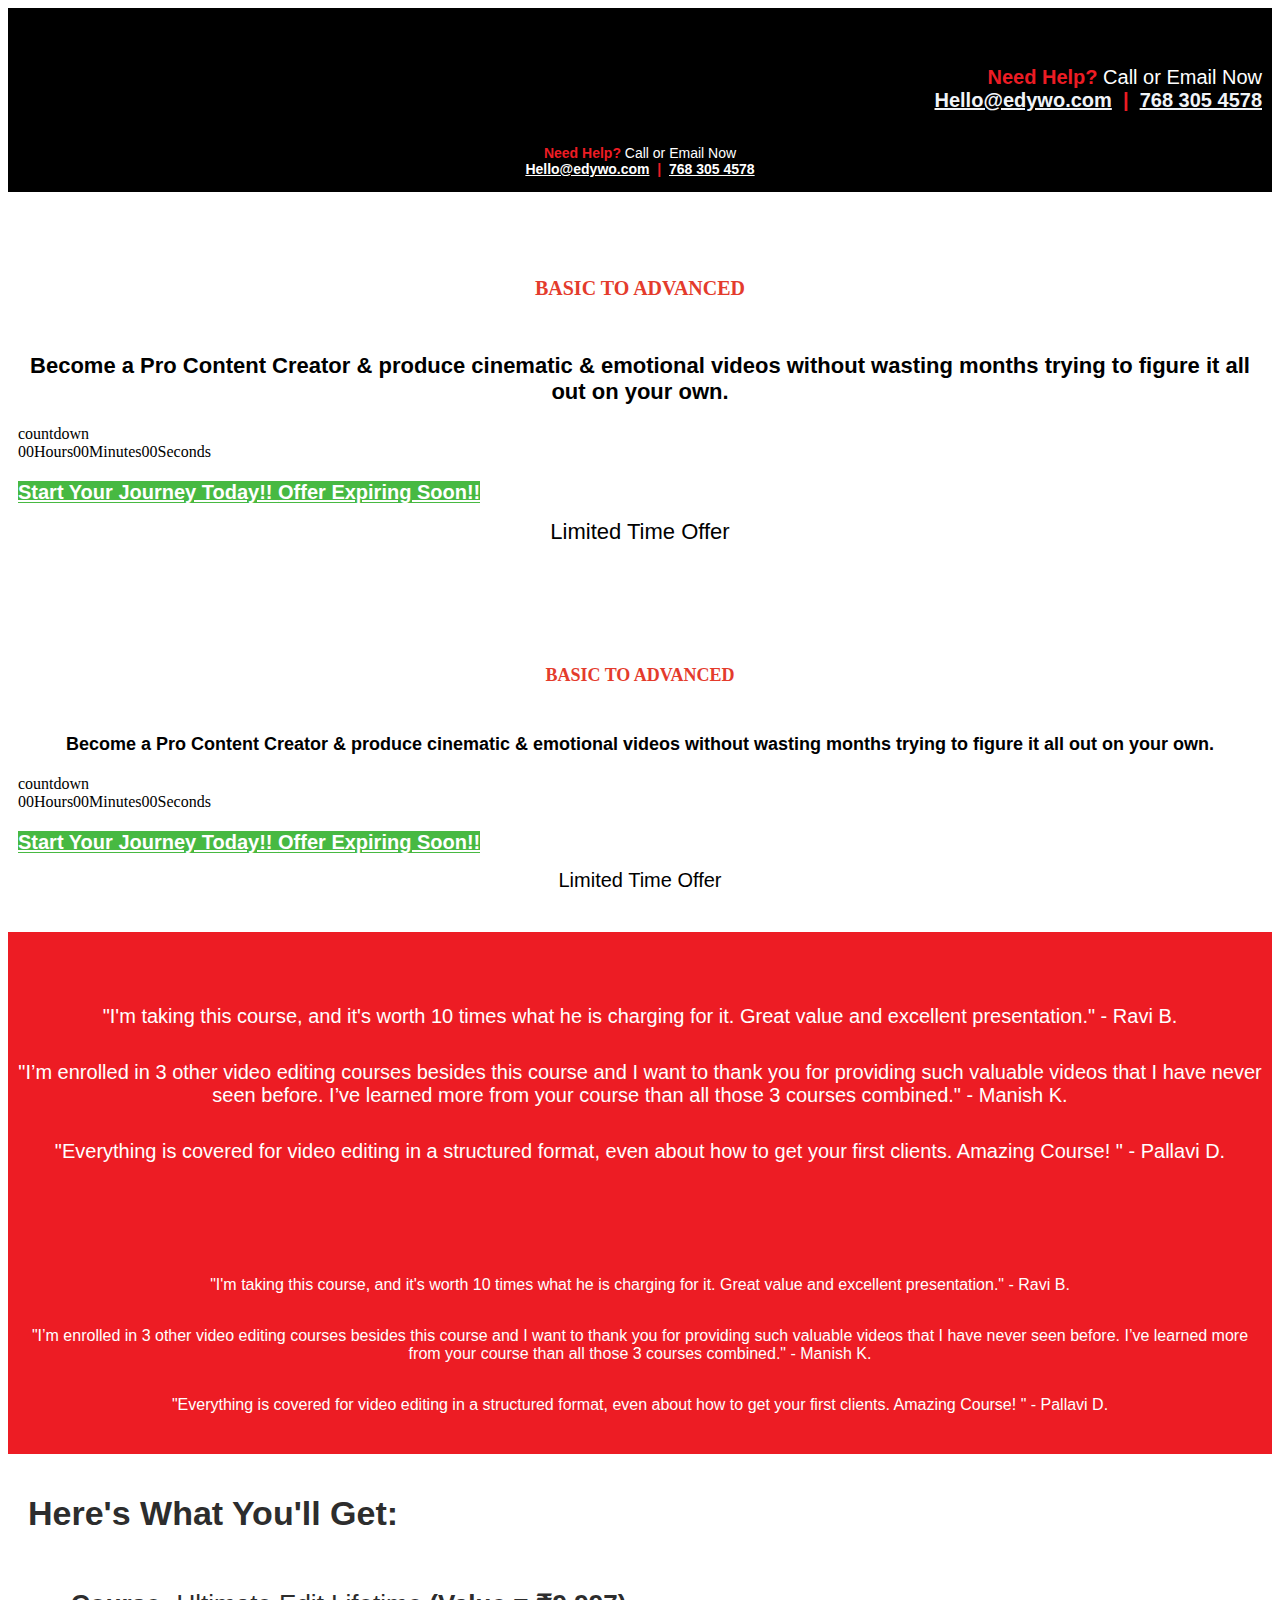
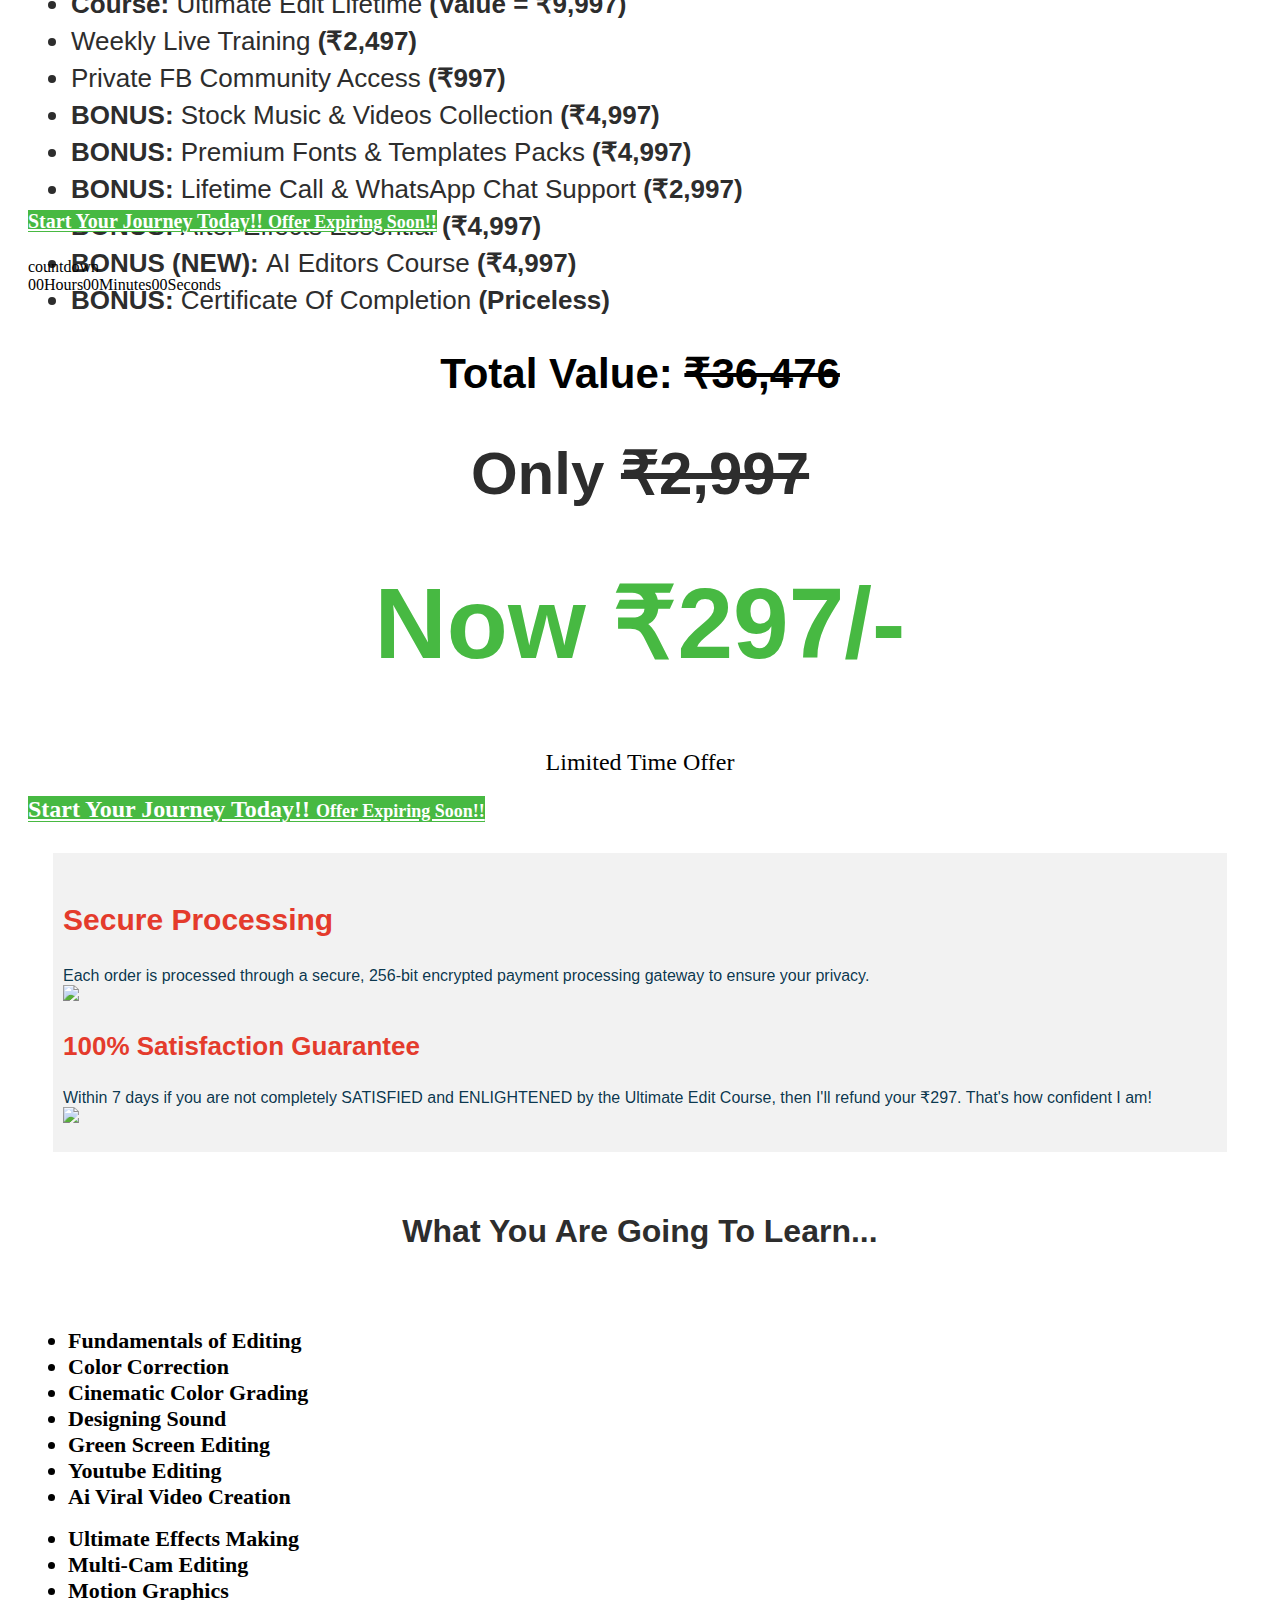
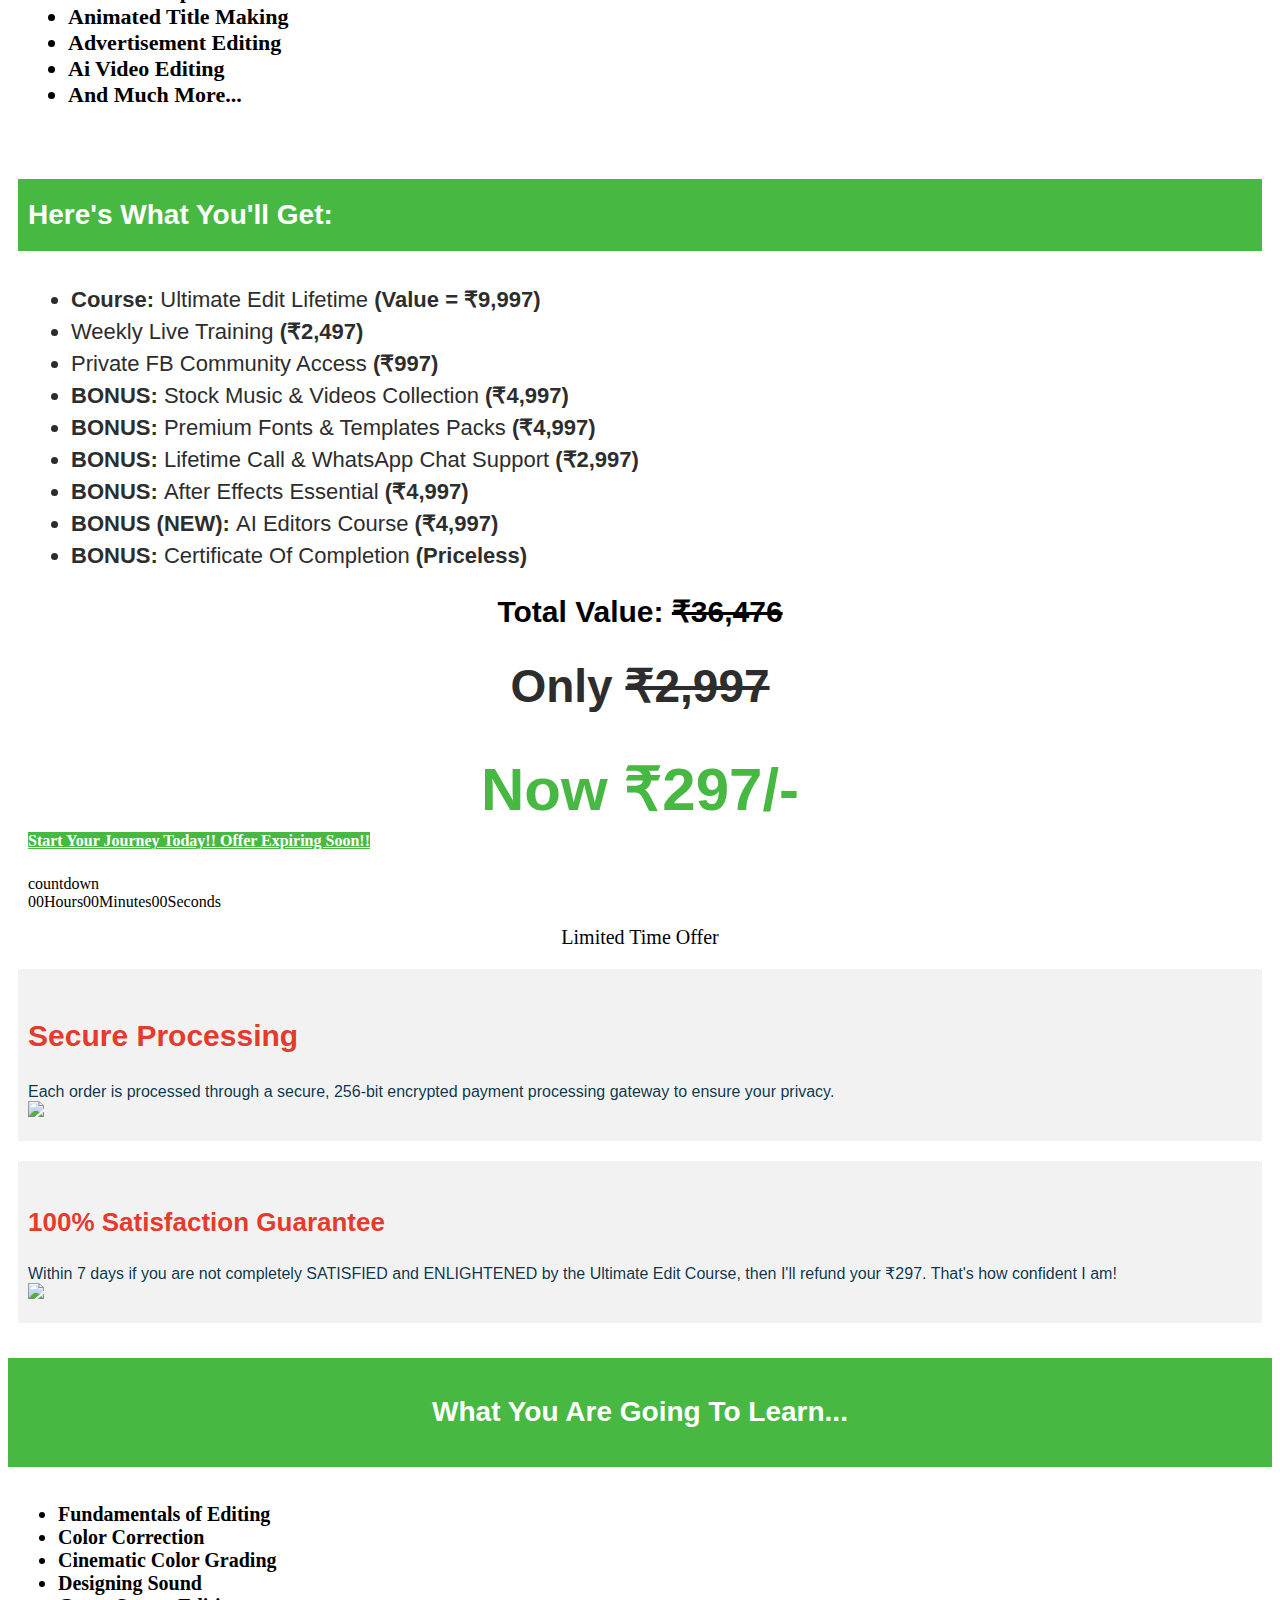
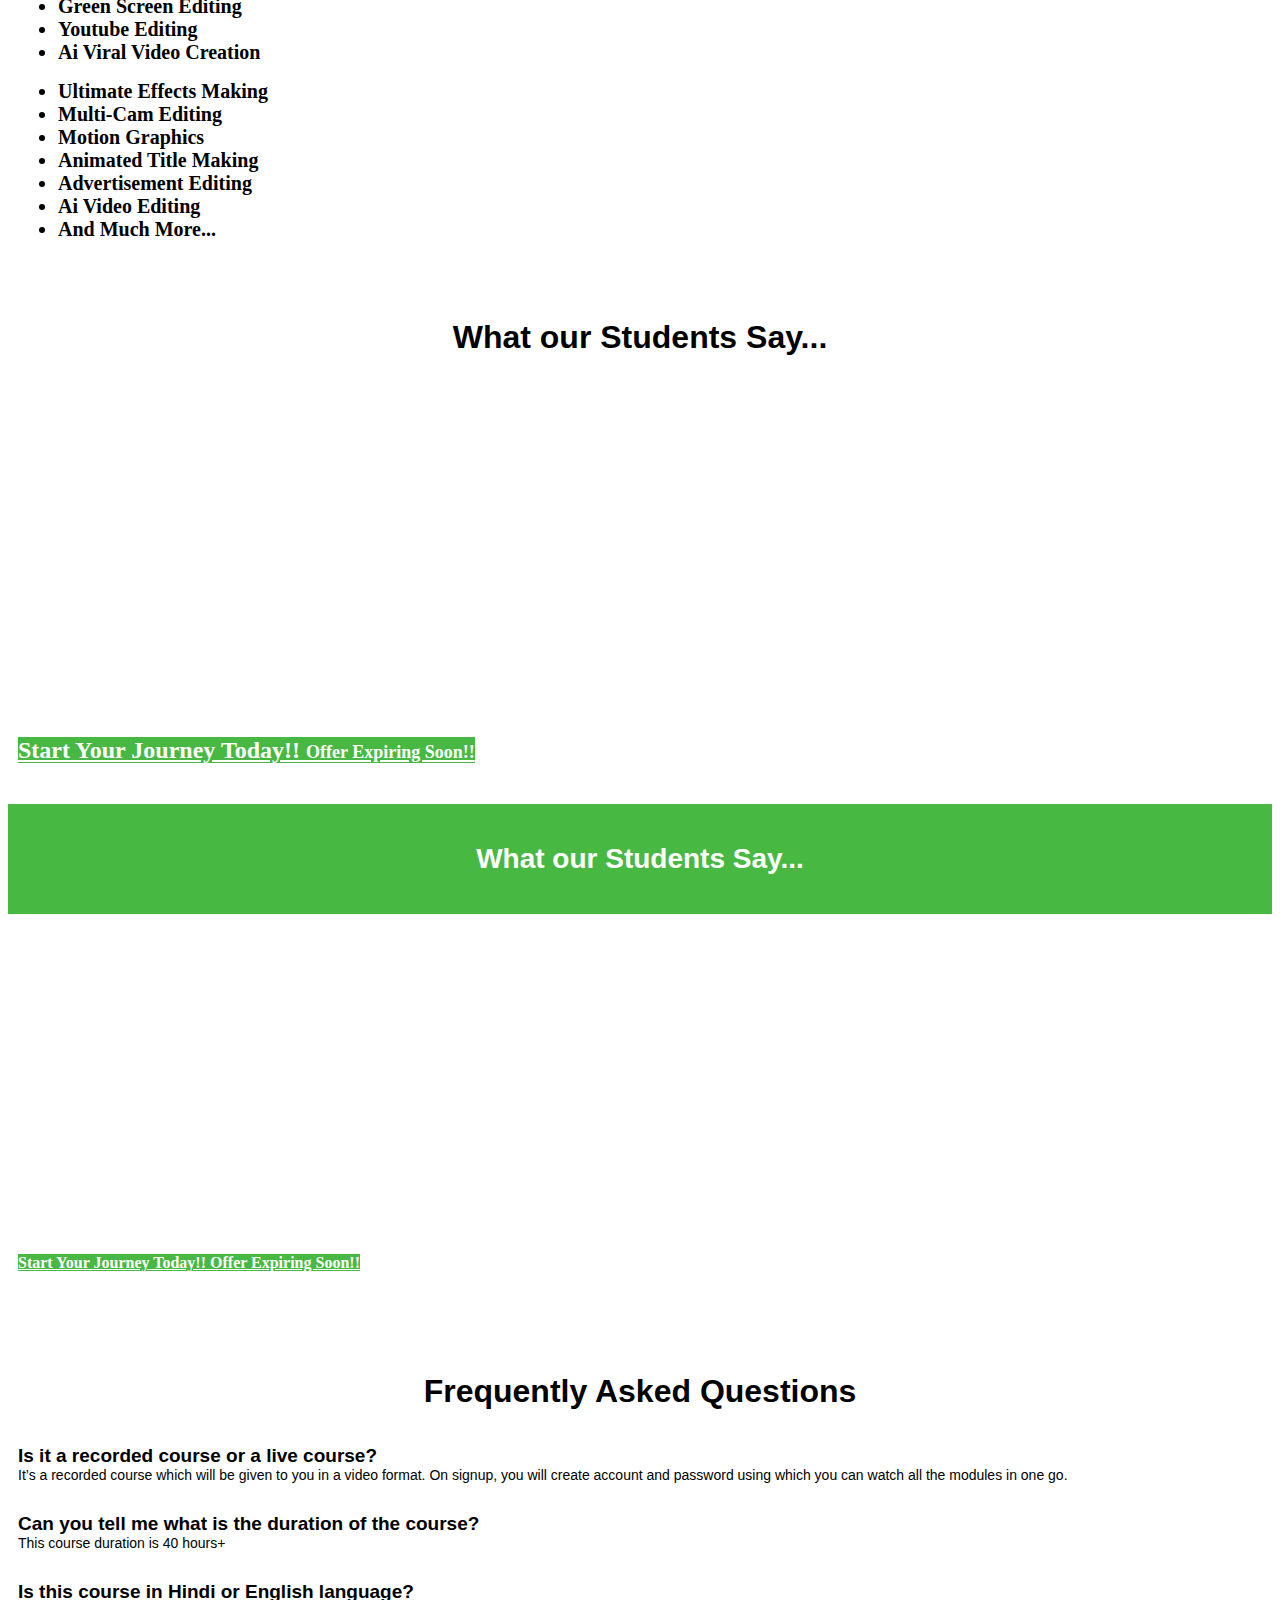
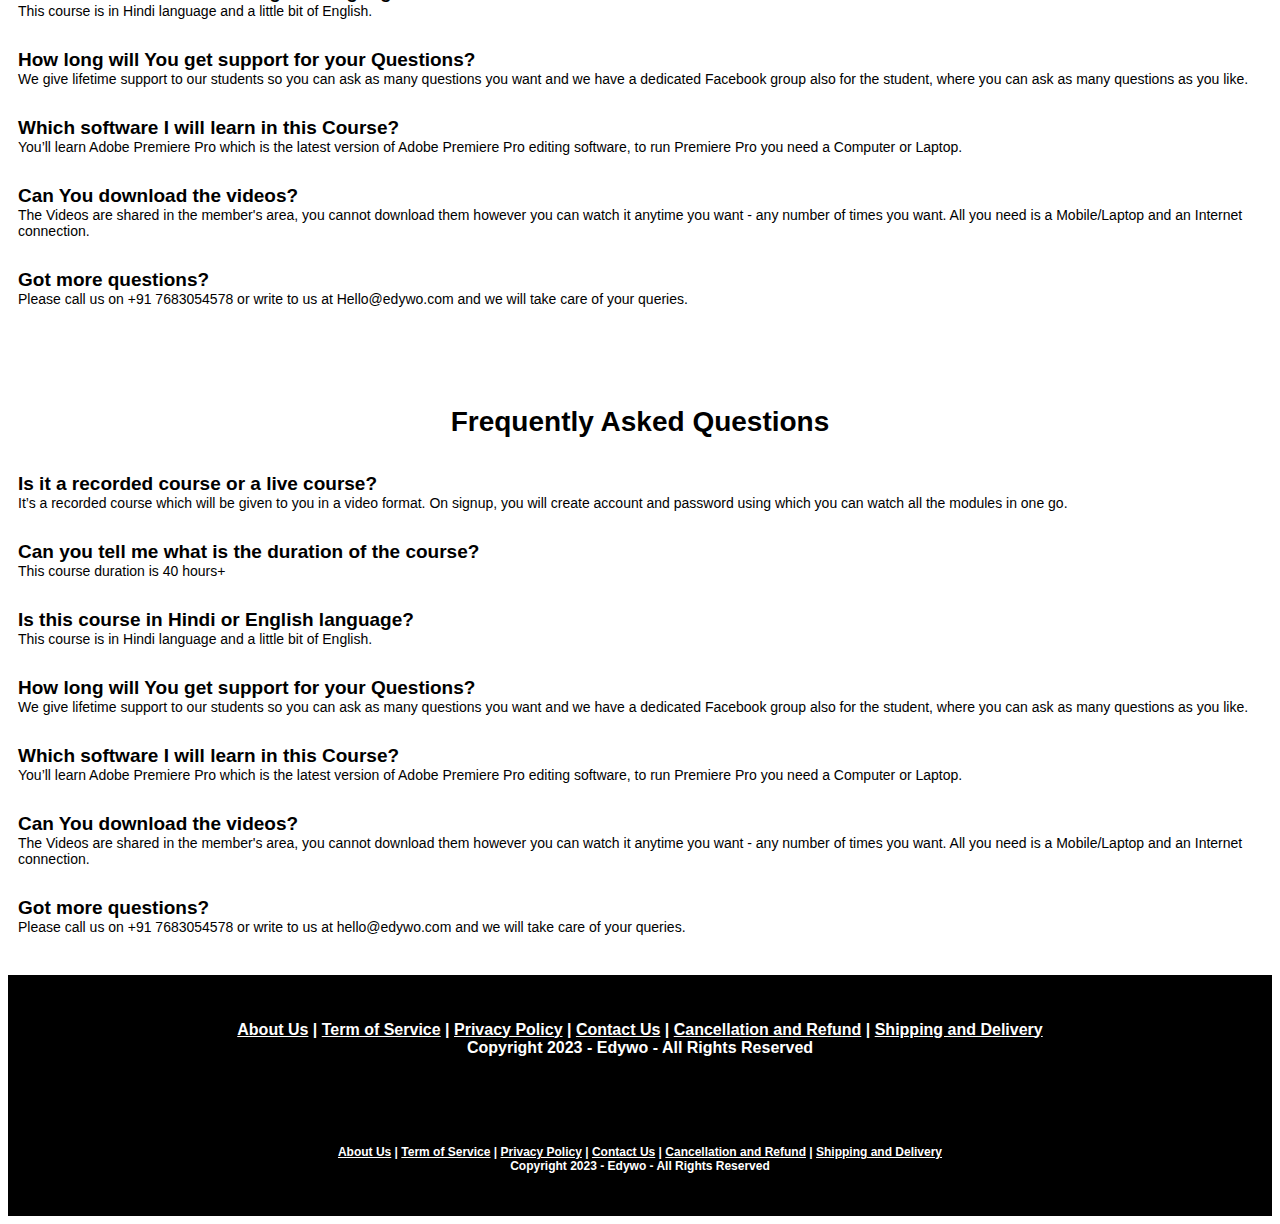
==== index.html @ c0209a51 "f" ====
﻿<!DOCTYPE html>
<html lang="en" class="clickfunnels-com wf-proximanova-n7-active wf-proximanova-n4-active wf-proximanovasoft-n4-active wf-proximanovasoft-n7-active wf-proximanova-i7-active wf-proximanova-i4-active wf-proximanova-n3-active wf-proximanova-i3-active wf-proximasoft-n4-active wf-proximasoft-i4-active wf-proximasoft-i6-active wf-proximasoft-n6-active wf-proximasoft-i7-active wf-proximasoft-n7-active wf-active " style="background-color: rgb(255, 255, 255); overflow: initial; background-image: url(&quot;hosted/images/da/953a651fc643ca8054d404ad12c5ef/Bacground-m.jpg&quot;);">
<head data-next-url="" data-this-url="https://www.nitishkunwar.com/opt">
<meta charset="UTF-8">
<meta content="text/html;charset=utf-8" http-equiv="Content-Type">
<meta content="utf-8" http-equiv="encoding">
<meta name="viewport" content="initial-scale=1">
<title>Ultimate Edit | Best Video Editing Course</title>
<meta class="metaTagTop" property="og:image" id="social-image">
<meta name="author" class="metaTagTop" content="Nitish">
<meta name="keywords" class="metaTagTop" content="Ultimate Edit, Video Editing Course">
<meta name="description" class="metaTagTop" content="Learn Professional Video Editing | Become a Pro Content Creator &amp; produce cinematic &amp; emotional videos without wasting months trying to figure it all out on your own.">
<meta property="og:title" content="Ultimate Edit | Best Video Editing Course">
<meta property="og:description" content="Learn Professional Video Editing | Become a Pro Content Creator &amp; produce cinematic &amp; emotional videos without wasting months trying to figure it all out on your own.">
<meta property="og:url" content="https://www.nitishkunwar.com/opt">
<meta property="og:type" content="website">
<link rel="stylesheet" media="screen" href="assets/lander.css">
<link rel="canonical" href="https://www.nitishkunwar.com/opt">
<link rel="stylesheet" href="releases/v5.9.0/css/all.css">
<link rel="stylesheet" href="releases/v5.9.0/css/v4-shims.css">
<link href="css?family=Open+Sans:400,700%7COswald:400,700%7CDroid+Sans:400,700%7CRoboto:400,700%7CLato:400,700%7CPT+Sans:400,700%7CSource+Sans+Pro:400,600,700%7CNoto+Sans:400,700%7CPT+Sans:400,700%7CUbuntu:400,700%7CBitter:400,700%7CPT+Serif:400,700%7CRokkitt:400,700%7CDroid+Serif:400,700%7CRaleway:400,700%7CInconsolata:400,700" rel="stylesheet" type="text/css">
<meta property="cf:funnel_id" content="VUMyUzM4UUFTSnpTak50K3lMNlV0UT09LS0rWFFiMkZvNGlnQlh3OWhrVXk3OVBRPT0=--0307c33ebe5d950c7d4993c107d574cd8f7f8d4e">
<meta property="cf:page_id" content="cHRYTHg2ZVlHZk9LbEcxQ01BOGtTQT09LS1lMms3WERPSFlyQStsc1VNaTZ3RFNnPT0=--eb73086a6591f6c466d54d7c71f067f8c1430f90">
<meta property="cf:funnel_step_id" content="V2JJelgxUzZPUDZwS1hsTGh0eGtrQT09LS1QNCthMWlna2tXTW9CRDhST2lwa0ZBPT0=--e906e50e914ece2b9f21c2ab5e0c59eca27a9ea6">
<meta property="cf:user_id" content="UjYxYTNiaFRDZ1VWWmVzbzAwZ3ZJZz09LS04MXNrVXhQTlVCZExNN0EzeVQvMmdnPT0=--5589a25a0f71860ac86088b3f636d741aa4cea61">
<meta property="cf:account_id" content="OEF0czd5RHNkTjVnSmdtK2pQUHQ2dz09LS1FQ2xZUmZPVHFETk9xdlZTNFZ4YVJnPT0=--7c1693df9653860c3ce16b32e6b9a6d728dfd137">
<meta property="cf:page_code" content="NTY3NTgxOTY=">
<meta property="cf:mode_id" content="1">
<meta property="cf:time_zone" content="UTC">
<meta property="cf:app_domain" content="app.clickfunnels.com">
<script src="assets/userevents/application.js"></script>
<style>
    [data-timed-style='fade']{display:none}[data-timed-style='scale']{display:none}
  </style>
<link rel="icon" type="image/png" href="uploads/digital_asset/file/1070123/fav.png">
<script async="" src="gtag/js?id=AW-10981124517"></script>
<script>
  window.dataLayer = window.dataLayer || [];
  function gtag(){dataLayer.push(arguments);}
  gtag('js', new Date());

  gtag('config', 'AW-10981124517');
  gtag('config', 'G-0B062NX4JS');
</script>

<script>
  !function(f,b,e,v,n,t,s)
  {if(f.fbq)return;n=f.fbq=function(){n.callMethod?
  n.callMethod.apply(n,arguments):n.queue.push(arguments)};
  if(!f._fbq)f._fbq=n;n.push=n;n.loaded=!0;n.version='2.0';
  n.queue=[];t=b.createElement(e);t.async=!0;
  t.src=v;s=b.getElementsByTagName(e)[0];
  s.parentNode.insertBefore(t,s)}(window, document,'script',
  'https://connect.facebook.net/en_US/fbevents.js');
  fbq('init', '688117705825270');
  fbq('track', 'PageView');
</script>
<noscript><img height="1" width="1" style="display:none" src="tr?id=688117705825270&ev=PageView&noscript=1"></noscript>


<script>
  !function(f,b,e,v,n,t,s)
  {if(f.fbq)return;n=f.fbq=function(){n.callMethod?
  n.callMethod.apply(n,arguments):n.queue.push(arguments)};
  if(!f._fbq)f._fbq=n;n.push=n;n.loaded=!0;n.version='2.0';
  n.queue=[];t=b.createElement(e);t.async=!0;
  t.src=v;s=b.getElementsByTagName(e)[0];
  s.parentNode.insertBefore(t,s)}(window, document,'script',
  'https://connect.facebook.net/en_US/fbevents.js');
  fbq('init', '634441391805242');
  fbq('track', 'PageView');
</script>
<noscript><img height="1" width="1" style="display:none" src="tr-1?id=634441391805242&ev=PageView&noscript=1"></noscript>


<script>
  !function(f,b,e,v,n,t,s)
  {if(f.fbq)return;n=f.fbq=function(){n.callMethod?
  n.callMethod.apply(n,arguments):n.queue.push(arguments)};
  if(!f._fbq)f._fbq=n;n.push=n;n.loaded=!0;n.version='2.0';
  n.queue=[];t=b.createElement(e);t.async=!0;
  t.src=v;s=b.getElementsByTagName(e)[0];
  s.parentNode.insertBefore(t,s)}(window, document,'script',
  'https://connect.facebook.net/en_US/fbevents.js');
  fbq('init', '8289708514433814');
  fbq('track', 'PageView');
</script>
<noscript><img height="1" width="1" style="display:none" src="tr-2?id=8289708514433814&ev=PageView&noscript=1"></noscript>


<script>
  !function(f,b,e,v,n,t,s)
  {if(f.fbq)return;n=f.fbq=function(){n.callMethod?
  n.callMethod.apply(n,arguments):n.queue.push(arguments)};
  if(!f._fbq)f._fbq=n;n.push=n;n.loaded=!0;n.version='2.0';
  n.queue=[];t=b.createElement(e);t.async=!0;
  t.src=v;s=b.getElementsByTagName(e)[0];
  s.parentNode.insertBefore(t,s)}(window, document,'script',
  'https://connect.facebook.net/en_US/fbevents.js');
  fbq('init', '1128103274542259');
  fbq('track', 'PageView');
</script>
<noscript><img height="1" width="1" style="display:none" src="tr-3?id=1128103274542259&ev=PageView&noscript=1"></noscript>


<script>
!function(f,b,e,v,n,t,s)
{if(f.fbq)return;n=f.fbq=function(){n.callMethod?
n.callMethod.apply(n,arguments):n.queue.push(arguments)};
if(!f._fbq)f._fbq=n;n.push=n;n.loaded=!0;n.version='2.0';
n.queue=[];t=b.createElement(e);t.async=!0;
t.src=v;s=b.getElementsByTagName(e)[0];
s.parentNode.insertBefore(t,s)}(window, document,'script',
'https://connect.facebook.net/en_US/fbevents.js');
fbq('init', '443313307874498');
fbq('track', 'PageView');
</script>
<noscript><img height="1" width="1" style="display:none" src="tr-4?id=443313307874498&ev=PageView&noscript=1"></noscript>
</head>
<body data-affiliate-param="affiliate_id" data-show-progress="true">
<svg xmlns="http://www.w3.org/2000/svg" style="display: none !important">
<filter id="grayscale">
<fecolormatrix type="matrix" values="0.3333 0.3333 0.3333 0 0 0.3333 0.3333 0.3333 0 0 0.3333 0.3333 0.3333 0 0 0 0 0 1 0"></fecolormatrix>
</filter>
</svg>
<div class="containerWrapper">
<textarea id="tracking-body-top" style="display: none !important"></textarea>
<div class="modalBackdropWrapper" style="display: none; background-color: rgba(0, 0, 0, 0.4); height: 100%;"></div>
<div class="container containerModal midContainer noTopMargin padding40-top padding40-bottom padding40H noBorder cornersAll shadow0 bgNoRepeat emptySection borderSolid border3px radius10" id="modalPopup" data-title="Modal" data-block-color="0074C7" data-trigger="none" data-animate="top" data-delay="0" style="outline: none; display: none;"> <div class="containerInner ui-sortable"></div> <div class="closeLPModal"><img src="images/closemodal.png" alt="close the popup"></div>
</div>
<div class="dropZoneForSections ui-droppable" style="display: none;"><div class="dropIconr"><i class="fa fa-plus"></i></div></div>
<div class="container fullContainer noTopMargin padding20-top padding20-bottom padding40H borderSolid cornersAll radius0 shadow0 bgNoRepeat emptySection borderLightBottom border10px" id="section--50679" data-title="Section" data-block-color="0074C7" style="padding-top: 0px; padding-bottom: 0px; outline: none; background-color: rgb(0, 0, 0); border-color: rgb(237, 28, 36);" data-trigger="none" data-animate="fade" data-delay="500" data-hide-on="desktop">
<div class="containerInner ui-sortable">
<div class="row bgCover noBorder borderSolid border3px cornersAll radius0 shadow0 P0-top P0-bottom P0H noTopMargin" id="row--14484" data-trigger="none" data-animate="fade" data-delay="500" data-title="2 column row" style="padding: 20px 0px; margin: 0px; outline: none;">
<div id="col-left-131" class="innerContent col_left ui-resizable col-md-4" data-col="left" data-trigger="none" data-animate="fade" data-delay="500" data-title="1st column" style="outline: none;">
<div class="col-inner bgCover  noBorder borderSolid border3px cornersAll radius0 shadow0 P0-top P0-bottom P0H noTopMargin" style="padding: 0 10px">
<div class="de elImageWrapper de-image-block elMargin0 ui-droppable elAlign_left de-editable" id="tmp_image-37790" data-de-type="img" data-de-editing="false" data-title="image" data-ce="false" data-trigger="none" data-animate="fade" data-delay="500" style="margin-top: 0px; outline: none; cursor: pointer;" aria-disabled="false">
<img src="hosted/images/3e/32c2ac38d943328d208bd02da7604d/ULTIMATE-EDIT-LOGO-GIF.gif" class="elIMG ximg" alt="" width="250">
</div>
</div>
</div>
<div id="col-right-174" class="innerContent col_right ui-resizable col-md-8" data-col="right" data-trigger="none" data-animate="fade" data-delay="500" data-title="2nd column" style="outline: none;">
<div class="col-inner bgCover  noBorder borderSolid border3px cornersAll radius0 shadow0 P0-top P0-bottom P0H noTopMargin" style="padding: 0 10px"><div class="de elHeadlineWrapper ui-droppable de-editable" id="headline-90795-134-162" data-de-type="headline" data-de-editing="false" data-title="headline" data-ce="true" data-trigger="none" data-animate="fade" data-delay="500" style="margin-top: 20px; outline: none; cursor: pointer; font-family: &quot;Open Sans&quot;, Helvetica, sans-serif !important;" aria-disabled="false" data-google-font="Open+Sans">
<div class="ne elHeadline hsSize3 lh4 elMargin0 elBGStyle0 hsTextShadow0" style="text-align: right; font-size: 20px; color: rgb(255, 255, 255);" data-bold="inherit" data-gramm="false" contenteditable="false">
<i class="fa_prepended fa fa-support" contenteditable="false" style="color: rgb(237, 28, 36);"></i><b>Need Help? </b>Call or Email Now<div><b><a href="mailto:hello@edywo.com" id="link-4449-273-248" class="" target="_self" style="color: rgb(241, 244, 248);">Hello@edywo.com</a>  |  <a href="tel:768%20305%204578" id="link-623-39-148" class="" target="_self" style="color: rgb(241, 244, 248);">768 305 4578</a></b></div>
</div>
</div></div>
</div>
</div>
<style id="bold_style_headline-90795-134">#headline-90795-134 .elHeadline b{ color: rgb(228, 59, 44);}</style>
</div>
</div>
<div class="dropZoneForSections ui-droppable" style="display: none;"><div class="dropIconr"><i class="fa fa-plus"></i></div></div>
<div class="container fullContainer noTopMargin padding20-top padding20-bottom padding40H borderSolid cornersAll radius0 shadow0 bgNoRepeat emptySection containerWithVisibleOverflow borderLightBottom border5px" id="section--50679-154" data-title="Section - Clone" data-block-color="0074C7" style="padding-top: 0px; padding-bottom: 0px; outline: none; background-color: rgb(0, 0, 0); border-color: rgb(228, 59, 44);" data-trigger="none" data-animate="fade" data-delay="500" data-hide-on="mobile">
<div class="containerInner ui-sortable" style="padding-left: 0px; padding-right: 0px;">
<div class="row bgCover noBorder borderSolid border3px cornersAll radius0 shadow0 P0-top P0-bottom P0H noTopMargin" id="row--14484-119" data-trigger="none" data-animate="fade" data-delay="500" data-title="2 column row" style="padding: 15px 0px; margin: 0px; outline: none;">
<div id="col-left-131-175" class="innerContent col_left ui-resizable col-md-4" data-col="left" data-trigger="none" data-animate="fade" data-delay="500" data-title="1st column" style="outline: none;">
<div class="col-inner bgCover  noBorder borderSolid border3px cornersAll radius0 shadow0 P0-top P0-bottom P0H noTopMargin" style="padding: 0 10px">
<div class="de elImageWrapper de-image-block elMargin0 ui-droppable elAlign_left de-editable" id="tmp_image-37790-184" data-de-type="img" data-de-editing="false" data-title="image" data-ce="false" data-trigger="none" data-animate="fade" data-delay="500" style="margin-top: 0px; outline: none; cursor: pointer;" aria-disabled="false">
<img src="hosted/images/3e/32c2ac38d943328d208bd02da7604d/ULTIMATE-EDIT-LOGO-GIF.gif" class="elIMG ximg" alt="" width="250">
</div>
</div>
</div>
<div id="col-right-174-170" class="innerContent col_right ui-resizable col-md-8" data-col="right" data-trigger="none" data-animate="fade" data-delay="500" data-title="2nd column" style="outline: none;">
<div class="col-inner bgCover  noBorder borderSolid border3px cornersAll radius0 shadow0 P0-top P0-bottom P0H noTopMargin" style="padding: 0 10px"><div class="de elHeadlineWrapper ui-droppable de-editable" id="headline-90795-134-162-127" data-de-type="headline" data-de-editing="false" data-title="headline" data-ce="true" data-trigger="none" data-animate="fade" data-delay="500" style="margin-top: -20px; outline: none; cursor: pointer; font-family: &quot;Open Sans&quot;, Helvetica, sans-serif !important;" aria-disabled="false" data-google-font="Open+Sans">
<div class="ne elHeadline hsSize3 lh4 elMargin0 elBGStyle0 hsTextShadow0" style="text-align: center; font-size: 14px; color: rgb(255, 255, 255); border-color: rgb(237, 28, 36);" data-bold="inherit" data-gramm="false" contenteditable="false">
<i class="fa_prepended fa fa-support" contenteditable="false" style="color: rgb(228, 59, 44);"></i><b>Need Help? </b>Call or Email Now<div><b><a href="mailto:Hello@edywo.com" id="link-4449-273-248-65" class="" target="_self" style="color: rgb(255, 255, 255);">Hello@edywo.com</a>  |  <a href="tel:768%20305%204578" id="link-623-39-148-998" class="" target="_self" style="color: rgb(255, 255, 255);">768 305 4578</a></b></div>
</div>
</div></div>
</div>
</div>
<style id="bold_style_headline-90795-134">#headline-90795-134 .elHeadline b{ color: rgb(228, 59, 44);}</style>
</div>
</div>
<div class="container fullContainer noTopMargin padding20-top padding20-bottom padding40H noBorder borderSolid border3px cornersAll radius0 shadow0 emptySection bgCover101" id="section--51307" data-title="Section" data-block-color="0074C7" style="padding-top: 30px; padding-bottom: 30px; outline: none; background-color: rgba(255, 255, 255, 0);" data-trigger="none" data-animate="fade" data-delay="500" data-hide-on="desktop">
<div class="containerInner ui-sortable" style="padding-left: 0px; padding-right: 0px;">
<div class="row bgCover noBorder borderSolid border3px cornersAll radius0 shadow0 P0-top P0-bottom P0H noTopMargin" id="row--80645" data-trigger="none" data-animate="fade" data-delay="500" data-title="2 column row" style="padding-top: 20px; padding-bottom: 20px; margin: 0px; outline: none;">
<div id="col-left-182" class="col-md-6 innerContent col_left ui-resizable" data-col="left" data-trigger="none" data-animate="fade" data-delay="500" data-title="1st column" style="outline: none;">
<div class="col-inner bgCover  noBorder borderSolid border3px cornersAll radius0 shadow0 P0-top P0-bottom P0H noTopMargin" style="padding: 0 10px">
<div class="de elVideoWrapper de-video-block elVideoWidth100 elMargin0 effect1 elVideoSkin2 ui-droppable de-editable" id="tmp_video-52189" data-de-type="video" data-de-editing="false" data-title="video" data-ce="false" data-trigger="none" data-animate="fade" data-delay="500" data-video-type="custom" style="outline: none; cursor: pointer; margin-top: 35px;" data-element-theme="customized" aria-disabled="false">
<div class="elVideoplaceholder">
<div class="elVideoplaceholder_inner"></div>
</div>
<div class="elVideo" style="display: none;"><iframe src="https://player.vimeo.com/video/845188930?h=ae14227a68" width="640" height="360" frameborder="0" allow="autoplay; fullscreen; picture-in-picture" allowfullscreen=""></iframe></div>
</div>
</div>
</div>
<div id="col-right-127" class="col-md-6 innerContent col_right ui-resizable" data-col="right" data-trigger="none" data-animate="fade" data-delay="500" data-title="2nd column" style="outline: none;">
<div class="col-inner bgCover  noBorder borderSolid border3px cornersAll radius0 shadow0 P0-top P0-bottom P0H noTopMargin" style="padding: 0 10px">
<div class="de elHeadlineWrapper ui-droppable de-editable" id="headline-11067" data-de-type="headline" data-de-editing="false" data-title="sub-headline" data-ce="true" data-trigger="none" data-animate="fade" data-delay="500" data-gramm="false" style="margin-top: 0px; outline: none; cursor: pointer;" aria-disabled="false">
<h2 class="ne elHeadline hsSize2 lh3 elMargin0 elBGStyle0 hsTextShadow0" style="text-align: center; font-size: 20px; color: rgb(228, 59, 44);" data-bold="inherit" data-gramm="false" contenteditable="false"><div><b>BASIC TO ADVANCED</b></div></h2>
</div>
<div class="de elImageWrapper de-image-block elAlign_center elMargin0 ui-droppable de-editable" id="img-99505" data-de-type="img" data-de-editing="false" data-title="image" data-ce="false" data-trigger="none" data-animate="fade" data-delay="500" style="margin-top: 10px; outline: none; cursor: pointer;" aria-disabled="false">
<img src="hosted/images/84/7c09ab3d8f4a6fb43dd2603641f80b/rPUEC-Headline.png" class="elIMG ximg" alt="">
</div>
<div class="de elHeadlineWrapper ui-droppable de-editable" id="tmp_subheadline-32851" data-de-type="headline" data-de-editing="false" data-title="sub-headline" data-ce="true" data-trigger="none" data-animate="fade" data-delay="500" data-gramm="false" style="margin-top: 10px; outline: none; cursor: pointer; font-family: &quot;Open Sans&quot;, Helvetica, sans-serif !important;" aria-disabled="false" data-google-font="Open+Sans">
<h2 class="ne elHeadline hsSize2 lh3 elMargin0 elBGStyle0 hsTextShadow0" style="text-align: center; font-size: 22px;" data-bold="inherit" data-gramm="false" contenteditable="false"><div>
<b>Become a Pro Content Creator</b> &amp; produce cinematic &amp; emotional videos without wasting months trying to figure it all out on your own.</div></h2>
</div>
<div class="de elCountdownEvergreen elAlign_center elMargin0 ui-droppable de-editable" id="tmp_countdown_evergreen-92271" data-de-type="countdown-evergreen" data-de-editing="false" data-title="Minute Countdown (evergreen)" data-ce="false" data-trigger="none" data-animate="fade" data-delay="500" style="margin-top: 20px; outline: none; cursor: pointer;" data-element-theme="customized" aria-disabled="false">
<div class="wideCountdownEvergreen clearfix hide cdLabelBold wideCountdownSize2 cdBlack cdStyleCircleLine" data-hours="0" data-minutes="27" data-seconds="0" data-tz="America/New_York" data-url="#" data-lang="eng" style="">countdown</div>
<div class="wideCountdownEvergreen clearfix cdLabelBold wideCountdownSize2 cdBlack cdStyleCircleLine wideCountdown-demo is-countdown" style="" data-minutes="27"><span class="countdown-row countdown-show3"><span class="countdown-section"><span class="countdown-section"><span class="countdown-amount">00</span><span class="countdown-period">Hours</span></span><span class="countdown-section"><span class="countdown-amount">00</span><span class="countdown-period">Minutes</span></span><span class="countdown-section"><span class="countdown-amount">00</span><span class="countdown-period">Seconds</span></span></span></span></div>
</div>
<div class="de elBTN elAlign_center elMargin0 ui-droppable de-editable" id="tmp_button-64344" data-de-type="button" data-de-editing="false" data-title="button" data-ce="false" data-trigger="none" data-animate="fade" data-delay="500" style="margin-top: 20px; outline: none; cursor: pointer; font-family: &quot;Open Sans&quot;, Helvetica, sans-serif !important;" aria-disabled="false" data-google-font="Open+Sans">
<a href="https://imjo.in/ENwPxw" class="elButton elButtonSize1 elButtonColor1 elButtonRounded elButtonPadding2 elBtnVP_10 elButtonCorner3 elBtnHP_25 elBTN_b_1 elButtonShadowN1 elButtonTxtColor1 elButtonFull" style="color: rgb(255, 255, 255); font-weight: 600; background-color: rgb(71, 185, 66); font-size: 20px;" rel="noopener noreferrer">
<span class="elButtonMain">Start Your Journey Today!! </span>
<span class="elButtonSub">Offer Expiring Soon!!</span>
</a>
</div>
<div class="de elHeadlineWrapper ui-droppable de-editable" id="tmp_paragraph-50852" data-de-type="headline" data-de-editing="false" data-title="Paragraph" data-ce="true" data-trigger="none" data-animate="fade" data-delay="500" style="margin-top: 15px; outline: none; cursor: pointer; font-family: &quot;Open Sans&quot;, Helvetica, sans-serif !important;" aria-disabled="false" data-google-font="Open+Sans">
<div class="ne elHeadline hsSize1 lh5 elMargin0 elBGStyle0 hsTextShadow0" data-bold="inherit" style="text-align: center; font-size: 22px;" data-gramm="false" contenteditable="false">Limited Time Offer</div>
</div>
</div>
</div>
</div>
</div>
</div>
<div class="dropZoneForSections ui-droppable" style="display: none;"><div class="dropIconr"><i class="fa fa-plus"></i></div></div>
<div class="container fullContainer noTopMargin padding20-top padding20-bottom padding40H noBorder borderSolid border3px cornersAll radius0 shadow0 emptySection bgCover101" id="section--51307-132" data-title="Section - Clone" data-block-color="0074C7" style="padding-top: 30px; padding-bottom: 30px; outline: none; background-color: rgba(255, 255, 255, 0); background-image: url(&quot;hosted/images/da/953a651fc643ca8054d404ad12c5ef/Bacground-m.jpg&quot;);" data-trigger="none" data-animate="fade" data-delay="500" data-hide-on="mobile">
<div class="containerInner ui-sortable" style="padding-left: 0px; padding-right: 0px;">
<div class="row bgCover noBorder borderSolid border3px cornersAll radius0 shadow0 P0-top P0-bottom P0H noTopMargin" id="row--80645-144" data-trigger="none" data-animate="fade" data-delay="500" data-title="2 column row" style="padding-top: 10px; padding-bottom: 10px; margin: 0px; outline: none;">
<div id="col-left-182-189" class="col-md-6 innerContent col_left ui-resizable" data-col="left" data-trigger="none" data-animate="fade" data-delay="500" data-title="1st column" style="outline: none;">
<div class="col-inner bgCover  noBorder borderSolid border3px cornersAll radius0 shadow0 P0-top P0-bottom P0H noTopMargin" style="padding: 0 10px">
<div class="de elVideoWrapper de-video-block elVideoWidth100 elMargin0 effect1 elVideoSkin2 ui-droppable de-editable" id="tmp_video-52189-176" data-de-type="video" data-de-editing="false" data-title="video" data-ce="false" data-trigger="none" data-animate="fade" data-delay="500" data-video-type="custom" style="outline: none; cursor: pointer; margin-top: 0px;" data-element-theme="customized" aria-disabled="false">
<div class="elVideoplaceholder">
<div class="elVideoplaceholder_inner"></div>
</div>
<div class="elVideo" style="display: none;"><iframe src="https://player.vimeo.com/video/845188930?h=ae14227a68" width="640" height="360" frameborder="0" allow="autoplay; fullscreen; picture-in-picture" allowfullscreen=""></iframe></div>
</div>
</div>
</div>
<div id="col-right-127-149" class="col-md-6 innerContent col_right ui-resizable" data-col="right" data-trigger="none" data-animate="fade" data-delay="500" data-title="2nd column" style="outline: none;">
<div class="col-inner bgCover  noBorder borderSolid border3px cornersAll radius0 shadow0 P0-top P0-bottom P0H noTopMargin" style="padding: 0 10px">
<div class="de elHeadlineWrapper ui-droppable de-editable" id="headline-11067-116" data-de-type="headline" data-de-editing="false" data-title="sub-headline" data-ce="true" data-trigger="none" data-animate="fade" data-delay="500" data-gramm="false" style="margin-top: 30px; outline: none; cursor: pointer;" aria-disabled="false">
<h2 class="ne elHeadline hsSize2 lh3 elMargin0 elBGStyle0 hsTextShadow0" style="text-align: center; font-size: 18px; color: rgb(228, 59, 44);" data-bold="inherit" data-gramm="false" contenteditable="false"><div><b>BASIC TO ADVANCED</b></div></h2>
</div>
<div class="de elImageWrapper de-image-block elAlign_center elMargin0 ui-droppable hiddenElementTools de-editable" id="img-99505-169" data-de-type="img" data-de-editing="false" data-title="image" data-ce="false" data-trigger="none" data-animate="fade" data-delay="500" style="margin-top: 8px; outline: none; cursor: pointer;" aria-disabled="false">
<img src="hosted/images/90/a777d405ac4fe490908e1f131419f5/nnmUEC-Headline.png" class="elIMG ximg" alt="" width="">
</div>
<div class="de elHeadlineWrapper ui-droppable de-editable" id="tmp_subheadline-32851-141" data-de-type="headline" data-de-editing="false" data-title="sub-headline" data-ce="true" data-trigger="none" data-animate="fade" data-delay="500" data-gramm="false" style="margin-top: 10px; outline: none; cursor: pointer; font-family: &quot;Open Sans&quot;, Helvetica, sans-serif !important;" aria-disabled="false" data-google-font="Open+Sans">
<h2 class="ne elHeadline hsSize2 lh3 elMargin0 elBGStyle0 hsTextShadow0" style="text-align: center; font-size: 18px;" data-bold="inherit" data-gramm="false" contenteditable="false"><div>
<b>Become a Pro Content Creator</b> &amp; produce cinematic &amp; emotional videos without wasting months trying to figure it all out on your own.</div></h2>
</div>
<div class="de elCountdownEvergreen elAlign_center elMargin0 ui-droppable de-editable" id="tmp_countdown_evergreen-92271-132" data-de-type="countdown-evergreen" data-de-editing="false" data-title="Minute Countdown (evergreen)" data-ce="false" data-trigger="none" data-animate="fade" data-delay="500" style="margin-top: 20px; outline: none; cursor: pointer;" data-element-theme="customized" aria-disabled="false">
<div class="wideCountdownEvergreen clearfix hide cdLabelBold wideCountdownSize2 cdBlack cdStyleCircleLine" data-hours="0" data-minutes="27" data-seconds="0" data-tz="America/New_York" data-url="#" data-lang="eng" style="">countdown</div>
<div class="wideCountdownEvergreen clearfix cdLabelBold wideCountdownSize2 cdBlack cdStyleCircleLine wideCountdown-demo is-countdown" style="" data-minutes="27"><span class="countdown-row countdown-show3"><span class="countdown-section"><span class="countdown-section"><span class="countdown-amount">00</span><span class="countdown-period">Hours</span></span><span class="countdown-section"><span class="countdown-amount">00</span><span class="countdown-period">Minutes</span></span><span class="countdown-section"><span class="countdown-amount">00</span><span class="countdown-period">Seconds</span></span></span></span></div>
</div>
<div class="de elBTN elAlign_center elMargin0 ui-droppable de-editable" id="tmp_button-64344-184" data-de-type="button" data-de-editing="false" data-title="button" data-ce="false" data-trigger="none" data-animate="fade" data-delay="500" style="margin-top: 20px; outline: none; cursor: pointer; font-family: &quot;Open Sans&quot;, Helvetica, sans-serif !important;" aria-disabled="false" data-google-font="Open+Sans">
<a href="https://imjo.in/ENwPxw" class="elButton elButtonSize1 elButtonColor1 elButtonRounded elButtonPadding2 elBtnVP_10 elButtonCorner3 elBtnHP_25 elBTN_b_1 elButtonShadowN1 elButtonTxtColor1 elButtonFull" style="color: rgb(255, 255, 255); font-weight: 600; background-color: rgb(71, 185, 66); font-size: 20px;" rel="noopener noreferrer" id="undefined-756">
<span class="elButtonMain">Start Your Journey Today!! </span>
<span class="elButtonSub">Offer Expiring Soon!!</span>
</a>
</div>
<div class="de elHeadlineWrapper ui-droppable de-editable" id="tmp_paragraph-50852-132" data-de-type="headline" data-de-editing="false" data-title="Paragraph" data-ce="true" data-trigger="none" data-animate="fade" data-delay="500" style="margin-top: 15px; outline: none; cursor: pointer; font-family: &quot;Open Sans&quot;, Helvetica, sans-serif !important;" aria-disabled="false" data-google-font="Open+Sans">
<div class="ne elHeadline hsSize1 lh5 elMargin0 elBGStyle0 hsTextShadow0" data-bold="inherit" style="text-align: center; font-size: 20px;" data-gramm="false" contenteditable="false">Limited Time Offer</div>
</div>
</div>
</div>
</div>
</div>
</div>
<div class="container fullContainer noTopMargin padding20-top padding20-bottom padding40H noBorder borderSolid border3px cornersAll radius0 shadow0 bgNoRepeat emptySection" id="section--73332" data-title="Section" data-block-color="0074C7" style="padding-top: 20px; padding-bottom: 20px; outline: none; background-color: rgb(237, 28, 36);" data-trigger="none" data-animate="fade" data-delay="500" data-hide-on="desktop">
<div class="containerInner ui-sortable">
<div class="row bgCover noBorder borderSolid border3px cornersAll radius0 shadow0 P0-top P0-bottom P0H noTopMargin" id="row--99822" data-trigger="none" data-animate="fade" data-delay="500" data-title="3 column row" style="padding: 20px 0px; margin: 0px; outline: none;">
<div id="col-left-100" class="innerContent col_left ui-resizable col-md-3" data-col="left" data-trigger="none" data-animate="fade" data-delay="500" data-title="1st column" style="outline: none;">
<div class="col-inner bgCover  noBorder borderSolid border3px cornersAll radius0 shadow0 P0-top P0-bottom P0H noTopMargin" style="padding: 0 10px">
<div class="de elImageWrapper de-image-block elAlign_center elMargin0 ui-droppable de-editable" id="img-74568" data-de-type="img" data-de-editing="false" data-title="image" data-ce="false" data-trigger="none" data-animate="fade" data-delay="500" style="margin-top: 0px; outline: none; cursor: pointer;" aria-disabled="false">
<img src="hosted/images/12/030e346ce740b594a7466670382345/five-stars-f0b166709cc63074837d5f77bb87071d-pr50cofpg0c0eseav3vx5by7gmqnukyffew7t2yeic.png" class="elIMG ximg" alt="">
</div>
<div class="de elHeadlineWrapper ui-droppable de-editable" id="headline-93449" data-de-type="headline" data-de-editing="false" data-title="Paragraph" data-ce="true" data-trigger="none" data-animate="fade" data-delay="500" style="margin-top: 15px; outline: none; cursor: pointer; font-family: &quot;Open Sans&quot;, Helvetica, sans-serif !important;" data-google-font="Open+Sans" aria-disabled="false">
<div class="ne elHeadline hsSize1 lh5 elMargin0 elBGStyle0 hsTextShadow0" data-bold="inherit" style="text-align: center; color: rgb(255, 255, 255); font-size: 20px;" data-gramm="false" contenteditable="false">"I'm taking this course, and it's worth 10 times what he is charging for it. Great value and excellent presentation." - Ravi B.</div>
</div>
</div>
</div>
<div id="col-center-163" class="innerContent col_right ui-resizable col-md-6" data-col="center" data-trigger="none" data-animate="fade" data-delay="500" data-title="2nd column" style="outline: none;">
<div class="col-inner bgCover  noBorder borderSolid border3px cornersAll radius0 shadow0 P0-top P0-bottom P0H noTopMargin" style="padding: 0 10px">
<div class="de elImageWrapper de-image-block elAlign_center elMargin0 ui-droppable de-editable" id="img-33613" data-de-type="img" data-de-editing="false" data-title="image" data-ce="false" data-trigger="none" data-animate="fade" data-delay="500" style="margin-top: 0px; outline: none; cursor: pointer;" aria-disabled="false">
<img src="hosted/images/12/030e346ce740b594a7466670382345/five-stars-f0b166709cc63074837d5f77bb87071d-pr50cofpg0c0eseav3vx5by7gmqnukyffew7t2yeic.png" class="elIMG ximg" alt="">
</div>
<div class="de elHeadlineWrapper ui-droppable de-editable" id="tmp_paragraph-28306" data-de-type="headline" data-de-editing="false" data-title="Paragraph" data-ce="true" data-trigger="none" data-animate="fade" data-delay="500" style="margin-top: 15px; outline: none; cursor: pointer; font-family: &quot;Open Sans&quot;, Helvetica, sans-serif !important;" data-google-font="Open+Sans" aria-disabled="false">
<div class="ne elHeadline hsSize1 lh5 elMargin0 elBGStyle0 hsTextShadow0" data-bold="inherit" style="text-align: center; color: rgb(255, 255, 255); font-size: 20px;" data-gramm="false" contenteditable="false">"I’m enrolled in 3 other video editing courses besides this course and I want to thank you for providing such valuable videos that I have never seen before. I’ve learned more from your course than all those 3 courses combined." - Manish K.</div>
</div>
</div>
</div>
<div id="col-right-182" class="innerContent col_right ui-resizable col-md-3" data-col="right" data-trigger="none" data-animate="fade" data-delay="500" data-title="3rd Column" style="outline: none;">
<div class="col-inner bgCover  noBorder borderSolid border3px cornersAll radius0 shadow0 P0-top P0-bottom P0H noTopMargin" style="padding: 0 10px">
<div class="de elImageWrapper de-image-block elAlign_center elMargin0 ui-droppable de-editable" id="img-86623" data-de-type="img" data-de-editing="false" data-title="image" data-ce="false" data-trigger="none" data-animate="fade" data-delay="500" style="margin-top: 0px; outline: none; cursor: pointer;" aria-disabled="false">
<img src="hosted/images/12/030e346ce740b594a7466670382345/five-stars-f0b166709cc63074837d5f77bb87071d-pr50cofpg0c0eseav3vx5by7gmqnukyffew7t2yeic.png" class="elIMG ximg" alt="">
</div>
<div class="de elHeadlineWrapper ui-droppable de-editable" id="headline-40523" data-de-type="headline" data-de-editing="false" data-title="Paragraph" data-ce="true" data-trigger="none" data-animate="fade" data-delay="500" style="margin-top: 15px; outline: none; cursor: pointer; font-family: &quot;Open Sans&quot;, Helvetica, sans-serif !important;" data-google-font="Open+Sans" aria-disabled="false">
<div class="ne elHeadline hsSize1 lh5 elMargin0 elBGStyle0 hsTextShadow0" data-bold="inherit" style="text-align: center; color: rgb(255, 255, 255); font-size: 20px;" data-gramm="false" contenteditable="false">"Everything is covered for video editing in a structured format, even about how to get your first clients. Amazing Course! " - Pallavi D.</div>
</div>
</div>
</div>
</div>
</div>
</div>
<div class="dropZoneForSections ui-droppable" style="display: none;"><div class="dropIconr"><i class="fa fa-plus"></i></div></div>
<div class="container fullContainer noTopMargin padding20-top padding20-bottom padding40H noBorder borderSolid border3px cornersAll radius0 shadow0 bgNoRepeat emptySection" id="section--73332-186" data-title="Section - Clone" data-block-color="0074C7" style="padding-top: 20px; padding-bottom: 20px; outline: none; background-color: rgb(237, 28, 36);" data-trigger="none" data-animate="fade" data-delay="500" data-hide-on="mobile">
<div class="containerInner ui-sortable">
<div class="row bgCover noBorder borderSolid border3px cornersAll radius0 shadow0 P0-top P0-bottom P0H noTopMargin" id="row--99822-156" data-trigger="none" data-animate="fade" data-delay="500" data-title="3 column row" style="padding: 20px 0px; margin: 0px; outline: none;">
<div id="col-left-100-100" class="innerContent col_left ui-resizable col-md-3" data-col="left" data-trigger="none" data-animate="fade" data-delay="500" data-title="1st column" style="outline: none;">
<div class="col-inner bgCover  noBorder borderSolid border3px cornersAll radius0 shadow0 P0-top P0-bottom P0H noTopMargin" style="padding: 0 10px">
<div class="de elImageWrapper de-image-block elAlign_center elMargin0 ui-droppable de-editable" id="img-74568-181" data-de-type="img" data-de-editing="false" data-title="image" data-ce="false" data-trigger="none" data-animate="fade" data-delay="500" style="margin-top: 0px; outline: none; cursor: pointer;" aria-disabled="false">
<img src="hosted/images/12/030e346ce740b594a7466670382345/five-stars-f0b166709cc63074837d5f77bb87071d-pr50cofpg0c0eseav3vx5by7gmqnukyffew7t2yeic.png" class="elIMG ximg" alt="" width="150">
</div>
<div class="de elHeadlineWrapper ui-droppable de-editable" id="headline-93449-176" data-de-type="headline" data-de-editing="false" data-title="Paragraph" data-ce="true" data-trigger="none" data-animate="fade" data-delay="500" style="margin-top: 15px; outline: none; cursor: pointer; font-family: &quot;Open Sans&quot;, Helvetica, sans-serif !important;" data-google-font="Open+Sans" aria-disabled="false">
<div class="ne elHeadline hsSize1 lh5 elMargin0 elBGStyle0 hsTextShadow0" data-bold="inherit" style="text-align: center; color: rgb(255, 255, 255); font-size: 16px;" data-gramm="false" contenteditable="false">"I'm taking this course, and it's worth 10 times what he is charging for it. Great value and excellent presentation." - Ravi B.</div>
</div>
</div>
</div>
<div id="col-center-163-178" class="innerContent col_right ui-resizable col-md-6" data-col="center" data-trigger="none" data-animate="fade" data-delay="500" data-title="2nd column" style="outline: none;">
<div class="col-inner bgCover  noBorder borderSolid border3px cornersAll radius0 shadow0 P0-top P0-bottom P0H noTopMargin" style="padding: 0 10px">
<div class="de elImageWrapper de-image-block elAlign_center elMargin0 ui-droppable de-editable" id="img-33613-101" data-de-type="img" data-de-editing="false" data-title="image" data-ce="false" data-trigger="none" data-animate="fade" data-delay="500" style="margin-top: 0px; outline: none; cursor: pointer;" aria-disabled="false">
<img src="hosted/images/12/030e346ce740b594a7466670382345/five-stars-f0b166709cc63074837d5f77bb87071d-pr50cofpg0c0eseav3vx5by7gmqnukyffew7t2yeic.png" class="elIMG ximg" alt="" width="150">
</div>
<div class="de elHeadlineWrapper ui-droppable de-editable" id="tmp_paragraph-28306-182" data-de-type="headline" data-de-editing="false" data-title="Paragraph" data-ce="true" data-trigger="none" data-animate="fade" data-delay="500" style="margin-top: 15px; outline: none; cursor: pointer; font-family: &quot;Open Sans&quot;, Helvetica, sans-serif !important;" data-google-font="Open+Sans" aria-disabled="false">
<div class="ne elHeadline hsSize1 lh5 elMargin0 elBGStyle0 hsTextShadow0" data-bold="inherit" style="text-align: center; color: rgb(255, 255, 255); font-size: 16px;" data-gramm="false" contenteditable="false">"I’m enrolled in 3 other video editing courses besides this course and I want to thank you for providing such valuable videos that I have never seen before. I’ve learned more from your course than all those 3 courses combined." - Manish K.</div>
</div>
</div>
</div>
<div id="col-right-182-176" class="innerContent col_right ui-resizable col-md-3" data-col="right" data-trigger="none" data-animate="fade" data-delay="500" data-title="3rd Column" style="outline: none;">
<div class="col-inner bgCover  noBorder borderSolid border3px cornersAll radius0 shadow0 P0-top P0-bottom P0H noTopMargin" style="padding: 0 10px">
<div class="de elImageWrapper de-image-block elAlign_center elMargin0 ui-droppable de-editable" id="img-86623-127" data-de-type="img" data-de-editing="false" data-title="image" data-ce="false" data-trigger="none" data-animate="fade" data-delay="500" style="margin-top: 0px; outline: none; cursor: pointer;" aria-disabled="false">
<img src="hosted/images/12/030e346ce740b594a7466670382345/five-stars-f0b166709cc63074837d5f77bb87071d-pr50cofpg0c0eseav3vx5by7gmqnukyffew7t2yeic.png" class="elIMG ximg" alt="" width="150">
</div>
<div class="de elHeadlineWrapper ui-droppable de-editable" id="headline-40523-156" data-de-type="headline" data-de-editing="false" data-title="Paragraph" data-ce="true" data-trigger="none" data-animate="fade" data-delay="500" style="margin-top: 15px; outline: none; cursor: pointer; font-family: &quot;Open Sans&quot;, Helvetica, sans-serif !important;" data-google-font="Open+Sans" aria-disabled="false">
<div class="ne elHeadline hsSize1 lh5 elMargin0 elBGStyle0 hsTextShadow0" data-bold="inherit" style="text-align: center; color: rgb(255, 255, 255); font-size: 16px;" data-gramm="false" contenteditable="false">"Everything is covered for video editing in a structured format, even about how to get your first clients. Amazing Course! " - Pallavi D.</div>
</div>
</div>
</div>
</div>
</div>
</div>
<div class="container noTopMargin padding20-top padding20-bottom padding40H borderSolid border3px cornersAll emptySection containerWithVisibleOverflow noBorder block_floatnone bgCover shadow0 radius0 fullContainer" id="section--10583" data-title="Section" data-block-color="0074C7" style="padding-top: 20px; padding-bottom: 25px; outline: none; background-color: rgb(255, 255, 255); margin-top: 0px;" data-trigger="none" data-animate="fade" data-delay="500" data-hide-on="desktop">
<div class="containerInner ui-sortable" style="padding-left: 10px; padding-right: 10px;">
<div class="row bgCover noBorder borderSolid border3px cornersAll radius0 shadow0 P0-top P0-bottom P0H noTopMargin" id="row--85873" data-trigger="none" data-animate="fade" data-delay="500" data-title="1 column row" style="padding-top: 20px; padding-bottom: 20px; margin: 0px; outline: none;">
<div id="col-full-182" class="col-md-12 innerContent col_left" data-col="full" data-trigger="none" data-animate="fade" data-delay="500" data-title="1st column" style="outline: none;">
<div class="col-inner bgCover  noBorder borderSolid border3px cornersAll radius0 shadow0 P0-top P0-bottom P0H noTopMargin" style="padding: 0 10px"><div class="de elHeadlineWrapper ui-droppable de-editable" id="headline-35751-160-156" data-de-type="headline" data-de-editing="false" data-title="headline" data-ce="true" data-trigger="none" data-animate="fade" data-delay="500" style="margin-top: 0px; outline: none; cursor: pointer; font-family: &quot;Open Sans&quot;, Helvetica, sans-serif !important;" aria-disabled="false" data-google-font="Open+Sans" data-htype="content">
<div class="ne elHeadline hsSize3 lh4 elMargin0 elBGStyle0 hsTextShadow0 noBorder" style="text-align: left; font-size: 34px; color: rgb(45, 45, 45);" data-bold="inherit" data-gramm="false" contenteditable="false"><b>Here's What You'll Get:</b></div>
</div></div>
</div>
</div>
<div class="row bgCover noBorder borderSolid border3px cornersAll radius0 shadow0 P0-top P0-bottom P0H noTopMargin" id="row-149" data-trigger="none" data-animate="fade" data-delay="500" data-title="2 column row" style="padding-top: 20px; padding-bottom: 0px; margin: 0px; outline: none;">
<div id="col-left-167-181" class="innerContent col_left ui-resizable col-md-6" data-col="left" data-trigger="none" data-animate="fade" data-delay="500" data-title="1st column" style="outline: none;"><div class="col-inner bgCover  noBorder borderSolid border3px cornersAll radius0 shadow0 P0-top P0-bottom P0H noTopMargin" style="padding: 0 10px">
<div class="de elBullet elMargin0 ui-droppable de-editable" id="list-19549" data-de-type="list" data-de-editing="false" data-title="icon bullet list" data-ce="true" data-trigger="none" data-animate="fade" data-delay="500" data-gramm="false" style="margin-top: 0px; outline: none; cursor: pointer; margin-left: 3px; font-family: &quot;Open Sans&quot;, Helvetica, sans-serif !important;" aria-disabled="false" data-google-font="Open+Sans" data-margin-top="6px">
<ul class="ne elBulletList elBulletListNew elBulletList2 listBorder0" data-bold="inherit" data-gramm="false" contenteditable="false" style="color: rgb(45, 45, 45);" data-list-type="icon">
<li style="font-size: 26px;">
<i class="fa fa-fw fa-check" style="color: rgb(71, 185, 66);"></i><b>Course: </b>Ultimate Edit Lifetime<b> (Value = ₹9,997)</b>
</li>
<li style="font-size: 26px; margin-top: 6px;">
<i contenteditable="false" style="color: rgb(71, 185, 66);" class="fa fa-fw fa-check"></i><b>​</b>Weekly Live Training<b> (₹2,497)<br></b>
</li>
<li style="font-size: 26px; margin-top: 6px;">
<i class="fa fa-fw fa-check" style="color: rgb(71, 185, 66);"></i>Private FB Community Access<b> (₹997)</b><br>
</li>
<li style="font-size: 26px; margin-top: 6px;">
<i contenteditable="false" style="color: rgb(71, 185, 66);" class="fa fa-fw fa-check"></i><b>​BONUS: </b>Stock Music &amp; Videos Collection<b> (₹4,997)<br></b>
</li>
<li style="font-size: 26px; margin-top: 6px;">
<i class="fa fa-fw fa-check" style="color: rgb(71, 185, 66);"></i><b>BONUS: </b>Premium Fonts &amp; Templates Packs <b>(₹4,997)</b>
</li>
<li style="font-size: 26px; margin-top: 6px;">
<i contenteditable="false" style=" color:rgb(71, 185, 66)" class="fa fa-fw fa-check"></i><b>​BONUS: </b>Lifetime Call &amp; WhatsApp Chat Support<b> (₹2,997)<br></b>
</li>
<li style="font-size: 26px; margin-top: 6px;">
<i contenteditable="false" style=" color:rgb(71, 185, 66)" class="fa fa-fw fa-check"></i><b>​BONUS: </b>After Effects Essential <b>(₹4,997)</b><br>
</li>
<li style="font-size: 26px; margin-top: 6px;">
<i contenteditable="false" style=" color:rgb(71, 185, 66)" class="fa fa-fw fa-check"></i><b>​BONUS (NEW): </b>AI Editors Course<b> (₹4,997)<br></b>
</li>
<li style="font-size: 26px; margin-top: 6px;">
<i contenteditable="false" style="color: rgb(71, 185, 66);" class="fa fa-fw fa-check"></i><b>​BONUS: </b>Certificate Of Completion<b> (Priceless)<br></b>
</li>
</ul>
</div>
</div></div>
<div id="col-right-125-159" class="innerContent col_right ui-resizable col-md-6" data-col="right" data-trigger="none" data-animate="fade" data-delay="500" data-title="2nd column" style="outline: none;"><div class="col-inner bgCover  noBorder borderSolid border3px cornersAll radius0 shadow0 P0-top P0-bottom P0H noTopMargin" style="padding: 0 10px">
<div class="de elImageWrapper de-image-block elAlign_center elMargin0 ui-droppable de-editable" id="tmp_image-65424" data-de-type="img" data-de-editing="false" data-title="image" data-ce="false" data-trigger="none" data-animate="fade" data-delay="500" style="margin-top: -90px; outline: none; cursor: pointer;" aria-disabled="false" data-imagelink="https://imjo.in/ENwPxw">
<img src="hosted/images/84/b136dc60504dab9b737e56f67a16e7/2-cta-nonu.gif" class="elIMG ximg" alt="" data-imagelink="https://imjo.in/ENwPxw">
</div>
<div class="de elBTN elAlign_center elMargin0 ui-droppable de-editable" id="button-81550" data-de-type="button" data-de-editing="false" data-title="button" data-ce="false" data-trigger="none" data-animate="fade" data-delay="500" style="margin-top: -50px; outline: none; cursor: pointer;" aria-disabled="false">
<a href="https://imjo.in/ENwPxw" class="elButton elButtonSize1 elButtonColor1 elButtonRounded elButtonPadding2 elBtnVP_10 elButtonCorner3 elBtnHP_25 elBTN_b_1 elButtonShadowN1 elButtonTxtColor1 elButtonFull" style="color: rgb(255, 255, 255); font-weight: 600; background-color: rgb(71, 185, 66); font-size: 20px;" rel="noopener noreferrer" id="undefined-338-810-659"><span class="elButtonMain"><i class="fa fas fa-angle-double-right fa_prepended"></i> Start Your Journey Today!! <i class="fa fa_appended fas fa-angle-double-left"></i></span><span class="elButtonSub" style="font-size: 18px;">Offer Expiring Soon!!</span></a>
</div>
<div class="de elCountdownEvergreen elAlign_center elMargin0 ui-droppable de-editable" id="countdown-evergreen-10434-156" data-de-type="countdown-evergreen" data-de-editing="false" data-title="Minute Countdown (evergreen)" data-ce="false" data-trigger="none" data-animate="fade" data-delay="500" style="margin-top: 25px; outline: none; cursor: pointer;" data-element-theme="customized" aria-disabled="false">
<div class="wideCountdownEvergreen clearfix hide cdLabelBold wideCountdownSize2 cdBlack cdStyleCircleLine" data-hours="0" data-minutes="27" data-seconds="0" data-tz="America/New_York" data-url="#" data-lang="eng" style="">countdown</div>
<div class="wideCountdownEvergreen clearfix cdLabelBold wideCountdownSize2 cdBlack cdStyleCircleLine wideCountdown-demo is-countdown" style="" data-minutes="27"><span class="countdown-row countdown-show3"><span class="countdown-section"><span class="countdown-section"><span class="countdown-amount">00</span><span class="countdown-period">Hours</span></span><span class="countdown-section"><span class="countdown-amount">00</span><span class="countdown-period">Minutes</span></span><span class="countdown-section"><span class="countdown-amount">00</span><span class="countdown-period">Seconds</span></span></span></span></div>
</div>
</div></div>
</div>
<div class="row bgCover noBorder borderSolid border3px cornersAll radius0 shadow0 P0-top P0-bottom P0H noTopMargin" id="row--38685" data-trigger="none" data-animate="fade" data-delay="500" data-title="1 column row" style="padding-top: 20px; padding-bottom: 20px; margin: 0px; outline: none;">
<div id="col-full-155" class="col-md-12 innerContent col_left" data-col="full" data-trigger="none" data-animate="fade" data-delay="500" data-title="1st column" style="outline: none;">
<div class="col-inner bgCover  noBorder borderSolid border3px cornersAll radius0 shadow0 P0-top P0-bottom P0H noTopMargin" style="padding: 0 10px">
<div class="de elHeadlineWrapper ui-droppable de-editable" id="tmp_subheadline-63839-162" data-de-type="headline" data-de-editing="false" data-title="sub-headline" data-ce="true" data-trigger="none" data-animate="fade" data-delay="500" data-gramm="false" style="margin-top: 10px; outline: none; cursor: pointer; font-family: &quot;Open Sans&quot;, Helvetica, sans-serif !important;" aria-disabled="false" data-google-font="Open+Sans">
<h2 class="ne elHeadline hsSize2 lh3 elMargin0 elBGStyle0 hsTextShadow0" style="text-align: center; font-size: 42px;" data-bold="inherit" data-gramm="false" contenteditable="false">Total Value: <strike style="">₹36,476</strike>
</h2>
</div>
<div class="de elHeadlineWrapper ui-droppable de-editable" id="tmp_headline1-92804-118" data-de-type="headline" data-de-editing="false" data-title="headline" data-ce="true" data-trigger="none" data-animate="fade" data-delay="500" style="margin-top: 0px; outline: none; cursor: pointer; font-family: &quot;Open Sans&quot;, Helvetica, sans-serif !important;" aria-disabled="false" data-google-font="Open+Sans">
<h1 class="ne elHeadline hsSize3 lh4 elMargin0 elBGStyle0 hsTextShadow0" style="text-align: center; font-size: 60px; color: rgb(45, 45, 45); border-color: rgb(237, 28, 36);" data-bold="inherit" data-gramm="false" contenteditable="false">Only<b> <strike>₹2,997</strike></b>
</h1>
</div>
<div class="de elHeadlineWrapper ui-droppable de-editable" id="headline-69655-132" data-de-type="headline" data-de-editing="false" data-title="headline" data-ce="true" data-trigger="none" data-animate="fade" data-delay="500" style="margin-top: -10px; outline: none; cursor: pointer; font-family: &quot;Open Sans&quot;, Helvetica, sans-serif !important;" aria-disabled="false" data-google-font="Open+Sans">
<h1 class="ne elHeadline hsSize3 lh4 elMargin0 elBGStyle0 hsTextShadow0" style="text-align: center; color: rgb(71, 185, 66); font-size: 100px;" data-bold="inherit" data-gramm="false" contenteditable="false">Now <b>₹297</b>/-</h1>
</div>
<div class="de elHeadlineWrapper ui-droppable de-editable" id="tmp_paragraph-52809-127" data-de-type="headline" data-de-editing="false" data-title="Paragraph" data-ce="true" data-trigger="none" data-animate="fade" data-delay="500" style="margin-top: 5px; outline: none; cursor: pointer;" aria-disabled="false">
<div class="ne elHeadline hsSize1 lh5 elMargin0 elBGStyle0 hsTextShadow0" data-bold="inherit" style="text-align: center; font-size: 24px;" data-gramm="false" contenteditable="false">Limited Time Offer</div>
</div>
</div>
</div>
</div>
<div class="row bgCover noBorder borderSolid border3px cornersAll radius0 shadow0 P0-top P0-bottom P0H noTopMargin" id="row--41259" data-trigger="none" data-animate="fade" data-delay="500" data-title="1 column row" style="padding-top: 0px; padding-bottom: 20px; margin: 0px; outline: none;">
<div id="col-full-139" class="col-md-12 innerContent col_left" data-col="full" data-trigger="none" data-animate="fade" data-delay="500" data-title="1st column" style="outline: none;">
<div class="col-inner bgCover  noBorder borderSolid border3px cornersAll radius0 shadow0 P0-top P0-bottom P0H noTopMargin" style="padding: 0 10px">
<div class="de elBTN elAlign_center elMargin0 ui-droppable de-editable" id="button-80089" data-de-type="button" data-de-editing="false" data-title="button" data-ce="false" data-trigger="none" data-animate="fade" data-delay="500" style="margin-top: 0px; outline: none; cursor: pointer;" aria-disabled="false">
<a href="https://imjo.in/ENwPxw" class="elButton elButtonSize1 elButtonColor1 elButtonRounded elButtonPadding2 elBtnVP_10 elButtonCorner3 elBtnHP_25 elBTN_b_1 elButtonShadowN1 elButtonTxtColor1 elButtonFull" style="color: rgb(255, 255, 255); font-weight: 600; background-color: rgb(71, 185, 66); font-size: 24px;" rel="noopener noreferrer" id="undefined-338-810-659-1005"><span class="elButtonMain"><i class="fa fas fa-angle-double-right fa_prepended"></i> Start Your Journey Today!! <i class="fa fa_appended fas fa-angle-double-left"></i></span><span class="elButtonSub" style="font-size: 18px;">Offer Expiring Soon!!</span></a>
</div>
</div>
</div>
</div>
<div class="row bgCover P0-top P0-bottom P0H noTopMargin radius25 borderDashed border2px shadow20 cornersAll noBorder" id="row-138" data-trigger="none" data-animate="fade" data-delay="500" data-title="2 column row" style="padding-top: 20px; padding-bottom: 25px; margin: 10px 35px 0px; outline: none; background-color: rgb(242, 242, 242); border-color: rgb(228, 59, 44); width: auto;">
<div id="col-left-152-124" class="col-md-6 innerContent col_left ui-resizable" data-col="left" data-trigger="none" data-animate="fade" data-delay="500" data-title="1st column" style="outline: none;"><div class="col-inner bgCover  noBorder borderSolid border3px cornersAll radius0 shadow0 P0-top P0-bottom P0H noTopMargin" style="padding: 0 10px"><div class="de elMargin0 clearfix elScreenshot_right elFeatureImage_80_20 ui-droppable de-editable" id="featureimage-56256-119-130" data-de-type="featureimage" data-de-editing="false" data-title="Image Feature" data-ce="true" data-trigger="none" data-animate="fade" data-delay="500" style="display: block; outline: none; cursor: pointer; margin-top: 0px; font-family: &quot;Open Sans&quot;, Helvetica, sans-serif !important;" aria-disabled="false" data-google-font="Open+Sans">
<div class="elScreenshot_text"><div class="elScreenshot_text_padding">
<h3 class="ne elScreenshot_text_headline ssHeadlineSize2" contenteditable="false" style="color: rgb(228, 59, 44); font-size: 30px;"><b>Secure Processing</b></h3>
<div class="ne elScreenshot_text_body ssBodySize1" contenteditable="false" style="font-size: 16px; color: rgba(5, 50, 74, 0.99);">Each order is processed through a secure, 256-bit encrypted payment processing gateway to ensure your privacy.</div>
</div></div>
<div class="elScreenshot_image elAlign_center"><img src="images/grey-lock.png" class="elScreenshot_image_src1 ximg noborder noShadow noimgstyle" width="70" height="auto"></div>
</div></div></div>
<div id="col-right-164-161" class="col-md-6 innerContent col_right ui-resizable" data-col="right" data-trigger="none" data-animate="fade" data-delay="500" data-title="2nd column" style="outline: none;"><div class="col-inner bgCover  noBorder borderSolid border3px cornersAll radius0 shadow0 P0-top P0-bottom P0H noTopMargin" style="padding: 0 10px"><div class="de elMargin0 clearfix elScreenshot_right elFeatureImage_80_20 ui-droppable de-editable" id="tmp_featureimage-27143-101-110" data-de-type="featureimage" data-de-editing="false" data-title="Image Feature" data-ce="true" data-trigger="none" data-animate="fade" data-delay="500" style="outline: none; cursor: pointer; display: block; margin-top: 0px; font-family: &quot;Open Sans&quot;, Helvetica, sans-serif !important;" aria-disabled="false" data-google-font="Open+Sans">
<div class="elScreenshot_text"><div class="elScreenshot_text_padding">
<h3 class="ne elScreenshot_text_headline ssHeadlineSize2" contenteditable="false" style="color: rgb(228, 59, 44); font-size: 26px;" spellcheck="false"><b>100% Satisfaction Guarantee</b></h3>
<div class="ne elScreenshot_text_body ssBodySize1" contenteditable="false" style="color: rgba(5, 50, 74, 0.99); font-size: 16px;" spellcheck="false"><div>Within 7 days if you are not completely SATISFIED and ENLIGHTENED by the Ultimate Edit Course, then I'll refund your ₹297. That's how confident I am!</div></div>
</div></div>
<div class="elScreenshot_image elAlign_center"><img src="images/seal1.png" class="elScreenshot_image_src1 ximg" width="70" height="auto"></div>
</div></div></div>
</div>
<div class="row bgCover noBorder borderSolid border3px cornersAll radius0 shadow0 P0-top P0-bottom P0H noTopMargin" id="row--82575" data-trigger="none" data-animate="fade" data-delay="500" data-title="1 column row" style="padding: 20px 0px; margin: 20px 0px 0px; outline: none; background-color: rgba(255, 255, 255, 0);">
<div id="col-full-129" class="col-md-12 innerContent col_left" data-col="full" data-trigger="none" data-animate="fade" data-delay="500" data-title="1st column" style="outline: none;">
<div class="col-inner bgCover  noBorder borderSolid border3px cornersAll radius0 shadow0 P0-top P0-bottom P0H noTopMargin" style="padding: 0 10px"><div class="de elHeadlineWrapper ui-droppable de-editable" id="tmp_headline1-91270" data-de-type="headline" data-de-editing="false" data-title="headline" data-ce="true" data-trigger="none" data-animate="fade" data-delay="500" style="margin-top: 0px; outline: none; cursor: pointer; font-family: &quot;Open Sans&quot;, Helvetica, sans-serif !important;" aria-disabled="false" data-google-font="Open+Sans">
<h1 class="ne elHeadline hsSize3 lh4 elMargin0 elBGStyle0 hsTextShadow0" style="text-align: center; font-size: 32px; color: rgb(45, 45, 45);" data-bold="inherit" data-gramm="false" contenteditable="false"><b>What You Are Going To Learn...</b></h1>
</div></div>
</div>
</div>
<div class="row bgCover noBorder borderSolid border3px cornersAll radius0 shadow0 P0-top P0-bottom P0H noTopMargin" id="row--37905" data-trigger="none" data-animate="fade" data-delay="500" data-title="2 column row" style="padding-top: 20px; padding-bottom: 20px; margin: 0px; outline: none;">
<div id="col-left-113" class="col-md-6 innerContent col_left ui-resizable" data-col="left" data-trigger="none" data-animate="fade" data-delay="500" data-title="1st column" style="outline: none;">
<div class="col-inner bgCover  noBorder borderSolid border3px cornersAll radius0 shadow0 P0-top P0-bottom P0H noTopMargin" style="padding: 0 10px">
<div class="de elBullet elMargin0 ui-droppable de-editable" id="tmp_list-31914" data-de-type="list" data-de-editing="false" data-title="icon bullet list" data-ce="true" data-trigger="none" data-animate="fade" data-delay="500" data-gramm="false" style="margin-top: 0px; outline: none; cursor: pointer;" data-element-theme="customized" aria-disabled="false">
<ul class="ne elBulletList elBulletListNew elBulletList2 listBorder0 elBulletList_theme2" data-bold="inherit" data-gramm="false" contenteditable="false" style="">
<li style="font-size: 22px;">
<i class="fa-fw fas fa-check" style="color: rgb(71, 185, 66);"></i>
<b>Fundamentals of Editing</b>
</li>
<li style="font-size: 22px;">
<i contenteditable="false" class="fa fa-fw fa-check" style="color: rgb(71, 185, 66);"></i><b>Color Correction</b>
</li>
<li style="font-size: 22px;">
<i contenteditable="false" class="fa fa-fw fa-check" style="color: rgb(71, 185, 66);"></i><b>Cinematic Color Grading</b>
</li>
<li style="font-size: 22px;">
<i contenteditable="false" class="fa fa-fw fa-check" style="color: rgb(71, 185, 66);"></i><b>​Designing Sound<br></b>
</li>
<li style="font-size: 22px;">
<i contenteditable="false" class="fa fa-fw fa-check" style="color: rgb(71, 185, 66);"></i><b>​Green Screen Editing<br></b>
</li>
<li style="font-size: 22px;">
<i contenteditable="false" class="fa fa-fw fa-check" style="color: rgb(71, 185, 66);"></i><b>​Youtube Editing<br></b>
</li>
<li style="font-size: 22px;">
<i contenteditable="false" class="fa fa-fw fa-check" style="color: rgb(71, 185, 66);"></i><b>​Ai Viral Video Creation<br></b>
</li>
</ul>
</div>
</div>
</div>
<div id="col-right-186" class="col-md-6 innerContent col_right ui-resizable" data-col="right" data-trigger="none" data-animate="fade" data-delay="500" data-title="2nd column" style="outline: none;">
<div class="col-inner bgCover  noBorder borderSolid border3px cornersAll radius0 shadow0 P0-top P0-bottom P0H noTopMargin" style="padding: 0 10px">
<div class="de elBullet elMargin0 ui-droppable de-editable" id="list-10206" data-de-type="list" data-de-editing="false" data-title="icon bullet list" data-ce="true" data-trigger="none" data-animate="fade" data-delay="500" data-gramm="false" style="margin-top: 0px; outline: none; cursor: pointer;" data-element-theme="customized" aria-disabled="false" data-margin-top="0px">
<ul class="ne elBulletList elBulletListNew elBulletList2 listBorder0 elBulletList_theme2" data-bold="inherit" data-gramm="false" contenteditable="false" style="" data-list-type="icon">
<li style="font-size: 22px;">
<i contenteditable="false" class="fa fa-fw fa-check" style="color: rgb(71, 185, 66);"></i><b>Ultimate Effects Making</b>
</li>
<li style="margin-top: 0px; font-size: 22px;">
<i contenteditable="false" class="fa fa-fw fa-check" style="color: rgb(71, 185, 66);"></i><b>Multi-Cam Editing</b>
</li>
<li style="margin-top: 0px; font-size: 22px;">
<i contenteditable="false" class="fa fa-fw fa-check" style="color: rgb(71, 185, 66);"></i><b>Motion Graphics</b>
</li>
<li style="margin-top: 0px; font-size: 22px;">
<i contenteditable="false" class="fa fa-fw fa-check" style="color: rgb(71, 185, 66);"></i><b>​Animated Title Making<br></b>
</li>
<li style="margin-top: 0px; font-size: 22px;">
<i contenteditable="false" class="fa fa-fw fa-check" style="color: rgb(71, 185, 66);"></i><b>​Advertisement Editing<br></b>
</li>
<li style="margin-top: 0px; font-size: 22px;">
<i contenteditable="false" style=" color:rgb(71, 185, 66)" class="fa fa-fw fa-check"></i><b>​Ai Video Editing<br></b>
</li>
<li style="margin-top: 0px; font-size: 22px;">
<i contenteditable="false" class="fa fa-fw fa-check" style="color: rgb(71, 185, 66);"></i><b>​And Much More...<br></b>
</li>
</ul>
</div>
</div>
</div>
</div>
<div class="row bgCover noBorder borderSolid border3px cornersAll radius0 shadow0 P0-top P0-bottom P0H noTopMargin" id="row--59935" data-trigger="none" data-animate="fade" data-delay="500" data-title="1 column row" style="padding-top: 0px; padding-bottom: 0px; margin: 0px; outline: none;">
<div id="col-full-125" class="col-md-12 innerContent col_left" data-col="full" data-trigger="none" data-animate="fade" data-delay="500" data-title="1st column" style="outline: none;">
<div class="col-inner bgCover  noBorder borderSolid border3px cornersAll radius0 shadow0 P0-top P0-bottom P0H noTopMargin" style="padding: 0 10px">
<div class="de elSeperator elMargin0 ui-droppable de-editable" id="tmp_divider-37572" data-de-type="divider" data-de-editing="false" data-title="Divider" data-ce="false" data-trigger="none" data-animate="fade" data-delay="500" style="margin-top: 0px; outline: none; cursor: pointer;" aria-disabled="false">
<div class="elDivider elDividerStyle1 padding10-top padding10-bottom">
<div class="elDividerInner" data-height-border="1"></div>
</div>
</div>
</div>
</div>
</div>
</div>
</div>
<div class="dropZoneForSections ui-droppable" style="display: none;"><div class="dropIconr"><i class="fa fa-plus"></i></div></div>
<div class="container noTopMargin padding20-top padding20-bottom padding40H borderSolid border3px cornersAll emptySection containerWithVisibleOverflow noBorder block_floatnone bgCover wideContainer shadow0 radius0" id="section--10583-141" data-title="Section - Clone" data-block-color="0074C7" style="padding-top: 10px; padding-bottom: 25px; outline: none; background-color: rgb(255, 255, 255); margin-top: 0px;" data-trigger="none" data-animate="fade" data-delay="500" data-hide-on="mobile">
<div class="containerInner ui-sortable" style="padding-left: 10px; padding-right: 10px;">
<div class="row bgCover noBorder borderSolid border3px cornersAll radius0 shadow0 P0-top P0-bottom P0H noTopMargin" id="row--85873-170" data-trigger="none" data-animate="fade" data-delay="500" data-title="1 column row" style="padding-top: 20px; padding-bottom: 20px; margin: 0px; outline: none; background-color: rgb(71, 185, 66); color: rgb(255, 255, 255);">
<div id="col-full-182-124" class="col-md-12 innerContent col_left" data-col="full" data-trigger="none" data-animate="fade" data-delay="500" data-title="1st column" style="outline: none;">
<div class="col-inner bgCover  noBorder borderSolid border3px cornersAll radius0 shadow0 P0-top P0-bottom P0H noTopMargin" style="padding: 0 10px"><div class="de elHeadlineWrapper ui-droppable de-editable" id="headline-35751-160-156-152" data-de-type="headline" data-de-editing="false" data-title="headline" data-ce="true" data-trigger="none" data-animate="fade" data-delay="500" style="margin-top: 0px; outline: none; cursor: pointer; font-family: &quot;Open Sans&quot;, Helvetica, sans-serif !important;" aria-disabled="false" data-google-font="Open+Sans" data-htype="content">
<div class="ne elHeadline hsSize3 lh4 elMargin0 elBGStyle0 hsTextShadow0 noBorder" style="text-align: left; font-size: 28px; color: rgb(255, 255, 255);" data-bold="inherit" data-gramm="false" contenteditable="false"><b>Here's What You'll Get:</b></div>
</div></div>
</div>
</div>
<div class="row bgCover noBorder borderSolid border3px cornersAll radius0 shadow0 P0-top P0-bottom P0H noTopMargin" id="row-149-130" data-trigger="none" data-animate="fade" data-delay="500" data-title="2 column row" style="padding-top: 20px; padding-bottom: 0px; margin: 0px; outline: none;">
<div id="col-left-167-181-150" class="innerContent col_left ui-resizable col-md-6" data-col="left" data-trigger="none" data-animate="fade" data-delay="500" data-title="1st column" style="outline: none;"><div class="col-inner bgCover  noBorder borderSolid border3px cornersAll radius0 shadow0 P0-top P0-bottom P0H noTopMargin" style="padding: 0 10px">
<div class="de elBullet elMargin0 ui-droppable de-editable" id="list-19549-149" data-de-type="list" data-de-editing="false" data-title="icon bullet list" data-ce="true" data-trigger="none" data-animate="fade" data-delay="500" data-gramm="false" style="margin-top: 0px; outline: none; cursor: pointer; margin-left: 3px; font-family: &quot;Open Sans&quot;, Helvetica, sans-serif !important;" aria-disabled="false" data-google-font="Open+Sans" data-margin-top="6px">
<ul class="ne elBulletList elBulletListNew elBulletList2 listBorder0" data-bold="inherit" data-gramm="false" contenteditable="false" style="color: rgb(45, 45, 45);" data-list-type="icon">
<li style="font-size: 22px;">
<i class="fa fa-fw fa-check" style="color: rgb(71, 185, 66);"></i><b>Course: </b>Ultimate Edit Lifetime<b> (Value = ₹9,997)</b>
</li>
<li style="font-size: 22px; margin-top: 6px;">
<i contenteditable="false" style="color: rgb(71, 185, 66);" class="fa fa-fw fa-check"></i><b>​</b>Weekly Live Training<b> (₹2,497)<br></b>
</li>
<li style="font-size: 22px; margin-top: 6px;">
<i class="fa fa-fw fa-check" style="color: rgb(71, 185, 66);"></i>Private FB Community Access<b> (₹997)</b><br>
</li>
<li style="font-size: 22px; margin-top: 6px;">
<i contenteditable="false" style="color: rgb(71, 185, 66);" class="fa fa-fw fa-check"></i><b>​BONUS: </b>Stock Music &amp; Videos Collection<b> (₹4,997)<br></b>
</li>
<li style="font-size: 22px; margin-top: 6px;">
<i class="fa fa-fw fa-check" style="color: rgb(71, 185, 66);"></i><b>BONUS: </b>Premium Fonts &amp; Templates Packs <b>(₹4,997)</b>
</li>
<li style="font-size: 22px; margin-top: 6px;">
<i contenteditable="false" style=" color:rgb(71, 185, 66)" class="fa fa-fw fa-check"></i><b>​BONUS: </b>Lifetime Call &amp; WhatsApp Chat Support<b> (₹2,997)<br></b>
</li>
<li style="font-size: 22px; margin-top: 6px;">
<i contenteditable="false" style=" color:rgb(71, 185, 66)" class="fa fa-fw fa-check"></i><b>​​BONUS: </b>After Effects Essential<b> (₹4,997)<br></b>
</li>
<li style="font-size: 22px; margin-top: 6px;">
<i contenteditable="false" style=" color:rgb(71, 185, 66)" class="fa fa-fw fa-check"></i><b>​BONUS (NEW): </b>AI Editors Course<b> (₹4,997)<br></b>
</li>
<li style="font-size: 22px; margin-top: 6px;">
<i contenteditable="false" style="color: rgb(71, 185, 66);" class="fa fa-fw fa-check"></i><b>​BONUS: </b>Certificate Of Completion<b> (Priceless)<br></b>
</li>
</ul>
</div>
</div></div>
<div id="col-right-125-159-176" class="innerContent col_right ui-resizable col-md-6" data-col="right" data-trigger="none" data-animate="fade" data-delay="500" data-title="2nd column" style="outline: none;"><div class="col-inner bgCover  noBorder borderSolid border3px cornersAll radius0 shadow0 P0-top P0-bottom P0H noTopMargin" style="padding: 0 10px">
<div class="de elHeadlineWrapper ui-droppable hiddenElementTools de-editable" id="tmp_subheadline-63839-162-145" data-de-type="headline" data-de-editing="false" data-title="sub-headline" data-ce="true" data-trigger="none" data-animate="fade" data-delay="500" data-gramm="false" style="margin-top: 10px; outline: none; cursor: pointer; font-family: &quot;Open Sans&quot;, Helvetica, sans-serif !important;" aria-disabled="false" data-google-font="Open+Sans">
<h2 class="ne elHeadline hsSize2 lh3 elMargin0 elBGStyle0 hsTextShadow0" style="text-align: center; font-size: 30px;" data-bold="inherit" data-gramm="false" contenteditable="false">Total Value: <strike style="">₹36,476</strike>
</h2>
</div>
<div class="de elHeadlineWrapper ui-droppable de-editable" id="tmp_headline1-92804-118-120" data-de-type="headline" data-de-editing="false" data-title="headline" data-ce="true" data-trigger="none" data-animate="fade" data-delay="500" style="margin-top: 0px; outline: none; cursor: pointer; font-family: &quot;Open Sans&quot;, Helvetica, sans-serif !important;" aria-disabled="false" data-google-font="Open+Sans">
<h1 class="ne elHeadline hsSize3 lh4 elMargin0 elBGStyle0 hsTextShadow0" style="text-align: center; font-size: 46px; color: rgb(45, 45, 45); border-color: rgb(237, 28, 36);" data-bold="inherit" data-gramm="false" contenteditable="false">Only<b> <strike>₹2,997</strike></b>
</h1>
</div>
<div class="de elHeadlineWrapper ui-droppable de-editable" id="headline-69655-132-170" data-de-type="headline" data-de-editing="false" data-title="headline" data-ce="true" data-trigger="none" data-animate="fade" data-delay="500" style="margin-top: 0px; outline: none; cursor: pointer; font-family: &quot;Open Sans&quot;, Helvetica, sans-serif !important;" aria-disabled="false" data-google-font="Open+Sans">
<h1 class="ne elHeadline hsSize3 lh4 elMargin0 elBGStyle0 hsTextShadow0" style="text-align: center; color: rgb(71, 185, 66); font-size: 60px;" data-bold="inherit" data-gramm="false" contenteditable="false">Now <b>₹297</b>/-</h1>
</div>
<div class="de elImageWrapper de-image-block elAlign_center elMargin0 ui-droppable de-editable" id="tmp_image-65424-113" data-de-type="img" data-de-editing="false" data-title="image" data-ce="false" data-trigger="none" data-animate="fade" data-delay="500" style="margin-top: 10px; outline: none; cursor: pointer;" aria-disabled="false" data-imagelink="https://imjo.in/ENwPxw">
<img src="hosted/images/84/b136dc60504dab9b737e56f67a16e7/2-cta-nonu.gif" class="elIMG ximg" alt="" data-imagelink="https://imjo.in/ENwPxw">
</div>
<div class="de elBTN elAlign_center elMargin0 ui-droppable de-editable" id="button-81550-156" data-de-type="button" data-de-editing="false" data-title="button" data-ce="false" data-trigger="none" data-animate="fade" data-delay="500" style="margin-top: -50px; outline: none; cursor: pointer;" aria-disabled="false">
<a href="https://imjo.in/ENwPxw" class="elButton elButtonSize1 elButtonColor1 elButtonRounded elButtonPadding2 elBtnVP_10 elButtonCorner3 elBtnHP_25 elBTN_b_1 elButtonShadowN1 elButtonTxtColor1 elButtonFull" style="color: rgb(255, 255, 255); font-weight: 600; background-color: rgb(71, 185, 66); font-size: 16px;" rel="noopener noreferrer" id="undefined-338-810-659-506"><span class="elButtonMain"><i class="fa fas fa-angle-double-right fa_prepended"></i> Start Your Journey Today!! <i class="fa fa_appended fas fa-angle-double-left"></i></span><span class="elButtonSub" style="font-size: 16px;">Offer Expiring Soon!!</span></a>
</div>
<div class="de elCountdownEvergreen elAlign_center elMargin0 ui-droppable de-editable" id="countdown-evergreen-10434-156-180" data-de-type="countdown-evergreen" data-de-editing="false" data-title="Minute Countdown (evergreen)" data-ce="false" data-trigger="none" data-animate="fade" data-delay="500" style="margin-top: 25px; outline: none; cursor: pointer;" data-element-theme="customized" aria-disabled="false">
<div class="wideCountdownEvergreen clearfix hide cdLabelBold wideCountdownSize2 cdBlack cdStyleCircleLine" data-hours="0" data-minutes="27" data-seconds="0" data-tz="America/New_York" data-url="#" data-lang="eng" style="">countdown</div>
<div class="wideCountdownEvergreen clearfix cdLabelBold wideCountdownSize2 cdBlack cdStyleCircleLine wideCountdown-demo is-countdown" style="" data-minutes="27"><span class="countdown-row countdown-show3"><span class="countdown-section"><span class="countdown-section"><span class="countdown-amount">00</span><span class="countdown-period">Hours</span></span><span class="countdown-section"><span class="countdown-amount">00</span><span class="countdown-period">Minutes</span></span><span class="countdown-section"><span class="countdown-amount">00</span><span class="countdown-period">Seconds</span></span></span></span></div>
</div>
</div></div>
</div>
<div class="row bgCover noBorder borderSolid border3px cornersAll radius0 shadow0 P0-top P0-bottom P0H noTopMargin" id="row--38685-154" data-trigger="none" data-animate="fade" data-delay="500" data-title="1 column row" style="padding-top: 20px; padding-bottom: 20px; margin: 0px; outline: none;">
<div id="col-full-155-127" class="col-md-12 innerContent col_left" data-col="full" data-trigger="none" data-animate="fade" data-delay="500" data-title="1st column" style="outline: none;">
<div class="col-inner bgCover  noBorder borderSolid border3px cornersAll radius0 shadow0 P0-top P0-bottom P0H noTopMargin" style="padding: 0 10px">
<div class="de elHeadlineWrapper ui-droppable de-editable" id="tmp_paragraph-52809-127-126" data-de-type="headline" data-de-editing="false" data-title="Paragraph" data-ce="true" data-trigger="none" data-animate="fade" data-delay="500" style="margin-top: -5px; outline: none; cursor: pointer;" aria-disabled="false">
<div class="ne elHeadline hsSize1 lh5 elMargin0 elBGStyle0 hsTextShadow0" data-bold="inherit" style="text-align: center; font-size: 20px;" data-gramm="false" contenteditable="false">Limited Time Offer</div>
</div>
</div>
</div>
</div>
<div class="row bgCover noBorder borderSolid border3px cornersAll P0-top P0-bottom P0H noTopMargin radius15 shadow10" id="row--33089" data-trigger="none" data-animate="fade" data-delay="500" data-title="1 column row" style="padding-top: 20px; padding-bottom: 20px; margin: 0px; outline: none; background-color: rgb(242, 242, 242);">
<div id="col-full-170" class="col-md-12 innerContent col_left" data-col="full" data-trigger="none" data-animate="fade" data-delay="500" data-title="1st column" style="outline: none;">
<div class="col-inner bgCover  noBorder borderSolid border3px cornersAll radius0 shadow0 P0-top P0-bottom P0H noTopMargin" style="padding: 0 10px"><div class="de elMargin0 clearfix elScreenshot_right elFeatureImage_80_20 ui-droppable de-editable" id="featureimage-56256-119-130-120" data-de-type="featureimage" data-de-editing="false" data-title="Image Feature" data-ce="true" data-trigger="none" data-animate="fade" data-delay="500" style="display: block; outline: none; cursor: pointer; margin-top: 0px; font-family: &quot;Open Sans&quot;, Helvetica, sans-serif !important;" aria-disabled="false" data-google-font="Open+Sans">
<div class="elScreenshot_text"><div class="elScreenshot_text_padding">
<h3 class="ne elScreenshot_text_headline ssHeadlineSize2" contenteditable="false" style="color: rgb(228, 59, 44); font-size: 30px;"><b>Secure Processing</b></h3>
<div class="ne elScreenshot_text_body ssBodySize1" contenteditable="false" style="font-size: 16px; color: rgba(5, 50, 74, 0.99);">Each order is processed through a secure, 256-bit encrypted payment processing gateway to ensure your privacy.</div>
</div></div>
<div class="elScreenshot_image elAlign_center"><img src="images/grey-lock.png" class="elScreenshot_image_src1 ximg noborder noShadow noimgstyle" width="70" height="auto"></div>
</div></div>
</div>
</div>
<div class="row bgCover noBorder borderSolid border3px cornersAll P0-top P0-bottom P0H noTopMargin radius15 shadow10" id="row--33089-127" data-trigger="none" data-animate="fade" data-delay="500" data-title="1 column row - Clone" style="padding-top: 20px; padding-bottom: 20px; margin: 20px 0px 0px; outline: none; background-color: rgb(242, 242, 242);">
<div id="col-full-170-150" class="col-md-12 innerContent col_left" data-col="full" data-trigger="none" data-animate="fade" data-delay="500" data-title="1st column" style="outline: none;">
<div class="col-inner bgCover  noBorder borderSolid border3px cornersAll radius0 shadow0 P0-top P0-bottom P0H noTopMargin" style="padding: 0 10px">
<div class="de elMargin0 clearfix elScreenshot_right elFeatureImage_80_20 ui-droppable de-editable" id="tmp_featureimage-27143-101-110-118-107-177" data-de-type="featureimage" data-de-editing="false" data-title="Image Feature" data-ce="true" data-trigger="none" data-animate="fade" data-delay="500" style="outline: none; cursor: pointer; display: block; margin-top: 0px; font-family: &quot;Open Sans&quot;, Helvetica, sans-serif !important;" aria-disabled="false" data-google-font="Open+Sans">
<div class="elScreenshot_text"><div class="elScreenshot_text_padding">
<h3 class="ne elScreenshot_text_headline ssHeadlineSize2" contenteditable="false" style="color: rgb(228, 59, 44); font-size: 26px;" spellcheck="false"><b>100% Satisfaction Guarantee</b></h3>
<div class="ne elScreenshot_text_body ssBodySize1" contenteditable="false" style="color: rgba(5, 50, 74, 0.99); font-size: 16px;" spellcheck="false"><div>Within 7 days if you are not completely SATISFIED and ENLIGHTENED by the Ultimate Edit Course, then I'll refund your ₹297. That's how confident I am!</div></div>
</div></div>
<div class="elScreenshot_image elAlign_center"><img src="images/seal1.png" class="elScreenshot_image_src1 ximg" width="70" height="auto"></div>
</div>
</div>
</div>
</div>
</div>
</div>
<div class="container fullContainer noTopMargin padding20-top padding20-bottom padding40H noBorder borderSolid border3px cornersAll bgNoRepeat emptySection radius15 shadow10" id="section--84665-157" data-title="Section - Clone" data-block-color="0074C7" style="padding-top: 0px; padding-bottom: 0px; outline: none; margin-top: 10px;" data-trigger="none" data-animate="fade" data-delay="500" data-hide-on="mobile">
<div class="containerInner ui-sortable">
<div class="row bgCover noBorder borderSolid border3px cornersAll radius0 shadow0 P0-top P0-bottom P0H noTopMargin" id="row--82575-175" data-trigger="none" data-animate="fade" data-delay="500" data-title="1 column row" style="padding-top: 20px; padding-bottom: 20px; margin: 0px; outline: none; background-color: rgb(71, 185, 66);">
<div id="col-full-129-125" class="col-md-12 innerContent col_left" data-col="full" data-trigger="none" data-animate="fade" data-delay="500" data-title="1st column" style="outline: none;">
<div class="col-inner bgCover  noBorder borderSolid border3px cornersAll radius0 shadow0 P0-top P0-bottom P0H noTopMargin" style="padding: 0 10px">
<div class="de elHeadlineWrapper ui-droppable de-editable" id="tmp_headline1-91270-113" data-de-type="headline" data-de-editing="false" data-title="headline" data-ce="true" data-trigger="none" data-animate="fade" data-delay="500" style="margin-top: 0px; outline: none; cursor: pointer; font-family: &quot;Open Sans&quot;, Helvetica, sans-serif !important;" aria-disabled="false" data-google-font="Open+Sans">
<h1 class="ne elHeadline hsSize3 lh4 elMargin0 elBGStyle0 hsTextShadow0" style="text-align: center; font-size: 28px; color: rgb(255, 255, 255);" data-bold="inherit" data-gramm="false" contenteditable="false"><b>What You Are Going To Learn...</b></h1>
</div>
</div>
</div>
</div>
<div class="row bgCover noBorder borderSolid border3px cornersAll radius0 shadow0 P0-top P0-bottom P0H noTopMargin" id="row--37905-146" data-trigger="none" data-animate="fade" data-delay="500" data-title="2 column row" style="padding-top: 20px; padding-bottom: 20px; margin: 0px; outline: none;">
<div id="col-left-113-169" class="col-md-6 innerContent col_left ui-resizable" data-col="left" data-trigger="none" data-animate="fade" data-delay="500" data-title="1st column" style="outline: none;">
<div class="col-inner bgCover  noBorder borderSolid border3px cornersAll radius0 shadow0 P0-top P0-bottom P0H noTopMargin" style="padding: 0 10px">
<div class="de elBullet elMargin0 ui-droppable de-editable" id="tmp_list-31914-110" data-de-type="list" data-de-editing="false" data-title="icon bullet list" data-ce="true" data-trigger="none" data-animate="fade" data-delay="500" data-gramm="false" style="margin-top: 0px; outline: none; cursor: pointer;" data-element-theme="customized" aria-disabled="false">
<ul class="ne elBulletList elBulletListNew elBulletList2 listBorder0 elBulletList_theme2" data-bold="inherit" data-gramm="false" contenteditable="false" style="">
<li style="font-size: 20px;">
<i class="fa-fw fas fa-check" style="color: rgb(71, 185, 66);"></i>
<b>Fundamentals of Editing</b>
</li>
<li style="font-size: 20px;">
<i contenteditable="false" class="fa fa-fw fa-check" style="color: rgb(71, 185, 66);"></i><b>Color Correction</b>
</li>
<li style="font-size: 20px;">
<i contenteditable="false" class="fa fa-fw fa-check" style="color: rgb(71, 185, 66);"></i><b>Cinematic Color Grading</b>
</li>
<li style="font-size: 20px;">
<i contenteditable="false" class="fa fa-fw fa-check" style="color: rgb(71, 185, 66);"></i><b>​Designing Sound<br></b>
</li>
<li style="font-size: 20px;">
<i contenteditable="false" class="fa fa-fw fa-check" style="color: rgb(71, 185, 66);"></i><b>​Green Screen Editing<br></b>
</li>
<li style="font-size: 20px;">
<i contenteditable="false" class="fa fa-fw fa-check" style="color: rgb(71, 185, 66);"></i><b>​Youtube Editing<br></b>
</li>
<li style="font-size: 20px;">
<i contenteditable="false" class="fa fa-fw fa-check" style="color: rgb(71, 185, 66);"></i><b>​Ai Viral Video Creation<br></b>
</li>
</ul>
</div>
</div>
</div>
<div id="col-right-186-122" class="col-md-6 innerContent col_right ui-resizable" data-col="right" data-trigger="none" data-animate="fade" data-delay="500" data-title="2nd column" style="outline: none;">
<div class="col-inner bgCover  noBorder borderSolid border3px cornersAll radius0 shadow0 P0-top P0-bottom P0H noTopMargin" style="padding: 0 10px">
<div class="de elBullet elMargin0 ui-droppable de-editable" id="list-10206-100" data-de-type="list" data-de-editing="false" data-title="icon bullet list" data-ce="true" data-trigger="none" data-animate="fade" data-delay="500" data-gramm="false" style="margin-top: 0px; outline: none; cursor: pointer;" data-element-theme="customized" aria-disabled="false" data-margin-top="0px">
<ul class="ne elBulletList elBulletListNew elBulletList2 listBorder0 elBulletList_theme2" data-bold="inherit" data-gramm="false" contenteditable="false" style="" data-list-type="icon">
<li style="font-size: 20px;">
<i contenteditable="false" class="fa fa-fw fa-check" style="color: rgb(71, 185, 66);"></i><b>Ultimate Effects Making</b>
</li>
<li style="margin-top: 0px; font-size: 20px;">
<i contenteditable="false" class="fa fa-fw fa-check" style="color: rgb(71, 185, 66);"></i><b>Multi-Cam Editing</b>
</li>
<li style="margin-top: 0px; font-size: 20px;">
<i contenteditable="false" class="fa fa-fw fa-check" style="color: rgb(71, 185, 66);"></i><b>Motion Graphics</b>
</li>
<li style="margin-top: 0px; font-size: 20px;">
<i contenteditable="false" class="fa fa-fw fa-check" style="color: rgb(71, 185, 66);"></i><b>​Animated Title Making<br></b>
</li>
<li style="margin-top: 0px; font-size: 20px;">
<i contenteditable="false" class="fa fa-fw fa-check" style="color: rgb(71, 185, 66);"></i><b>​Advertisement Editing<br></b>
</li>
<li style="margin-top: 0px; font-size: 20px;">
<i contenteditable="false" style=" color:rgb(71, 185, 66)" class="fa fa-fw fa-check"></i><b>​Ai Video Editing<br></b>
</li>
<li style="margin-top: 0px; font-size: 20px;">
<i contenteditable="false" class="fa fa-fw fa-check" style="color: rgb(71, 185, 66);"></i><b>​And Much More...<br></b>
</li>
</ul>
</div>
</div>
</div>
</div>
</div>
</div>
<div class="container fullContainer noTopMargin padding20-top padding20-bottom padding40H noBorder borderSolid border3px cornersAll radius0 shadow0 bgNoRepeat emptySection" id="section--64611" data-title="Section" data-block-color="0074C7" style="padding-top: 0px; padding-bottom: 20px; outline: none; background-color: rgb(255, 255, 255); margin-top: 0px;" data-trigger="none" data-animate="fade" data-delay="500" data-hide-on="desktop">
<div class="containerInner ui-sortable">
<div class="row bgCover noBorder borderSolid border3px cornersAll radius0 shadow0 P0-top P0-bottom P0H noTopMargin" id="row--10648" data-trigger="none" data-animate="fade" data-delay="500" data-title="1 column row" style="padding-top: 20px; padding-bottom: 20px; margin: 0px; outline: none;">
<div id="col-full-163" class="col-md-12 innerContent col_left" data-col="full" data-trigger="none" data-animate="fade" data-delay="500" data-title="1st column" style="outline: none;">
<div class="col-inner bgCover  noBorder borderSolid border3px cornersAll radius0 shadow0 P0-top P0-bottom P0H noTopMargin" style="padding: 0 10px">
<div class="de elHeadlineWrapper ui-droppable de-editable" id="tmp_headline1-60964" data-de-type="headline" data-de-editing="false" data-title="headline" data-ce="true" data-trigger="none" data-animate="fade" data-delay="500" style="margin-top: 0px; outline: none; cursor: pointer; font-family: &quot;Open Sans&quot;, Helvetica, sans-serif !important;" aria-disabled="false" data-google-font="Open+Sans">
<h1 class="ne elHeadline hsSize3 lh4 elMargin0 elBGStyle0 hsTextShadow0" style="text-align: center;font-size: 32px" data-bold="inherit" data-gramm="false" contenteditable="false"><b>What our Students Say...</b></h1>
</div>
</div>
</div>
</div>
<div class="row bgCover noBorder borderSolid border3px cornersAll radius0 shadow0 P0-top P0-bottom P0H noTopMargin" id="row--58405" data-trigger="none" data-animate="fade" data-delay="500" data-title="2 column row" style="padding-top: 20px; padding-bottom: 20px; margin: 0px; outline: none;">
<div id="col-left-178" class="col-md-6 innerContent col_left ui-resizable" data-col="left" data-trigger="none" data-animate="fade" data-delay="500" data-title="1st column" style="outline: none;">
<div class="col-inner bgCover  noBorder borderSolid border3px cornersAll radius0 shadow0 P0-top P0-bottom P0H noTopMargin" style="padding: 0 10px">
<div class="de elImageWrapper de-image-block elAlign_center elMargin0 ui-droppable de-editable" id="img-87564" data-de-type="img" data-de-editing="false" data-title="image" data-ce="false" data-trigger="none" data-animate="fade" data-delay="500" style="margin-top: 25px; outline: none; cursor: pointer;" data-element-theme="customized" aria-disabled="false">
<img src="hosted/images/54/06eb1ef0764426b89bbbffc4d4fcb1/T1.jpg" class="elIMG ximg el_media_theme1" alt="" style="">
</div>
<div class="de elImageWrapper de-image-block elAlign_center elMargin0 ui-droppable de-editable" id="img-16664" data-de-type="img" data-de-editing="false" data-title="image" data-ce="false" data-trigger="none" data-animate="fade" data-delay="500" style="margin-top: 25px; outline: none; cursor: pointer;" data-element-theme="customized" aria-disabled="false">
<img src="hosted/images/b8/363d310f4642eda814f51774164b23/T3.png" class="elIMG ximg el_media_theme1" alt="" style="">
</div>
<div class="de elImageWrapper de-image-block elAlign_center elMargin0 ui-droppable de-editable" id="img-94564" data-de-type="img" data-de-editing="false" data-title="image" data-ce="false" data-trigger="none" data-animate="fade" data-delay="500" style="margin-top: 25px; outline: none; cursor: pointer;" data-element-theme="customized" aria-disabled="false">
<img src="hosted/images/b1/d4ea468b7c468f985c51a1ce5f5f81/T2.png" class="elIMG ximg el_media_theme1" alt="" style="">
</div>
</div>
</div>
<div id="col-right-181" class="col-md-6 innerContent col_right ui-resizable" data-col="right" data-trigger="none" data-animate="fade" data-delay="500" data-title="2nd column" style="outline: none;">
<div class="col-inner bgCover  noBorder borderSolid border3px cornersAll radius0 shadow0 P0-top P0-bottom P0H noTopMargin" style="padding: 0 10px">
<div class="de elImageWrapper de-image-block elAlign_center elMargin0 ui-droppable de-editable" id="img-96493" data-de-type="img" data-de-editing="false" data-title="image" data-ce="false" data-trigger="none" data-animate="fade" data-delay="500" style="margin-top: 25px; outline: none; cursor: pointer;" data-element-theme="customized" aria-disabled="false">
<img src="hosted/images/c3/40fcecab7d4ba9bc2b60e462aac7cd/T4.jpg" class="elIMG ximg el_media_theme1" alt="" style="">
</div>
<div class="de elImageWrapper de-image-block elAlign_center elMargin0 ui-droppable de-editable" id="img-47643" data-de-type="img" data-de-editing="false" data-title="image" data-ce="false" data-trigger="none" data-animate="fade" data-delay="500" style="margin-top: 25px; outline: none; cursor: pointer;" data-element-theme="customized" aria-disabled="false">
<img src="hosted/images/c2/d3cb41c55744c8bdcac22c349b0b59/T5.png" class="elIMG ximg el_media_theme1" alt="" style="">
</div>
</div>
</div>
</div>
<div class="row bgCover noBorder borderSolid border3px cornersAll radius0 shadow0 P0-top P0-bottom P0H noTopMargin" id="row--52593" data-trigger="none" data-animate="fade" data-delay="500" data-title="2 column row" style="padding-top: 20px; padding-bottom: 20px; margin: 0px; outline: none;">
<div id="col-left-117" class="col-md-6 innerContent col_left ui-resizable" data-col="left" data-trigger="none" data-animate="fade" data-delay="500" data-title="1st column" style="outline: none;">
<div class="col-inner bgCover  noBorder borderSolid border3px cornersAll radius0 shadow0 P0-top P0-bottom P0H noTopMargin" style="padding: 0 10px">
<div class="de elVideoWrapper de-video-block elVideoWidth100 elMargin0 effect1 elVideoSkin2 ui-droppable de-editable" id="video-86624" data-de-type="video" data-de-editing="false" data-title="video" data-ce="false" data-trigger="none" data-animate="fade" data-delay="500" data-video-type="custom" style="outline: none; cursor: pointer; margin-top: 25px;" data-element-theme="customized" aria-disabled="false">
<div class="elVideoplaceholder">
<div class="elVideoplaceholder_inner"></div>
</div>
<div class="elVideo" style="display: none;"><iframe src="https://player.vimeo.com/video/814940466?h=2b8c640217" width="640" height="1138" frameborder="0" allow="autoplay; fullscreen; picture-in-picture" allowfullscreen=""></iframe></div>
</div>
<div class="de elVideoWrapper de-video-block elVideoWidth100 elMargin0 effect1 elVideoSkin2 ui-droppable hiddenElementTools de-editable" id="video-20801" data-de-type="video" data-de-editing="false" data-title="video" data-ce="false" data-trigger="none" data-animate="fade" data-delay="500" data-video-type="custom" style="outline: none; cursor: pointer; margin-top: 25px;" data-element-theme="customized" aria-disabled="false">
<div class="elVideoplaceholder">
<div class="elVideoplaceholder_inner"></div>
</div>
<div class="elVideo" style="display: none;"><iframe src="https://player.vimeo.com/video/814940090?h=a47bdd8ff4" width="640" height="1138" frameborder="0" allow="autoplay; fullscreen; picture-in-picture" allowfullscreen=""></iframe></div>
</div>
</div>
</div>
<div id="col-right-180" class="col-md-6 innerContent col_right ui-resizable" data-col="right" data-trigger="none" data-animate="fade" data-delay="500" data-title="2nd column" style="outline: none;">
<div class="col-inner bgCover  noBorder borderSolid border3px cornersAll radius0 shadow0 P0-top P0-bottom P0H noTopMargin" style="padding: 0 10px">
<div class="de elVideoWrapper de-video-block elVideoWidth100 elMargin0 effect1 elVideoSkin2 ui-droppable de-editable" id="video-45315" data-de-type="video" data-de-editing="false" data-title="video" data-ce="false" data-trigger="none" data-animate="fade" data-delay="500" data-video-type="custom" style="outline: none; cursor: pointer; margin-top: 25px;" data-element-theme="customized" aria-disabled="false">
<div class="elVideoplaceholder">
<div class="elVideoplaceholder_inner"></div>
</div>
<div class="elVideo" style="display: none;"><iframe src="https://player.vimeo.com/video/814940220?h=86d05f5527" width="640" height="1138" frameborder="0" allow="autoplay; fullscreen; picture-in-picture" allowfullscreen=""></iframe></div>
</div>
<div class="de elVideoWrapper de-video-block elVideoWidth100 elMargin0 effect1 elVideoSkin2 ui-droppable de-editable" id="video-23072" data-de-type="video" data-de-editing="false" data-title="video" data-ce="false" data-trigger="none" data-animate="fade" data-delay="500" data-video-type="custom" style="outline: none; cursor: pointer; margin-top: 25px;" data-element-theme="customized" aria-disabled="false">
<div class="elVideoplaceholder">
<div class="elVideoplaceholder_inner"></div>
</div>
<div class="elVideo" style="display: none;"><iframe src="https://player.vimeo.com/video/814940354?h=1a3c20c4c0" width="640" height="1138" frameborder="0" allow="autoplay; fullscreen; picture-in-picture" allowfullscreen=""></iframe></div>
</div>
</div>
</div>
</div>
<div class="row bgCover noBorder borderSolid border3px cornersAll radius0 shadow0 P0-top P0-bottom P0H noTopMargin" id="row--90795" data-trigger="none" data-animate="fade" data-delay="500" data-title="1 column row" style="padding-top: 20px; padding-bottom: 20px; margin: 0px; outline: none;">
<div id="col-full-123" class="col-md-12 innerContent col_left" data-col="full" data-trigger="none" data-animate="fade" data-delay="500" data-title="1st column" style="outline: none;">
<div class="col-inner bgCover  noBorder borderSolid border3px cornersAll radius0 shadow0 P0-top P0-bottom P0H noTopMargin" style="padding: 0 10px">
<div class="de elBTN elAlign_center elMargin0 ui-droppable de-editable" id="button-37589" data-de-type="button" data-de-editing="false" data-title="button" data-ce="false" data-trigger="none" data-animate="fade" data-delay="500" style="margin-top: 0px; outline: none; cursor: pointer;" aria-disabled="false">
<a href="https://imjo.in/ENwPxw" class="elButton elButtonSize1 elButtonColor1 elButtonRounded elButtonPadding2 elBtnVP_10 elButtonCorner3 elBtnHP_25 elBTN_b_1 elButtonShadowN1 elButtonTxtColor1 elButtonFull" style="color: rgb(255, 255, 255); font-weight: 600; background-color: rgb(71, 185, 66); font-size: 24px;" rel="noopener noreferrer" id="undefined-338-810-659-1005-689"><span class="elButtonMain"><i class="fa fas fa-angle-double-right fa_prepended"></i> Start Your Journey Today!! <i class="fa fa_appended fas fa-angle-double-left"></i></span><span class="elButtonSub" style="font-size: 18px;">Offer Expiring Soon!!</span></a>
</div>
</div>
</div>
</div>
</div>
</div>
<div class="dropZoneForSections ui-droppable" style="display: none;"><div class="dropIconr"><i class="fa fa-plus"></i></div></div>
<div class="container fullContainer noTopMargin padding20-top padding20-bottom padding40H noBorder borderSolid border3px cornersAll radius0 shadow0 bgNoRepeat emptySection" id="section--64611-103" data-title="Section - Clone" data-block-color="0074C7" style="padding-top: 0px; padding-bottom: 20px; outline: none; background-color: rgb(255, 255, 255); margin-top: 0px;" data-trigger="none" data-animate="fade" data-delay="500" data-hide-on="mobile">
<div class="containerInner ui-sortable">
<div class="row bgCover noBorder borderSolid border3px cornersAll radius0 shadow0 P0-top P0-bottom P0H noTopMargin" id="row--10648-108" data-trigger="none" data-animate="fade" data-delay="500" data-title="1 column row" style="padding-top: 20px; padding-bottom: 20px; margin: 0px; outline: none; background-color: rgb(71, 185, 66); color: rgb(255, 255, 255);">
<div id="col-full-163-143" class="col-md-12 innerContent col_left" data-col="full" data-trigger="none" data-animate="fade" data-delay="500" data-title="1st column" style="outline: none;">
<div class="col-inner bgCover  noBorder borderSolid border3px cornersAll radius0 shadow0 P0-top P0-bottom P0H noTopMargin" style="padding: 0 10px">
<div class="de elHeadlineWrapper ui-droppable de-editable" id="tmp_headline1-60964-161" data-de-type="headline" data-de-editing="false" data-title="headline" data-ce="true" data-trigger="none" data-animate="fade" data-delay="500" style="margin-top: 0px; outline: none; cursor: pointer; font-family: &quot;Open Sans&quot;, Helvetica, sans-serif !important;" aria-disabled="false" data-google-font="Open+Sans">
<h1 class="ne elHeadline hsSize3 lh4 elMargin0 elBGStyle0 hsTextShadow0" style="text-align: center; font-size: 28px;" data-bold="inherit" data-gramm="false" contenteditable="false"><b>What our Students Say...</b></h1>
</div>
</div>
</div>
</div>
<div class="row bgCover noBorder borderSolid border3px cornersAll radius0 shadow0 P0-top P0-bottom P0H noTopMargin" id="row--58405-108" data-trigger="none" data-animate="fade" data-delay="500" data-title="2 column row" style="padding-top: 20px; padding-bottom: 20px; margin: 0px; outline: none;">
<div id="col-left-178-158" class="col-md-6 innerContent col_left ui-resizable" data-col="left" data-trigger="none" data-animate="fade" data-delay="500" data-title="1st column" style="outline: none;">
<div class="col-inner bgCover  noBorder borderSolid border3px cornersAll radius0 shadow0 P0-top P0-bottom P0H noTopMargin" style="padding: 0 10px">
<div class="de elImageWrapper de-image-block elAlign_center elMargin0 ui-droppable de-editable" id="img-87564-113" data-de-type="img" data-de-editing="false" data-title="image" data-ce="false" data-trigger="none" data-animate="fade" data-delay="500" style="margin-top: 25px; outline: none; cursor: pointer;" data-element-theme="customized" aria-disabled="false">
<img src="hosted/images/54/06eb1ef0764426b89bbbffc4d4fcb1/T1.jpg" class="elIMG ximg el_media_theme1" alt="" style="">
</div>
<div class="de elImageWrapper de-image-block elAlign_center elMargin0 ui-droppable de-editable" id="img-16664-184" data-de-type="img" data-de-editing="false" data-title="image" data-ce="false" data-trigger="none" data-animate="fade" data-delay="500" style="margin-top: 25px; outline: none; cursor: pointer;" data-element-theme="customized" aria-disabled="false">
<img src="hosted/images/b8/363d310f4642eda814f51774164b23/T3.png" class="elIMG ximg el_media_theme1" alt="" style="">
</div>
<div class="de elImageWrapper de-image-block elAlign_center elMargin0 ui-droppable hiddenElementTools de-editable" id="img-94564-152" data-de-type="img" data-de-editing="false" data-title="image" data-ce="false" data-trigger="none" data-animate="fade" data-delay="500" style="margin-top: 25px; outline: none; cursor: pointer;" data-element-theme="customized" aria-disabled="false">
<img src="hosted/images/b1/d4ea468b7c468f985c51a1ce5f5f81/T2.png" class="elIMG ximg el_media_theme1" alt="" style="">
</div>
</div>
</div>
<div id="col-right-181-166" class="col-md-6 innerContent col_right ui-resizable" data-col="right" data-trigger="none" data-animate="fade" data-delay="500" data-title="2nd column" style="outline: none;">
<div class="col-inner bgCover  noBorder borderSolid border3px cornersAll radius0 shadow0 P0-top P0-bottom P0H noTopMargin" style="padding: 0 10px">
<div class="de elImageWrapper de-image-block elAlign_center elMargin0 ui-droppable de-editable" id="img-96493-180" data-de-type="img" data-de-editing="false" data-title="image" data-ce="false" data-trigger="none" data-animate="fade" data-delay="500" style="margin-top: 25px; outline: none; cursor: pointer;" data-element-theme="customized" aria-disabled="false">
<img src="hosted/images/c3/40fcecab7d4ba9bc2b60e462aac7cd/T4.jpg" class="elIMG ximg el_media_theme1" alt="" style="">
</div>
<div class="de elImageWrapper de-image-block elAlign_center elMargin0 ui-droppable de-editable" id="img-47643-144" data-de-type="img" data-de-editing="false" data-title="image" data-ce="false" data-trigger="none" data-animate="fade" data-delay="500" style="margin-top: 25px; outline: none; cursor: pointer;" data-element-theme="customized" aria-disabled="false">
<img src="hosted/images/c2/d3cb41c55744c8bdcac22c349b0b59/T5.png" class="elIMG ximg el_media_theme1" alt="" style="">
</div>
</div>
</div>
</div>
<div class="row bgCover noBorder borderSolid border3px cornersAll radius0 shadow0 P0-top P0-bottom P0H noTopMargin" id="row--52593-114" data-trigger="none" data-animate="fade" data-delay="500" data-title="2 column row" style="padding-top: 20px; padding-bottom: 20px; margin: 0px; outline: none;">
<div id="col-left-117-152" class="col-md-6 innerContent col_left ui-resizable" data-col="left" data-trigger="none" data-animate="fade" data-delay="500" data-title="1st column" style="outline: none;">
<div class="col-inner bgCover  noBorder borderSolid border3px cornersAll radius0 shadow0 P0-top P0-bottom P0H noTopMargin" style="padding: 0 10px">
<div class="de elVideoWrapper de-video-block elVideoWidth100 elMargin0 effect1 elVideoSkin2 ui-droppable de-editable" id="video-86624-182" data-de-type="video" data-de-editing="false" data-title="video" data-ce="false" data-trigger="none" data-animate="fade" data-delay="500" data-video-type="custom" style="outline: none; cursor: pointer; margin-top: 25px;" data-element-theme="customized" aria-disabled="false">
<div class="elVideoplaceholder">
<div class="elVideoplaceholder_inner"></div>
</div>
<div class="elVideo" style="display: none;"><iframe src="https://player.vimeo.com/video/814940466?h=2b8c640217" width="640" height="1138" frameborder="0" allow="autoplay; fullscreen; picture-in-picture" allowfullscreen=""></iframe></div>
</div>
<div class="de elVideoWrapper de-video-block elVideoWidth100 elMargin0 effect1 elVideoSkin2 ui-droppable de-editable" id="video-20801-136" data-de-type="video" data-de-editing="false" data-title="video" data-ce="false" data-trigger="none" data-animate="fade" data-delay="500" data-video-type="custom" style="outline: none; cursor: pointer; margin-top: 25px;" data-element-theme="customized" aria-disabled="false">
<div class="elVideoplaceholder">
<div class="elVideoplaceholder_inner"></div>
</div>
<div class="elVideo" style="display: none;"><iframe src="https://player.vimeo.com/video/814940220?h=86d05f5527" width="640" height="1138" frameborder="0" allow="autoplay; fullscreen; picture-in-picture" allowfullscreen=""></iframe></div>
</div>
</div>
</div>
<div id="col-right-180-149" class="col-md-6 innerContent col_right ui-resizable" data-col="right" data-trigger="none" data-animate="fade" data-delay="500" data-title="2nd column" style="outline: none;">
<div class="col-inner bgCover  noBorder borderSolid border3px cornersAll radius0 shadow0 P0-top P0-bottom P0H noTopMargin" style="padding: 0 10px">
<div class="de elVideoWrapper de-video-block elVideoWidth100 elMargin0 effect1 elVideoSkin2 ui-droppable de-editable" id="video-45315-118" data-de-type="video" data-de-editing="false" data-title="video" data-ce="false" data-trigger="none" data-animate="fade" data-delay="500" data-video-type="custom" style="outline: none; cursor: pointer; margin-top: 25px;" data-element-theme="customized" aria-disabled="false">
<div class="elVideoplaceholder">
<div class="elVideoplaceholder_inner"></div>
</div>
<div class="elVideo" style="display: none;"><iframe src="https://player.vimeo.com/video/814940090?h=a47bdd8ff4" width="640" height="1138" frameborder="0" allow="autoplay; fullscreen; picture-in-picture" allowfullscreen=""></iframe></div>
</div>
<div class="de elVideoWrapper de-video-block elVideoWidth100 elMargin0 effect1 elVideoSkin2 ui-droppable hiddenElementTools de-editable" id="video-23072-150" data-de-type="video" data-de-editing="false" data-title="video" data-ce="false" data-trigger="none" data-animate="fade" data-delay="500" data-video-type="custom" style="outline: none; cursor: pointer; margin-top: 25px;" data-element-theme="customized" aria-disabled="false">
<div class="elVideoplaceholder">
<div class="elVideoplaceholder_inner"></div>
</div>
<div class="elVideo" style="display: none;"><iframe src="https://player.vimeo.com/video/814940354?h=1a3c20c4c0" width="640" height="1138" frameborder="0" allow="autoplay; fullscreen; picture-in-picture" allowfullscreen=""></iframe></div>
</div>
</div>
</div>
</div>
<div class="row bgCover noBorder borderSolid border3px cornersAll radius0 shadow0 P0-top P0-bottom P0H noTopMargin" id="row--90795-163" data-trigger="none" data-animate="fade" data-delay="500" data-title="1 column row" style="padding-top: 20px; padding-bottom: 20px; margin: 0px; outline: none;">
<div id="col-full-123-184" class="col-md-12 innerContent col_left" data-col="full" data-trigger="none" data-animate="fade" data-delay="500" data-title="1st column" style="outline: none;">
<div class="col-inner bgCover  noBorder borderSolid border3px cornersAll radius0 shadow0 P0-top P0-bottom P0H noTopMargin" style="padding: 0 10px">
<div class="de elBTN elAlign_center elMargin0 ui-droppable de-editable" id="button-37589-144" data-de-type="button" data-de-editing="false" data-title="button" data-ce="false" data-trigger="none" data-animate="fade" data-delay="500" style="margin-top: 0px; outline: none; cursor: pointer;" aria-disabled="false">
<a href="https://imjo.in/ENwPxw" class="elButton elButtonSize1 elButtonColor1 elButtonRounded elButtonPadding2 elBtnVP_10 elButtonCorner3 elBtnHP_25 elBTN_b_1 elButtonShadowN1 elButtonTxtColor1 elButtonFull" style="color: rgb(255, 255, 255); font-weight: 600; background-color: rgb(71, 185, 66); font-size: 16px;" rel="noopener noreferrer" id="undefined-338-810-659-1005-689-968"><span class="elButtonMain"><i class="fa fas fa-angle-double-right fa_prepended"></i> Start Your Journey Today!! <i class="fa fa_appended fas fa-angle-double-left"></i></span><span class="elButtonSub" style="font-size: 16px;">Offer Expiring Soon!!</span></a>
</div>
</div>
</div>
</div>
</div>
</div>
<div class="container fullContainer noTopMargin padding20-top padding20-bottom padding40H noBorder borderSolid border3px cornersAll radius0 shadow0 bgNoRepeat emptySection" id="section--96003" data-title="Section" data-block-color="0074C7" style="padding-top: 20px; padding-bottom: 20px; outline: none;" data-trigger="none" data-animate="fade" data-delay="500" data-hide-on="desktop">
<div class="containerInner ui-sortable">
<div class="row bgCover noBorder borderSolid border3px cornersAll radius0 shadow0 P0-top P0-bottom P0H noTopMargin" id="row--47505" data-trigger="none" data-animate="fade" data-delay="500" data-title="1 column row" style="padding-top: 20px; padding-bottom: 20px; margin: 0px; outline: none; color: rgb(0, 0, 0);">
<div id="col-full-109-152" class="col-md-12 innerContent col_left" data-col="full" data-trigger="none" data-animate="fade" data-delay="500" data-title="1st column" style="outline: none;"><div class="col-inner bgCover  noBorder borderSolid border3px cornersAll radius0 shadow0 P0-top P0-bottom P0H noTopMargin" style="padding: 0 10px">
<div class="de elHeadlineWrapper ui-droppable de-editable" id="tmp_headline1-14113-154" data-de-type="headline" data-de-editing="false" data-title="headline" data-ce="true" data-trigger="none" data-animate="fade" data-delay="500" style="margin-top: 0px; outline: none; cursor: pointer; font-family: &quot;Open Sans&quot;, Helvetica, sans-serif !important;" aria-disabled="false" data-google-font="Open+Sans">
<h1 class="ne elHeadline hsSize3 lh4 elMargin0 elBGStyle0 hsTextShadow0" style="text-align: center; font-size: 32px; color: rgb(0, 0, 0);" data-bold="inherit" data-gramm="false" contenteditable="false"><b>Frequently Asked Questions</b></h1>
</div>
<div class="de elQuestions elMargin0 ui-droppable de-editable" id="tmp_question-12282-120" data-de-type="faq" data-de-editing="false" data-title="FAQ Block" data-ce="true" data-trigger="none" data-animate="fade" data-delay="500" data-gramm="false" style="margin-top: 35px; outline: none; cursor: pointer; font-family: &quot;Open Sans&quot;, Helvetica, sans-serif !important;" aria-disabled="false" data-google-font="Open+Sans">
<div class="faqBlock">
<div class="faqTitle ssHeadlineSize2" style="font-size: 19px;">
<i class="fa fa-question-circle faqIcon"></i><span class="ne faqTitleText" data-gramm="false" contenteditable="false"><b>Is it a recorded course or a live course?</b></span>
</div>
<div class="ne faqAnswer ssBodySize2" style="font-size: 14px;" data-gramm="false" contenteditable="false">It’s a recorded course which will be given to you in a video format. On signup, you will create account and password using which you can watch all the modules in one go.</div>
</div>
</div>
<div class="de elQuestions elMargin0 ui-droppable de-editable" id="faq-67718-178" data-de-type="faq" data-de-editing="false" data-title="FAQ Block" data-ce="true" data-trigger="none" data-animate="fade" data-delay="500" data-gramm="false" style="margin-top: 30px; outline: none; cursor: pointer; font-family: &quot;Open Sans&quot;, Helvetica, sans-serif !important;" aria-disabled="false" data-google-font="Open+Sans">
<div class="faqBlock">
<div class="faqTitle ssHeadlineSize2" style="font-size: 19px;">
<i class="fa fa-question-circle faqIcon"></i><span class="ne faqTitleText" data-gramm="false" contenteditable="false"><b>Can you tell me what is the duration of the course?</b></span>
</div>
<div class="ne faqAnswer ssBodySize2" style="font-size: 14px;" data-gramm="false" contenteditable="false">This course duration is 40 hours+</div>
</div>
</div>
<div class="de elQuestions elMargin0 ui-droppable de-editable" id="faq-70737-139" data-de-type="faq" data-de-editing="false" data-title="FAQ Block" data-ce="true" data-trigger="none" data-animate="fade" data-delay="500" data-gramm="false" style="margin-top: 30px; outline: none; cursor: pointer; font-family: &quot;Open Sans&quot;, Helvetica, sans-serif !important;" aria-disabled="false" data-google-font="Open+Sans">
<div class="faqBlock">
<div class="faqTitle ssHeadlineSize2" style="font-size: 19px;">
<i class="fa fa-question-circle faqIcon"></i><span class="ne faqTitleText" data-gramm="false" contenteditable="false"><b>Is this course in Hindi or English language?</b></span>
</div>
<div class="ne faqAnswer ssBodySize2" style="font-size: 14px;" data-gramm="false" contenteditable="false">This course is in Hindi language and a little bit of English.</div>
</div>
</div>
<div class="de elQuestions elMargin0 ui-droppable de-editable" id="faq-51378-166" data-de-type="faq" data-de-editing="false" data-title="FAQ Block" data-ce="true" data-trigger="none" data-animate="fade" data-delay="500" data-gramm="false" style="margin-top: 30px; outline: none; cursor: pointer; font-family: &quot;Open Sans&quot;, Helvetica, sans-serif !important;" aria-disabled="false" data-google-font="Open+Sans">
<div class="faqBlock">
<div class="faqTitle ssHeadlineSize2" style="font-size: 19px;">
<i class="fa fa-question-circle faqIcon"></i><span class="ne faqTitleText" data-gramm="false" contenteditable="false"><b>How long will You get support for your Questions?</b></span>
</div>
<div class="ne faqAnswer ssBodySize2" style="font-size: 14px;" data-gramm="false" contenteditable="false">We give lifetime support to our students so you can ask as many questions you want and we have a dedicated Facebook group also for the student, where you can ask as many questions as you like.</div>
</div>
</div>
<div class="de elQuestions elMargin0 ui-droppable de-editable" id="faq-60826-101" data-de-type="faq" data-de-editing="false" data-title="FAQ Block" data-ce="true" data-trigger="none" data-animate="fade" data-delay="500" data-gramm="false" style="margin-top: 30px; outline: none; cursor: pointer; font-family: &quot;Open Sans&quot;, Helvetica, sans-serif !important;" aria-disabled="false" data-google-font="Open+Sans">
<div class="faqBlock">
<div class="faqTitle ssHeadlineSize2" style="font-size: 19px;">
<i class="fa fa-question-circle faqIcon"></i><span class="ne faqTitleText" data-gramm="false" contenteditable="false"><b>Which software I will learn in this Course?</b><br></span>
</div>
<div class="ne faqAnswer ssBodySize2" style="font-size: 14px;" data-gramm="false" contenteditable="false">You’ll learn Adobe Premiere Pro which is the latest version of Adobe Premiere Pro editing software, to run Premiere Pro you need a Computer or Laptop.</div>
</div>
</div>
<div class="de elQuestions elMargin0 ui-droppable de-editable" id="faq-38684" data-de-type="faq" data-de-editing="false" data-title="FAQ Block" data-ce="true" data-trigger="none" data-animate="fade" data-delay="500" data-gramm="false" style="margin-top: 30px; outline: none; cursor: pointer; font-family: &quot;Open Sans&quot;, Helvetica, sans-serif !important;" aria-disabled="false" data-google-font="Open+Sans">
<div class="faqBlock">
<div class="faqTitle ssHeadlineSize2" style="font-size: 19px;">
<i class="fa fa-question-circle faqIcon"></i><span class="ne faqTitleText" data-gramm="false" contenteditable="false"><b>Can You download the videos?</b></span>
</div>
<div class="ne faqAnswer ssBodySize2" style="font-size: 14px;" data-gramm="false" contenteditable="false">The Videos are shared in the member's area, you cannot download them however you can watch it anytime you want - any number of times you want. All you need is a Mobile/Laptop and an Internet connection.</div>
</div>
</div>
<div class="de elQuestions elMargin0 ui-droppable de-editable" id="faq-87101-137" data-de-type="faq" data-de-editing="false" data-title="FAQ Block" data-ce="true" data-trigger="none" data-animate="fade" data-delay="500" data-gramm="false" style="margin-top: 30px; outline: none; cursor: pointer; font-family: &quot;Open Sans&quot;, Helvetica, sans-serif !important;" aria-disabled="false" data-google-font="Open+Sans">
<div class="faqBlock">
<div class="faqTitle ssHeadlineSize2" style="font-size: 19px;">
<i class="fa fa-question-circle faqIcon"></i><span class="ne faqTitleText" data-gramm="false" contenteditable="false"><b>Got more questions?</b></span>
</div>
<div class="ne faqAnswer ssBodySize2" style="font-size: 14px;" data-gramm="false" contenteditable="false">Please call us on +91 7683054578 or write to us at Hello@edywo.com and we will take care of your queries.</div>
</div>
</div>
</div></div>
</div>
<style id="button_style_button-41140">#button-41140 .elButtonFlat:hover{ background-color: #2a9f9b !important;} #button-41140 .elButtonBottomBorder:hover{ background-color: #2a9f9b !important;}#button-41140 .elButtonSubtle:hover{ background-color: #2a9f9b !important;}#button-41140 .elButtonGradient{                                                background-image: -webkit-gradient( linear, left top, left bottom, color-stop(0, rgb(51, 191, 186)), color-stop(1, #2a9f9b));                                                 background-image: -o-linear-gradient(bottom, rgb(51, 191, 186) 0%, #2a9f9b 100%);                                                 background-image: -moz-linear-gradient(bottom, rgb(51, 191, 186) 0%, #2a9f9b 100%);                                                 background-image: -webkit-linear-gradient(bottom, rgb(51, 191, 186) 0%, #2a9f9b 100%);                                                 background-image: -ms-linear-gradient(bottom, rgb(51, 191, 186) 0%, #2a9f9b 100%);                                                 background-image: linear-gradient(to bottom, rgb(51, 191, 186) 0%, #2a9f9b 100%);                                             }#button-41140 .elButtonGradient:hover{                                                background-image: -webkit-gradient( linear, left top, left bottom, color-stop(1, rgb(51, 191, 186)), color-stop(0, #2a9f9b));                                                 background-image: -o-linear-gradient(bottom, rgb(51, 191, 186) 100%, #2a9f9b 0%);                                                 background-image: -moz-linear-gradient(bottom, rgb(51, 191, 186) 100%, #2a9f9b 0%);                                                 background-image: -webkit-linear-gradient(bottom, rgb(51, 191, 186) 100%, #2a9f9b 0%);                                                 background-image: -ms-linear-gradient(bottom, rgb(51, 191, 186) 100%, #2a9f9b 0%);                                                 background-image: linear-gradient(to bottom, rgb(51, 191, 186) 100%, #2a9f9b 0%);                                             }#button-41140 .elButtonGradient2{    background-image: -webkit-gradient( linear, left top, left bottom, color-stop(0, rgb(51, 191, 186)), color-stop(1, #2a9f9b));     background-image: -o-linear-gradient(bottom, rgb(51, 191, 186) 30%, #2a9f9b 80%);     background-image: -moz-linear-gradient(bottom, rgb(51, 191, 186) 30%, #2a9f9b 80%);     background-image: -webkit-linear-gradient(bottom, rgb(51, 191, 186) 30%, #2a9f9b 80%);     background-image: -ms-linear-gradient(bottom, rgb(51, 191, 186) 30%, #2a9f9b 80%);     background-image: linear-gradient(to bottom, rgb(51, 191, 186) 30%, #2a9f9b 80%); }#button-41140 .elButtonGradient2:hover{    background-image: -webkit-gradient( linear, left top, left bottom, color-stop(1, rgb(51, 191, 186)), color-stop(0, #2a9f9b));     background-image: -o-linear-gradient(bottom, rgb(51, 191, 186) 100%, #2a9f9b 30%);     background-image: -moz-linear-gradient(bottom, rgb(51, 191, 186) 100%, #2a9f9b 30%);     background-image: -webkit-linear-gradient(bottom, rgb(51, 191, 186) 100%, #2a9f9b 30%);     background-image: -ms-linear-gradient(bottom, rgb(51, 191, 186) 100%, #2a9f9b 30%);     background-image: linear-gradient(to bottom, rgb(51, 191, 186) 100%, #2a9f9b 30%); }#button-41140 .elButtonBorder{                        border: 3px solid rgb(51, 191, 186) !important;                         color: rgb(51, 191, 186) !important;                     }#button-41140 .elButtonBorder:hover{                          background-color:rgb(51, 191, 186) !important;                          color: #FFF !important;                       }</style>
</div>
</div>
<div class="dropZoneForSections ui-droppable" style="display: none;"><div class="dropIconr"><i class="fa fa-plus"></i></div></div>
<div class="container fullContainer noTopMargin padding20-top padding20-bottom padding40H noBorder borderSolid border3px cornersAll radius0 shadow0 bgNoRepeat emptySection" id="section--96003-141" data-title="Section - Clone" data-block-color="0074C7" style="padding-top: 20px; padding-bottom: 20px; outline: none;" data-trigger="none" data-animate="fade" data-delay="500" data-hide-on="mobile">
<div class="containerInner ui-sortable">
<div class="row bgCover noBorder borderSolid border3px cornersAll radius0 shadow0 P0-top P0-bottom P0H noTopMargin" id="row--47505-183" data-trigger="none" data-animate="fade" data-delay="500" data-title="1 column row" style="padding-top: 20px; padding-bottom: 20px; margin: 0px; outline: none; color: rgb(0, 0, 0);">
<div id="col-full-109-152-177" class="col-md-12 innerContent col_left" data-col="full" data-trigger="none" data-animate="fade" data-delay="500" data-title="1st column" style="outline: none;"><div class="col-inner bgCover  noBorder borderSolid border3px cornersAll radius0 shadow0 P0-top P0-bottom P0H noTopMargin" style="padding: 0 10px">
<div class="de elHeadlineWrapper ui-droppable de-editable" id="tmp_headline1-14113-154-144" data-de-type="headline" data-de-editing="false" data-title="headline" data-ce="true" data-trigger="none" data-animate="fade" data-delay="500" style="margin-top: 0px; outline: none; cursor: pointer; font-family: &quot;Open Sans&quot;, Helvetica, sans-serif !important;" aria-disabled="false" data-google-font="Open+Sans">
<h1 class="ne elHeadline hsSize3 lh4 elMargin0 elBGStyle0 hsTextShadow0" style="text-align: center; font-size: 28px; color: rgb(0, 0, 0);" data-bold="inherit" data-gramm="false" contenteditable="false"><b>Frequently Asked Questions</b></h1>
</div>
<div class="de elQuestions elMargin0 ui-droppable de-editable" id="tmp_question-12282-120-155" data-de-type="faq" data-de-editing="false" data-title="FAQ Block" data-ce="true" data-trigger="none" data-animate="fade" data-delay="500" data-gramm="false" style="margin-top: 35px; outline: none; cursor: pointer; font-family: &quot;Open Sans&quot;, Helvetica, sans-serif !important;" aria-disabled="false" data-google-font="Open+Sans">
<div class="faqBlock">
<div class="faqTitle ssHeadlineSize2" style="font-size: 19px;">
<i class="fa fa-question-circle faqIcon"></i><span class="ne faqTitleText" data-gramm="false" contenteditable="false"><b>Is it a recorded course or a live course?</b></span>
</div>
<div class="ne faqAnswer ssBodySize2" style="font-size: 14px;" data-gramm="false" contenteditable="false">It’s a recorded course which will be given to you in a video format. On signup, you will create account and password using which you can watch all the modules in one go.</div>
</div>
</div>
<div class="de elQuestions elMargin0 ui-droppable de-editable" id="faq-67718-178-171" data-de-type="faq" data-de-editing="false" data-title="FAQ Block" data-ce="true" data-trigger="none" data-animate="fade" data-delay="500" data-gramm="false" style="margin-top: 30px; outline: none; cursor: pointer; font-family: &quot;Open Sans&quot;, Helvetica, sans-serif !important;" aria-disabled="false" data-google-font="Open+Sans">
<div class="faqBlock">
<div class="faqTitle ssHeadlineSize2" style="font-size: 19px;">
<i class="fa fa-question-circle faqIcon"></i><span class="ne faqTitleText" data-gramm="false" contenteditable="false"><b>Can you tell me what is the duration of the course?</b></span>
</div>
<div class="ne faqAnswer ssBodySize2" style="font-size: 14px;" data-gramm="false" contenteditable="false">This course duration is 40 hours+</div>
</div>
</div>
<div class="de elQuestions elMargin0 ui-droppable de-editable" id="faq-70737-139-148" data-de-type="faq" data-de-editing="false" data-title="FAQ Block" data-ce="true" data-trigger="none" data-animate="fade" data-delay="500" data-gramm="false" style="margin-top: 30px; outline: none; cursor: pointer; font-family: &quot;Open Sans&quot;, Helvetica, sans-serif !important;" aria-disabled="false" data-google-font="Open+Sans">
<div class="faqBlock">
<div class="faqTitle ssHeadlineSize2" style="font-size: 19px;">
<i class="fa fa-question-circle faqIcon"></i><span class="ne faqTitleText" data-gramm="false" contenteditable="false"><b>Is this course in Hindi or English language?</b></span>
</div>
<div class="ne faqAnswer ssBodySize2" style="font-size: 14px;" data-gramm="false" contenteditable="false">This course is in Hindi language and a little bit of English.</div>
</div>
</div>
<div class="de elQuestions elMargin0 ui-droppable de-editable" id="faq-51378-166-124" data-de-type="faq" data-de-editing="false" data-title="FAQ Block" data-ce="true" data-trigger="none" data-animate="fade" data-delay="500" data-gramm="false" style="margin-top: 30px; outline: none; cursor: pointer; font-family: &quot;Open Sans&quot;, Helvetica, sans-serif !important;" aria-disabled="false" data-google-font="Open+Sans">
<div class="faqBlock">
<div class="faqTitle ssHeadlineSize2" style="font-size: 19px;">
<i class="fa fa-question-circle faqIcon"></i><span class="ne faqTitleText" data-gramm="false" contenteditable="false"><b>How long will You get support for your Questions?</b></span>
</div>
<div class="ne faqAnswer ssBodySize2" style="font-size: 14px;" data-gramm="false" contenteditable="false">We give lifetime support to our students so you can ask as many questions you want and we have a dedicated Facebook group also for the student, where you can ask as many questions as you like.</div>
</div>
</div>
<div class="de elQuestions elMargin0 ui-droppable de-editable" id="faq-60826-101-130" data-de-type="faq" data-de-editing="false" data-title="FAQ Block" data-ce="true" data-trigger="none" data-animate="fade" data-delay="500" data-gramm="false" style="margin-top: 30px; outline: none; cursor: pointer; font-family: &quot;Open Sans&quot;, Helvetica, sans-serif !important;" aria-disabled="false" data-google-font="Open+Sans">
<div class="faqBlock">
<div class="faqTitle ssHeadlineSize2" style="font-size: 19px;">
<i class="fa fa-question-circle faqIcon"></i><span class="ne faqTitleText" data-gramm="false" contenteditable="false"><b>Which software I will learn in this Course?</b><br></span>
</div>
<div class="ne faqAnswer ssBodySize2" style="font-size: 14px;" data-gramm="false" contenteditable="false">You’ll learn Adobe Premiere Pro which is the latest version of Adobe Premiere Pro editing software, to run Premiere Pro you need a Computer or Laptop.</div>
</div>
</div>
<div class="de elQuestions elMargin0 ui-droppable de-editable" id="faq-38684-176" data-de-type="faq" data-de-editing="false" data-title="FAQ Block" data-ce="true" data-trigger="none" data-animate="fade" data-delay="500" data-gramm="false" style="margin-top: 30px; outline: none; cursor: pointer; font-family: &quot;Open Sans&quot;, Helvetica, sans-serif !important;" aria-disabled="false" data-google-font="Open+Sans">
<div class="faqBlock">
<div class="faqTitle ssHeadlineSize2" style="font-size: 19px;">
<i class="fa fa-question-circle faqIcon"></i><span class="ne faqTitleText" data-gramm="false" contenteditable="false"><b>Can You download the videos?</b></span>
</div>
<div class="ne faqAnswer ssBodySize2" style="font-size: 14px;" data-gramm="false" contenteditable="false">The Videos are shared in the member's area, you cannot download them however you can watch it anytime you want - any number of times you want. All you need is a Mobile/Laptop and an Internet connection.</div>
</div>
</div>
<div class="de elQuestions elMargin0 ui-droppable de-editable" id="faq-87101-137-165" data-de-type="faq" data-de-editing="false" data-title="FAQ Block" data-ce="true" data-trigger="none" data-animate="fade" data-delay="500" data-gramm="false" style="margin-top: 30px; outline: none; cursor: pointer; font-family: &quot;Open Sans&quot;, Helvetica, sans-serif !important;" aria-disabled="false" data-google-font="Open+Sans">
<div class="faqBlock">
<div class="faqTitle ssHeadlineSize2" style="font-size: 19px;">
<i class="fa fa-question-circle faqIcon"></i><span class="ne faqTitleText" data-gramm="false" contenteditable="false"><b>Got more questions?</b></span>
</div>
<div class="ne faqAnswer ssBodySize2" style="font-size: 14px;" data-gramm="false" contenteditable="false">Please call us on +91 7683054578 or write to us at hello@edywo.com and we will take care of your queries.</div>
</div>
</div>
</div></div>
</div>
<style id="button_style_button-41140">#button-41140 .elButtonFlat:hover{ background-color: #2a9f9b !important;} #button-41140 .elButtonBottomBorder:hover{ background-color: #2a9f9b !important;}#button-41140 .elButtonSubtle:hover{ background-color: #2a9f9b !important;}#button-41140 .elButtonGradient{                                                background-image: -webkit-gradient( linear, left top, left bottom, color-stop(0, rgb(51, 191, 186)), color-stop(1, #2a9f9b));                                                 background-image: -o-linear-gradient(bottom, rgb(51, 191, 186) 0%, #2a9f9b 100%);                                                 background-image: -moz-linear-gradient(bottom, rgb(51, 191, 186) 0%, #2a9f9b 100%);                                                 background-image: -webkit-linear-gradient(bottom, rgb(51, 191, 186) 0%, #2a9f9b 100%);                                                 background-image: -ms-linear-gradient(bottom, rgb(51, 191, 186) 0%, #2a9f9b 100%);                                                 background-image: linear-gradient(to bottom, rgb(51, 191, 186) 0%, #2a9f9b 100%);                                             }#button-41140 .elButtonGradient:hover{                                                background-image: -webkit-gradient( linear, left top, left bottom, color-stop(1, rgb(51, 191, 186)), color-stop(0, #2a9f9b));                                                 background-image: -o-linear-gradient(bottom, rgb(51, 191, 186) 100%, #2a9f9b 0%);                                                 background-image: -moz-linear-gradient(bottom, rgb(51, 191, 186) 100%, #2a9f9b 0%);                                                 background-image: -webkit-linear-gradient(bottom, rgb(51, 191, 186) 100%, #2a9f9b 0%);                                                 background-image: -ms-linear-gradient(bottom, rgb(51, 191, 186) 100%, #2a9f9b 0%);                                                 background-image: linear-gradient(to bottom, rgb(51, 191, 186) 100%, #2a9f9b 0%);                                             }#button-41140 .elButtonGradient2{    background-image: -webkit-gradient( linear, left top, left bottom, color-stop(0, rgb(51, 191, 186)), color-stop(1, #2a9f9b));     background-image: -o-linear-gradient(bottom, rgb(51, 191, 186) 30%, #2a9f9b 80%);     background-image: -moz-linear-gradient(bottom, rgb(51, 191, 186) 30%, #2a9f9b 80%);     background-image: -webkit-linear-gradient(bottom, rgb(51, 191, 186) 30%, #2a9f9b 80%);     background-image: -ms-linear-gradient(bottom, rgb(51, 191, 186) 30%, #2a9f9b 80%);     background-image: linear-gradient(to bottom, rgb(51, 191, 186) 30%, #2a9f9b 80%); }#button-41140 .elButtonGradient2:hover{    background-image: -webkit-gradient( linear, left top, left bottom, color-stop(1, rgb(51, 191, 186)), color-stop(0, #2a9f9b));     background-image: -o-linear-gradient(bottom, rgb(51, 191, 186) 100%, #2a9f9b 30%);     background-image: -moz-linear-gradient(bottom, rgb(51, 191, 186) 100%, #2a9f9b 30%);     background-image: -webkit-linear-gradient(bottom, rgb(51, 191, 186) 100%, #2a9f9b 30%);     background-image: -ms-linear-gradient(bottom, rgb(51, 191, 186) 100%, #2a9f9b 30%);     background-image: linear-gradient(to bottom, rgb(51, 191, 186) 100%, #2a9f9b 30%); }#button-41140 .elButtonBorder{                        border: 3px solid rgb(51, 191, 186) !important;                         color: rgb(51, 191, 186) !important;                     }#button-41140 .elButtonBorder:hover{                          background-color:rgb(51, 191, 186) !important;                          color: #FFF !important;                       }</style>
</div>
</div>
<div class="container fullContainer noTopMargin padding20-top padding20-bottom padding40H noBorder borderSolid border3px cornersAll radius0 shadow0 bgNoRepeat emptySection" id="section--98176" data-title="Section" data-block-color="0074C7" style="padding-top: 15px; padding-bottom: 15px; outline: none; background-color: rgb(0, 0, 0);" data-trigger="none" data-animate="fade" data-delay="500" data-hide-on="desktop">
<div class="containerInner ui-sortable">
<div class="row bgCover noBorder borderSolid border3px cornersAll radius0 shadow0 P0-top P0-bottom P0H noTopMargin" id="row--91614" data-trigger="none" data-animate="fade" data-delay="500" data-title="1 column row" style="padding-top: 20px; padding-bottom: 20px; margin: 0px; outline: none;">
<div id="col-full-165" class="col-md-12 innerContent col_left" data-col="full" data-trigger="none" data-animate="fade" data-delay="500" data-title="1st column" style="outline: none;">
<div class="col-inner bgCover  noBorder borderSolid border3px cornersAll radius0 shadow0 P0-top P0-bottom P0H noTopMargin" style="padding: 0 10px">
<div class="de elHeadlineWrapper ui-droppable de-editable" id="tmp_headline1-18311" data-de-type="headline" data-de-editing="false" data-title="headline" data-ce="true" data-trigger="none" data-animate="fade" data-delay="500" style="margin-top: 0px; outline: none; cursor: pointer; font-family: &quot;Open Sans&quot;, Helvetica, sans-serif !important;" aria-disabled="false" data-google-font="Open+Sans">
<h1 class="ne elHeadline hsSize3 lh4 elMargin0 elBGStyle0 hsTextShadow0" style="text-align: center; font-size: 16px; color: rgb(255, 255, 255);" data-bold="inherit" data-gramm="false" contenteditable="false">
<b><a href="https://www.nitishkunwar.com/about-us5n8n7civ" id="link-37671" class="" target="_self" rel="noopener noreferrer" style="color: rgb(255, 255, 255);">About Us</a> | <a href="https://www.nitishkunwar.com/tos" id="link-47345" class="" target="_self" rel="noopener noreferrer" style="color: rgb(255, 255, 255);">Term of Service</a> | <a href="https://www.nitishkunwar.com/privacypolicy" id="link-40391" class="" target="_self" rel="noopener noreferrer" style="color: rgb(255, 255, 255);">Privacy Policy</a> | <a href="https://www.nitishkunwar.com/contact-us3svjxvef" id="link-62364" class="" target="_self" rel="noopener noreferrer" style="color: rgb(255, 255, 255);">Contact Us</a> | <a href="https://www.nitishkunwar.com/cancellation-and-refund" id="link-91827" class="" target="_self" rel="noopener noreferrer" style="color: rgb(255, 255, 255);">Cancellation and Refund</a> | <a href="https://www.nitishkunwar.com/shipping-and-delivery" id="link-15419" class="" target="_self" rel="noopener noreferrer" style="color: rgb(255, 255, 255);">Shipping and Delivery</a></b><div>Copyright 2023 - Edywo - All Rights Reserved</div>
</h1>
</div>
</div>
</div>
</div>
</div>
</div>
<div class="dropZoneForSections ui-droppable" style="display: none;"><div class="dropIconr"><i class="fa fa-plus"></i></div></div>
<div class="container fullContainer noTopMargin padding20-top padding20-bottom padding40H noBorder borderSolid border3px cornersAll radius0 shadow0 bgNoRepeat emptySection" id="section--98176-173" data-title="Section - Clone" data-block-color="0074C7" style="padding-top: 15px; padding-bottom: 15px; outline: none; background-color: rgb(0, 0, 0);" data-trigger="none" data-animate="fade" data-delay="500" data-hide-on="mobile">
<div class="containerInner ui-sortable">
<div class="row bgCover noBorder borderSolid border3px cornersAll radius0 shadow0 P0-top P0-bottom P0H noTopMargin" id="row--91614-138" data-trigger="none" data-animate="fade" data-delay="500" data-title="1 column row" style="padding-top: 20px; padding-bottom: 20px; margin: 0px; outline: none;">
<div id="col-full-165-121" class="col-md-12 innerContent col_left" data-col="full" data-trigger="none" data-animate="fade" data-delay="500" data-title="1st column" style="outline: none;">
<div class="col-inner bgCover  noBorder borderSolid border3px cornersAll radius0 shadow0 P0-top P0-bottom P0H noTopMargin" style="padding: 0 10px">
<div class="de elHeadlineWrapper ui-droppable de-editable" id="tmp_headline1-18311-153" data-de-type="headline" data-de-editing="false" data-title="headline" data-ce="true" data-trigger="none" data-animate="fade" data-delay="500" style="margin-top: 0px; outline: none; cursor: pointer; font-family: &quot;Open Sans&quot;, Helvetica, sans-serif !important;" aria-disabled="false" data-google-font="Open+Sans">
<h1 class="ne elHeadline hsSize3 lh4 elMargin0 elBGStyle0 hsTextShadow0" style="text-align: center; font-size: 12px; color: rgb(255, 255, 255);" data-bold="inherit" data-gramm="false" contenteditable="false">
<b><a href="https://www.nitishkunwar.com/about-us5n8n7civ" id="link-37671-372" class="" target="_self" rel="noopener noreferrer" style="color: rgb(255, 255, 255);">About Us</a> | <a href="https://www.nitishkunwar.com/tos" id="link-47345-411" class="" target="_self" rel="noopener noreferrer" style="color: rgb(255, 255, 255);">Term of Service</a> | <a href="https://www.nitishkunwar.com/privacypolicy" id="link-40391-410" class="" target="_self" rel="noopener noreferrer" style="color: rgb(255, 255, 255);">Privacy Policy</a> | <a href="https://www.nitishkunwar.com/contact-us3svjxvef" id="link-62364-903" class="" target="_self" rel="noopener noreferrer" style="color: rgb(255, 255, 255);">Contact Us</a> | <a href="https://www.nitishkunwar.com/cancellation-and-refund" id="link-91827-464" class="" target="_self" rel="noopener noreferrer" style="color: rgb(255, 255, 255);">Cancellation and Refund</a> | <a href="https://www.nitishkunwar.com/shipping-and-delivery" id="link-15419-785" class="" target="_self" rel="noopener noreferrer" style="color: rgb(255, 255, 255);">Shipping and Delivery</a></b><div>Copyright 2023 - Edywo - All Rights Reserved</div>
</h1>
</div>
</div>
</div>
</div>
</div>
</div>
<style id="bold_style_tmp_subheadline-63839">#tmp_subheadline-63839 .elHeadline b{ color: rgb(228, 59, 44);}</style>
<style id="bold_style_tmp_headline1-92804">#tmp_headline1-92804 .elHeadline b{ color: rgb(228, 59, 44);}</style>
<style id="bold_style_headline-69655">#headline-69655 .elHeadline b{ color: rgb(42, 219, 212);}</style>
<style id="button_style_button-87829">#button-87829 .elButtonFlat:hover{ background-color: #2a9f9b !important;} #button-87829 .elButtonBottomBorder:hover{ background-color: #2a9f9b !important;}#button-87829 .elButtonSubtle:hover{ background-color: #2a9f9b !important;}#button-87829 .elButtonGradient{                                                background-image: -webkit-gradient( linear, left top, left bottom, color-stop(0, rgb(51, 191, 186)), color-stop(1, #2a9f9b));                                                 background-image: -o-linear-gradient(bottom, rgb(51, 191, 186) 0%, #2a9f9b 100%);                                                 background-image: -moz-linear-gradient(bottom, rgb(51, 191, 186) 0%, #2a9f9b 100%);                                                 background-image: -webkit-linear-gradient(bottom, rgb(51, 191, 186) 0%, #2a9f9b 100%);                                                 background-image: -ms-linear-gradient(bottom, rgb(51, 191, 186) 0%, #2a9f9b 100%);                                                 background-image: linear-gradient(to bottom, rgb(51, 191, 186) 0%, #2a9f9b 100%);                                             }#button-87829 .elButtonGradient:hover{                                                background-image: -webkit-gradient( linear, left top, left bottom, color-stop(1, rgb(51, 191, 186)), color-stop(0, #2a9f9b));                                                 background-image: -o-linear-gradient(bottom, rgb(51, 191, 186) 100%, #2a9f9b 0%);                                                 background-image: -moz-linear-gradient(bottom, rgb(51, 191, 186) 100%, #2a9f9b 0%);                                                 background-image: -webkit-linear-gradient(bottom, rgb(51, 191, 186) 100%, #2a9f9b 0%);                                                 background-image: -ms-linear-gradient(bottom, rgb(51, 191, 186) 100%, #2a9f9b 0%);                                                 background-image: linear-gradient(to bottom, rgb(51, 191, 186) 100%, #2a9f9b 0%);                                             }#button-87829 .elButtonGradient2{    background-image: -webkit-gradient( linear, left top, left bottom, color-stop(0, rgb(51, 191, 186)), color-stop(1, #2a9f9b));     background-image: -o-linear-gradient(bottom, rgb(51, 191, 186) 30%, #2a9f9b 80%);     background-image: -moz-linear-gradient(bottom, rgb(51, 191, 186) 30%, #2a9f9b 80%);     background-image: -webkit-linear-gradient(bottom, rgb(51, 191, 186) 30%, #2a9f9b 80%);     background-image: -ms-linear-gradient(bottom, rgb(51, 191, 186) 30%, #2a9f9b 80%);     background-image: linear-gradient(to bottom, rgb(51, 191, 186) 30%, #2a9f9b 80%); }#button-87829 .elButtonGradient2:hover{    background-image: -webkit-gradient( linear, left top, left bottom, color-stop(1, rgb(51, 191, 186)), color-stop(0, #2a9f9b));     background-image: -o-linear-gradient(bottom, rgb(51, 191, 186) 100%, #2a9f9b 30%);     background-image: -moz-linear-gradient(bottom, rgb(51, 191, 186) 100%, #2a9f9b 30%);     background-image: -webkit-linear-gradient(bottom, rgb(51, 191, 186) 100%, #2a9f9b 30%);     background-image: -ms-linear-gradient(bottom, rgb(51, 191, 186) 100%, #2a9f9b 30%);     background-image: linear-gradient(to bottom, rgb(51, 191, 186) 100%, #2a9f9b 30%); }#button-87829 .elButtonBorder{                        border: 3px solid rgb(51, 191, 186) !important;                         color: rgb(51, 191, 186) !important;                     }#button-87829 .elButtonBorder:hover{                          background-color:rgb(51, 191, 186) !important;                          color: #FFF !important;                       }</style>
<link rel="stylesheet" href="css-1?family=sans-serif%7COpen+Sans%7Csans-serif%7COpen+Sans%7Csans-serif%7COpen+Sans%7Csans-serif%7COpen+Sans%7Csans-serif%7COpen+Sans%7Csans-serif%7COpen+Sans%7Csans-serif%7COpen+Sans%7Csans-serif%7COpen+Sans%7Csans-serif%7COpen+Sans%7Csans-serif%7COpen+Sans%7Csans-serif%7COpen+Sans%7Csans-serif%7COpen+Sans%7Csans-serif%7COpen+Sans%7Csans-serif%7COpen+Sans%7Csans-serif%7COpen+Sans%7Csans-serif%7COpen+Sans%7Csans-serif%7COpen+Sans%7Csans-serif%7COpen+Sans%7Csans-serif%7COpen+Sans%7C%7C" id="custom_google_font">
<style id="button_style_tmp_button-64344">#tmp_button-64344 .elButtonFlat:hover{ background-color: #3b9b37 !important;} 
#tmp_button-64344 .elButtonBottomBorder:hover{ background-color: #3b9b37 !important;}
#tmp_button-64344 .elButtonSubtle:hover{ background-color: #3b9b37 !important;}
#tmp_button-64344 .elButtonGradient{                                                background-image: -webkit-gradient( linear, left top, left bottom, color-stop(0, rgb(71, 185, 66)), color-stop(1, #3b9b37));                                                 background-image: -o-linear-gradient(bottom, rgb(71, 185, 66) 0%, #3b9b37 100%);                                                 background-image: -moz-linear-gradient(bottom, rgb(71, 185, 66) 0%, #3b9b37 100%);                                                 background-image: -webkit-linear-gradient(bottom, rgb(71, 185, 66) 0%, #3b9b37 100%);                                                 background-image: -ms-linear-gradient(bottom, rgb(71, 185, 66) 0%, #3b9b37 100%);                                                 background-image: linear-gradient(to bottom, rgb(71, 185, 66) 0%, #3b9b37 100%);                                             }
#tmp_button-64344 .elButtonGradient:hover{                                                background-image: -webkit-gradient( linear, left top, left bottom, color-stop(1, rgb(71, 185, 66)), color-stop(0, #3b9b37));                                                 background-image: -o-linear-gradient(bottom, rgb(71, 185, 66) 100%, #3b9b37 0%);                                                 background-image: -moz-linear-gradient(bottom, rgb(71, 185, 66) 100%, #3b9b37 0%);                                                 background-image: -webkit-linear-gradient(bottom, rgb(71, 185, 66) 100%, #3b9b37 0%);                                                 background-image: -ms-linear-gradient(bottom, rgb(71, 185, 66) 100%, #3b9b37 0%);                                                 background-image: linear-gradient(to bottom, rgb(71, 185, 66) 100%, #3b9b37 0%);                                             }
#tmp_button-64344 .elButtonGradient2{    background-image: -webkit-gradient( linear, left top, left bottom, color-stop(0, rgb(71, 185, 66)), color-stop(1, #3b9b37));     background-image: -o-linear-gradient(bottom, rgb(71, 185, 66) 30%, #3b9b37 80%);     background-image: -moz-linear-gradient(bottom, rgb(71, 185, 66) 30%, #3b9b37 80%);     background-image: -webkit-linear-gradient(bottom, rgb(71, 185, 66) 30%, #3b9b37 80%);     background-image: -ms-linear-gradient(bottom, rgb(71, 185, 66) 30%, #3b9b37 80%);     background-image: linear-gradient(to bottom, rgb(71, 185, 66) 30%, #3b9b37 80%); }
#tmp_button-64344 .elButtonGradient2:hover{    background-image: -webkit-gradient( linear, left top, left bottom, color-stop(1, rgb(71, 185, 66)), color-stop(0, #3b9b37));     background-image: -o-linear-gradient(bottom, rgb(71, 185, 66) 100%, #3b9b37 30%);     background-image: -moz-linear-gradient(bottom, rgb(71, 185, 66) 100%, #3b9b37 30%);     background-image: -webkit-linear-gradient(bottom, rgb(71, 185, 66) 100%, #3b9b37 30%);     background-image: -ms-linear-gradient(bottom, rgb(71, 185, 66) 100%, #3b9b37 30%);     background-image: linear-gradient(to bottom, rgb(71, 185, 66) 100%, #3b9b37 30%); }
#tmp_button-64344 .elButtonBorder{                        border: 3px solid rgb(71, 185, 66) !important;                         color: rgb(71, 185, 66) !important;                     }
#tmp_button-64344 .elButtonBorder:hover{                          background-color:rgb(71, 185, 66) !important;                          color: #FFF !important;                       }
</style>
<style id="bold_style_headline-69655-132">#headline-69655-132 .elHeadline b{ color: rgb(71, 185, 66);}</style>
<style id="bold_style_headline-90795-134-162">#headline-90795-134-162 .elHeadline b{ color: rgb(237, 28, 36);}</style>
<style id="bold_style_headline-90795-134-162-127">#headline-90795-134-162-127 .elHeadline b{ color: rgb(237, 28, 36);}</style>
<style id="button_style_tmp_button-64344-184">#tmp_button-64344-184 .elButtonFlat:hover{ background-color: #3b9b37 !important;} 
#tmp_button-64344-184 .elButtonBottomBorder:hover{ background-color: #3b9b37 !important;}
#tmp_button-64344-184 .elButtonSubtle:hover{ background-color: #3b9b37 !important;}
#tmp_button-64344-184 .elButtonGradient{                                                background-image: -webkit-gradient( linear, left top, left bottom, color-stop(0, rgb(71, 185, 66)), color-stop(1, #3b9b37));                                                 background-image: -o-linear-gradient(bottom, rgb(71, 185, 66) 0%, #3b9b37 100%);                                                 background-image: -moz-linear-gradient(bottom, rgb(71, 185, 66) 0%, #3b9b37 100%);                                                 background-image: -webkit-linear-gradient(bottom, rgb(71, 185, 66) 0%, #3b9b37 100%);                                                 background-image: -ms-linear-gradient(bottom, rgb(71, 185, 66) 0%, #3b9b37 100%);                                                 background-image: linear-gradient(to bottom, rgb(71, 185, 66) 0%, #3b9b37 100%);                                             }
#tmp_button-64344-184 .elButtonGradient:hover{                                                background-image: -webkit-gradient( linear, left top, left bottom, color-stop(1, rgb(71, 185, 66)), color-stop(0, #3b9b37));                                                 background-image: -o-linear-gradient(bottom, rgb(71, 185, 66) 100%, #3b9b37 0%);                                                 background-image: -moz-linear-gradient(bottom, rgb(71, 185, 66) 100%, #3b9b37 0%);                                                 background-image: -webkit-linear-gradient(bottom, rgb(71, 185, 66) 100%, #3b9b37 0%);                                                 background-image: -ms-linear-gradient(bottom, rgb(71, 185, 66) 100%, #3b9b37 0%);                                                 background-image: linear-gradient(to bottom, rgb(71, 185, 66) 100%, #3b9b37 0%);                                             }
#tmp_button-64344-184 .elButtonGradient2{    background-image: -webkit-gradient( linear, left top, left bottom, color-stop(0, rgb(71, 185, 66)), color-stop(1, #3b9b37));     background-image: -o-linear-gradient(bottom, rgb(71, 185, 66) 30%, #3b9b37 80%);     background-image: -moz-linear-gradient(bottom, rgb(71, 185, 66) 30%, #3b9b37 80%);     background-image: -webkit-linear-gradient(bottom, rgb(71, 185, 66) 30%, #3b9b37 80%);     background-image: -ms-linear-gradient(bottom, rgb(71, 185, 66) 30%, #3b9b37 80%);     background-image: linear-gradient(to bottom, rgb(71, 185, 66) 30%, #3b9b37 80%); }
#tmp_button-64344-184 .elButtonGradient2:hover{    background-image: -webkit-gradient( linear, left top, left bottom, color-stop(1, rgb(71, 185, 66)), color-stop(0, #3b9b37));     background-image: -o-linear-gradient(bottom, rgb(71, 185, 66) 100%, #3b9b37 30%);     background-image: -moz-linear-gradient(bottom, rgb(71, 185, 66) 100%, #3b9b37 30%);     background-image: -webkit-linear-gradient(bottom, rgb(71, 185, 66) 100%, #3b9b37 30%);     background-image: -ms-linear-gradient(bottom, rgb(71, 185, 66) 100%, #3b9b37 30%);     background-image: linear-gradient(to bottom, rgb(71, 185, 66) 100%, #3b9b37 30%); }
#tmp_button-64344-184 .elButtonBorder{                        border: 3px solid rgb(71, 185, 66) !important;                         color: rgb(71, 185, 66) !important;                     }
#tmp_button-64344-184 .elButtonBorder:hover{                          background-color:rgb(71, 185, 66) !important;                          color: #FFF !important;                       }
</style>
<style id="button_style_button-81550">#button-81550 .elButtonFlat:hover{ background-color: #3b9b37 !important;} 
#button-81550 .elButtonBottomBorder:hover{ background-color: #3b9b37 !important;}
#button-81550 .elButtonSubtle:hover{ background-color: #3b9b37 !important;}
#button-81550 .elButtonGradient{                                                background-image: -webkit-gradient( linear, left top, left bottom, color-stop(0, rgb(71, 185, 66)), color-stop(1, #3b9b37));                                                 background-image: -o-linear-gradient(bottom, rgb(71, 185, 66) 0%, #3b9b37 100%);                                                 background-image: -moz-linear-gradient(bottom, rgb(71, 185, 66) 0%, #3b9b37 100%);                                                 background-image: -webkit-linear-gradient(bottom, rgb(71, 185, 66) 0%, #3b9b37 100%);                                                 background-image: -ms-linear-gradient(bottom, rgb(71, 185, 66) 0%, #3b9b37 100%);                                                 background-image: linear-gradient(to bottom, rgb(71, 185, 66) 0%, #3b9b37 100%);                                             }
#button-81550 .elButtonGradient:hover{                                                background-image: -webkit-gradient( linear, left top, left bottom, color-stop(1, rgb(71, 185, 66)), color-stop(0, #3b9b37));                                                 background-image: -o-linear-gradient(bottom, rgb(71, 185, 66) 100%, #3b9b37 0%);                                                 background-image: -moz-linear-gradient(bottom, rgb(71, 185, 66) 100%, #3b9b37 0%);                                                 background-image: -webkit-linear-gradient(bottom, rgb(71, 185, 66) 100%, #3b9b37 0%);                                                 background-image: -ms-linear-gradient(bottom, rgb(71, 185, 66) 100%, #3b9b37 0%);                                                 background-image: linear-gradient(to bottom, rgb(71, 185, 66) 100%, #3b9b37 0%);                                             }
#button-81550 .elButtonGradient2{    background-image: -webkit-gradient( linear, left top, left bottom, color-stop(0, rgb(71, 185, 66)), color-stop(1, #3b9b37));     background-image: -o-linear-gradient(bottom, rgb(71, 185, 66) 30%, #3b9b37 80%);     background-image: -moz-linear-gradient(bottom, rgb(71, 185, 66) 30%, #3b9b37 80%);     background-image: -webkit-linear-gradient(bottom, rgb(71, 185, 66) 30%, #3b9b37 80%);     background-image: -ms-linear-gradient(bottom, rgb(71, 185, 66) 30%, #3b9b37 80%);     background-image: linear-gradient(to bottom, rgb(71, 185, 66) 30%, #3b9b37 80%); }
#button-81550 .elButtonGradient2:hover{    background-image: -webkit-gradient( linear, left top, left bottom, color-stop(1, rgb(71, 185, 66)), color-stop(0, #3b9b37));     background-image: -o-linear-gradient(bottom, rgb(71, 185, 66) 100%, #3b9b37 30%);     background-image: -moz-linear-gradient(bottom, rgb(71, 185, 66) 100%, #3b9b37 30%);     background-image: -webkit-linear-gradient(bottom, rgb(71, 185, 66) 100%, #3b9b37 30%);     background-image: -ms-linear-gradient(bottom, rgb(71, 185, 66) 100%, #3b9b37 30%);     background-image: linear-gradient(to bottom, rgb(71, 185, 66) 100%, #3b9b37 30%); }
#button-81550 .elButtonBorder{                        border: 3px solid rgb(71, 185, 66) !important;                         color: rgb(71, 185, 66) !important;                     }
#button-81550 .elButtonBorder:hover{                          background-color:rgb(71, 185, 66) !important;                          color: #FFF !important;                       }
</style>
<style id="button_style_button-80089">#button-80089 .elButtonFlat:hover{ background-color: #3b9b37 !important;} 
#button-80089 .elButtonBottomBorder:hover{ background-color: #3b9b37 !important;}
#button-80089 .elButtonSubtle:hover{ background-color: #3b9b37 !important;}
#button-80089 .elButtonGradient{                                                background-image: -webkit-gradient( linear, left top, left bottom, color-stop(0, rgb(71, 185, 66)), color-stop(1, #3b9b37));                                                 background-image: -o-linear-gradient(bottom, rgb(71, 185, 66) 0%, #3b9b37 100%);                                                 background-image: -moz-linear-gradient(bottom, rgb(71, 185, 66) 0%, #3b9b37 100%);                                                 background-image: -webkit-linear-gradient(bottom, rgb(71, 185, 66) 0%, #3b9b37 100%);                                                 background-image: -ms-linear-gradient(bottom, rgb(71, 185, 66) 0%, #3b9b37 100%);                                                 background-image: linear-gradient(to bottom, rgb(71, 185, 66) 0%, #3b9b37 100%);                                             }
#button-80089 .elButtonGradient:hover{                                                background-image: -webkit-gradient( linear, left top, left bottom, color-stop(1, rgb(71, 185, 66)), color-stop(0, #3b9b37));                                                 background-image: -o-linear-gradient(bottom, rgb(71, 185, 66) 100%, #3b9b37 0%);                                                 background-image: -moz-linear-gradient(bottom, rgb(71, 185, 66) 100%, #3b9b37 0%);                                                 background-image: -webkit-linear-gradient(bottom, rgb(71, 185, 66) 100%, #3b9b37 0%);                                                 background-image: -ms-linear-gradient(bottom, rgb(71, 185, 66) 100%, #3b9b37 0%);                                                 background-image: linear-gradient(to bottom, rgb(71, 185, 66) 100%, #3b9b37 0%);                                             }
#button-80089 .elButtonGradient2{    background-image: -webkit-gradient( linear, left top, left bottom, color-stop(0, rgb(71, 185, 66)), color-stop(1, #3b9b37));     background-image: -o-linear-gradient(bottom, rgb(71, 185, 66) 30%, #3b9b37 80%);     background-image: -moz-linear-gradient(bottom, rgb(71, 185, 66) 30%, #3b9b37 80%);     background-image: -webkit-linear-gradient(bottom, rgb(71, 185, 66) 30%, #3b9b37 80%);     background-image: -ms-linear-gradient(bottom, rgb(71, 185, 66) 30%, #3b9b37 80%);     background-image: linear-gradient(to bottom, rgb(71, 185, 66) 30%, #3b9b37 80%); }
#button-80089 .elButtonGradient2:hover{    background-image: -webkit-gradient( linear, left top, left bottom, color-stop(1, rgb(71, 185, 66)), color-stop(0, #3b9b37));     background-image: -o-linear-gradient(bottom, rgb(71, 185, 66) 100%, #3b9b37 30%);     background-image: -moz-linear-gradient(bottom, rgb(71, 185, 66) 100%, #3b9b37 30%);     background-image: -webkit-linear-gradient(bottom, rgb(71, 185, 66) 100%, #3b9b37 30%);     background-image: -ms-linear-gradient(bottom, rgb(71, 185, 66) 100%, #3b9b37 30%);     background-image: linear-gradient(to bottom, rgb(71, 185, 66) 100%, #3b9b37 30%); }
#button-80089 .elButtonBorder{                        border: 3px solid rgb(71, 185, 66) !important;                         color: rgb(71, 185, 66) !important;                     }
#button-80089 .elButtonBorder:hover{                          background-color:rgb(71, 185, 66) !important;                          color: #FFF !important;                       }
</style>
<style id="bold_style_tmp_subheadline-63839-162">#tmp_subheadline-63839-162 .elHeadline b{ color: rgb(45, 45, 45);}</style>
<style id="bold_style_tmp_headline1-92804-118">#tmp_headline1-92804-118 .elHeadline b{ color: rgb(45, 45, 45);}</style>
<style id="button_style_button-81550-156">#button-81550-156 .elButtonFlat:hover{ background-color: #3b9b37 !important;} 
#button-81550-156 .elButtonBottomBorder:hover{ background-color: #3b9b37 !important;}
#button-81550-156 .elButtonSubtle:hover{ background-color: #3b9b37 !important;}
#button-81550-156 .elButtonGradient{                                                background-image: -webkit-gradient( linear, left top, left bottom, color-stop(0, rgb(71, 185, 66)), color-stop(1, #3b9b37));                                                 background-image: -o-linear-gradient(bottom, rgb(71, 185, 66) 0%, #3b9b37 100%);                                                 background-image: -moz-linear-gradient(bottom, rgb(71, 185, 66) 0%, #3b9b37 100%);                                                 background-image: -webkit-linear-gradient(bottom, rgb(71, 185, 66) 0%, #3b9b37 100%);                                                 background-image: -ms-linear-gradient(bottom, rgb(71, 185, 66) 0%, #3b9b37 100%);                                                 background-image: linear-gradient(to bottom, rgb(71, 185, 66) 0%, #3b9b37 100%);                                             }
#button-81550-156 .elButtonGradient:hover{                                                background-image: -webkit-gradient( linear, left top, left bottom, color-stop(1, rgb(71, 185, 66)), color-stop(0, #3b9b37));                                                 background-image: -o-linear-gradient(bottom, rgb(71, 185, 66) 100%, #3b9b37 0%);                                                 background-image: -moz-linear-gradient(bottom, rgb(71, 185, 66) 100%, #3b9b37 0%);                                                 background-image: -webkit-linear-gradient(bottom, rgb(71, 185, 66) 100%, #3b9b37 0%);                                                 background-image: -ms-linear-gradient(bottom, rgb(71, 185, 66) 100%, #3b9b37 0%);                                                 background-image: linear-gradient(to bottom, rgb(71, 185, 66) 100%, #3b9b37 0%);                                             }
#button-81550-156 .elButtonGradient2{    background-image: -webkit-gradient( linear, left top, left bottom, color-stop(0, rgb(71, 185, 66)), color-stop(1, #3b9b37));     background-image: -o-linear-gradient(bottom, rgb(71, 185, 66) 30%, #3b9b37 80%);     background-image: -moz-linear-gradient(bottom, rgb(71, 185, 66) 30%, #3b9b37 80%);     background-image: -webkit-linear-gradient(bottom, rgb(71, 185, 66) 30%, #3b9b37 80%);     background-image: -ms-linear-gradient(bottom, rgb(71, 185, 66) 30%, #3b9b37 80%);     background-image: linear-gradient(to bottom, rgb(71, 185, 66) 30%, #3b9b37 80%); }
#button-81550-156 .elButtonGradient2:hover{    background-image: -webkit-gradient( linear, left top, left bottom, color-stop(1, rgb(71, 185, 66)), color-stop(0, #3b9b37));     background-image: -o-linear-gradient(bottom, rgb(71, 185, 66) 100%, #3b9b37 30%);     background-image: -moz-linear-gradient(bottom, rgb(71, 185, 66) 100%, #3b9b37 30%);     background-image: -webkit-linear-gradient(bottom, rgb(71, 185, 66) 100%, #3b9b37 30%);     background-image: -ms-linear-gradient(bottom, rgb(71, 185, 66) 100%, #3b9b37 30%);     background-image: linear-gradient(to bottom, rgb(71, 185, 66) 100%, #3b9b37 30%); }
#button-81550-156 .elButtonBorder{                        border: 3px solid rgb(71, 185, 66) !important;                         color: rgb(71, 185, 66) !important;                     }
#button-81550-156 .elButtonBorder:hover{                          background-color:rgb(71, 185, 66) !important;                          color: #FFF !important;                       }
</style>
<style id="bold_style_tmp_subheadline-63839-162-145">#tmp_subheadline-63839-162-145 .elHeadline b{ color: rgb(45, 45, 45);}</style>
<style id="bold_style_tmp_headline1-92804-118-120">#tmp_headline1-92804-118-120 .elHeadline b{ color: rgb(45, 45, 45);}</style>
<style id="bold_style_headline-69655-132-170">#headline-69655-132-170 .elHeadline b{ color: rgb(71, 185, 66);}</style>
<style id="button_style_button-37589">#button-37589 .elButtonFlat:hover{ background-color: #3b9b37 !important;} 
#button-37589 .elButtonBottomBorder:hover{ background-color: #3b9b37 !important;}
#button-37589 .elButtonSubtle:hover{ background-color: #3b9b37 !important;}
#button-37589 .elButtonGradient{                                                background-image: -webkit-gradient( linear, left top, left bottom, color-stop(0, rgb(71, 185, 66)), color-stop(1, #3b9b37));                                                 background-image: -o-linear-gradient(bottom, rgb(71, 185, 66) 0%, #3b9b37 100%);                                                 background-image: -moz-linear-gradient(bottom, rgb(71, 185, 66) 0%, #3b9b37 100%);                                                 background-image: -webkit-linear-gradient(bottom, rgb(71, 185, 66) 0%, #3b9b37 100%);                                                 background-image: -ms-linear-gradient(bottom, rgb(71, 185, 66) 0%, #3b9b37 100%);                                                 background-image: linear-gradient(to bottom, rgb(71, 185, 66) 0%, #3b9b37 100%);                                             }
#button-37589 .elButtonGradient:hover{                                                background-image: -webkit-gradient( linear, left top, left bottom, color-stop(1, rgb(71, 185, 66)), color-stop(0, #3b9b37));                                                 background-image: -o-linear-gradient(bottom, rgb(71, 185, 66) 100%, #3b9b37 0%);                                                 background-image: -moz-linear-gradient(bottom, rgb(71, 185, 66) 100%, #3b9b37 0%);                                                 background-image: -webkit-linear-gradient(bottom, rgb(71, 185, 66) 100%, #3b9b37 0%);                                                 background-image: -ms-linear-gradient(bottom, rgb(71, 185, 66) 100%, #3b9b37 0%);                                                 background-image: linear-gradient(to bottom, rgb(71, 185, 66) 100%, #3b9b37 0%);                                             }
#button-37589 .elButtonGradient2{    background-image: -webkit-gradient( linear, left top, left bottom, color-stop(0, rgb(71, 185, 66)), color-stop(1, #3b9b37));     background-image: -o-linear-gradient(bottom, rgb(71, 185, 66) 30%, #3b9b37 80%);     background-image: -moz-linear-gradient(bottom, rgb(71, 185, 66) 30%, #3b9b37 80%);     background-image: -webkit-linear-gradient(bottom, rgb(71, 185, 66) 30%, #3b9b37 80%);     background-image: -ms-linear-gradient(bottom, rgb(71, 185, 66) 30%, #3b9b37 80%);     background-image: linear-gradient(to bottom, rgb(71, 185, 66) 30%, #3b9b37 80%); }
#button-37589 .elButtonGradient2:hover{    background-image: -webkit-gradient( linear, left top, left bottom, color-stop(1, rgb(71, 185, 66)), color-stop(0, #3b9b37));     background-image: -o-linear-gradient(bottom, rgb(71, 185, 66) 100%, #3b9b37 30%);     background-image: -moz-linear-gradient(bottom, rgb(71, 185, 66) 100%, #3b9b37 30%);     background-image: -webkit-linear-gradient(bottom, rgb(71, 185, 66) 100%, #3b9b37 30%);     background-image: -ms-linear-gradient(bottom, rgb(71, 185, 66) 100%, #3b9b37 30%);     background-image: linear-gradient(to bottom, rgb(71, 185, 66) 100%, #3b9b37 30%); }
#button-37589 .elButtonBorder{                        border: 3px solid rgb(71, 185, 66) !important;                         color: rgb(71, 185, 66) !important;                     }
#button-37589 .elButtonBorder:hover{                          background-color:rgb(71, 185, 66) !important;                          color: #FFF !important;                       }
</style>
<style id="button_style_button-37589-144">#button-37589-144 .elButtonFlat:hover{ background-color: #3b9b37 !important;} 
#button-37589-144 .elButtonBottomBorder:hover{ background-color: #3b9b37 !important;}
#button-37589-144 .elButtonSubtle:hover{ background-color: #3b9b37 !important;}
#button-37589-144 .elButtonGradient{                                                background-image: -webkit-gradient( linear, left top, left bottom, color-stop(0, rgb(71, 185, 66)), color-stop(1, #3b9b37));                                                 background-image: -o-linear-gradient(bottom, rgb(71, 185, 66) 0%, #3b9b37 100%);                                                 background-image: -moz-linear-gradient(bottom, rgb(71, 185, 66) 0%, #3b9b37 100%);                                                 background-image: -webkit-linear-gradient(bottom, rgb(71, 185, 66) 0%, #3b9b37 100%);                                                 background-image: -ms-linear-gradient(bottom, rgb(71, 185, 66) 0%, #3b9b37 100%);                                                 background-image: linear-gradient(to bottom, rgb(71, 185, 66) 0%, #3b9b37 100%);                                             }
#button-37589-144 .elButtonGradient:hover{                                                background-image: -webkit-gradient( linear, left top, left bottom, color-stop(1, rgb(71, 185, 66)), color-stop(0, #3b9b37));                                                 background-image: -o-linear-gradient(bottom, rgb(71, 185, 66) 100%, #3b9b37 0%);                                                 background-image: -moz-linear-gradient(bottom, rgb(71, 185, 66) 100%, #3b9b37 0%);                                                 background-image: -webkit-linear-gradient(bottom, rgb(71, 185, 66) 100%, #3b9b37 0%);                                                 background-image: -ms-linear-gradient(bottom, rgb(71, 185, 66) 100%, #3b9b37 0%);                                                 background-image: linear-gradient(to bottom, rgb(71, 185, 66) 100%, #3b9b37 0%);                                             }
#button-37589-144 .elButtonGradient2{    background-image: -webkit-gradient( linear, left top, left bottom, color-stop(0, rgb(71, 185, 66)), color-stop(1, #3b9b37));     background-image: -o-linear-gradient(bottom, rgb(71, 185, 66) 30%, #3b9b37 80%);     background-image: -moz-linear-gradient(bottom, rgb(71, 185, 66) 30%, #3b9b37 80%);     background-image: -webkit-linear-gradient(bottom, rgb(71, 185, 66) 30%, #3b9b37 80%);     background-image: -ms-linear-gradient(bottom, rgb(71, 185, 66) 30%, #3b9b37 80%);     background-image: linear-gradient(to bottom, rgb(71, 185, 66) 30%, #3b9b37 80%); }
#button-37589-144 .elButtonGradient2:hover{    background-image: -webkit-gradient( linear, left top, left bottom, color-stop(1, rgb(71, 185, 66)), color-stop(0, #3b9b37));     background-image: -o-linear-gradient(bottom, rgb(71, 185, 66) 100%, #3b9b37 30%);     background-image: -moz-linear-gradient(bottom, rgb(71, 185, 66) 100%, #3b9b37 30%);     background-image: -webkit-linear-gradient(bottom, rgb(71, 185, 66) 100%, #3b9b37 30%);     background-image: -ms-linear-gradient(bottom, rgb(71, 185, 66) 100%, #3b9b37 30%);     background-image: linear-gradient(to bottom, rgb(71, 185, 66) 100%, #3b9b37 30%); }
#button-37589-144 .elButtonBorder{                        border: 3px solid rgb(71, 185, 66) !important;                         color: rgb(71, 185, 66) !important;                     }
#button-37589-144 .elButtonBorder:hover{                          background-color:rgb(71, 185, 66) !important;                          color: #FFF !important;                       }
</style>
<input type="hidden" name="cf-state-county-dropdown-feature-enabled" value="true">
</div>
<style id="custom-css"></style>
<input type="hidden" value="56758196" id="page-id">
<input type="hidden" value="56758196" id="root-id">
<input type="hidden" value="core" id="variant-check">
<input type="hidden" value="2466010" id="user-id">
<input type="hidden" value="" id="cf-cid">
<input type="hidden" value="false" id="cf-page-oto">
<input type="hidden" value="false" id="ff-can-use-payment-intent-on-funnel-payments">
<script type="text/javascript">
    window.CFAppDomain = "app.clickfunnels.com"
    window.domainIsCFInternal = "false" == "true"
  </script>
<script src="assets/lander.js"></script>
<div id="fb-root"></div>
<script>
window.addEventListener('load', function(){
	(function(d, s, id){
	  if($('.fbCommentsPlaceholder').size()>0){
	   var js, fjs = d.getElementsByTagName(s)[0];
	   if (d.getElementById(id)) {return;}
	   js = d.createElement(s); js.id = id;
	   js.src = "https://connect.facebook.net/en_US/sdk.js";
	   fjs.parentNode.insertBefore(js, fjs);
	  }
	 }(document, 'script', 'facebook-jssdk'));
});
 </script>
<script>
  window.cfFacebookInitOptions = {
    appId            : 246441615530259,
    autoLogAppEvents : false,
    status           : true,
    xfbml            : true,
    version          : "v3.3"
  };
  window.fbAsyncInit = function() {
    FB.init(window.cfFacebookInitOptions);
  
    // Iterates over all .fb-comments elements on the page, and renders them using the FB SDK.
    // It only runs if we have not told the FB.init() to render XFBML on page load
    var renderFacebookComments = function(renderXFBMLAtLoadTime) {
      // If we have already marked XFBML to render at page load time, do not proceed.
      if(renderXFBMLAtLoadTime) { return; }
  
      var comments = document.getElementsByClassName('fb-comments');
      var i = 0;
      var len = comments.length;
      var comment = null;
      for(; i < len; i++) {
        comment = comments[i];
        FB.XFBML.parse(comment.parentElement); // comments need to be rendered/parsed from their parent element.
      }
    }
  
    renderFacebookComments(true);
  };
</script>
<!--[if lt IE 9]>
<script src="https://cdnjs.cloudflare.com/ajax/libs/html5shiv/3.7/html5shiv.min.js"></script>
<![endif]-->
<form target="_parent" data-cf-form-action="true" action="https://www.nitishkunwar.com/opt" method="post" id="cfAR" style="display:none">
<span data-cf-form-fields="true"></span>
<input id="cf_contact_name" name="contact[name]" data-cf-form-field="name" placeholder="name" data-stripe="name">
<input id="cf_contact_first_name" name="contact[first_name]" data-cf-form-field="first_name" placeholder="first_name" data-recurly="first_name">
<input id="cf_contact_last_name" name="contact[last_name]" data-cf-form-field="last_name" placeholder="last_name" data-recurly="last_name">
<input id="cf_contact_email" name="contact[email]" data-cf-form-field="email" placeholder="email">
<input id="cf_contact_phone" name="contact[phone]" data-cf-form-field="phone" placeholder="phone" data-recurly="phone">
<input id="cf_contact_address" name="contact[address]" data-cf-form-field="address" placeholder="address" data-stripe="address_line1" data-recurly="address1">
<input id="cf_contact_city" name="contact[city]" data-cf-form-field="city" placeholder="city" data-stripe="address_city" data-recurly="city">
<input id="cf_contact_state" name="contact[state]" data-cf-form-field="state" placeholder="state" data-stripe="address_state" data-recurly="state">
<input id="cf_contact_country" name="contact[country]" data-cf-form-field="country" placeholder="country" data-stripe="address_country" data-recurly="country">
<input id="cf_contact_zip" name="contact[zip]" data-cf-form-field="zip" placeholder="ZIP" data-stripe="address_zip" data-recurly="postal_code">
<input id="cf_contact_shipping_address" name="contact[shipping_address]" data-cf-form-field="shipping_address" placeholder="shipping_address" data-stripe="shipping_address">
<input id="cf_contact_shipping_city" name="contact[shipping_city]" data-cf-form-field="shipping_city" placeholder="shipping_city" data-stripe="shipping_city">
<input id="cf_contact_shipping_state" name="contact[shipping_state]" data-cf-form-field="shipping_state" placeholder="shipping_state" data-stripe="shipping_state">
<input id="cf_contact_shipping_country" name="contact[shipping_country]" data-cf-form-field="shipping_country" placeholder="shipping_country" data-stripe="shipping_country">
<input id="cf_contact_shipping_zip" name="contact[shipping_zip]" data-cf-form-field="shipping_zip" placeholder="shipping_ZIP" data-stripe="shipping_zip">
<input id="cf_contact_vat_number" name="contact[vat_number]" data-cf-form-field="vat_number" data-recurly="vat_number">
<input id="cf_contact_affiliate_id" name="contact[affiliate_id]" data-cf-form-field="affiliate_id" data-param="affiliate_id">
<input id="cf_contact_cf_affiliate_id" name="contact[cf_affiliate_id]" data-cf-form-field="cf_affiliate_id" data-param="cf_affiliate_id">
<input id="cf_cf_affiliate_id" name="cf_affiliate_id" data-param="cf_affiliate_id">
<input id="cf_contact_affiliate_aff_sub" name="contact[aff_sub]" data-cf-form-field="aff_sub" data-param="aff_sub">
<input id="cf_contact_affiliate_aff_sub2" name="contact[aff_sub2]" data-cf-form-field="aff_sub2" data-param="aff_sub2">
<input id="cf_contact_time_zone" name="time_zone" data-cf-form-field="time_zone" placeholder="time_zone">
<input id="utm_source" name="utm_source" data-cf-form-field="utm_source" data-param="utm_source">
<input id="utm_medium" name="utm_medium" data-cf-form-field="utm_medium" data-param="utm_medium">
<input id="utm_campaign" name="utm_campaign" data-cf-form-field="utm_campaign" data-param="utm_campaign">
<input id="utm_term" name="utm_term" data-cf-form-field="utm_term" data-param="utm_term">
<input id="utm_content" name="utm_content" data-cf-form-field="utm_content" data-param="utm_content">
<input id="cf_uvid" name="cf_uvid" data-cf-form-field="cf_uvid">
<input type="text" name="webinar_delay" id="webinar_delay" placeholder="Webinar Delay">
<span data-cf-product-template="true">
<input type="radio" name="purchase[product_id]" value="" data-storage="false">
<input type="checkbox" name="purchase[product_ids][]" value="" data-storage="false">
</span>
<span data-cf-product-variations-template="true">
<input type="checkbox" class="pvPurchaseProductName" name="purchase[product_variants][][product_id]" value="" data-storage="false">
<input type="checkbox" class="pvPurchaseProductVariantName" name="purchase[product_variants][][product_variant_id]" value="" data-storage="false">
<input type="input" class="pvPurchaseProductVariantQuantity" name="purchase[product_variants][][quantity]" value="" data-storage="false">
</span>
<input id="cf_contact_number" data-stripe="number" data-storage="false" data-recurly="number">
<input id="cf_contact_month" data-stripe="exp-month" data-storage="" data-recurly="month">
<input id="cf_contact_year" data-stripe="exp-year" data-storage="" data-recurly="year">
<input id="cf_contact_month_year" data-stripe="exp" data-storage="">
<input id="cf_contact_cvc" data-stripe="cvc" data-storage="false" data-recurly="cvv">
<input type="hidden" name="purchase[payment_method_nonce]" data-storage="false">
<input type="hidden" name="purchase[order_saas_url]" data-storage="false">
<input type="submit">
<input name="contact[cart_affiliate_id]" value="" type="hidden" style="display:none;" data-param="affiliate">
</form>
<span class="countdown-time" style="display:none;"></span>
<span class="webinar-last-time" style="display:none;"></span>
<span class="webinar-ext" style="display:none;"></span>
<span class="webinar-ot" style="display:none;"></span>
<span class="contact-created" style="display:none;"></span>
<script>
  </script>
<div class="otoloading" style="display: none;">
<div class="otoloadingtext">
<h2>Working...</h2>
<div><i class="fa fa-spinner fa-spin"></i></div>
</div>
</div>
<script type="text/javascript">
    document.createElement('video');document.createElement('audio');document.createElement('track');
  </script>
<style>
    #IntercomDefaultWidget {
      display:none;
    }
    .selectAW-date-demo, .elTicketAddToCalendar, .elTicketAddToCalendarV2 {
      display:none;
    }
    .video-js {
      padding-top:56.25%;
    }
    .vjs-big-play-button,.vjs-control-bar {
      z-index: 10 !important;
    }
    .vjs-fullscreen {
      padding-top:0;
    }
  </style>
<script type="text/html" id="cfx_all_canada">
    <option value="">Select Province</option>
    <option value="">------------------------------</option>
    <option value="AB">Alberta</option>
    <option value="BC">British Columbia</option>
    <option value="MB">Manitoba</option>
    <option value="NB">New Brunswick</option>
    <option value="NL">Newfoundland and Labrador</option>
    <option value="NS">Nova Scotia</option>
    <option value="ON">Ontario</option>
    <option value="PE">Prince Edward Island</option>
    <option value="QC">Quebec</option>
    <option value="SK">Saskatchewan</option>
    <option value="NT">Northwest Territories</option>
    <option value="NU">Nunavut</option>
    <option value="YT">Yukon</option>
</script>
<script type="text/html" id="cfx_all_states">
    <option value="">Select State</option>
    <option value="">------------------------------</option>
    <option value="AL">Alabama</option>
    <option value="AK">Alaska</option>
    <option value="AZ">Arizona</option>
    <option value="AR">Arkansas</option>
    <option value="CA">California</option>
    <option value="CO">Colorado</option>
    <option value="CT">Connecticut</option>
    <option value="DE">Delaware</option>
    <option value="DC">District Of Columbia</option>
    <option value="FL">Florida</option>
    <option value="GA">Georgia</option>
    <option value="HI">Hawaii</option>
    <option value="ID">Idaho</option>
    <option value="IL">Illinois</option>
    <option value="IN">Indiana</option>
    <option value="IA">Iowa</option>
    <option value="KS">Kansas</option>
    <option value="KY">Kentucky</option>
    <option value="LA">Louisiana</option>
    <option value="ME">Maine</option>
    <option value="MD">Maryland</option>
    <option value="MA">Massachusetts</option>
    <option value="MI">Michigan</option>
    <option value="MN">Minnesota</option>
    <option value="MS">Mississippi</option>
    <option value="MO">Missouri</option>
    <option value="MT">Montana</option>
    <option value="NE">Nebraska</option>
    <option value="NV">Nevada</option>
    <option value="NH">New Hampshire</option>
    <option value="NJ">New Jersey</option>
    <option value="NM">New Mexico</option>
    <option value="NY">New York</option>
    <option value="NC">North Carolina</option>
    <option value="ND">North Dakota</option>
    <option value="OH">Ohio</option>
    <option value="OK">Oklahoma</option>
    <option value="OR">Oregon</option>
    <option value="PA">Pennsylvania</option>
    <option value="RI">Rhode Island</option>
    <option value="SC">South Carolina</option>
    <option value="SD">South Dakota</option>
    <option value="TN">Tennessee</option>
    <option value="TX">Texas</option>
    <option value="UT">Utah</option>
    <option value="VT">Vermont</option>
    <option value="VA">Virginia</option>
    <option value="WA">Washington</option>
    <option value="WV">West Virginia</option>
    <option value="WI">Wisconsin</option>
    <option value="WY">Wyoming</option>
</script>
<script type="text/html" id="cfx_all_countries">
    <option value="">Select Country</option>
    <option value="">------------------------------</option>
    <option value="United States of America">United States</option>
    <option value="Canada">Canada</option>
    <option value="United Kingdom">United Kingdom</option>
    <option value="Ireland">Ireland</option>
    <option value="Australia">Australia</option>
    <option value="New Zealand">New Zealand</option>
    <option value="">------------------------------</option>
    <option value="Afghanistan">Afghanistan</option>
    <option value="Albania">Albania</option>
    <option value="Algeria">Algeria</option>
    <option value="American Samoa">American Samoa</option>
    <option value="Andorra">Andorra</option>
    <option value="Angola">Angola</option>
    <option value="Anguilla">Anguilla</option>
    <option value="Antarctica">Antarctica</option>
    <option value="Antigua and Barbuda">Antigua and Barbuda</option>
    <option value="Argentina">Argentina</option>
    <option value="Armenia">Armenia</option>
    <option value="Aruba">Aruba</option>
    <option value="Australia">Australia</option>
    <option value="Austria">Austria</option>
    <option value="Azerbaijan">Azerbaijan</option>
    <option value="Bahamas">Bahamas</option>
    <option value="Bahrain">Bahrain</option>
    <option value="Bangladesh">Bangladesh</option>
    <option value="Barbados">Barbados</option>
    <option value="Belarus">Belarus</option>
    <option value="Belgium">Belgium</option>
    <option value="Belize">Belize</option>
    <option value="Benin">Benin</option>
    <option value="Bermuda">Bermuda</option>
    <option value="Bhutan">Bhutan</option>
    <option value="Bolivia">Bolivia</option>
    <option value="Bosnia and Herzegovina">Bosnia and Herzegovina</option>
    <option value="Botswana">Botswana</option>
    <option value="Bouvet Island">Bouvet Island</option>
    <option value="Brazil">Brazil</option>
    <option value="British Indian Ocean Territory">British Indian Ocean Territory</option>
    <option value="Brunei Darussalam">Brunei Darussalam</option>
    <option value="Bulgaria">Bulgaria</option>
    <option value="Burkina Faso">Burkina Faso</option>
    <option value="Burundi">Burundi</option>
    <option value="Cambodia">Cambodia</option>
    <option value="Cameroon">Cameroon</option>
    <option value="Canada">Canada</option>
    <option value="Cape Verde">Cape Verde</option>
    <option value="Cayman Islands">Cayman Islands</option>
    <option value="Central African Republic">Central African Republic</option>
    <option value="Chad">Chad</option>
    <option value="Chile">Chile</option>
    <option value="China">China</option>
    <option value="Christmas Island">Christmas Island</option>
    <option value="Cocos (Keeling) Islands">Cocos (Keeling) Islands</option>
    <option value="Colombia">Colombia</option>
    <option value="Comoros">Comoros</option>
    <option value="Congo">Congo</option>
    <option value="Congo, The Democratic Republic of The">Congo, The Democratic Republic of The</option>
    <option value="Cook Islands">Cook Islands</option>
    <option value="Costa Rica">Costa Rica</option>
    <option value="Cote D'ivoire">Cote D'ivoire</option>
    <option value="Croatia">Croatia</option>
    <option value="Cuba">Cuba</option>
    <option value="Cyprus">Cyprus</option>
    <option value="Czech Republic">Czech Republic</option>
    <option value="Denmark">Denmark</option>
    <option value="Djibouti">Djibouti</option>
    <option value="Dominica">Dominica</option>
    <option value="Dominican Republic">Dominican Republic</option>
    <option value="Ecuador">Ecuador</option>
    <option value="Egypt">Egypt</option>
    <option value="El Salvador">El Salvador</option>
    <option value="Equatorial Guinea">Equatorial Guinea</option>
    <option value="Eritrea">Eritrea</option>
    <option value="Estonia">Estonia</option>
    <option value="Ethiopia">Ethiopia</option>
    <option value="Falkland Islands (Malvinas)">Falkland Islands (Malvinas)</option>
    <option value="Faroe Islands">Faroe Islands</option>
    <option value="Fiji">Fiji</option>
    <option value="Finland">Finland</option>
    <option value="France">France</option>
    <option value="French Guiana">French Guiana</option>
    <option value="French Polynesia">French Polynesia</option>
    <option value="French Southern Territories">French Southern Territories</option>
    <option value="Gabon">Gabon</option>
    <option value="Gambia">Gambia</option>
    <option value="Georgia">Georgia</option>
    <option value="Germany">Germany</option>
    <option value="Ghana">Ghana</option>
    <option value="Gibraltar">Gibraltar</option>
    <option value="Greece">Greece</option>
    <option value="Greenland">Greenland</option>
    <option value="Grenada">Grenada</option>
    <option value="Guadeloupe">Guadeloupe</option>
    <option value="Guam">Guam</option>
    <option value="Guatemala">Guatemala</option>
    <option value="Guinea">Guinea</option>
    <option value="Guinea-bissau">Guinea-bissau</option>
    <option value="Guyana">Guyana</option>
    <option value="Haiti">Haiti</option>
    <option value="Heard Island and Mcdonald Islands">Heard Island and Mcdonald Islands</option>
    <option value="Holy See (Vatican City State)">Holy See (Vatican City State)</option>
    <option value="Honduras">Honduras</option>
    <option value="Hong Kong">Hong Kong</option>
    <option value="Hungary">Hungary</option>
    <option value="Iceland">Iceland</option>
    <option value="India">India</option>
    <option value="Indonesia">Indonesia</option>
    <option value="Iran, Islamic Republic of">Iran, Islamic Republic of</option>
    <option value="Iraq">Iraq</option>
    <option value="Ireland">Ireland</option>
    <option value="Israel">Israel</option>
    <option value="Italy">Italy</option>
    <option value="Jamaica">Jamaica</option>
    <option value="Japan">Japan</option>
    <option value="Jordan">Jordan</option>
    <option value="Kazakhstan">Kazakhstan</option>
    <option value="Kenya">Kenya</option>
    <option value="Kiribati">Kiribati</option>
    <option value="Korea, Democratic People's Republic of">Korea, Democratic People's Republic of</option>
    <option value="Korea, Republic of">Korea, Republic of</option>
    <option value="Kuwait">Kuwait</option>
    <option value="Kyrgyzstan">Kyrgyzstan</option>
    <option value="Lao People's Democratic Republic">Lao People's Democratic Republic</option>
    <option value="Latvia">Latvia</option>
    <option value="Lebanon">Lebanon</option>
    <option value="Lesotho">Lesotho</option>
    <option value="Liberia">Liberia</option>
    <option value="Libyan Arab Jamahiriya">Libyan Arab Jamahiriya</option>
    <option value="Liechtenstein">Liechtenstein</option>
    <option value="Lithuania">Lithuania</option>
    <option value="Luxembourg">Luxembourg</option>
    <option value="Macao">Macao</option>
    <option value="Macedonia, The Former Yugoslav Republic of">Macedonia, The Former Yugoslav Republic of</option>
    <option value="Madagascar">Madagascar</option>
    <option value="Malawi">Malawi</option>
    <option value="Malaysia">Malaysia</option>
    <option value="Maldives">Maldives</option>
    <option value="Mali">Mali</option>
    <option value="Malta">Malta</option>
    <option value="Marshall Islands">Marshall Islands</option>
    <option value="Martinique">Martinique</option>
    <option value="Mauritania">Mauritania</option>
    <option value="Mauritius">Mauritius</option>
    <option value="Mayotte">Mayotte</option>
    <option value="Mexico">Mexico</option>
    <option value="Micronesia, Federated States of">Micronesia, Federated States of</option>
    <option value="Moldova, Republic of">Moldova, Republic of</option>
    <option value="Monaco">Monaco</option>
    <option value="Mongolia">Mongolia</option>
    <option value="Montserrat">Montserrat</option>
    <option value="Morocco">Morocco</option>
    <option value="Mozambique">Mozambique</option>
    <option value="Myanmar">Myanmar</option>
    <option value="Namibia">Namibia</option>
    <option value="Nauru">Nauru</option>
    <option value="Nepal">Nepal</option>
    <option value="Netherlands">Netherlands</option>
    <option value="Netherlands Antilles">Netherlands Antilles</option>
    <option value="New Caledonia">New Caledonia</option>
    <option value="New Zealand">New Zealand</option>
    <option value="Nicaragua">Nicaragua</option>
    <option value="Niger">Niger</option>
    <option value="Nigeria">Nigeria</option>
    <option value="Niue">Niue</option>
    <option value="Norfolk Island">Norfolk Island</option>
    <option value="Northern Mariana Islands">Northern Mariana Islands</option>
    <option value="Norway">Norway</option>
    <option value="Oman">Oman</option>
    <option value="Pakistan">Pakistan</option>
    <option value="Palau">Palau</option>
    <option value="Palestinian Territory, Occupied">Palestinian Territory, Occupied</option>
    <option value="Panama">Panama</option>
    <option value="Papua New Guinea">Papua New Guinea</option>
    <option value="Paraguay">Paraguay</option>
    <option value="Peru">Peru</option>
    <option value="Philippines">Philippines</option>
    <option value="Pitcairn">Pitcairn</option>
    <option value="Poland">Poland</option>
    <option value="Portugal">Portugal</option>
    <option value="Puerto Rico">Puerto Rico</option>
    <option value="Qatar">Qatar</option>
    <option value="Reunion">Reunion</option>
    <option value="Romania">Romania</option>
    <option value="Russian Federation">Russian Federation</option>
    <option value="Rwanda">Rwanda</option>
    <option value="Saint Helena">Saint Helena</option>
    <option value="Saint Kitts and Nevis">Saint Kitts and Nevis</option>
    <option value="Saint Lucia">Saint Lucia</option>
    <option value="Saint Pierre and Miquelon">Saint Pierre and Miquelon</option>
    <option value="Saint Vincent and The Grenadines">Saint Vincent and The Grenadines</option>
    <option value="Samoa">Samoa</option>
    <option value="San Marino">San Marino</option>
    <option value="Sao Tome and Principe">Sao Tome and Principe</option>
    <option value="Saudi Arabia">Saudi Arabia</option>
    <option value="Senegal">Senegal</option>
    <option value="Serbia and Montenegro">Serbia and Montenegro</option>
    <option value="Seychelles">Seychelles</option>
    <option value="Sierra Leone">Sierra Leone</option>
    <option value="Singapore">Singapore</option>
    <option value="Slovakia">Slovakia</option>
    <option value="Slovenia">Slovenia</option>
    <option value="Solomon Islands">Solomon Islands</option>
    <option value="Somalia">Somalia</option>
    <option value="South Africa">South Africa</option>
    <option value="South Georgia and The South Sandwich Islands">South Georgia and The South Sandwich Islands</option>
    <option value="Spain">Spain</option>
    <option value="Sri Lanka">Sri Lanka</option>
    <option value="Sudan">Sudan</option>
    <option value="Suriname">Suriname</option>
    <option value="Svalbard and Jan Mayen">Svalbard and Jan Mayen</option>
    <option value="Swaziland">Swaziland</option>
    <option value="Sweden">Sweden</option>
    <option value="Switzerland">Switzerland</option>
    <option value="Syrian Arab Republic">Syrian Arab Republic</option>
    <option value="Taiwan, Province of China">Taiwan, Province of China</option>
    <option value="Tajikistan">Tajikistan</option>
    <option value="Tanzania, United Republic of">Tanzania, United Republic of</option>
    <option value="Thailand">Thailand</option>
    <option value="Timor-leste">Timor-leste</option>
    <option value="Togo">Togo</option>
    <option value="Tokelau">Tokelau</option>
    <option value="Tonga">Tonga</option>
    <option value="Trinidad and Tobago">Trinidad and Tobago</option>
    <option value="Tunisia">Tunisia</option>
    <option value="Turkey">Turkey</option>
    <option value="Turkmenistan">Turkmenistan</option>
    <option value="Turks and Caicos Islands">Turks and Caicos Islands</option>
    <option value="Tuvalu">Tuvalu</option>
    <option value="Uganda">Uganda</option>
    <option value="Ukraine">Ukraine</option>
    <option value="United Arab Emirates">United Arab Emirates</option>
    <option value="United Kingdom">United Kingdom</option>
    <option value="United States">United States</option>
    <option value="United States Minor Outlying Islands">United States Minor Outlying Islands</option>
    <option value="Uruguay">Uruguay</option>
    <option value="Uzbekistan">Uzbekistan</option>
    <option value="Vanuatu">Vanuatu</option>
    <option value="Venezuela">Venezuela</option>
    <option value="Viet Nam">Viet Nam</option>
    <option value="Virgin Islands, British">Virgin Islands, British</option>
    <option value="Virgin Islands, U.S.">Virgin Islands, U.S.</option>
    <option value="Wallis and Futuna">Wallis and Futuna</option>
    <option value="Western Sahara">Western Sahara</option>
    <option value="Yemen">Yemen</option>
    <option value="Zambia">Zambia</option>
    <option value="Zimbabwe">Zimbabwe</option>
</script>
<script>
      var page_key = '4iyrb9z5kx8wcfuy';
      var fid = '12353888';
      var fspos = '1';
      var fvrs = '1';
      var cf_tracker = cf_tracker || [];
      (function() {
        cf_key = 'utwgqbu0';
        page_key = '4iyrb9z5kx8wcfuy';
        serverUrl = '//www.nitishkunwar.com/images/background.png';
        var cf = document.createElement('script');
        cf.type = 'text/javascript';
        cf.async = true;
        cf.src = '//www.nitishkunwar.com/vendor.js';
        var s = document.getElementsByTagName('script')[0];
        s.parentNode.insertBefore(cf, s);
      })();
    </script>
<script type="text/javascript">function getURLParameter(e){return decodeURIComponent((RegExp(e+"=(.+?)(&|$)").exec(location.search)||[,null])[1])}function getURLParameterExact(e){for(var t=window.location.search.substring(1).split("&"),n=0;n<t.length;n++){var r=t[n].split("=");if(r[0]==e)return r[1]}}</script><script type="text/javascript">window.addEventListener("load",function(){$(function(){"null"!=getURLParameter("email")&&($('input[name="contact[email]"]').val(getURLParameterExact("email")),$("[name=email]").val(getURLParameterExact("email"))),"null"!=getURLParameter("name")&&($('input[name="contact[name]"]').val(getURLParameterExact("name")),$("[name=name]").val(getURLParameterExact("name"))),"null"!=getURLParameter("first_name")&&($('input[name="contact[first_name]"]').val(getURLParameter("first_name")),$("[name=first_name]").val(getURLParameter("first_name"))),"null"!=getURLParameter("last_name")&&($('input[name="contact[last_name]"]').val(getURLParameter("last_name")),$("[name=last_name]").val(getURLParameter("last_name"))),"null"!=getURLParameter("address_1")&&($('input[name="contact[address_1]"]').val(getURLParameter("address")),$("[name=address_1]").val(getURLParameter("address_1"))),"null"!=getURLParameter("address_2")&&($('input[name="contact[address_1]"]').val(getURLParameter("address")),$("[name=address_2]").val(getURLParameter("address_2"))),"null"!=getURLParameter("city")&&($('input[name="contact[city]"]').val(getURLParameter("city")),$("[name=city]").val(getURLParameter("city"))),"null"!=getURLParameter("state")&&($('input[name="contact[state]"]').val(getURLParameter("state")),$("[name=state]").val(getURLParameter("state"))),"null"!=getURLParameter("zip")&&($('input[name="contact[zip]"]').val(getURLParameter("zip")),$("[name=zip]").val(getURLParameter("zip"))),"null"!=getURLParameter("phone")&&($('input[name="contact[phone]"]').val(getURLParameter("phone")),$("[name=phone]").val(getURLParameter("phone")))})});</script>
<script type="text/javascript" src="assets/pushcrew.js" async="async"></script><meta name="can_calculate_taxes" content="false"><script defer="" src="beacon.min.js/v84a3a4012de94ce1a686ba8c167c359c1696973893317" integrity="sha512-euoFGowhlaLqXsPWQ48qSkBSCFs3DPRyiwVu3FjR96cMPx+Fr+gpWRhIafcHwqwCqWS42RZhIudOvEI+Ckf6MA==" data-cf-beacon='{"rayId":"82e315701e76f4da","b":1,"version":"2023.10.0","token":"405b708a9b0242e88fda34dc27903686"}' crossorigin="anonymous"></script>
</body>
</html>
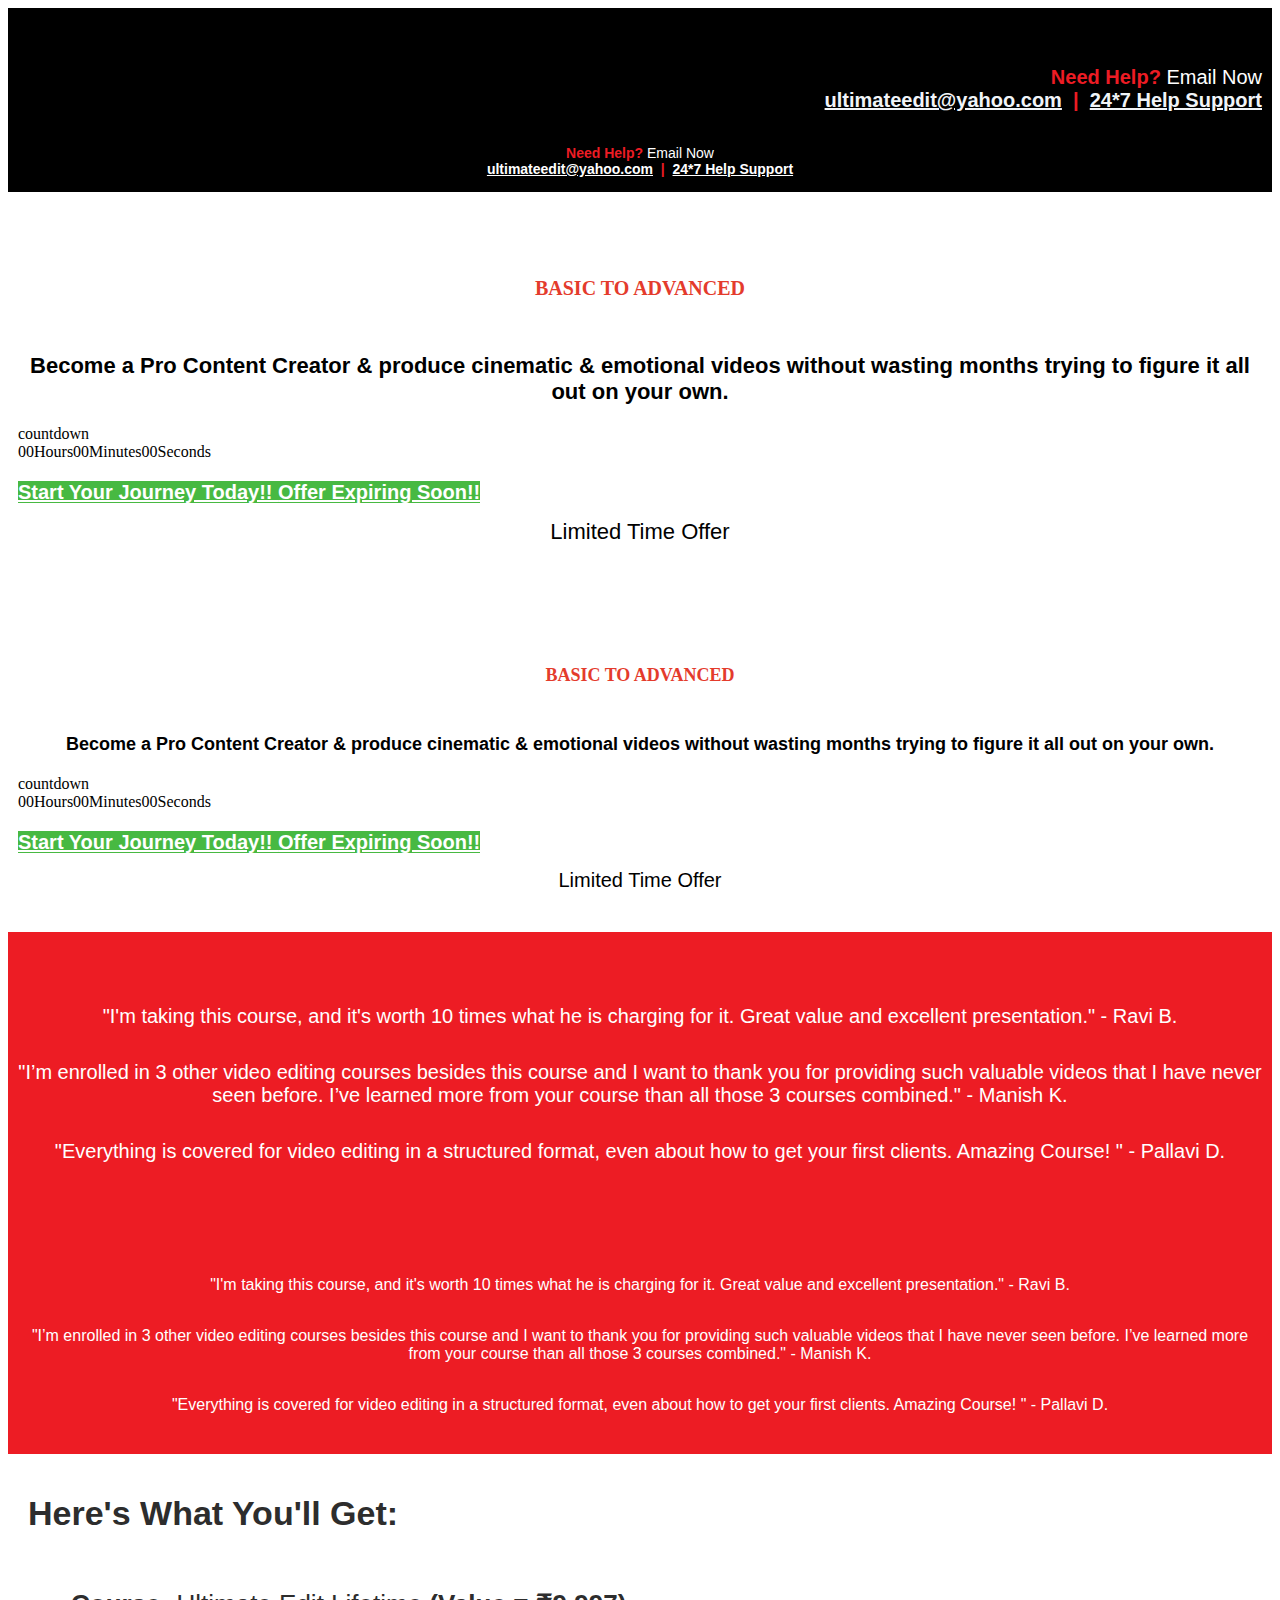
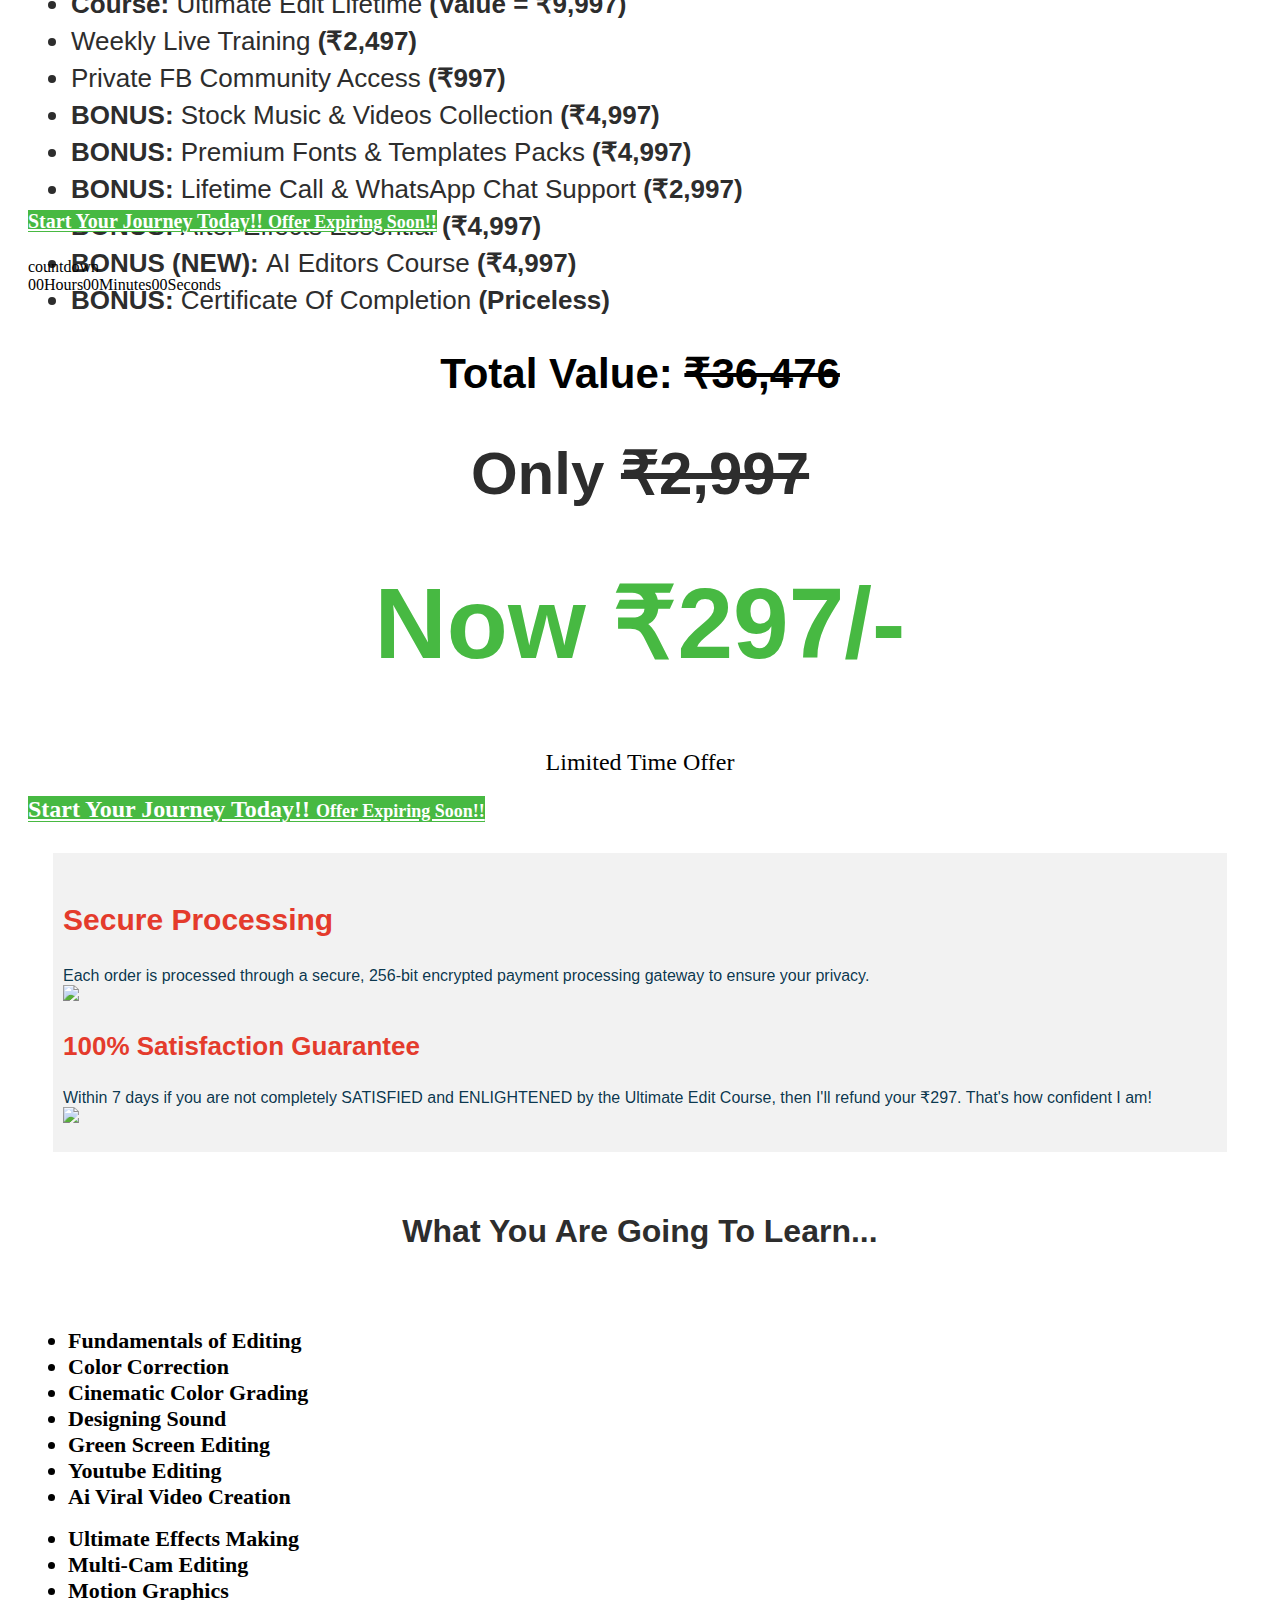
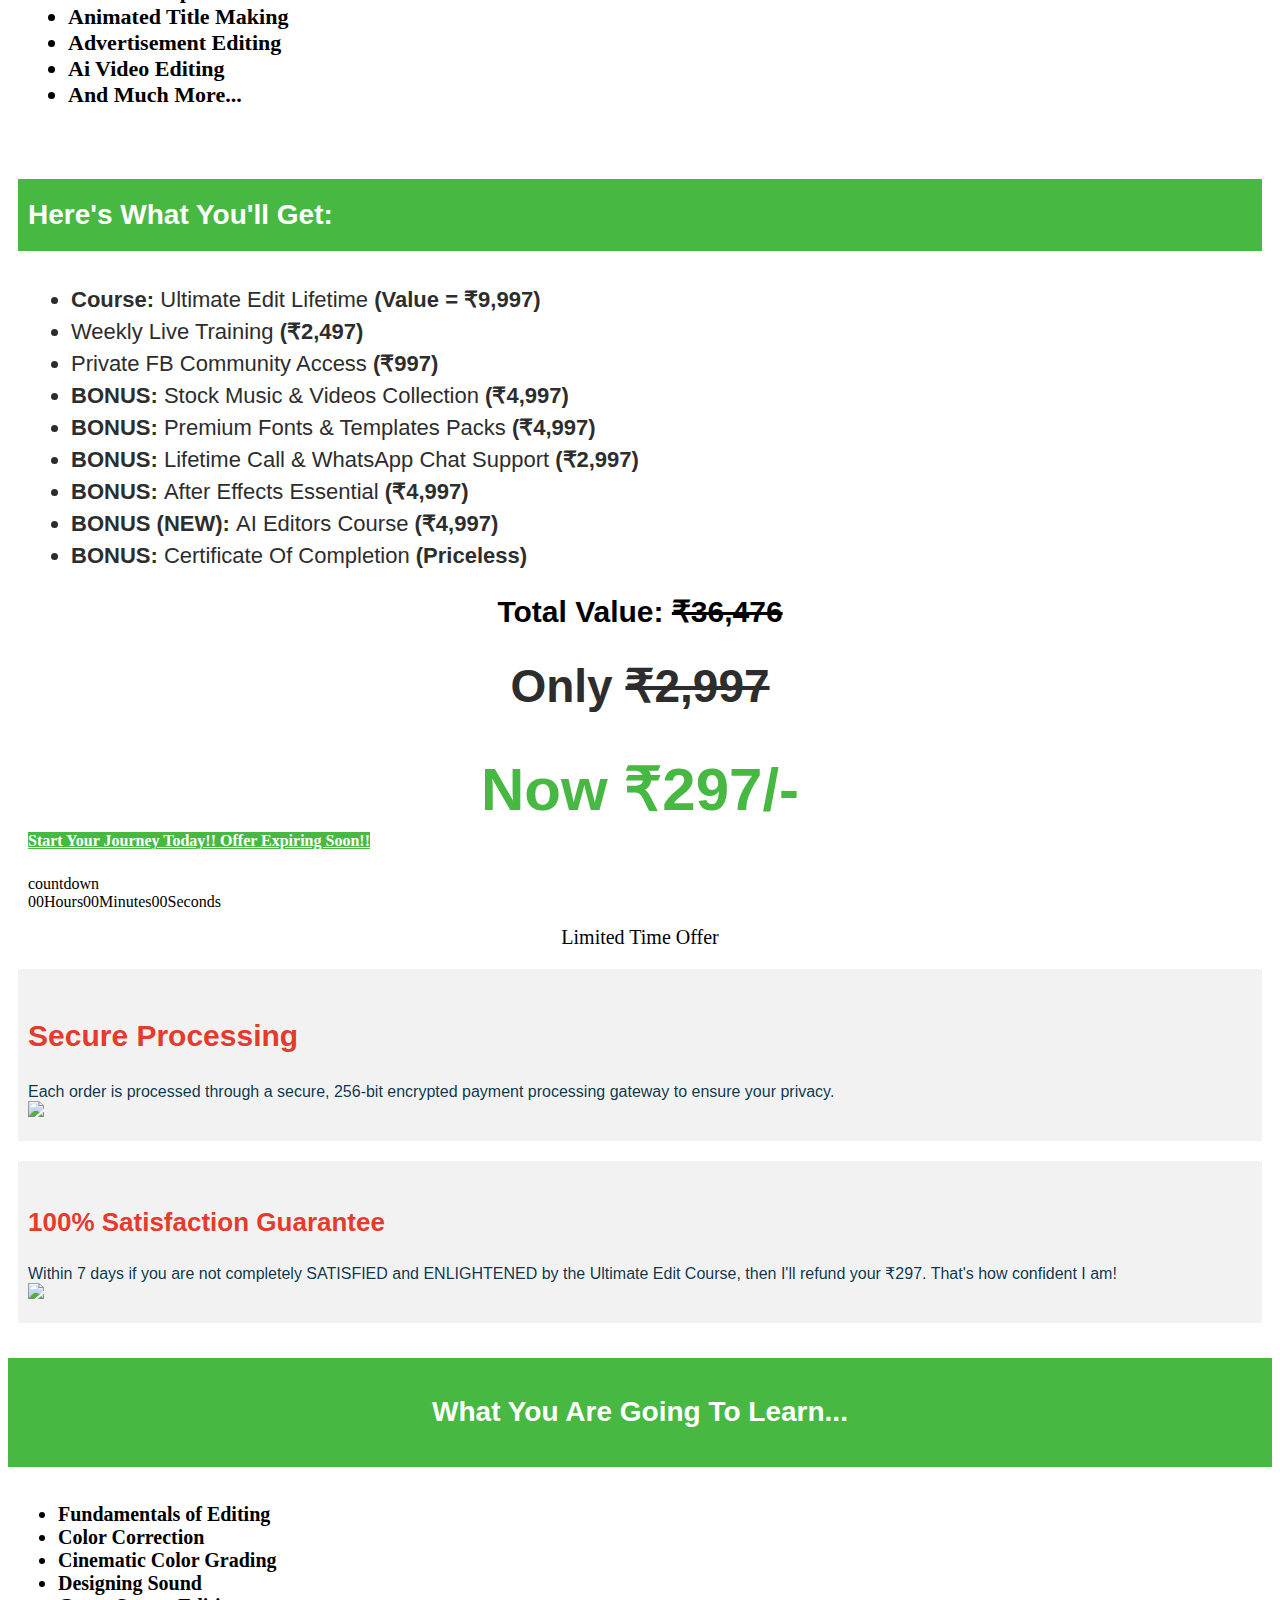
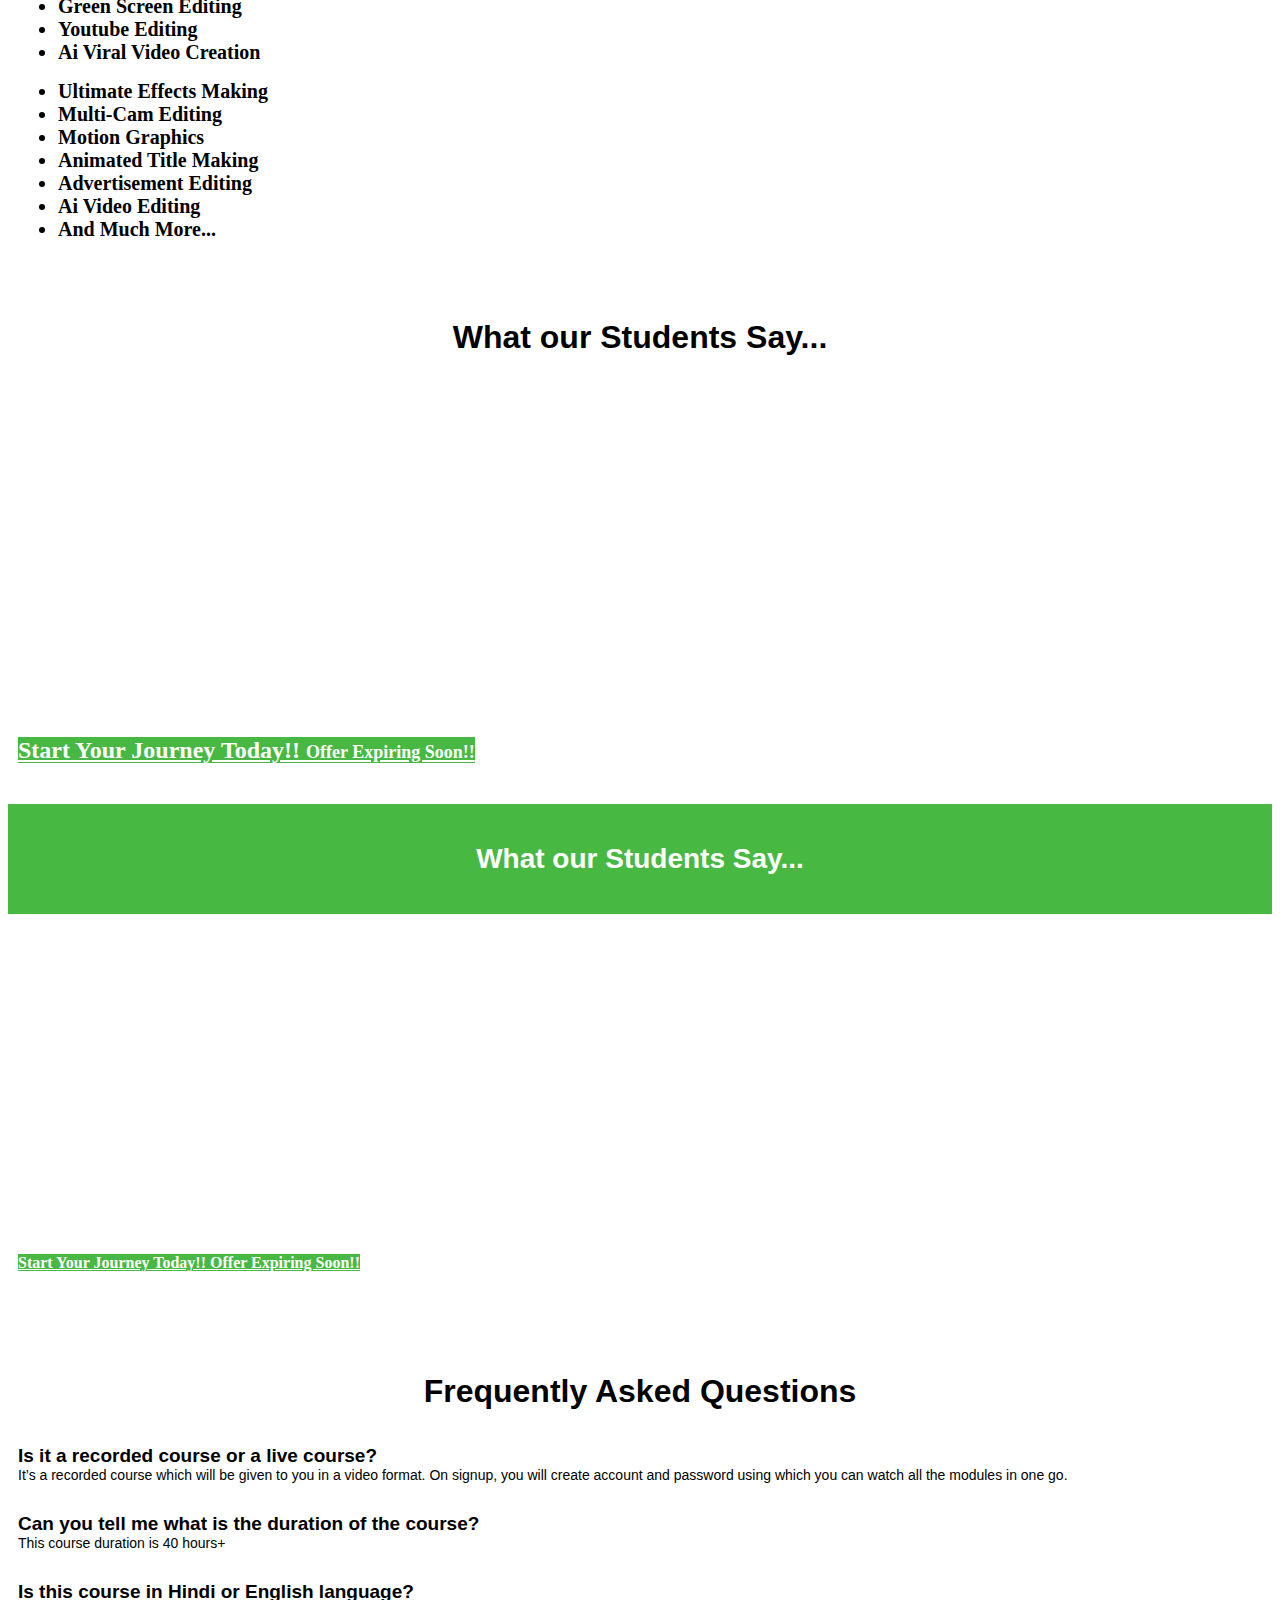
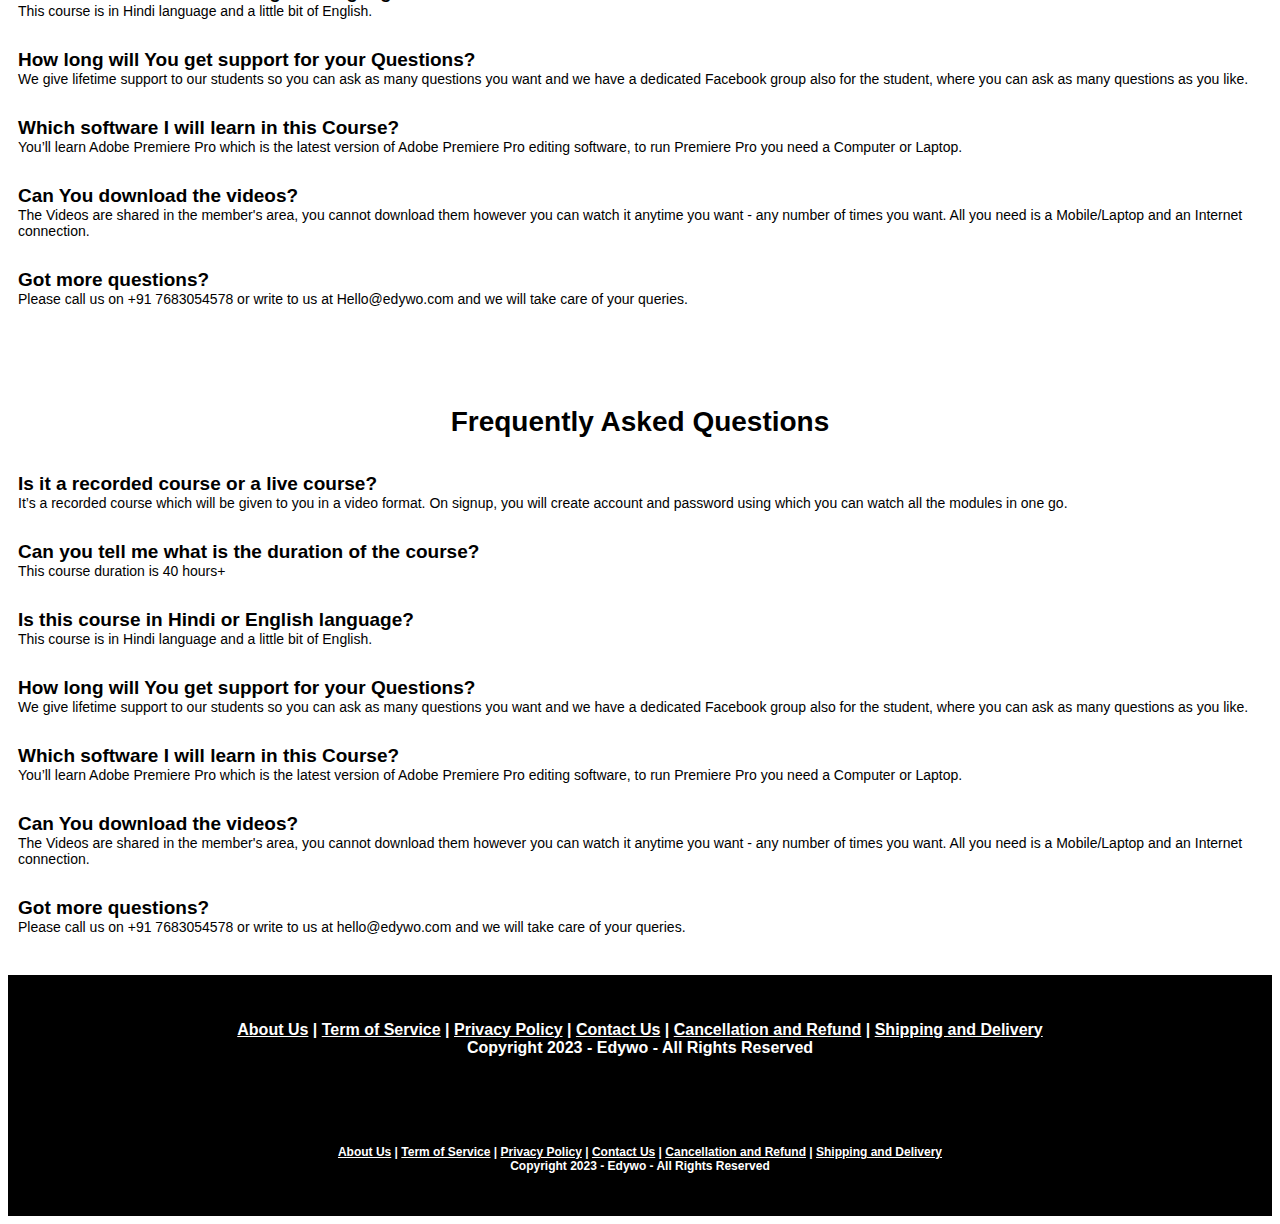
==== commit 16ce3015: "Update index.html" ====
--- a/index.html
+++ b/index.html
@@ -1,39 +1,39 @@
-﻿<!DOCTYPE html>
-<html lang="en" class="clickfunnels-com wf-proximanova-n7-active wf-proximanova-n4-active wf-proximanovasoft-n4-active wf-proximanovasoft-n7-active wf-proximanova-i7-active wf-proximanova-i4-active wf-proximanova-n3-active wf-proximanova-i3-active wf-proximasoft-n4-active wf-proximasoft-i4-active wf-proximasoft-i6-active wf-proximasoft-n6-active wf-proximasoft-i7-active wf-proximasoft-n7-active wf-active " style="background-color: rgb(255, 255, 255); overflow: initial; background-image: url(&quot;hosted/images/da/953a651fc643ca8054d404ad12c5ef/Bacground-m.jpg&quot;);">
-<head data-next-url="" data-this-url="https://www.nitishkunwar.com/opt">
-<meta charset="UTF-8">
-<meta content="text/html;charset=utf-8" http-equiv="Content-Type">
-<meta content="utf-8" http-equiv="encoding">
-<meta name="viewport" content="initial-scale=1">
-<title>Ultimate Edit | Best Video Editing Course</title>
-<meta class="metaTagTop" property="og:image" id="social-image">
-<meta name="author" class="metaTagTop" content="Nitish">
-<meta name="keywords" class="metaTagTop" content="Ultimate Edit, Video Editing Course">
-<meta name="description" class="metaTagTop" content="Learn Professional Video Editing | Become a Pro Content Creator &amp; produce cinematic &amp; emotional videos without wasting months trying to figure it all out on your own.">
-<meta property="og:title" content="Ultimate Edit | Best Video Editing Course">
-<meta property="og:description" content="Learn Professional Video Editing | Become a Pro Content Creator &amp; produce cinematic &amp; emotional videos without wasting months trying to figure it all out on your own.">
-<meta property="og:url" content="https://www.nitishkunwar.com/opt">
-<meta property="og:type" content="website">
-<link rel="stylesheet" media="screen" href="assets/lander.css">
-<link rel="canonical" href="https://www.nitishkunwar.com/opt">
-<link rel="stylesheet" href="releases/v5.9.0/css/all.css">
-<link rel="stylesheet" href="releases/v5.9.0/css/v4-shims.css">
-<link href="css?family=Open+Sans:400,700%7COswald:400,700%7CDroid+Sans:400,700%7CRoboto:400,700%7CLato:400,700%7CPT+Sans:400,700%7CSource+Sans+Pro:400,600,700%7CNoto+Sans:400,700%7CPT+Sans:400,700%7CUbuntu:400,700%7CBitter:400,700%7CPT+Serif:400,700%7CRokkitt:400,700%7CDroid+Serif:400,700%7CRaleway:400,700%7CInconsolata:400,700" rel="stylesheet" type="text/css">
-<meta property="cf:funnel_id" content="VUMyUzM4UUFTSnpTak50K3lMNlV0UT09LS0rWFFiMkZvNGlnQlh3OWhrVXk3OVBRPT0=--0307c33ebe5d950c7d4993c107d574cd8f7f8d4e">
-<meta property="cf:page_id" content="cHRYTHg2ZVlHZk9LbEcxQ01BOGtTQT09LS1lMms3WERPSFlyQStsc1VNaTZ3RFNnPT0=--eb73086a6591f6c466d54d7c71f067f8c1430f90">
-<meta property="cf:funnel_step_id" content="V2JJelgxUzZPUDZwS1hsTGh0eGtrQT09LS1QNCthMWlna2tXTW9CRDhST2lwa0ZBPT0=--e906e50e914ece2b9f21c2ab5e0c59eca27a9ea6">
-<meta property="cf:user_id" content="UjYxYTNiaFRDZ1VWWmVzbzAwZ3ZJZz09LS04MXNrVXhQTlVCZExNN0EzeVQvMmdnPT0=--5589a25a0f71860ac86088b3f636d741aa4cea61">
-<meta property="cf:account_id" content="OEF0czd5RHNkTjVnSmdtK2pQUHQ2dz09LS1FQ2xZUmZPVHFETk9xdlZTNFZ4YVJnPT0=--7c1693df9653860c3ce16b32e6b9a6d728dfd137">
-<meta property="cf:page_code" content="NTY3NTgxOTY=">
-<meta property="cf:mode_id" content="1">
-<meta property="cf:time_zone" content="UTC">
-<meta property="cf:app_domain" content="app.clickfunnels.com">
-<script src="assets/userevents/application.js"></script>
-<style>
-    [data-timed-style='fade']{display:none}[data-timed-style='scale']{display:none}
-  </style>
-<link rel="icon" type="image/png" href="uploads/digital_asset/file/1070123/fav.png">
-<script async="" src="gtag/js?id=AW-10981124517"></script>
+﻿<!DOCTYPE html>
+<html lang="en" class="clickfunnels-com wf-proximanova-n7-active wf-proximanova-n4-active wf-proximanovasoft-n4-active wf-proximanovasoft-n7-active wf-proximanova-i7-active wf-proximanova-i4-active wf-proximanova-n3-active wf-proximanova-i3-active wf-proximasoft-n4-active wf-proximasoft-i4-active wf-proximasoft-i6-active wf-proximasoft-n6-active wf-proximasoft-i7-active wf-proximasoft-n7-active wf-active " style="background-color: rgb(255, 255, 255); overflow: initial; background-image: url(&quot;hosted/images/da/953a651fc643ca8054d404ad12c5ef/Bacground-m.jpg&quot;);">
+<head data-next-url="" data-this-url="https://www.nitishkunwar.com/opt">
+<meta charset="UTF-8">
+<meta content="text/html;charset=utf-8" http-equiv="Content-Type">
+<meta content="utf-8" http-equiv="encoding">
+<meta name="viewport" content="initial-scale=1">
+<title>Ultimate Edit | Best Video Editing Course</title>
+<meta class="metaTagTop" property="og:image" id="social-image">
+<meta name="author" class="metaTagTop" content="Nitish">
+<meta name="keywords" class="metaTagTop" content="Ultimate Edit, Video Editing Course">
+<meta name="description" class="metaTagTop" content="Learn Professional Video Editing | Become a Pro Content Creator &amp; produce cinematic &amp; emotional videos without wasting months trying to figure it all out on your own.">
+<meta property="og:title" content="Ultimate Edit | Best Video Editing Course">
+<meta property="og:description" content="Learn Professional Video Editing | Become a Pro Content Creator &amp; produce cinematic &amp; emotional videos without wasting months trying to figure it all out on your own.">
+<meta property="og:url" content="https://www.nitishkunwar.com/opt">
+<meta property="og:type" content="website">
+<link rel="stylesheet" media="screen" href="assets/lander.css">
+<link rel="canonical" href="https://www.nitishkunwar.com/opt">
+<link rel="stylesheet" href="releases/v5.9.0/css/all.css">
+<link rel="stylesheet" href="releases/v5.9.0/css/v4-shims.css">
+<link href="css?family=Open+Sans:400,700%7COswald:400,700%7CDroid+Sans:400,700%7CRoboto:400,700%7CLato:400,700%7CPT+Sans:400,700%7CSource+Sans+Pro:400,600,700%7CNoto+Sans:400,700%7CPT+Sans:400,700%7CUbuntu:400,700%7CBitter:400,700%7CPT+Serif:400,700%7CRokkitt:400,700%7CDroid+Serif:400,700%7CRaleway:400,700%7CInconsolata:400,700" rel="stylesheet" type="text/css">
+<meta property="cf:funnel_id" content="VUMyUzM4UUFTSnpTak50K3lMNlV0UT09LS0rWFFiMkZvNGlnQlh3OWhrVXk3OVBRPT0=--0307c33ebe5d950c7d4993c107d574cd8f7f8d4e">
+<meta property="cf:page_id" content="cHRYTHg2ZVlHZk9LbEcxQ01BOGtTQT09LS1lMms3WERPSFlyQStsc1VNaTZ3RFNnPT0=--eb73086a6591f6c466d54d7c71f067f8c1430f90">
+<meta property="cf:funnel_step_id" content="V2JJelgxUzZPUDZwS1hsTGh0eGtrQT09LS1QNCthMWlna2tXTW9CRDhST2lwa0ZBPT0=--e906e50e914ece2b9f21c2ab5e0c59eca27a9ea6">
+<meta property="cf:user_id" content="UjYxYTNiaFRDZ1VWWmVzbzAwZ3ZJZz09LS04MXNrVXhQTlVCZExNN0EzeVQvMmdnPT0=--5589a25a0f71860ac86088b3f636d741aa4cea61">
+<meta property="cf:account_id" content="OEF0czd5RHNkTjVnSmdtK2pQUHQ2dz09LS1FQ2xZUmZPVHFETk9xdlZTNFZ4YVJnPT0=--7c1693df9653860c3ce16b32e6b9a6d728dfd137">
+<meta property="cf:page_code" content="NTY3NTgxOTY=">
+<meta property="cf:mode_id" content="1">
+<meta property="cf:time_zone" content="UTC">
+<meta property="cf:app_domain" content="app.clickfunnels.com">
+<script src="assets/userevents/application.js"></script>
+<style>
+    [data-timed-style='fade']{display:none}[data-timed-style='scale']{display:none}
+  </style>
+<link rel="icon" type="image/png" href="uploads/digital_asset/file/1070123/fav.png">
+<script async="" src="gtag/js?id=AW-10981124517"></script>
 <script>
   window.dataLayer = window.dataLayer || [];
   function gtag(){dataLayer.push(arguments);}
@@ -41,8 +41,8 @@
 
   gtag('config', 'AW-10981124517');
   gtag('config', 'G-0B062NX4JS');
-</script>
-
+</script>
+
 <script>
   !function(f,b,e,v,n,t,s)
   {if(f.fbq)return;n=f.fbq=function(){n.callMethod?
@@ -54,10 +54,10 @@
   'https://connect.facebook.net/en_US/fbevents.js');
   fbq('init', '688117705825270');
   fbq('track', 'PageView');
-</script>
-<noscript><img height="1" width="1" style="display:none" src="tr?id=688117705825270&ev=PageView&noscript=1"></noscript>
-
-
+</script>
+<noscript><img height="1" width="1" style="display:none" src="tr?id=688117705825270&ev=PageView&noscript=1"></noscript>
+
+
 <script>
   !function(f,b,e,v,n,t,s)
   {if(f.fbq)return;n=f.fbq=function(){n.callMethod?
@@ -69,10 +69,10 @@
   'https://connect.facebook.net/en_US/fbevents.js');
   fbq('init', '634441391805242');
   fbq('track', 'PageView');
-</script>
-<noscript><img height="1" width="1" style="display:none" src="tr-1?id=634441391805242&ev=PageView&noscript=1"></noscript>
-
-
+</script>
+<noscript><img height="1" width="1" style="display:none" src="tr-1?id=634441391805242&ev=PageView&noscript=1"></noscript>
+
+
 <script>
   !function(f,b,e,v,n,t,s)
   {if(f.fbq)return;n=f.fbq=function(){n.callMethod?
@@ -84,10 +84,10 @@
   'https://connect.facebook.net/en_US/fbevents.js');
   fbq('init', '8289708514433814');
   fbq('track', 'PageView');
-</script>
-<noscript><img height="1" width="1" style="display:none" src="tr-2?id=8289708514433814&ev=PageView&noscript=1"></noscript>
-
-
+</script>
+<noscript><img height="1" width="1" style="display:none" src="tr-2?id=8289708514433814&ev=PageView&noscript=1"></noscript>
+
+
 <script>
   !function(f,b,e,v,n,t,s)
   {if(f.fbq)return;n=f.fbq=function(){n.callMethod?
@@ -99,10 +99,10 @@
   'https://connect.facebook.net/en_US/fbevents.js');
   fbq('init', '1128103274542259');
   fbq('track', 'PageView');
-</script>
-<noscript><img height="1" width="1" style="display:none" src="tr-3?id=1128103274542259&ev=PageView&noscript=1"></noscript>
-
-
+</script>
+<noscript><img height="1" width="1" style="display:none" src="tr-3?id=1128103274542259&ev=PageView&noscript=1"></noscript>
+
+
 <script>
 !function(f,b,e,v,n,t,s)
 {if(f.fbq)return;n=f.fbq=function(){n.callMethod?
@@ -114,919 +114,919 @@
 'https://connect.facebook.net/en_US/fbevents.js');
 fbq('init', '443313307874498');
 fbq('track', 'PageView');
-</script>
-<noscript><img height="1" width="1" style="display:none" src="tr-4?id=443313307874498&ev=PageView&noscript=1"></noscript>
-</head>
-<body data-affiliate-param="affiliate_id" data-show-progress="true">
-<svg xmlns="http://www.w3.org/2000/svg" style="display: none !important">
-<filter id="grayscale">
-<fecolormatrix type="matrix" values="0.3333 0.3333 0.3333 0 0 0.3333 0.3333 0.3333 0 0 0.3333 0.3333 0.3333 0 0 0 0 0 1 0"></fecolormatrix>
-</filter>
-</svg>
-<div class="containerWrapper">
-<textarea id="tracking-body-top" style="display: none !important"></textarea>
-<div class="modalBackdropWrapper" style="display: none; background-color: rgba(0, 0, 0, 0.4); height: 100%;"></div>
-<div class="container containerModal midContainer noTopMargin padding40-top padding40-bottom padding40H noBorder cornersAll shadow0 bgNoRepeat emptySection borderSolid border3px radius10" id="modalPopup" data-title="Modal" data-block-color="0074C7" data-trigger="none" data-animate="top" data-delay="0" style="outline: none; display: none;"> <div class="containerInner ui-sortable"></div> <div class="closeLPModal"><img src="images/closemodal.png" alt="close the popup"></div>
-</div>
-<div class="dropZoneForSections ui-droppable" style="display: none;"><div class="dropIconr"><i class="fa fa-plus"></i></div></div>
-<div class="container fullContainer noTopMargin padding20-top padding20-bottom padding40H borderSolid cornersAll radius0 shadow0 bgNoRepeat emptySection borderLightBottom border10px" id="section--50679" data-title="Section" data-block-color="0074C7" style="padding-top: 0px; padding-bottom: 0px; outline: none; background-color: rgb(0, 0, 0); border-color: rgb(237, 28, 36);" data-trigger="none" data-animate="fade" data-delay="500" data-hide-on="desktop">
-<div class="containerInner ui-sortable">
-<div class="row bgCover noBorder borderSolid border3px cornersAll radius0 shadow0 P0-top P0-bottom P0H noTopMargin" id="row--14484" data-trigger="none" data-animate="fade" data-delay="500" data-title="2 column row" style="padding: 20px 0px; margin: 0px; outline: none;">
-<div id="col-left-131" class="innerContent col_left ui-resizable col-md-4" data-col="left" data-trigger="none" data-animate="fade" data-delay="500" data-title="1st column" style="outline: none;">
-<div class="col-inner bgCover  noBorder borderSolid border3px cornersAll radius0 shadow0 P0-top P0-bottom P0H noTopMargin" style="padding: 0 10px">
-<div class="de elImageWrapper de-image-block elMargin0 ui-droppable elAlign_left de-editable" id="tmp_image-37790" data-de-type="img" data-de-editing="false" data-title="image" data-ce="false" data-trigger="none" data-animate="fade" data-delay="500" style="margin-top: 0px; outline: none; cursor: pointer;" aria-disabled="false">
-<img src="hosted/images/3e/32c2ac38d943328d208bd02da7604d/ULTIMATE-EDIT-LOGO-GIF.gif" class="elIMG ximg" alt="" width="250">
-</div>
-</div>
-</div>
-<div id="col-right-174" class="innerContent col_right ui-resizable col-md-8" data-col="right" data-trigger="none" data-animate="fade" data-delay="500" data-title="2nd column" style="outline: none;">
-<div class="col-inner bgCover  noBorder borderSolid border3px cornersAll radius0 shadow0 P0-top P0-bottom P0H noTopMargin" style="padding: 0 10px"><div class="de elHeadlineWrapper ui-droppable de-editable" id="headline-90795-134-162" data-de-type="headline" data-de-editing="false" data-title="headline" data-ce="true" data-trigger="none" data-animate="fade" data-delay="500" style="margin-top: 20px; outline: none; cursor: pointer; font-family: &quot;Open Sans&quot;, Helvetica, sans-serif !important;" aria-disabled="false" data-google-font="Open+Sans">
-<div class="ne elHeadline hsSize3 lh4 elMargin0 elBGStyle0 hsTextShadow0" style="text-align: right; font-size: 20px; color: rgb(255, 255, 255);" data-bold="inherit" data-gramm="false" contenteditable="false">
-<i class="fa_prepended fa fa-support" contenteditable="false" style="color: rgb(237, 28, 36);"></i><b>Need Help? </b>Call or Email Now<div><b><a href="mailto:hello@edywo.com" id="link-4449-273-248" class="" target="_self" style="color: rgb(241, 244, 248);">Hello@edywo.com</a>  |  <a href="tel:768%20305%204578" id="link-623-39-148" class="" target="_self" style="color: rgb(241, 244, 248);">768 305 4578</a></b></div>
-</div>
-</div></div>
-</div>
-</div>
-<style id="bold_style_headline-90795-134">#headline-90795-134 .elHeadline b{ color: rgb(228, 59, 44);}</style>
-</div>
-</div>
-<div class="dropZoneForSections ui-droppable" style="display: none;"><div class="dropIconr"><i class="fa fa-plus"></i></div></div>
-<div class="container fullContainer noTopMargin padding20-top padding20-bottom padding40H borderSolid cornersAll radius0 shadow0 bgNoRepeat emptySection containerWithVisibleOverflow borderLightBottom border5px" id="section--50679-154" data-title="Section - Clone" data-block-color="0074C7" style="padding-top: 0px; padding-bottom: 0px; outline: none; background-color: rgb(0, 0, 0); border-color: rgb(228, 59, 44);" data-trigger="none" data-animate="fade" data-delay="500" data-hide-on="mobile">
-<div class="containerInner ui-sortable" style="padding-left: 0px; padding-right: 0px;">
-<div class="row bgCover noBorder borderSolid border3px cornersAll radius0 shadow0 P0-top P0-bottom P0H noTopMargin" id="row--14484-119" data-trigger="none" data-animate="fade" data-delay="500" data-title="2 column row" style="padding: 15px 0px; margin: 0px; outline: none;">
-<div id="col-left-131-175" class="innerContent col_left ui-resizable col-md-4" data-col="left" data-trigger="none" data-animate="fade" data-delay="500" data-title="1st column" style="outline: none;">
-<div class="col-inner bgCover  noBorder borderSolid border3px cornersAll radius0 shadow0 P0-top P0-bottom P0H noTopMargin" style="padding: 0 10px">
-<div class="de elImageWrapper de-image-block elMargin0 ui-droppable elAlign_left de-editable" id="tmp_image-37790-184" data-de-type="img" data-de-editing="false" data-title="image" data-ce="false" data-trigger="none" data-animate="fade" data-delay="500" style="margin-top: 0px; outline: none; cursor: pointer;" aria-disabled="false">
-<img src="hosted/images/3e/32c2ac38d943328d208bd02da7604d/ULTIMATE-EDIT-LOGO-GIF.gif" class="elIMG ximg" alt="" width="250">
-</div>
-</div>
-</div>
-<div id="col-right-174-170" class="innerContent col_right ui-resizable col-md-8" data-col="right" data-trigger="none" data-animate="fade" data-delay="500" data-title="2nd column" style="outline: none;">
-<div class="col-inner bgCover  noBorder borderSolid border3px cornersAll radius0 shadow0 P0-top P0-bottom P0H noTopMargin" style="padding: 0 10px"><div class="de elHeadlineWrapper ui-droppable de-editable" id="headline-90795-134-162-127" data-de-type="headline" data-de-editing="false" data-title="headline" data-ce="true" data-trigger="none" data-animate="fade" data-delay="500" style="margin-top: -20px; outline: none; cursor: pointer; font-family: &quot;Open Sans&quot;, Helvetica, sans-serif !important;" aria-disabled="false" data-google-font="Open+Sans">
-<div class="ne elHeadline hsSize3 lh4 elMargin0 elBGStyle0 hsTextShadow0" style="text-align: center; font-size: 14px; color: rgb(255, 255, 255); border-color: rgb(237, 28, 36);" data-bold="inherit" data-gramm="false" contenteditable="false">
-<i class="fa_prepended fa fa-support" contenteditable="false" style="color: rgb(228, 59, 44);"></i><b>Need Help? </b>Call or Email Now<div><b><a href="mailto:Hello@edywo.com" id="link-4449-273-248-65" class="" target="_self" style="color: rgb(255, 255, 255);">Hello@edywo.com</a>  |  <a href="tel:768%20305%204578" id="link-623-39-148-998" class="" target="_self" style="color: rgb(255, 255, 255);">768 305 4578</a></b></div>
-</div>
-</div></div>
-</div>
-</div>
-<style id="bold_style_headline-90795-134">#headline-90795-134 .elHeadline b{ color: rgb(228, 59, 44);}</style>
-</div>
-</div>
-<div class="container fullContainer noTopMargin padding20-top padding20-bottom padding40H noBorder borderSolid border3px cornersAll radius0 shadow0 emptySection bgCover101" id="section--51307" data-title="Section" data-block-color="0074C7" style="padding-top: 30px; padding-bottom: 30px; outline: none; background-color: rgba(255, 255, 255, 0);" data-trigger="none" data-animate="fade" data-delay="500" data-hide-on="desktop">
-<div class="containerInner ui-sortable" style="padding-left: 0px; padding-right: 0px;">
-<div class="row bgCover noBorder borderSolid border3px cornersAll radius0 shadow0 P0-top P0-bottom P0H noTopMargin" id="row--80645" data-trigger="none" data-animate="fade" data-delay="500" data-title="2 column row" style="padding-top: 20px; padding-bottom: 20px; margin: 0px; outline: none;">
-<div id="col-left-182" class="col-md-6 innerContent col_left ui-resizable" data-col="left" data-trigger="none" data-animate="fade" data-delay="500" data-title="1st column" style="outline: none;">
-<div class="col-inner bgCover  noBorder borderSolid border3px cornersAll radius0 shadow0 P0-top P0-bottom P0H noTopMargin" style="padding: 0 10px">
-<div class="de elVideoWrapper de-video-block elVideoWidth100 elMargin0 effect1 elVideoSkin2 ui-droppable de-editable" id="tmp_video-52189" data-de-type="video" data-de-editing="false" data-title="video" data-ce="false" data-trigger="none" data-animate="fade" data-delay="500" data-video-type="custom" style="outline: none; cursor: pointer; margin-top: 35px;" data-element-theme="customized" aria-disabled="false">
-<div class="elVideoplaceholder">
-<div class="elVideoplaceholder_inner"></div>
-</div>
-<div class="elVideo" style="display: none;"><iframe src="https://player.vimeo.com/video/845188930?h=ae14227a68" width="640" height="360" frameborder="0" allow="autoplay; fullscreen; picture-in-picture" allowfullscreen=""></iframe></div>
-</div>
-</div>
-</div>
-<div id="col-right-127" class="col-md-6 innerContent col_right ui-resizable" data-col="right" data-trigger="none" data-animate="fade" data-delay="500" data-title="2nd column" style="outline: none;">
-<div class="col-inner bgCover  noBorder borderSolid border3px cornersAll radius0 shadow0 P0-top P0-bottom P0H noTopMargin" style="padding: 0 10px">
-<div class="de elHeadlineWrapper ui-droppable de-editable" id="headline-11067" data-de-type="headline" data-de-editing="false" data-title="sub-headline" data-ce="true" data-trigger="none" data-animate="fade" data-delay="500" data-gramm="false" style="margin-top: 0px; outline: none; cursor: pointer;" aria-disabled="false">
-<h2 class="ne elHeadline hsSize2 lh3 elMargin0 elBGStyle0 hsTextShadow0" style="text-align: center; font-size: 20px; color: rgb(228, 59, 44);" data-bold="inherit" data-gramm="false" contenteditable="false"><div><b>BASIC TO ADVANCED</b></div></h2>
-</div>
-<div class="de elImageWrapper de-image-block elAlign_center elMargin0 ui-droppable de-editable" id="img-99505" data-de-type="img" data-de-editing="false" data-title="image" data-ce="false" data-trigger="none" data-animate="fade" data-delay="500" style="margin-top: 10px; outline: none; cursor: pointer;" aria-disabled="false">
-<img src="hosted/images/84/7c09ab3d8f4a6fb43dd2603641f80b/rPUEC-Headline.png" class="elIMG ximg" alt="">
-</div>
-<div class="de elHeadlineWrapper ui-droppable de-editable" id="tmp_subheadline-32851" data-de-type="headline" data-de-editing="false" data-title="sub-headline" data-ce="true" data-trigger="none" data-animate="fade" data-delay="500" data-gramm="false" style="margin-top: 10px; outline: none; cursor: pointer; font-family: &quot;Open Sans&quot;, Helvetica, sans-serif !important;" aria-disabled="false" data-google-font="Open+Sans">
-<h2 class="ne elHeadline hsSize2 lh3 elMargin0 elBGStyle0 hsTextShadow0" style="text-align: center; font-size: 22px;" data-bold="inherit" data-gramm="false" contenteditable="false"><div>
-<b>Become a Pro Content Creator</b> &amp; produce cinematic &amp; emotional videos without wasting months trying to figure it all out on your own.</div></h2>
-</div>
-<div class="de elCountdownEvergreen elAlign_center elMargin0 ui-droppable de-editable" id="tmp_countdown_evergreen-92271" data-de-type="countdown-evergreen" data-de-editing="false" data-title="Minute Countdown (evergreen)" data-ce="false" data-trigger="none" data-animate="fade" data-delay="500" style="margin-top: 20px; outline: none; cursor: pointer;" data-element-theme="customized" aria-disabled="false">
-<div class="wideCountdownEvergreen clearfix hide cdLabelBold wideCountdownSize2 cdBlack cdStyleCircleLine" data-hours="0" data-minutes="27" data-seconds="0" data-tz="America/New_York" data-url="#" data-lang="eng" style="">countdown</div>
-<div class="wideCountdownEvergreen clearfix cdLabelBold wideCountdownSize2 cdBlack cdStyleCircleLine wideCountdown-demo is-countdown" style="" data-minutes="27"><span class="countdown-row countdown-show3"><span class="countdown-section"><span class="countdown-section"><span class="countdown-amount">00</span><span class="countdown-period">Hours</span></span><span class="countdown-section"><span class="countdown-amount">00</span><span class="countdown-period">Minutes</span></span><span class="countdown-section"><span class="countdown-amount">00</span><span class="countdown-period">Seconds</span></span></span></span></div>
-</div>
-<div class="de elBTN elAlign_center elMargin0 ui-droppable de-editable" id="tmp_button-64344" data-de-type="button" data-de-editing="false" data-title="button" data-ce="false" data-trigger="none" data-animate="fade" data-delay="500" style="margin-top: 20px; outline: none; cursor: pointer; font-family: &quot;Open Sans&quot;, Helvetica, sans-serif !important;" aria-disabled="false" data-google-font="Open+Sans">
-<a href="https://imjo.in/ENwPxw" class="elButton elButtonSize1 elButtonColor1 elButtonRounded elButtonPadding2 elBtnVP_10 elButtonCorner3 elBtnHP_25 elBTN_b_1 elButtonShadowN1 elButtonTxtColor1 elButtonFull" style="color: rgb(255, 255, 255); font-weight: 600; background-color: rgb(71, 185, 66); font-size: 20px;" rel="noopener noreferrer">
-<span class="elButtonMain">Start Your Journey Today!! </span>
-<span class="elButtonSub">Offer Expiring Soon!!</span>
-</a>
-</div>
-<div class="de elHeadlineWrapper ui-droppable de-editable" id="tmp_paragraph-50852" data-de-type="headline" data-de-editing="false" data-title="Paragraph" data-ce="true" data-trigger="none" data-animate="fade" data-delay="500" style="margin-top: 15px; outline: none; cursor: pointer; font-family: &quot;Open Sans&quot;, Helvetica, sans-serif !important;" aria-disabled="false" data-google-font="Open+Sans">
-<div class="ne elHeadline hsSize1 lh5 elMargin0 elBGStyle0 hsTextShadow0" data-bold="inherit" style="text-align: center; font-size: 22px;" data-gramm="false" contenteditable="false">Limited Time Offer</div>
-</div>
-</div>
-</div>
-</div>
-</div>
-</div>
-<div class="dropZoneForSections ui-droppable" style="display: none;"><div class="dropIconr"><i class="fa fa-plus"></i></div></div>
-<div class="container fullContainer noTopMargin padding20-top padding20-bottom padding40H noBorder borderSolid border3px cornersAll radius0 shadow0 emptySection bgCover101" id="section--51307-132" data-title="Section - Clone" data-block-color="0074C7" style="padding-top: 30px; padding-bottom: 30px; outline: none; background-color: rgba(255, 255, 255, 0); background-image: url(&quot;hosted/images/da/953a651fc643ca8054d404ad12c5ef/Bacground-m.jpg&quot;);" data-trigger="none" data-animate="fade" data-delay="500" data-hide-on="mobile">
-<div class="containerInner ui-sortable" style="padding-left: 0px; padding-right: 0px;">
-<div class="row bgCover noBorder borderSolid border3px cornersAll radius0 shadow0 P0-top P0-bottom P0H noTopMargin" id="row--80645-144" data-trigger="none" data-animate="fade" data-delay="500" data-title="2 column row" style="padding-top: 10px; padding-bottom: 10px; margin: 0px; outline: none;">
-<div id="col-left-182-189" class="col-md-6 innerContent col_left ui-resizable" data-col="left" data-trigger="none" data-animate="fade" data-delay="500" data-title="1st column" style="outline: none;">
-<div class="col-inner bgCover  noBorder borderSolid border3px cornersAll radius0 shadow0 P0-top P0-bottom P0H noTopMargin" style="padding: 0 10px">
-<div class="de elVideoWrapper de-video-block elVideoWidth100 elMargin0 effect1 elVideoSkin2 ui-droppable de-editable" id="tmp_video-52189-176" data-de-type="video" data-de-editing="false" data-title="video" data-ce="false" data-trigger="none" data-animate="fade" data-delay="500" data-video-type="custom" style="outline: none; cursor: pointer; margin-top: 0px;" data-element-theme="customized" aria-disabled="false">
-<div class="elVideoplaceholder">
-<div class="elVideoplaceholder_inner"></div>
-</div>
-<div class="elVideo" style="display: none;"><iframe src="https://player.vimeo.com/video/845188930?h=ae14227a68" width="640" height="360" frameborder="0" allow="autoplay; fullscreen; picture-in-picture" allowfullscreen=""></iframe></div>
-</div>
-</div>
-</div>
-<div id="col-right-127-149" class="col-md-6 innerContent col_right ui-resizable" data-col="right" data-trigger="none" data-animate="fade" data-delay="500" data-title="2nd column" style="outline: none;">
-<div class="col-inner bgCover  noBorder borderSolid border3px cornersAll radius0 shadow0 P0-top P0-bottom P0H noTopMargin" style="padding: 0 10px">
-<div class="de elHeadlineWrapper ui-droppable de-editable" id="headline-11067-116" data-de-type="headline" data-de-editing="false" data-title="sub-headline" data-ce="true" data-trigger="none" data-animate="fade" data-delay="500" data-gramm="false" style="margin-top: 30px; outline: none; cursor: pointer;" aria-disabled="false">
-<h2 class="ne elHeadline hsSize2 lh3 elMargin0 elBGStyle0 hsTextShadow0" style="text-align: center; font-size: 18px; color: rgb(228, 59, 44);" data-bold="inherit" data-gramm="false" contenteditable="false"><div><b>BASIC TO ADVANCED</b></div></h2>
-</div>
-<div class="de elImageWrapper de-image-block elAlign_center elMargin0 ui-droppable hiddenElementTools de-editable" id="img-99505-169" data-de-type="img" data-de-editing="false" data-title="image" data-ce="false" data-trigger="none" data-animate="fade" data-delay="500" style="margin-top: 8px; outline: none; cursor: pointer;" aria-disabled="false">
-<img src="hosted/images/90/a777d405ac4fe490908e1f131419f5/nnmUEC-Headline.png" class="elIMG ximg" alt="" width="">
-</div>
-<div class="de elHeadlineWrapper ui-droppable de-editable" id="tmp_subheadline-32851-141" data-de-type="headline" data-de-editing="false" data-title="sub-headline" data-ce="true" data-trigger="none" data-animate="fade" data-delay="500" data-gramm="false" style="margin-top: 10px; outline: none; cursor: pointer; font-family: &quot;Open Sans&quot;, Helvetica, sans-serif !important;" aria-disabled="false" data-google-font="Open+Sans">
-<h2 class="ne elHeadline hsSize2 lh3 elMargin0 elBGStyle0 hsTextShadow0" style="text-align: center; font-size: 18px;" data-bold="inherit" data-gramm="false" contenteditable="false"><div>
-<b>Become a Pro Content Creator</b> &amp; produce cinematic &amp; emotional videos without wasting months trying to figure it all out on your own.</div></h2>
-</div>
-<div class="de elCountdownEvergreen elAlign_center elMargin0 ui-droppable de-editable" id="tmp_countdown_evergreen-92271-132" data-de-type="countdown-evergreen" data-de-editing="false" data-title="Minute Countdown (evergreen)" data-ce="false" data-trigger="none" data-animate="fade" data-delay="500" style="margin-top: 20px; outline: none; cursor: pointer;" data-element-theme="customized" aria-disabled="false">
-<div class="wideCountdownEvergreen clearfix hide cdLabelBold wideCountdownSize2 cdBlack cdStyleCircleLine" data-hours="0" data-minutes="27" data-seconds="0" data-tz="America/New_York" data-url="#" data-lang="eng" style="">countdown</div>
-<div class="wideCountdownEvergreen clearfix cdLabelBold wideCountdownSize2 cdBlack cdStyleCircleLine wideCountdown-demo is-countdown" style="" data-minutes="27"><span class="countdown-row countdown-show3"><span class="countdown-section"><span class="countdown-section"><span class="countdown-amount">00</span><span class="countdown-period">Hours</span></span><span class="countdown-section"><span class="countdown-amount">00</span><span class="countdown-period">Minutes</span></span><span class="countdown-section"><span class="countdown-amount">00</span><span class="countdown-period">Seconds</span></span></span></span></div>
-</div>
-<div class="de elBTN elAlign_center elMargin0 ui-droppable de-editable" id="tmp_button-64344-184" data-de-type="button" data-de-editing="false" data-title="button" data-ce="false" data-trigger="none" data-animate="fade" data-delay="500" style="margin-top: 20px; outline: none; cursor: pointer; font-family: &quot;Open Sans&quot;, Helvetica, sans-serif !important;" aria-disabled="false" data-google-font="Open+Sans">
-<a href="https://imjo.in/ENwPxw" class="elButton elButtonSize1 elButtonColor1 elButtonRounded elButtonPadding2 elBtnVP_10 elButtonCorner3 elBtnHP_25 elBTN_b_1 elButtonShadowN1 elButtonTxtColor1 elButtonFull" style="color: rgb(255, 255, 255); font-weight: 600; background-color: rgb(71, 185, 66); font-size: 20px;" rel="noopener noreferrer" id="undefined-756">
-<span class="elButtonMain">Start Your Journey Today!! </span>
-<span class="elButtonSub">Offer Expiring Soon!!</span>
-</a>
-</div>
-<div class="de elHeadlineWrapper ui-droppable de-editable" id="tmp_paragraph-50852-132" data-de-type="headline" data-de-editing="false" data-title="Paragraph" data-ce="true" data-trigger="none" data-animate="fade" data-delay="500" style="margin-top: 15px; outline: none; cursor: pointer; font-family: &quot;Open Sans&quot;, Helvetica, sans-serif !important;" aria-disabled="false" data-google-font="Open+Sans">
-<div class="ne elHeadline hsSize1 lh5 elMargin0 elBGStyle0 hsTextShadow0" data-bold="inherit" style="text-align: center; font-size: 20px;" data-gramm="false" contenteditable="false">Limited Time Offer</div>
-</div>
-</div>
-</div>
-</div>
-</div>
-</div>
-<div class="container fullContainer noTopMargin padding20-top padding20-bottom padding40H noBorder borderSolid border3px cornersAll radius0 shadow0 bgNoRepeat emptySection" id="section--73332" data-title="Section" data-block-color="0074C7" style="padding-top: 20px; padding-bottom: 20px; outline: none; background-color: rgb(237, 28, 36);" data-trigger="none" data-animate="fade" data-delay="500" data-hide-on="desktop">
-<div class="containerInner ui-sortable">
-<div class="row bgCover noBorder borderSolid border3px cornersAll radius0 shadow0 P0-top P0-bottom P0H noTopMargin" id="row--99822" data-trigger="none" data-animate="fade" data-delay="500" data-title="3 column row" style="padding: 20px 0px; margin: 0px; outline: none;">
-<div id="col-left-100" class="innerContent col_left ui-resizable col-md-3" data-col="left" data-trigger="none" data-animate="fade" data-delay="500" data-title="1st column" style="outline: none;">
-<div class="col-inner bgCover  noBorder borderSolid border3px cornersAll radius0 shadow0 P0-top P0-bottom P0H noTopMargin" style="padding: 0 10px">
-<div class="de elImageWrapper de-image-block elAlign_center elMargin0 ui-droppable de-editable" id="img-74568" data-de-type="img" data-de-editing="false" data-title="image" data-ce="false" data-trigger="none" data-animate="fade" data-delay="500" style="margin-top: 0px; outline: none; cursor: pointer;" aria-disabled="false">
-<img src="hosted/images/12/030e346ce740b594a7466670382345/five-stars-f0b166709cc63074837d5f77bb87071d-pr50cofpg0c0eseav3vx5by7gmqnukyffew7t2yeic.png" class="elIMG ximg" alt="">
-</div>
-<div class="de elHeadlineWrapper ui-droppable de-editable" id="headline-93449" data-de-type="headline" data-de-editing="false" data-title="Paragraph" data-ce="true" data-trigger="none" data-animate="fade" data-delay="500" style="margin-top: 15px; outline: none; cursor: pointer; font-family: &quot;Open Sans&quot;, Helvetica, sans-serif !important;" data-google-font="Open+Sans" aria-disabled="false">
-<div class="ne elHeadline hsSize1 lh5 elMargin0 elBGStyle0 hsTextShadow0" data-bold="inherit" style="text-align: center; color: rgb(255, 255, 255); font-size: 20px;" data-gramm="false" contenteditable="false">"I'm taking this course, and it's worth 10 times what he is charging for it. Great value and excellent presentation." - Ravi B.</div>
-</div>
-</div>
-</div>
-<div id="col-center-163" class="innerContent col_right ui-resizable col-md-6" data-col="center" data-trigger="none" data-animate="fade" data-delay="500" data-title="2nd column" style="outline: none;">
-<div class="col-inner bgCover  noBorder borderSolid border3px cornersAll radius0 shadow0 P0-top P0-bottom P0H noTopMargin" style="padding: 0 10px">
-<div class="de elImageWrapper de-image-block elAlign_center elMargin0 ui-droppable de-editable" id="img-33613" data-de-type="img" data-de-editing="false" data-title="image" data-ce="false" data-trigger="none" data-animate="fade" data-delay="500" style="margin-top: 0px; outline: none; cursor: pointer;" aria-disabled="false">
-<img src="hosted/images/12/030e346ce740b594a7466670382345/five-stars-f0b166709cc63074837d5f77bb87071d-pr50cofpg0c0eseav3vx5by7gmqnukyffew7t2yeic.png" class="elIMG ximg" alt="">
-</div>
-<div class="de elHeadlineWrapper ui-droppable de-editable" id="tmp_paragraph-28306" data-de-type="headline" data-de-editing="false" data-title="Paragraph" data-ce="true" data-trigger="none" data-animate="fade" data-delay="500" style="margin-top: 15px; outline: none; cursor: pointer; font-family: &quot;Open Sans&quot;, Helvetica, sans-serif !important;" data-google-font="Open+Sans" aria-disabled="false">
-<div class="ne elHeadline hsSize1 lh5 elMargin0 elBGStyle0 hsTextShadow0" data-bold="inherit" style="text-align: center; color: rgb(255, 255, 255); font-size: 20px;" data-gramm="false" contenteditable="false">"I’m enrolled in 3 other video editing courses besides this course and I want to thank you for providing such valuable videos that I have never seen before. I’ve learned more from your course than all those 3 courses combined." - Manish K.</div>
-</div>
-</div>
-</div>
-<div id="col-right-182" class="innerContent col_right ui-resizable col-md-3" data-col="right" data-trigger="none" data-animate="fade" data-delay="500" data-title="3rd Column" style="outline: none;">
-<div class="col-inner bgCover  noBorder borderSolid border3px cornersAll radius0 shadow0 P0-top P0-bottom P0H noTopMargin" style="padding: 0 10px">
-<div class="de elImageWrapper de-image-block elAlign_center elMargin0 ui-droppable de-editable" id="img-86623" data-de-type="img" data-de-editing="false" data-title="image" data-ce="false" data-trigger="none" data-animate="fade" data-delay="500" style="margin-top: 0px; outline: none; cursor: pointer;" aria-disabled="false">
-<img src="hosted/images/12/030e346ce740b594a7466670382345/five-stars-f0b166709cc63074837d5f77bb87071d-pr50cofpg0c0eseav3vx5by7gmqnukyffew7t2yeic.png" class="elIMG ximg" alt="">
-</div>
-<div class="de elHeadlineWrapper ui-droppable de-editable" id="headline-40523" data-de-type="headline" data-de-editing="false" data-title="Paragraph" data-ce="true" data-trigger="none" data-animate="fade" data-delay="500" style="margin-top: 15px; outline: none; cursor: pointer; font-family: &quot;Open Sans&quot;, Helvetica, sans-serif !important;" data-google-font="Open+Sans" aria-disabled="false">
-<div class="ne elHeadline hsSize1 lh5 elMargin0 elBGStyle0 hsTextShadow0" data-bold="inherit" style="text-align: center; color: rgb(255, 255, 255); font-size: 20px;" data-gramm="false" contenteditable="false">"Everything is covered for video editing in a structured format, even about how to get your first clients. Amazing Course! " - Pallavi D.</div>
-</div>
-</div>
-</div>
-</div>
-</div>
-</div>
-<div class="dropZoneForSections ui-droppable" style="display: none;"><div class="dropIconr"><i class="fa fa-plus"></i></div></div>
-<div class="container fullContainer noTopMargin padding20-top padding20-bottom padding40H noBorder borderSolid border3px cornersAll radius0 shadow0 bgNoRepeat emptySection" id="section--73332-186" data-title="Section - Clone" data-block-color="0074C7" style="padding-top: 20px; padding-bottom: 20px; outline: none; background-color: rgb(237, 28, 36);" data-trigger="none" data-animate="fade" data-delay="500" data-hide-on="mobile">
-<div class="containerInner ui-sortable">
-<div class="row bgCover noBorder borderSolid border3px cornersAll radius0 shadow0 P0-top P0-bottom P0H noTopMargin" id="row--99822-156" data-trigger="none" data-animate="fade" data-delay="500" data-title="3 column row" style="padding: 20px 0px; margin: 0px; outline: none;">
-<div id="col-left-100-100" class="innerContent col_left ui-resizable col-md-3" data-col="left" data-trigger="none" data-animate="fade" data-delay="500" data-title="1st column" style="outline: none;">
-<div class="col-inner bgCover  noBorder borderSolid border3px cornersAll radius0 shadow0 P0-top P0-bottom P0H noTopMargin" style="padding: 0 10px">
-<div class="de elImageWrapper de-image-block elAlign_center elMargin0 ui-droppable de-editable" id="img-74568-181" data-de-type="img" data-de-editing="false" data-title="image" data-ce="false" data-trigger="none" data-animate="fade" data-delay="500" style="margin-top: 0px; outline: none; cursor: pointer;" aria-disabled="false">
-<img src="hosted/images/12/030e346ce740b594a7466670382345/five-stars-f0b166709cc63074837d5f77bb87071d-pr50cofpg0c0eseav3vx5by7gmqnukyffew7t2yeic.png" class="elIMG ximg" alt="" width="150">
-</div>
-<div class="de elHeadlineWrapper ui-droppable de-editable" id="headline-93449-176" data-de-type="headline" data-de-editing="false" data-title="Paragraph" data-ce="true" data-trigger="none" data-animate="fade" data-delay="500" style="margin-top: 15px; outline: none; cursor: pointer; font-family: &quot;Open Sans&quot;, Helvetica, sans-serif !important;" data-google-font="Open+Sans" aria-disabled="false">
-<div class="ne elHeadline hsSize1 lh5 elMargin0 elBGStyle0 hsTextShadow0" data-bold="inherit" style="text-align: center; color: rgb(255, 255, 255); font-size: 16px;" data-gramm="false" contenteditable="false">"I'm taking this course, and it's worth 10 times what he is charging for it. Great value and excellent presentation." - Ravi B.</div>
-</div>
-</div>
-</div>
-<div id="col-center-163-178" class="innerContent col_right ui-resizable col-md-6" data-col="center" data-trigger="none" data-animate="fade" data-delay="500" data-title="2nd column" style="outline: none;">
-<div class="col-inner bgCover  noBorder borderSolid border3px cornersAll radius0 shadow0 P0-top P0-bottom P0H noTopMargin" style="padding: 0 10px">
-<div class="de elImageWrapper de-image-block elAlign_center elMargin0 ui-droppable de-editable" id="img-33613-101" data-de-type="img" data-de-editing="false" data-title="image" data-ce="false" data-trigger="none" data-animate="fade" data-delay="500" style="margin-top: 0px; outline: none; cursor: pointer;" aria-disabled="false">
-<img src="hosted/images/12/030e346ce740b594a7466670382345/five-stars-f0b166709cc63074837d5f77bb87071d-pr50cofpg0c0eseav3vx5by7gmqnukyffew7t2yeic.png" class="elIMG ximg" alt="" width="150">
-</div>
-<div class="de elHeadlineWrapper ui-droppable de-editable" id="tmp_paragraph-28306-182" data-de-type="headline" data-de-editing="false" data-title="Paragraph" data-ce="true" data-trigger="none" data-animate="fade" data-delay="500" style="margin-top: 15px; outline: none; cursor: pointer; font-family: &quot;Open Sans&quot;, Helvetica, sans-serif !important;" data-google-font="Open+Sans" aria-disabled="false">
-<div class="ne elHeadline hsSize1 lh5 elMargin0 elBGStyle0 hsTextShadow0" data-bold="inherit" style="text-align: center; color: rgb(255, 255, 255); font-size: 16px;" data-gramm="false" contenteditable="false">"I’m enrolled in 3 other video editing courses besides this course and I want to thank you for providing such valuable videos that I have never seen before. I’ve learned more from your course than all those 3 courses combined." - Manish K.</div>
-</div>
-</div>
-</div>
-<div id="col-right-182-176" class="innerContent col_right ui-resizable col-md-3" data-col="right" data-trigger="none" data-animate="fade" data-delay="500" data-title="3rd Column" style="outline: none;">
-<div class="col-inner bgCover  noBorder borderSolid border3px cornersAll radius0 shadow0 P0-top P0-bottom P0H noTopMargin" style="padding: 0 10px">
-<div class="de elImageWrapper de-image-block elAlign_center elMargin0 ui-droppable de-editable" id="img-86623-127" data-de-type="img" data-de-editing="false" data-title="image" data-ce="false" data-trigger="none" data-animate="fade" data-delay="500" style="margin-top: 0px; outline: none; cursor: pointer;" aria-disabled="false">
-<img src="hosted/images/12/030e346ce740b594a7466670382345/five-stars-f0b166709cc63074837d5f77bb87071d-pr50cofpg0c0eseav3vx5by7gmqnukyffew7t2yeic.png" class="elIMG ximg" alt="" width="150">
-</div>
-<div class="de elHeadlineWrapper ui-droppable de-editable" id="headline-40523-156" data-de-type="headline" data-de-editing="false" data-title="Paragraph" data-ce="true" data-trigger="none" data-animate="fade" data-delay="500" style="margin-top: 15px; outline: none; cursor: pointer; font-family: &quot;Open Sans&quot;, Helvetica, sans-serif !important;" data-google-font="Open+Sans" aria-disabled="false">
-<div class="ne elHeadline hsSize1 lh5 elMargin0 elBGStyle0 hsTextShadow0" data-bold="inherit" style="text-align: center; color: rgb(255, 255, 255); font-size: 16px;" data-gramm="false" contenteditable="false">"Everything is covered for video editing in a structured format, even about how to get your first clients. Amazing Course! " - Pallavi D.</div>
-</div>
-</div>
-</div>
-</div>
-</div>
-</div>
-<div class="container noTopMargin padding20-top padding20-bottom padding40H borderSolid border3px cornersAll emptySection containerWithVisibleOverflow noBorder block_floatnone bgCover shadow0 radius0 fullContainer" id="section--10583" data-title="Section" data-block-color="0074C7" style="padding-top: 20px; padding-bottom: 25px; outline: none; background-color: rgb(255, 255, 255); margin-top: 0px;" data-trigger="none" data-animate="fade" data-delay="500" data-hide-on="desktop">
-<div class="containerInner ui-sortable" style="padding-left: 10px; padding-right: 10px;">
-<div class="row bgCover noBorder borderSolid border3px cornersAll radius0 shadow0 P0-top P0-bottom P0H noTopMargin" id="row--85873" data-trigger="none" data-animate="fade" data-delay="500" data-title="1 column row" style="padding-top: 20px; padding-bottom: 20px; margin: 0px; outline: none;">
-<div id="col-full-182" class="col-md-12 innerContent col_left" data-col="full" data-trigger="none" data-animate="fade" data-delay="500" data-title="1st column" style="outline: none;">
-<div class="col-inner bgCover  noBorder borderSolid border3px cornersAll radius0 shadow0 P0-top P0-bottom P0H noTopMargin" style="padding: 0 10px"><div class="de elHeadlineWrapper ui-droppable de-editable" id="headline-35751-160-156" data-de-type="headline" data-de-editing="false" data-title="headline" data-ce="true" data-trigger="none" data-animate="fade" data-delay="500" style="margin-top: 0px; outline: none; cursor: pointer; font-family: &quot;Open Sans&quot;, Helvetica, sans-serif !important;" aria-disabled="false" data-google-font="Open+Sans" data-htype="content">
-<div class="ne elHeadline hsSize3 lh4 elMargin0 elBGStyle0 hsTextShadow0 noBorder" style="text-align: left; font-size: 34px; color: rgb(45, 45, 45);" data-bold="inherit" data-gramm="false" contenteditable="false"><b>Here's What You'll Get:</b></div>
-</div></div>
-</div>
-</div>
-<div class="row bgCover noBorder borderSolid border3px cornersAll radius0 shadow0 P0-top P0-bottom P0H noTopMargin" id="row-149" data-trigger="none" data-animate="fade" data-delay="500" data-title="2 column row" style="padding-top: 20px; padding-bottom: 0px; margin: 0px; outline: none;">
-<div id="col-left-167-181" class="innerContent col_left ui-resizable col-md-6" data-col="left" data-trigger="none" data-animate="fade" data-delay="500" data-title="1st column" style="outline: none;"><div class="col-inner bgCover  noBorder borderSolid border3px cornersAll radius0 shadow0 P0-top P0-bottom P0H noTopMargin" style="padding: 0 10px">
-<div class="de elBullet elMargin0 ui-droppable de-editable" id="list-19549" data-de-type="list" data-de-editing="false" data-title="icon bullet list" data-ce="true" data-trigger="none" data-animate="fade" data-delay="500" data-gramm="false" style="margin-top: 0px; outline: none; cursor: pointer; margin-left: 3px; font-family: &quot;Open Sans&quot;, Helvetica, sans-serif !important;" aria-disabled="false" data-google-font="Open+Sans" data-margin-top="6px">
-<ul class="ne elBulletList elBulletListNew elBulletList2 listBorder0" data-bold="inherit" data-gramm="false" contenteditable="false" style="color: rgb(45, 45, 45);" data-list-type="icon">
-<li style="font-size: 26px;">
-<i class="fa fa-fw fa-check" style="color: rgb(71, 185, 66);"></i><b>Course: </b>Ultimate Edit Lifetime<b> (Value = ₹9,997)</b>
-</li>
-<li style="font-size: 26px; margin-top: 6px;">
-<i contenteditable="false" style="color: rgb(71, 185, 66);" class="fa fa-fw fa-check"></i><b>​</b>Weekly Live Training<b> (₹2,497)<br></b>
-</li>
-<li style="font-size: 26px; margin-top: 6px;">
-<i class="fa fa-fw fa-check" style="color: rgb(71, 185, 66);"></i>Private FB Community Access<b> (₹997)</b><br>
-</li>
-<li style="font-size: 26px; margin-top: 6px;">
-<i contenteditable="false" style="color: rgb(71, 185, 66);" class="fa fa-fw fa-check"></i><b>​BONUS: </b>Stock Music &amp; Videos Collection<b> (₹4,997)<br></b>
-</li>
-<li style="font-size: 26px; margin-top: 6px;">
-<i class="fa fa-fw fa-check" style="color: rgb(71, 185, 66);"></i><b>BONUS: </b>Premium Fonts &amp; Templates Packs <b>(₹4,997)</b>
-</li>
-<li style="font-size: 26px; margin-top: 6px;">
-<i contenteditable="false" style=" color:rgb(71, 185, 66)" class="fa fa-fw fa-check"></i><b>​BONUS: </b>Lifetime Call &amp; WhatsApp Chat Support<b> (₹2,997)<br></b>
-</li>
-<li style="font-size: 26px; margin-top: 6px;">
-<i contenteditable="false" style=" color:rgb(71, 185, 66)" class="fa fa-fw fa-check"></i><b>​BONUS: </b>After Effects Essential <b>(₹4,997)</b><br>
-</li>
-<li style="font-size: 26px; margin-top: 6px;">
-<i contenteditable="false" style=" color:rgb(71, 185, 66)" class="fa fa-fw fa-check"></i><b>​BONUS (NEW): </b>AI Editors Course<b> (₹4,997)<br></b>
-</li>
-<li style="font-size: 26px; margin-top: 6px;">
-<i contenteditable="false" style="color: rgb(71, 185, 66);" class="fa fa-fw fa-check"></i><b>​BONUS: </b>Certificate Of Completion<b> (Priceless)<br></b>
-</li>
-</ul>
-</div>
-</div></div>
-<div id="col-right-125-159" class="innerContent col_right ui-resizable col-md-6" data-col="right" data-trigger="none" data-animate="fade" data-delay="500" data-title="2nd column" style="outline: none;"><div class="col-inner bgCover  noBorder borderSolid border3px cornersAll radius0 shadow0 P0-top P0-bottom P0H noTopMargin" style="padding: 0 10px">
-<div class="de elImageWrapper de-image-block elAlign_center elMargin0 ui-droppable de-editable" id="tmp_image-65424" data-de-type="img" data-de-editing="false" data-title="image" data-ce="false" data-trigger="none" data-animate="fade" data-delay="500" style="margin-top: -90px; outline: none; cursor: pointer;" aria-disabled="false" data-imagelink="https://imjo.in/ENwPxw">
-<img src="hosted/images/84/b136dc60504dab9b737e56f67a16e7/2-cta-nonu.gif" class="elIMG ximg" alt="" data-imagelink="https://imjo.in/ENwPxw">
-</div>
-<div class="de elBTN elAlign_center elMargin0 ui-droppable de-editable" id="button-81550" data-de-type="button" data-de-editing="false" data-title="button" data-ce="false" data-trigger="none" data-animate="fade" data-delay="500" style="margin-top: -50px; outline: none; cursor: pointer;" aria-disabled="false">
-<a href="https://imjo.in/ENwPxw" class="elButton elButtonSize1 elButtonColor1 elButtonRounded elButtonPadding2 elBtnVP_10 elButtonCorner3 elBtnHP_25 elBTN_b_1 elButtonShadowN1 elButtonTxtColor1 elButtonFull" style="color: rgb(255, 255, 255); font-weight: 600; background-color: rgb(71, 185, 66); font-size: 20px;" rel="noopener noreferrer" id="undefined-338-810-659"><span class="elButtonMain"><i class="fa fas fa-angle-double-right fa_prepended"></i> Start Your Journey Today!! <i class="fa fa_appended fas fa-angle-double-left"></i></span><span class="elButtonSub" style="font-size: 18px;">Offer Expiring Soon!!</span></a>
-</div>
-<div class="de elCountdownEvergreen elAlign_center elMargin0 ui-droppable de-editable" id="countdown-evergreen-10434-156" data-de-type="countdown-evergreen" data-de-editing="false" data-title="Minute Countdown (evergreen)" data-ce="false" data-trigger="none" data-animate="fade" data-delay="500" style="margin-top: 25px; outline: none; cursor: pointer;" data-element-theme="customized" aria-disabled="false">
-<div class="wideCountdownEvergreen clearfix hide cdLabelBold wideCountdownSize2 cdBlack cdStyleCircleLine" data-hours="0" data-minutes="27" data-seconds="0" data-tz="America/New_York" data-url="#" data-lang="eng" style="">countdown</div>
-<div class="wideCountdownEvergreen clearfix cdLabelBold wideCountdownSize2 cdBlack cdStyleCircleLine wideCountdown-demo is-countdown" style="" data-minutes="27"><span class="countdown-row countdown-show3"><span class="countdown-section"><span class="countdown-section"><span class="countdown-amount">00</span><span class="countdown-period">Hours</span></span><span class="countdown-section"><span class="countdown-amount">00</span><span class="countdown-period">Minutes</span></span><span class="countdown-section"><span class="countdown-amount">00</span><span class="countdown-period">Seconds</span></span></span></span></div>
-</div>
-</div></div>
-</div>
-<div class="row bgCover noBorder borderSolid border3px cornersAll radius0 shadow0 P0-top P0-bottom P0H noTopMargin" id="row--38685" data-trigger="none" data-animate="fade" data-delay="500" data-title="1 column row" style="padding-top: 20px; padding-bottom: 20px; margin: 0px; outline: none;">
-<div id="col-full-155" class="col-md-12 innerContent col_left" data-col="full" data-trigger="none" data-animate="fade" data-delay="500" data-title="1st column" style="outline: none;">
-<div class="col-inner bgCover  noBorder borderSolid border3px cornersAll radius0 shadow0 P0-top P0-bottom P0H noTopMargin" style="padding: 0 10px">
-<div class="de elHeadlineWrapper ui-droppable de-editable" id="tmp_subheadline-63839-162" data-de-type="headline" data-de-editing="false" data-title="sub-headline" data-ce="true" data-trigger="none" data-animate="fade" data-delay="500" data-gramm="false" style="margin-top: 10px; outline: none; cursor: pointer; font-family: &quot;Open Sans&quot;, Helvetica, sans-serif !important;" aria-disabled="false" data-google-font="Open+Sans">
-<h2 class="ne elHeadline hsSize2 lh3 elMargin0 elBGStyle0 hsTextShadow0" style="text-align: center; font-size: 42px;" data-bold="inherit" data-gramm="false" contenteditable="false">Total Value: <strike style="">₹36,476</strike>
-</h2>
-</div>
-<div class="de elHeadlineWrapper ui-droppable de-editable" id="tmp_headline1-92804-118" data-de-type="headline" data-de-editing="false" data-title="headline" data-ce="true" data-trigger="none" data-animate="fade" data-delay="500" style="margin-top: 0px; outline: none; cursor: pointer; font-family: &quot;Open Sans&quot;, Helvetica, sans-serif !important;" aria-disabled="false" data-google-font="Open+Sans">
-<h1 class="ne elHeadline hsSize3 lh4 elMargin0 elBGStyle0 hsTextShadow0" style="text-align: center; font-size: 60px; color: rgb(45, 45, 45); border-color: rgb(237, 28, 36);" data-bold="inherit" data-gramm="false" contenteditable="false">Only<b> <strike>₹2,997</strike></b>
-</h1>
-</div>
-<div class="de elHeadlineWrapper ui-droppable de-editable" id="headline-69655-132" data-de-type="headline" data-de-editing="false" data-title="headline" data-ce="true" data-trigger="none" data-animate="fade" data-delay="500" style="margin-top: -10px; outline: none; cursor: pointer; font-family: &quot;Open Sans&quot;, Helvetica, sans-serif !important;" aria-disabled="false" data-google-font="Open+Sans">
-<h1 class="ne elHeadline hsSize3 lh4 elMargin0 elBGStyle0 hsTextShadow0" style="text-align: center; color: rgb(71, 185, 66); font-size: 100px;" data-bold="inherit" data-gramm="false" contenteditable="false">Now <b>₹297</b>/-</h1>
-</div>
-<div class="de elHeadlineWrapper ui-droppable de-editable" id="tmp_paragraph-52809-127" data-de-type="headline" data-de-editing="false" data-title="Paragraph" data-ce="true" data-trigger="none" data-animate="fade" data-delay="500" style="margin-top: 5px; outline: none; cursor: pointer;" aria-disabled="false">
-<div class="ne elHeadline hsSize1 lh5 elMargin0 elBGStyle0 hsTextShadow0" data-bold="inherit" style="text-align: center; font-size: 24px;" data-gramm="false" contenteditable="false">Limited Time Offer</div>
-</div>
-</div>
-</div>
-</div>
-<div class="row bgCover noBorder borderSolid border3px cornersAll radius0 shadow0 P0-top P0-bottom P0H noTopMargin" id="row--41259" data-trigger="none" data-animate="fade" data-delay="500" data-title="1 column row" style="padding-top: 0px; padding-bottom: 20px; margin: 0px; outline: none;">
-<div id="col-full-139" class="col-md-12 innerContent col_left" data-col="full" data-trigger="none" data-animate="fade" data-delay="500" data-title="1st column" style="outline: none;">
-<div class="col-inner bgCover  noBorder borderSolid border3px cornersAll radius0 shadow0 P0-top P0-bottom P0H noTopMargin" style="padding: 0 10px">
-<div class="de elBTN elAlign_center elMargin0 ui-droppable de-editable" id="button-80089" data-de-type="button" data-de-editing="false" data-title="button" data-ce="false" data-trigger="none" data-animate="fade" data-delay="500" style="margin-top: 0px; outline: none; cursor: pointer;" aria-disabled="false">
-<a href="https://imjo.in/ENwPxw" class="elButton elButtonSize1 elButtonColor1 elButtonRounded elButtonPadding2 elBtnVP_10 elButtonCorner3 elBtnHP_25 elBTN_b_1 elButtonShadowN1 elButtonTxtColor1 elButtonFull" style="color: rgb(255, 255, 255); font-weight: 600; background-color: rgb(71, 185, 66); font-size: 24px;" rel="noopener noreferrer" id="undefined-338-810-659-1005"><span class="elButtonMain"><i class="fa fas fa-angle-double-right fa_prepended"></i> Start Your Journey Today!! <i class="fa fa_appended fas fa-angle-double-left"></i></span><span class="elButtonSub" style="font-size: 18px;">Offer Expiring Soon!!</span></a>
-</div>
-</div>
-</div>
-</div>
-<div class="row bgCover P0-top P0-bottom P0H noTopMargin radius25 borderDashed border2px shadow20 cornersAll noBorder" id="row-138" data-trigger="none" data-animate="fade" data-delay="500" data-title="2 column row" style="padding-top: 20px; padding-bottom: 25px; margin: 10px 35px 0px; outline: none; background-color: rgb(242, 242, 242); border-color: rgb(228, 59, 44); width: auto;">
-<div id="col-left-152-124" class="col-md-6 innerContent col_left ui-resizable" data-col="left" data-trigger="none" data-animate="fade" data-delay="500" data-title="1st column" style="outline: none;"><div class="col-inner bgCover  noBorder borderSolid border3px cornersAll radius0 shadow0 P0-top P0-bottom P0H noTopMargin" style="padding: 0 10px"><div class="de elMargin0 clearfix elScreenshot_right elFeatureImage_80_20 ui-droppable de-editable" id="featureimage-56256-119-130" data-de-type="featureimage" data-de-editing="false" data-title="Image Feature" data-ce="true" data-trigger="none" data-animate="fade" data-delay="500" style="display: block; outline: none; cursor: pointer; margin-top: 0px; font-family: &quot;Open Sans&quot;, Helvetica, sans-serif !important;" aria-disabled="false" data-google-font="Open+Sans">
-<div class="elScreenshot_text"><div class="elScreenshot_text_padding">
-<h3 class="ne elScreenshot_text_headline ssHeadlineSize2" contenteditable="false" style="color: rgb(228, 59, 44); font-size: 30px;"><b>Secure Processing</b></h3>
-<div class="ne elScreenshot_text_body ssBodySize1" contenteditable="false" style="font-size: 16px; color: rgba(5, 50, 74, 0.99);">Each order is processed through a secure, 256-bit encrypted payment processing gateway to ensure your privacy.</div>
-</div></div>
-<div class="elScreenshot_image elAlign_center"><img src="images/grey-lock.png" class="elScreenshot_image_src1 ximg noborder noShadow noimgstyle" width="70" height="auto"></div>
-</div></div></div>
-<div id="col-right-164-161" class="col-md-6 innerContent col_right ui-resizable" data-col="right" data-trigger="none" data-animate="fade" data-delay="500" data-title="2nd column" style="outline: none;"><div class="col-inner bgCover  noBorder borderSolid border3px cornersAll radius0 shadow0 P0-top P0-bottom P0H noTopMargin" style="padding: 0 10px"><div class="de elMargin0 clearfix elScreenshot_right elFeatureImage_80_20 ui-droppable de-editable" id="tmp_featureimage-27143-101-110" data-de-type="featureimage" data-de-editing="false" data-title="Image Feature" data-ce="true" data-trigger="none" data-animate="fade" data-delay="500" style="outline: none; cursor: pointer; display: block; margin-top: 0px; font-family: &quot;Open Sans&quot;, Helvetica, sans-serif !important;" aria-disabled="false" data-google-font="Open+Sans">
-<div class="elScreenshot_text"><div class="elScreenshot_text_padding">
-<h3 class="ne elScreenshot_text_headline ssHeadlineSize2" contenteditable="false" style="color: rgb(228, 59, 44); font-size: 26px;" spellcheck="false"><b>100% Satisfaction Guarantee</b></h3>
-<div class="ne elScreenshot_text_body ssBodySize1" contenteditable="false" style="color: rgba(5, 50, 74, 0.99); font-size: 16px;" spellcheck="false"><div>Within 7 days if you are not completely SATISFIED and ENLIGHTENED by the Ultimate Edit Course, then I'll refund your ₹297. That's how confident I am!</div></div>
-</div></div>
-<div class="elScreenshot_image elAlign_center"><img src="images/seal1.png" class="elScreenshot_image_src1 ximg" width="70" height="auto"></div>
-</div></div></div>
-</div>
-<div class="row bgCover noBorder borderSolid border3px cornersAll radius0 shadow0 P0-top P0-bottom P0H noTopMargin" id="row--82575" data-trigger="none" data-animate="fade" data-delay="500" data-title="1 column row" style="padding: 20px 0px; margin: 20px 0px 0px; outline: none; background-color: rgba(255, 255, 255, 0);">
-<div id="col-full-129" class="col-md-12 innerContent col_left" data-col="full" data-trigger="none" data-animate="fade" data-delay="500" data-title="1st column" style="outline: none;">
-<div class="col-inner bgCover  noBorder borderSolid border3px cornersAll radius0 shadow0 P0-top P0-bottom P0H noTopMargin" style="padding: 0 10px"><div class="de elHeadlineWrapper ui-droppable de-editable" id="tmp_headline1-91270" data-de-type="headline" data-de-editing="false" data-title="headline" data-ce="true" data-trigger="none" data-animate="fade" data-delay="500" style="margin-top: 0px; outline: none; cursor: pointer; font-family: &quot;Open Sans&quot;, Helvetica, sans-serif !important;" aria-disabled="false" data-google-font="Open+Sans">
-<h1 class="ne elHeadline hsSize3 lh4 elMargin0 elBGStyle0 hsTextShadow0" style="text-align: center; font-size: 32px; color: rgb(45, 45, 45);" data-bold="inherit" data-gramm="false" contenteditable="false"><b>What You Are Going To Learn...</b></h1>
-</div></div>
-</div>
-</div>
-<div class="row bgCover noBorder borderSolid border3px cornersAll radius0 shadow0 P0-top P0-bottom P0H noTopMargin" id="row--37905" data-trigger="none" data-animate="fade" data-delay="500" data-title="2 column row" style="padding-top: 20px; padding-bottom: 20px; margin: 0px; outline: none;">
-<div id="col-left-113" class="col-md-6 innerContent col_left ui-resizable" data-col="left" data-trigger="none" data-animate="fade" data-delay="500" data-title="1st column" style="outline: none;">
-<div class="col-inner bgCover  noBorder borderSolid border3px cornersAll radius0 shadow0 P0-top P0-bottom P0H noTopMargin" style="padding: 0 10px">
-<div class="de elBullet elMargin0 ui-droppable de-editable" id="tmp_list-31914" data-de-type="list" data-de-editing="false" data-title="icon bullet list" data-ce="true" data-trigger="none" data-animate="fade" data-delay="500" data-gramm="false" style="margin-top: 0px; outline: none; cursor: pointer;" data-element-theme="customized" aria-disabled="false">
-<ul class="ne elBulletList elBulletListNew elBulletList2 listBorder0 elBulletList_theme2" data-bold="inherit" data-gramm="false" contenteditable="false" style="">
-<li style="font-size: 22px;">
-<i class="fa-fw fas fa-check" style="color: rgb(71, 185, 66);"></i>
-<b>Fundamentals of Editing</b>
-</li>
-<li style="font-size: 22px;">
-<i contenteditable="false" class="fa fa-fw fa-check" style="color: rgb(71, 185, 66);"></i><b>Color Correction</b>
-</li>
-<li style="font-size: 22px;">
-<i contenteditable="false" class="fa fa-fw fa-check" style="color: rgb(71, 185, 66);"></i><b>Cinematic Color Grading</b>
-</li>
-<li style="font-size: 22px;">
-<i contenteditable="false" class="fa fa-fw fa-check" style="color: rgb(71, 185, 66);"></i><b>​Designing Sound<br></b>
-</li>
-<li style="font-size: 22px;">
-<i contenteditable="false" class="fa fa-fw fa-check" style="color: rgb(71, 185, 66);"></i><b>​Green Screen Editing<br></b>
-</li>
-<li style="font-size: 22px;">
-<i contenteditable="false" class="fa fa-fw fa-check" style="color: rgb(71, 185, 66);"></i><b>​Youtube Editing<br></b>
-</li>
-<li style="font-size: 22px;">
-<i contenteditable="false" class="fa fa-fw fa-check" style="color: rgb(71, 185, 66);"></i><b>​Ai Viral Video Creation<br></b>
-</li>
-</ul>
-</div>
-</div>
-</div>
-<div id="col-right-186" class="col-md-6 innerContent col_right ui-resizable" data-col="right" data-trigger="none" data-animate="fade" data-delay="500" data-title="2nd column" style="outline: none;">
-<div class="col-inner bgCover  noBorder borderSolid border3px cornersAll radius0 shadow0 P0-top P0-bottom P0H noTopMargin" style="padding: 0 10px">
-<div class="de elBullet elMargin0 ui-droppable de-editable" id="list-10206" data-de-type="list" data-de-editing="false" data-title="icon bullet list" data-ce="true" data-trigger="none" data-animate="fade" data-delay="500" data-gramm="false" style="margin-top: 0px; outline: none; cursor: pointer;" data-element-theme="customized" aria-disabled="false" data-margin-top="0px">
-<ul class="ne elBulletList elBulletListNew elBulletList2 listBorder0 elBulletList_theme2" data-bold="inherit" data-gramm="false" contenteditable="false" style="" data-list-type="icon">
-<li style="font-size: 22px;">
-<i contenteditable="false" class="fa fa-fw fa-check" style="color: rgb(71, 185, 66);"></i><b>Ultimate Effects Making</b>
-</li>
-<li style="margin-top: 0px; font-size: 22px;">
-<i contenteditable="false" class="fa fa-fw fa-check" style="color: rgb(71, 185, 66);"></i><b>Multi-Cam Editing</b>
-</li>
-<li style="margin-top: 0px; font-size: 22px;">
-<i contenteditable="false" class="fa fa-fw fa-check" style="color: rgb(71, 185, 66);"></i><b>Motion Graphics</b>
-</li>
-<li style="margin-top: 0px; font-size: 22px;">
-<i contenteditable="false" class="fa fa-fw fa-check" style="color: rgb(71, 185, 66);"></i><b>​Animated Title Making<br></b>
-</li>
-<li style="margin-top: 0px; font-size: 22px;">
-<i contenteditable="false" class="fa fa-fw fa-check" style="color: rgb(71, 185, 66);"></i><b>​Advertisement Editing<br></b>
-</li>
-<li style="margin-top: 0px; font-size: 22px;">
-<i contenteditable="false" style=" color:rgb(71, 185, 66)" class="fa fa-fw fa-check"></i><b>​Ai Video Editing<br></b>
-</li>
-<li style="margin-top: 0px; font-size: 22px;">
-<i contenteditable="false" class="fa fa-fw fa-check" style="color: rgb(71, 185, 66);"></i><b>​And Much More...<br></b>
-</li>
-</ul>
-</div>
-</div>
-</div>
-</div>
-<div class="row bgCover noBorder borderSolid border3px cornersAll radius0 shadow0 P0-top P0-bottom P0H noTopMargin" id="row--59935" data-trigger="none" data-animate="fade" data-delay="500" data-title="1 column row" style="padding-top: 0px; padding-bottom: 0px; margin: 0px; outline: none;">
-<div id="col-full-125" class="col-md-12 innerContent col_left" data-col="full" data-trigger="none" data-animate="fade" data-delay="500" data-title="1st column" style="outline: none;">
-<div class="col-inner bgCover  noBorder borderSolid border3px cornersAll radius0 shadow0 P0-top P0-bottom P0H noTopMargin" style="padding: 0 10px">
-<div class="de elSeperator elMargin0 ui-droppable de-editable" id="tmp_divider-37572" data-de-type="divider" data-de-editing="false" data-title="Divider" data-ce="false" data-trigger="none" data-animate="fade" data-delay="500" style="margin-top: 0px; outline: none; cursor: pointer;" aria-disabled="false">
-<div class="elDivider elDividerStyle1 padding10-top padding10-bottom">
-<div class="elDividerInner" data-height-border="1"></div>
-</div>
-</div>
-</div>
-</div>
-</div>
-</div>
-</div>
-<div class="dropZoneForSections ui-droppable" style="display: none;"><div class="dropIconr"><i class="fa fa-plus"></i></div></div>
-<div class="container noTopMargin padding20-top padding20-bottom padding40H borderSolid border3px cornersAll emptySection containerWithVisibleOverflow noBorder block_floatnone bgCover wideContainer shadow0 radius0" id="section--10583-141" data-title="Section - Clone" data-block-color="0074C7" style="padding-top: 10px; padding-bottom: 25px; outline: none; background-color: rgb(255, 255, 255); margin-top: 0px;" data-trigger="none" data-animate="fade" data-delay="500" data-hide-on="mobile">
-<div class="containerInner ui-sortable" style="padding-left: 10px; padding-right: 10px;">
-<div class="row bgCover noBorder borderSolid border3px cornersAll radius0 shadow0 P0-top P0-bottom P0H noTopMargin" id="row--85873-170" data-trigger="none" data-animate="fade" data-delay="500" data-title="1 column row" style="padding-top: 20px; padding-bottom: 20px; margin: 0px; outline: none; background-color: rgb(71, 185, 66); color: rgb(255, 255, 255);">
-<div id="col-full-182-124" class="col-md-12 innerContent col_left" data-col="full" data-trigger="none" data-animate="fade" data-delay="500" data-title="1st column" style="outline: none;">
-<div class="col-inner bgCover  noBorder borderSolid border3px cornersAll radius0 shadow0 P0-top P0-bottom P0H noTopMargin" style="padding: 0 10px"><div class="de elHeadlineWrapper ui-droppable de-editable" id="headline-35751-160-156-152" data-de-type="headline" data-de-editing="false" data-title="headline" data-ce="true" data-trigger="none" data-animate="fade" data-delay="500" style="margin-top: 0px; outline: none; cursor: pointer; font-family: &quot;Open Sans&quot;, Helvetica, sans-serif !important;" aria-disabled="false" data-google-font="Open+Sans" data-htype="content">
-<div class="ne elHeadline hsSize3 lh4 elMargin0 elBGStyle0 hsTextShadow0 noBorder" style="text-align: left; font-size: 28px; color: rgb(255, 255, 255);" data-bold="inherit" data-gramm="false" contenteditable="false"><b>Here's What You'll Get:</b></div>
-</div></div>
-</div>
-</div>
-<div class="row bgCover noBorder borderSolid border3px cornersAll radius0 shadow0 P0-top P0-bottom P0H noTopMargin" id="row-149-130" data-trigger="none" data-animate="fade" data-delay="500" data-title="2 column row" style="padding-top: 20px; padding-bottom: 0px; margin: 0px; outline: none;">
-<div id="col-left-167-181-150" class="innerContent col_left ui-resizable col-md-6" data-col="left" data-trigger="none" data-animate="fade" data-delay="500" data-title="1st column" style="outline: none;"><div class="col-inner bgCover  noBorder borderSolid border3px cornersAll radius0 shadow0 P0-top P0-bottom P0H noTopMargin" style="padding: 0 10px">
-<div class="de elBullet elMargin0 ui-droppable de-editable" id="list-19549-149" data-de-type="list" data-de-editing="false" data-title="icon bullet list" data-ce="true" data-trigger="none" data-animate="fade" data-delay="500" data-gramm="false" style="margin-top: 0px; outline: none; cursor: pointer; margin-left: 3px; font-family: &quot;Open Sans&quot;, Helvetica, sans-serif !important;" aria-disabled="false" data-google-font="Open+Sans" data-margin-top="6px">
-<ul class="ne elBulletList elBulletListNew elBulletList2 listBorder0" data-bold="inherit" data-gramm="false" contenteditable="false" style="color: rgb(45, 45, 45);" data-list-type="icon">
-<li style="font-size: 22px;">
-<i class="fa fa-fw fa-check" style="color: rgb(71, 185, 66);"></i><b>Course: </b>Ultimate Edit Lifetime<b> (Value = ₹9,997)</b>
-</li>
-<li style="font-size: 22px; margin-top: 6px;">
-<i contenteditable="false" style="color: rgb(71, 185, 66);" class="fa fa-fw fa-check"></i><b>​</b>Weekly Live Training<b> (₹2,497)<br></b>
-</li>
-<li style="font-size: 22px; margin-top: 6px;">
-<i class="fa fa-fw fa-check" style="color: rgb(71, 185, 66);"></i>Private FB Community Access<b> (₹997)</b><br>
-</li>
-<li style="font-size: 22px; margin-top: 6px;">
-<i contenteditable="false" style="color: rgb(71, 185, 66);" class="fa fa-fw fa-check"></i><b>​BONUS: </b>Stock Music &amp; Videos Collection<b> (₹4,997)<br></b>
-</li>
-<li style="font-size: 22px; margin-top: 6px;">
-<i class="fa fa-fw fa-check" style="color: rgb(71, 185, 66);"></i><b>BONUS: </b>Premium Fonts &amp; Templates Packs <b>(₹4,997)</b>
-</li>
-<li style="font-size: 22px; margin-top: 6px;">
-<i contenteditable="false" style=" color:rgb(71, 185, 66)" class="fa fa-fw fa-check"></i><b>​BONUS: </b>Lifetime Call &amp; WhatsApp Chat Support<b> (₹2,997)<br></b>
-</li>
-<li style="font-size: 22px; margin-top: 6px;">
-<i contenteditable="false" style=" color:rgb(71, 185, 66)" class="fa fa-fw fa-check"></i><b>​​BONUS: </b>After Effects Essential<b> (₹4,997)<br></b>
-</li>
-<li style="font-size: 22px; margin-top: 6px;">
-<i contenteditable="false" style=" color:rgb(71, 185, 66)" class="fa fa-fw fa-check"></i><b>​BONUS (NEW): </b>AI Editors Course<b> (₹4,997)<br></b>
-</li>
-<li style="font-size: 22px; margin-top: 6px;">
-<i contenteditable="false" style="color: rgb(71, 185, 66);" class="fa fa-fw fa-check"></i><b>​BONUS: </b>Certificate Of Completion<b> (Priceless)<br></b>
-</li>
-</ul>
-</div>
-</div></div>
-<div id="col-right-125-159-176" class="innerContent col_right ui-resizable col-md-6" data-col="right" data-trigger="none" data-animate="fade" data-delay="500" data-title="2nd column" style="outline: none;"><div class="col-inner bgCover  noBorder borderSolid border3px cornersAll radius0 shadow0 P0-top P0-bottom P0H noTopMargin" style="padding: 0 10px">
-<div class="de elHeadlineWrapper ui-droppable hiddenElementTools de-editable" id="tmp_subheadline-63839-162-145" data-de-type="headline" data-de-editing="false" data-title="sub-headline" data-ce="true" data-trigger="none" data-animate="fade" data-delay="500" data-gramm="false" style="margin-top: 10px; outline: none; cursor: pointer; font-family: &quot;Open Sans&quot;, Helvetica, sans-serif !important;" aria-disabled="false" data-google-font="Open+Sans">
-<h2 class="ne elHeadline hsSize2 lh3 elMargin0 elBGStyle0 hsTextShadow0" style="text-align: center; font-size: 30px;" data-bold="inherit" data-gramm="false" contenteditable="false">Total Value: <strike style="">₹36,476</strike>
-</h2>
-</div>
-<div class="de elHeadlineWrapper ui-droppable de-editable" id="tmp_headline1-92804-118-120" data-de-type="headline" data-de-editing="false" data-title="headline" data-ce="true" data-trigger="none" data-animate="fade" data-delay="500" style="margin-top: 0px; outline: none; cursor: pointer; font-family: &quot;Open Sans&quot;, Helvetica, sans-serif !important;" aria-disabled="false" data-google-font="Open+Sans">
-<h1 class="ne elHeadline hsSize3 lh4 elMargin0 elBGStyle0 hsTextShadow0" style="text-align: center; font-size: 46px; color: rgb(45, 45, 45); border-color: rgb(237, 28, 36);" data-bold="inherit" data-gramm="false" contenteditable="false">Only<b> <strike>₹2,997</strike></b>
-</h1>
-</div>
-<div class="de elHeadlineWrapper ui-droppable de-editable" id="headline-69655-132-170" data-de-type="headline" data-de-editing="false" data-title="headline" data-ce="true" data-trigger="none" data-animate="fade" data-delay="500" style="margin-top: 0px; outline: none; cursor: pointer; font-family: &quot;Open Sans&quot;, Helvetica, sans-serif !important;" aria-disabled="false" data-google-font="Open+Sans">
-<h1 class="ne elHeadline hsSize3 lh4 elMargin0 elBGStyle0 hsTextShadow0" style="text-align: center; color: rgb(71, 185, 66); font-size: 60px;" data-bold="inherit" data-gramm="false" contenteditable="false">Now <b>₹297</b>/-</h1>
-</div>
-<div class="de elImageWrapper de-image-block elAlign_center elMargin0 ui-droppable de-editable" id="tmp_image-65424-113" data-de-type="img" data-de-editing="false" data-title="image" data-ce="false" data-trigger="none" data-animate="fade" data-delay="500" style="margin-top: 10px; outline: none; cursor: pointer;" aria-disabled="false" data-imagelink="https://imjo.in/ENwPxw">
-<img src="hosted/images/84/b136dc60504dab9b737e56f67a16e7/2-cta-nonu.gif" class="elIMG ximg" alt="" data-imagelink="https://imjo.in/ENwPxw">
-</div>
-<div class="de elBTN elAlign_center elMargin0 ui-droppable de-editable" id="button-81550-156" data-de-type="button" data-de-editing="false" data-title="button" data-ce="false" data-trigger="none" data-animate="fade" data-delay="500" style="margin-top: -50px; outline: none; cursor: pointer;" aria-disabled="false">
-<a href="https://imjo.in/ENwPxw" class="elButton elButtonSize1 elButtonColor1 elButtonRounded elButtonPadding2 elBtnVP_10 elButtonCorner3 elBtnHP_25 elBTN_b_1 elButtonShadowN1 elButtonTxtColor1 elButtonFull" style="color: rgb(255, 255, 255); font-weight: 600; background-color: rgb(71, 185, 66); font-size: 16px;" rel="noopener noreferrer" id="undefined-338-810-659-506"><span class="elButtonMain"><i class="fa fas fa-angle-double-right fa_prepended"></i> Start Your Journey Today!! <i class="fa fa_appended fas fa-angle-double-left"></i></span><span class="elButtonSub" style="font-size: 16px;">Offer Expiring Soon!!</span></a>
-</div>
-<div class="de elCountdownEvergreen elAlign_center elMargin0 ui-droppable de-editable" id="countdown-evergreen-10434-156-180" data-de-type="countdown-evergreen" data-de-editing="false" data-title="Minute Countdown (evergreen)" data-ce="false" data-trigger="none" data-animate="fade" data-delay="500" style="margin-top: 25px; outline: none; cursor: pointer;" data-element-theme="customized" aria-disabled="false">
-<div class="wideCountdownEvergreen clearfix hide cdLabelBold wideCountdownSize2 cdBlack cdStyleCircleLine" data-hours="0" data-minutes="27" data-seconds="0" data-tz="America/New_York" data-url="#" data-lang="eng" style="">countdown</div>
-<div class="wideCountdownEvergreen clearfix cdLabelBold wideCountdownSize2 cdBlack cdStyleCircleLine wideCountdown-demo is-countdown" style="" data-minutes="27"><span class="countdown-row countdown-show3"><span class="countdown-section"><span class="countdown-section"><span class="countdown-amount">00</span><span class="countdown-period">Hours</span></span><span class="countdown-section"><span class="countdown-amount">00</span><span class="countdown-period">Minutes</span></span><span class="countdown-section"><span class="countdown-amount">00</span><span class="countdown-period">Seconds</span></span></span></span></div>
-</div>
-</div></div>
-</div>
-<div class="row bgCover noBorder borderSolid border3px cornersAll radius0 shadow0 P0-top P0-bottom P0H noTopMargin" id="row--38685-154" data-trigger="none" data-animate="fade" data-delay="500" data-title="1 column row" style="padding-top: 20px; padding-bottom: 20px; margin: 0px; outline: none;">
-<div id="col-full-155-127" class="col-md-12 innerContent col_left" data-col="full" data-trigger="none" data-animate="fade" data-delay="500" data-title="1st column" style="outline: none;">
-<div class="col-inner bgCover  noBorder borderSolid border3px cornersAll radius0 shadow0 P0-top P0-bottom P0H noTopMargin" style="padding: 0 10px">
-<div class="de elHeadlineWrapper ui-droppable de-editable" id="tmp_paragraph-52809-127-126" data-de-type="headline" data-de-editing="false" data-title="Paragraph" data-ce="true" data-trigger="none" data-animate="fade" data-delay="500" style="margin-top: -5px; outline: none; cursor: pointer;" aria-disabled="false">
-<div class="ne elHeadline hsSize1 lh5 elMargin0 elBGStyle0 hsTextShadow0" data-bold="inherit" style="text-align: center; font-size: 20px;" data-gramm="false" contenteditable="false">Limited Time Offer</div>
-</div>
-</div>
-</div>
-</div>
-<div class="row bgCover noBorder borderSolid border3px cornersAll P0-top P0-bottom P0H noTopMargin radius15 shadow10" id="row--33089" data-trigger="none" data-animate="fade" data-delay="500" data-title="1 column row" style="padding-top: 20px; padding-bottom: 20px; margin: 0px; outline: none; background-color: rgb(242, 242, 242);">
-<div id="col-full-170" class="col-md-12 innerContent col_left" data-col="full" data-trigger="none" data-animate="fade" data-delay="500" data-title="1st column" style="outline: none;">
-<div class="col-inner bgCover  noBorder borderSolid border3px cornersAll radius0 shadow0 P0-top P0-bottom P0H noTopMargin" style="padding: 0 10px"><div class="de elMargin0 clearfix elScreenshot_right elFeatureImage_80_20 ui-droppable de-editable" id="featureimage-56256-119-130-120" data-de-type="featureimage" data-de-editing="false" data-title="Image Feature" data-ce="true" data-trigger="none" data-animate="fade" data-delay="500" style="display: block; outline: none; cursor: pointer; margin-top: 0px; font-family: &quot;Open Sans&quot;, Helvetica, sans-serif !important;" aria-disabled="false" data-google-font="Open+Sans">
-<div class="elScreenshot_text"><div class="elScreenshot_text_padding">
-<h3 class="ne elScreenshot_text_headline ssHeadlineSize2" contenteditable="false" style="color: rgb(228, 59, 44); font-size: 30px;"><b>Secure Processing</b></h3>
-<div class="ne elScreenshot_text_body ssBodySize1" contenteditable="false" style="font-size: 16px; color: rgba(5, 50, 74, 0.99);">Each order is processed through a secure, 256-bit encrypted payment processing gateway to ensure your privacy.</div>
-</div></div>
-<div class="elScreenshot_image elAlign_center"><img src="images/grey-lock.png" class="elScreenshot_image_src1 ximg noborder noShadow noimgstyle" width="70" height="auto"></div>
-</div></div>
-</div>
-</div>
-<div class="row bgCover noBorder borderSolid border3px cornersAll P0-top P0-bottom P0H noTopMargin radius15 shadow10" id="row--33089-127" data-trigger="none" data-animate="fade" data-delay="500" data-title="1 column row - Clone" style="padding-top: 20px; padding-bottom: 20px; margin: 20px 0px 0px; outline: none; background-color: rgb(242, 242, 242);">
-<div id="col-full-170-150" class="col-md-12 innerContent col_left" data-col="full" data-trigger="none" data-animate="fade" data-delay="500" data-title="1st column" style="outline: none;">
-<div class="col-inner bgCover  noBorder borderSolid border3px cornersAll radius0 shadow0 P0-top P0-bottom P0H noTopMargin" style="padding: 0 10px">
-<div class="de elMargin0 clearfix elScreenshot_right elFeatureImage_80_20 ui-droppable de-editable" id="tmp_featureimage-27143-101-110-118-107-177" data-de-type="featureimage" data-de-editing="false" data-title="Image Feature" data-ce="true" data-trigger="none" data-animate="fade" data-delay="500" style="outline: none; cursor: pointer; display: block; margin-top: 0px; font-family: &quot;Open Sans&quot;, Helvetica, sans-serif !important;" aria-disabled="false" data-google-font="Open+Sans">
-<div class="elScreenshot_text"><div class="elScreenshot_text_padding">
-<h3 class="ne elScreenshot_text_headline ssHeadlineSize2" contenteditable="false" style="color: rgb(228, 59, 44); font-size: 26px;" spellcheck="false"><b>100% Satisfaction Guarantee</b></h3>
-<div class="ne elScreenshot_text_body ssBodySize1" contenteditable="false" style="color: rgba(5, 50, 74, 0.99); font-size: 16px;" spellcheck="false"><div>Within 7 days if you are not completely SATISFIED and ENLIGHTENED by the Ultimate Edit Course, then I'll refund your ₹297. That's how confident I am!</div></div>
-</div></div>
-<div class="elScreenshot_image elAlign_center"><img src="images/seal1.png" class="elScreenshot_image_src1 ximg" width="70" height="auto"></div>
-</div>
-</div>
-</div>
-</div>
-</div>
-</div>
-<div class="container fullContainer noTopMargin padding20-top padding20-bottom padding40H noBorder borderSolid border3px cornersAll bgNoRepeat emptySection radius15 shadow10" id="section--84665-157" data-title="Section - Clone" data-block-color="0074C7" style="padding-top: 0px; padding-bottom: 0px; outline: none; margin-top: 10px;" data-trigger="none" data-animate="fade" data-delay="500" data-hide-on="mobile">
-<div class="containerInner ui-sortable">
-<div class="row bgCover noBorder borderSolid border3px cornersAll radius0 shadow0 P0-top P0-bottom P0H noTopMargin" id="row--82575-175" data-trigger="none" data-animate="fade" data-delay="500" data-title="1 column row" style="padding-top: 20px; padding-bottom: 20px; margin: 0px; outline: none; background-color: rgb(71, 185, 66);">
-<div id="col-full-129-125" class="col-md-12 innerContent col_left" data-col="full" data-trigger="none" data-animate="fade" data-delay="500" data-title="1st column" style="outline: none;">
-<div class="col-inner bgCover  noBorder borderSolid border3px cornersAll radius0 shadow0 P0-top P0-bottom P0H noTopMargin" style="padding: 0 10px">
-<div class="de elHeadlineWrapper ui-droppable de-editable" id="tmp_headline1-91270-113" data-de-type="headline" data-de-editing="false" data-title="headline" data-ce="true" data-trigger="none" data-animate="fade" data-delay="500" style="margin-top: 0px; outline: none; cursor: pointer; font-family: &quot;Open Sans&quot;, Helvetica, sans-serif !important;" aria-disabled="false" data-google-font="Open+Sans">
-<h1 class="ne elHeadline hsSize3 lh4 elMargin0 elBGStyle0 hsTextShadow0" style="text-align: center; font-size: 28px; color: rgb(255, 255, 255);" data-bold="inherit" data-gramm="false" contenteditable="false"><b>What You Are Going To Learn...</b></h1>
-</div>
-</div>
-</div>
-</div>
-<div class="row bgCover noBorder borderSolid border3px cornersAll radius0 shadow0 P0-top P0-bottom P0H noTopMargin" id="row--37905-146" data-trigger="none" data-animate="fade" data-delay="500" data-title="2 column row" style="padding-top: 20px; padding-bottom: 20px; margin: 0px; outline: none;">
-<div id="col-left-113-169" class="col-md-6 innerContent col_left ui-resizable" data-col="left" data-trigger="none" data-animate="fade" data-delay="500" data-title="1st column" style="outline: none;">
-<div class="col-inner bgCover  noBorder borderSolid border3px cornersAll radius0 shadow0 P0-top P0-bottom P0H noTopMargin" style="padding: 0 10px">
-<div class="de elBullet elMargin0 ui-droppable de-editable" id="tmp_list-31914-110" data-de-type="list" data-de-editing="false" data-title="icon bullet list" data-ce="true" data-trigger="none" data-animate="fade" data-delay="500" data-gramm="false" style="margin-top: 0px; outline: none; cursor: pointer;" data-element-theme="customized" aria-disabled="false">
-<ul class="ne elBulletList elBulletListNew elBulletList2 listBorder0 elBulletList_theme2" data-bold="inherit" data-gramm="false" contenteditable="false" style="">
-<li style="font-size: 20px;">
-<i class="fa-fw fas fa-check" style="color: rgb(71, 185, 66);"></i>
-<b>Fundamentals of Editing</b>
-</li>
-<li style="font-size: 20px;">
-<i contenteditable="false" class="fa fa-fw fa-check" style="color: rgb(71, 185, 66);"></i><b>Color Correction</b>
-</li>
-<li style="font-size: 20px;">
-<i contenteditable="false" class="fa fa-fw fa-check" style="color: rgb(71, 185, 66);"></i><b>Cinematic Color Grading</b>
-</li>
-<li style="font-size: 20px;">
-<i contenteditable="false" class="fa fa-fw fa-check" style="color: rgb(71, 185, 66);"></i><b>​Designing Sound<br></b>
-</li>
-<li style="font-size: 20px;">
-<i contenteditable="false" class="fa fa-fw fa-check" style="color: rgb(71, 185, 66);"></i><b>​Green Screen Editing<br></b>
-</li>
-<li style="font-size: 20px;">
-<i contenteditable="false" class="fa fa-fw fa-check" style="color: rgb(71, 185, 66);"></i><b>​Youtube Editing<br></b>
-</li>
-<li style="font-size: 20px;">
-<i contenteditable="false" class="fa fa-fw fa-check" style="color: rgb(71, 185, 66);"></i><b>​Ai Viral Video Creation<br></b>
-</li>
-</ul>
-</div>
-</div>
-</div>
-<div id="col-right-186-122" class="col-md-6 innerContent col_right ui-resizable" data-col="right" data-trigger="none" data-animate="fade" data-delay="500" data-title="2nd column" style="outline: none;">
-<div class="col-inner bgCover  noBorder borderSolid border3px cornersAll radius0 shadow0 P0-top P0-bottom P0H noTopMargin" style="padding: 0 10px">
-<div class="de elBullet elMargin0 ui-droppable de-editable" id="list-10206-100" data-de-type="list" data-de-editing="false" data-title="icon bullet list" data-ce="true" data-trigger="none" data-animate="fade" data-delay="500" data-gramm="false" style="margin-top: 0px; outline: none; cursor: pointer;" data-element-theme="customized" aria-disabled="false" data-margin-top="0px">
-<ul class="ne elBulletList elBulletListNew elBulletList2 listBorder0 elBulletList_theme2" data-bold="inherit" data-gramm="false" contenteditable="false" style="" data-list-type="icon">
-<li style="font-size: 20px;">
-<i contenteditable="false" class="fa fa-fw fa-check" style="color: rgb(71, 185, 66);"></i><b>Ultimate Effects Making</b>
-</li>
-<li style="margin-top: 0px; font-size: 20px;">
-<i contenteditable="false" class="fa fa-fw fa-check" style="color: rgb(71, 185, 66);"></i><b>Multi-Cam Editing</b>
-</li>
-<li style="margin-top: 0px; font-size: 20px;">
-<i contenteditable="false" class="fa fa-fw fa-check" style="color: rgb(71, 185, 66);"></i><b>Motion Graphics</b>
-</li>
-<li style="margin-top: 0px; font-size: 20px;">
-<i contenteditable="false" class="fa fa-fw fa-check" style="color: rgb(71, 185, 66);"></i><b>​Animated Title Making<br></b>
-</li>
-<li style="margin-top: 0px; font-size: 20px;">
-<i contenteditable="false" class="fa fa-fw fa-check" style="color: rgb(71, 185, 66);"></i><b>​Advertisement Editing<br></b>
-</li>
-<li style="margin-top: 0px; font-size: 20px;">
-<i contenteditable="false" style=" color:rgb(71, 185, 66)" class="fa fa-fw fa-check"></i><b>​Ai Video Editing<br></b>
-</li>
-<li style="margin-top: 0px; font-size: 20px;">
-<i contenteditable="false" class="fa fa-fw fa-check" style="color: rgb(71, 185, 66);"></i><b>​And Much More...<br></b>
-</li>
-</ul>
-</div>
-</div>
-</div>
-</div>
-</div>
-</div>
-<div class="container fullContainer noTopMargin padding20-top padding20-bottom padding40H noBorder borderSolid border3px cornersAll radius0 shadow0 bgNoRepeat emptySection" id="section--64611" data-title="Section" data-block-color="0074C7" style="padding-top: 0px; padding-bottom: 20px; outline: none; background-color: rgb(255, 255, 255); margin-top: 0px;" data-trigger="none" data-animate="fade" data-delay="500" data-hide-on="desktop">
-<div class="containerInner ui-sortable">
-<div class="row bgCover noBorder borderSolid border3px cornersAll radius0 shadow0 P0-top P0-bottom P0H noTopMargin" id="row--10648" data-trigger="none" data-animate="fade" data-delay="500" data-title="1 column row" style="padding-top: 20px; padding-bottom: 20px; margin: 0px; outline: none;">
-<div id="col-full-163" class="col-md-12 innerContent col_left" data-col="full" data-trigger="none" data-animate="fade" data-delay="500" data-title="1st column" style="outline: none;">
-<div class="col-inner bgCover  noBorder borderSolid border3px cornersAll radius0 shadow0 P0-top P0-bottom P0H noTopMargin" style="padding: 0 10px">
-<div class="de elHeadlineWrapper ui-droppable de-editable" id="tmp_headline1-60964" data-de-type="headline" data-de-editing="false" data-title="headline" data-ce="true" data-trigger="none" data-animate="fade" data-delay="500" style="margin-top: 0px; outline: none; cursor: pointer; font-family: &quot;Open Sans&quot;, Helvetica, sans-serif !important;" aria-disabled="false" data-google-font="Open+Sans">
-<h1 class="ne elHeadline hsSize3 lh4 elMargin0 elBGStyle0 hsTextShadow0" style="text-align: center;font-size: 32px" data-bold="inherit" data-gramm="false" contenteditable="false"><b>What our Students Say...</b></h1>
-</div>
-</div>
-</div>
-</div>
-<div class="row bgCover noBorder borderSolid border3px cornersAll radius0 shadow0 P0-top P0-bottom P0H noTopMargin" id="row--58405" data-trigger="none" data-animate="fade" data-delay="500" data-title="2 column row" style="padding-top: 20px; padding-bottom: 20px; margin: 0px; outline: none;">
-<div id="col-left-178" class="col-md-6 innerContent col_left ui-resizable" data-col="left" data-trigger="none" data-animate="fade" data-delay="500" data-title="1st column" style="outline: none;">
-<div class="col-inner bgCover  noBorder borderSolid border3px cornersAll radius0 shadow0 P0-top P0-bottom P0H noTopMargin" style="padding: 0 10px">
-<div class="de elImageWrapper de-image-block elAlign_center elMargin0 ui-droppable de-editable" id="img-87564" data-de-type="img" data-de-editing="false" data-title="image" data-ce="false" data-trigger="none" data-animate="fade" data-delay="500" style="margin-top: 25px; outline: none; cursor: pointer;" data-element-theme="customized" aria-disabled="false">
-<img src="hosted/images/54/06eb1ef0764426b89bbbffc4d4fcb1/T1.jpg" class="elIMG ximg el_media_theme1" alt="" style="">
-</div>
-<div class="de elImageWrapper de-image-block elAlign_center elMargin0 ui-droppable de-editable" id="img-16664" data-de-type="img" data-de-editing="false" data-title="image" data-ce="false" data-trigger="none" data-animate="fade" data-delay="500" style="margin-top: 25px; outline: none; cursor: pointer;" data-element-theme="customized" aria-disabled="false">
-<img src="hosted/images/b8/363d310f4642eda814f51774164b23/T3.png" class="elIMG ximg el_media_theme1" alt="" style="">
-</div>
-<div class="de elImageWrapper de-image-block elAlign_center elMargin0 ui-droppable de-editable" id="img-94564" data-de-type="img" data-de-editing="false" data-title="image" data-ce="false" data-trigger="none" data-animate="fade" data-delay="500" style="margin-top: 25px; outline: none; cursor: pointer;" data-element-theme="customized" aria-disabled="false">
-<img src="hosted/images/b1/d4ea468b7c468f985c51a1ce5f5f81/T2.png" class="elIMG ximg el_media_theme1" alt="" style="">
-</div>
-</div>
-</div>
-<div id="col-right-181" class="col-md-6 innerContent col_right ui-resizable" data-col="right" data-trigger="none" data-animate="fade" data-delay="500" data-title="2nd column" style="outline: none;">
-<div class="col-inner bgCover  noBorder borderSolid border3px cornersAll radius0 shadow0 P0-top P0-bottom P0H noTopMargin" style="padding: 0 10px">
-<div class="de elImageWrapper de-image-block elAlign_center elMargin0 ui-droppable de-editable" id="img-96493" data-de-type="img" data-de-editing="false" data-title="image" data-ce="false" data-trigger="none" data-animate="fade" data-delay="500" style="margin-top: 25px; outline: none; cursor: pointer;" data-element-theme="customized" aria-disabled="false">
-<img src="hosted/images/c3/40fcecab7d4ba9bc2b60e462aac7cd/T4.jpg" class="elIMG ximg el_media_theme1" alt="" style="">
-</div>
-<div class="de elImageWrapper de-image-block elAlign_center elMargin0 ui-droppable de-editable" id="img-47643" data-de-type="img" data-de-editing="false" data-title="image" data-ce="false" data-trigger="none" data-animate="fade" data-delay="500" style="margin-top: 25px; outline: none; cursor: pointer;" data-element-theme="customized" aria-disabled="false">
-<img src="hosted/images/c2/d3cb41c55744c8bdcac22c349b0b59/T5.png" class="elIMG ximg el_media_theme1" alt="" style="">
-</div>
-</div>
-</div>
-</div>
-<div class="row bgCover noBorder borderSolid border3px cornersAll radius0 shadow0 P0-top P0-bottom P0H noTopMargin" id="row--52593" data-trigger="none" data-animate="fade" data-delay="500" data-title="2 column row" style="padding-top: 20px; padding-bottom: 20px; margin: 0px; outline: none;">
-<div id="col-left-117" class="col-md-6 innerContent col_left ui-resizable" data-col="left" data-trigger="none" data-animate="fade" data-delay="500" data-title="1st column" style="outline: none;">
-<div class="col-inner bgCover  noBorder borderSolid border3px cornersAll radius0 shadow0 P0-top P0-bottom P0H noTopMargin" style="padding: 0 10px">
-<div class="de elVideoWrapper de-video-block elVideoWidth100 elMargin0 effect1 elVideoSkin2 ui-droppable de-editable" id="video-86624" data-de-type="video" data-de-editing="false" data-title="video" data-ce="false" data-trigger="none" data-animate="fade" data-delay="500" data-video-type="custom" style="outline: none; cursor: pointer; margin-top: 25px;" data-element-theme="customized" aria-disabled="false">
-<div class="elVideoplaceholder">
-<div class="elVideoplaceholder_inner"></div>
-</div>
-<div class="elVideo" style="display: none;"><iframe src="https://player.vimeo.com/video/814940466?h=2b8c640217" width="640" height="1138" frameborder="0" allow="autoplay; fullscreen; picture-in-picture" allowfullscreen=""></iframe></div>
-</div>
-<div class="de elVideoWrapper de-video-block elVideoWidth100 elMargin0 effect1 elVideoSkin2 ui-droppable hiddenElementTools de-editable" id="video-20801" data-de-type="video" data-de-editing="false" data-title="video" data-ce="false" data-trigger="none" data-animate="fade" data-delay="500" data-video-type="custom" style="outline: none; cursor: pointer; margin-top: 25px;" data-element-theme="customized" aria-disabled="false">
-<div class="elVideoplaceholder">
-<div class="elVideoplaceholder_inner"></div>
-</div>
-<div class="elVideo" style="display: none;"><iframe src="https://player.vimeo.com/video/814940090?h=a47bdd8ff4" width="640" height="1138" frameborder="0" allow="autoplay; fullscreen; picture-in-picture" allowfullscreen=""></iframe></div>
-</div>
-</div>
-</div>
-<div id="col-right-180" class="col-md-6 innerContent col_right ui-resizable" data-col="right" data-trigger="none" data-animate="fade" data-delay="500" data-title="2nd column" style="outline: none;">
-<div class="col-inner bgCover  noBorder borderSolid border3px cornersAll radius0 shadow0 P0-top P0-bottom P0H noTopMargin" style="padding: 0 10px">
-<div class="de elVideoWrapper de-video-block elVideoWidth100 elMargin0 effect1 elVideoSkin2 ui-droppable de-editable" id="video-45315" data-de-type="video" data-de-editing="false" data-title="video" data-ce="false" data-trigger="none" data-animate="fade" data-delay="500" data-video-type="custom" style="outline: none; cursor: pointer; margin-top: 25px;" data-element-theme="customized" aria-disabled="false">
-<div class="elVideoplaceholder">
-<div class="elVideoplaceholder_inner"></div>
-</div>
-<div class="elVideo" style="display: none;"><iframe src="https://player.vimeo.com/video/814940220?h=86d05f5527" width="640" height="1138" frameborder="0" allow="autoplay; fullscreen; picture-in-picture" allowfullscreen=""></iframe></div>
-</div>
-<div class="de elVideoWrapper de-video-block elVideoWidth100 elMargin0 effect1 elVideoSkin2 ui-droppable de-editable" id="video-23072" data-de-type="video" data-de-editing="false" data-title="video" data-ce="false" data-trigger="none" data-animate="fade" data-delay="500" data-video-type="custom" style="outline: none; cursor: pointer; margin-top: 25px;" data-element-theme="customized" aria-disabled="false">
-<div class="elVideoplaceholder">
-<div class="elVideoplaceholder_inner"></div>
-</div>
-<div class="elVideo" style="display: none;"><iframe src="https://player.vimeo.com/video/814940354?h=1a3c20c4c0" width="640" height="1138" frameborder="0" allow="autoplay; fullscreen; picture-in-picture" allowfullscreen=""></iframe></div>
-</div>
-</div>
-</div>
-</div>
-<div class="row bgCover noBorder borderSolid border3px cornersAll radius0 shadow0 P0-top P0-bottom P0H noTopMargin" id="row--90795" data-trigger="none" data-animate="fade" data-delay="500" data-title="1 column row" style="padding-top: 20px; padding-bottom: 20px; margin: 0px; outline: none;">
-<div id="col-full-123" class="col-md-12 innerContent col_left" data-col="full" data-trigger="none" data-animate="fade" data-delay="500" data-title="1st column" style="outline: none;">
-<div class="col-inner bgCover  noBorder borderSolid border3px cornersAll radius0 shadow0 P0-top P0-bottom P0H noTopMargin" style="padding: 0 10px">
-<div class="de elBTN elAlign_center elMargin0 ui-droppable de-editable" id="button-37589" data-de-type="button" data-de-editing="false" data-title="button" data-ce="false" data-trigger="none" data-animate="fade" data-delay="500" style="margin-top: 0px; outline: none; cursor: pointer;" aria-disabled="false">
-<a href="https://imjo.in/ENwPxw" class="elButton elButtonSize1 elButtonColor1 elButtonRounded elButtonPadding2 elBtnVP_10 elButtonCorner3 elBtnHP_25 elBTN_b_1 elButtonShadowN1 elButtonTxtColor1 elButtonFull" style="color: rgb(255, 255, 255); font-weight: 600; background-color: rgb(71, 185, 66); font-size: 24px;" rel="noopener noreferrer" id="undefined-338-810-659-1005-689"><span class="elButtonMain"><i class="fa fas fa-angle-double-right fa_prepended"></i> Start Your Journey Today!! <i class="fa fa_appended fas fa-angle-double-left"></i></span><span class="elButtonSub" style="font-size: 18px;">Offer Expiring Soon!!</span></a>
-</div>
-</div>
-</div>
-</div>
-</div>
-</div>
-<div class="dropZoneForSections ui-droppable" style="display: none;"><div class="dropIconr"><i class="fa fa-plus"></i></div></div>
-<div class="container fullContainer noTopMargin padding20-top padding20-bottom padding40H noBorder borderSolid border3px cornersAll radius0 shadow0 bgNoRepeat emptySection" id="section--64611-103" data-title="Section - Clone" data-block-color="0074C7" style="padding-top: 0px; padding-bottom: 20px; outline: none; background-color: rgb(255, 255, 255); margin-top: 0px;" data-trigger="none" data-animate="fade" data-delay="500" data-hide-on="mobile">
-<div class="containerInner ui-sortable">
-<div class="row bgCover noBorder borderSolid border3px cornersAll radius0 shadow0 P0-top P0-bottom P0H noTopMargin" id="row--10648-108" data-trigger="none" data-animate="fade" data-delay="500" data-title="1 column row" style="padding-top: 20px; padding-bottom: 20px; margin: 0px; outline: none; background-color: rgb(71, 185, 66); color: rgb(255, 255, 255);">
-<div id="col-full-163-143" class="col-md-12 innerContent col_left" data-col="full" data-trigger="none" data-animate="fade" data-delay="500" data-title="1st column" style="outline: none;">
-<div class="col-inner bgCover  noBorder borderSolid border3px cornersAll radius0 shadow0 P0-top P0-bottom P0H noTopMargin" style="padding: 0 10px">
-<div class="de elHeadlineWrapper ui-droppable de-editable" id="tmp_headline1-60964-161" data-de-type="headline" data-de-editing="false" data-title="headline" data-ce="true" data-trigger="none" data-animate="fade" data-delay="500" style="margin-top: 0px; outline: none; cursor: pointer; font-family: &quot;Open Sans&quot;, Helvetica, sans-serif !important;" aria-disabled="false" data-google-font="Open+Sans">
-<h1 class="ne elHeadline hsSize3 lh4 elMargin0 elBGStyle0 hsTextShadow0" style="text-align: center; font-size: 28px;" data-bold="inherit" data-gramm="false" contenteditable="false"><b>What our Students Say...</b></h1>
-</div>
-</div>
-</div>
-</div>
-<div class="row bgCover noBorder borderSolid border3px cornersAll radius0 shadow0 P0-top P0-bottom P0H noTopMargin" id="row--58405-108" data-trigger="none" data-animate="fade" data-delay="500" data-title="2 column row" style="padding-top: 20px; padding-bottom: 20px; margin: 0px; outline: none;">
-<div id="col-left-178-158" class="col-md-6 innerContent col_left ui-resizable" data-col="left" data-trigger="none" data-animate="fade" data-delay="500" data-title="1st column" style="outline: none;">
-<div class="col-inner bgCover  noBorder borderSolid border3px cornersAll radius0 shadow0 P0-top P0-bottom P0H noTopMargin" style="padding: 0 10px">
-<div class="de elImageWrapper de-image-block elAlign_center elMargin0 ui-droppable de-editable" id="img-87564-113" data-de-type="img" data-de-editing="false" data-title="image" data-ce="false" data-trigger="none" data-animate="fade" data-delay="500" style="margin-top: 25px; outline: none; cursor: pointer;" data-element-theme="customized" aria-disabled="false">
-<img src="hosted/images/54/06eb1ef0764426b89bbbffc4d4fcb1/T1.jpg" class="elIMG ximg el_media_theme1" alt="" style="">
-</div>
-<div class="de elImageWrapper de-image-block elAlign_center elMargin0 ui-droppable de-editable" id="img-16664-184" data-de-type="img" data-de-editing="false" data-title="image" data-ce="false" data-trigger="none" data-animate="fade" data-delay="500" style="margin-top: 25px; outline: none; cursor: pointer;" data-element-theme="customized" aria-disabled="false">
-<img src="hosted/images/b8/363d310f4642eda814f51774164b23/T3.png" class="elIMG ximg el_media_theme1" alt="" style="">
-</div>
-<div class="de elImageWrapper de-image-block elAlign_center elMargin0 ui-droppable hiddenElementTools de-editable" id="img-94564-152" data-de-type="img" data-de-editing="false" data-title="image" data-ce="false" data-trigger="none" data-animate="fade" data-delay="500" style="margin-top: 25px; outline: none; cursor: pointer;" data-element-theme="customized" aria-disabled="false">
-<img src="hosted/images/b1/d4ea468b7c468f985c51a1ce5f5f81/T2.png" class="elIMG ximg el_media_theme1" alt="" style="">
-</div>
-</div>
-</div>
-<div id="col-right-181-166" class="col-md-6 innerContent col_right ui-resizable" data-col="right" data-trigger="none" data-animate="fade" data-delay="500" data-title="2nd column" style="outline: none;">
-<div class="col-inner bgCover  noBorder borderSolid border3px cornersAll radius0 shadow0 P0-top P0-bottom P0H noTopMargin" style="padding: 0 10px">
-<div class="de elImageWrapper de-image-block elAlign_center elMargin0 ui-droppable de-editable" id="img-96493-180" data-de-type="img" data-de-editing="false" data-title="image" data-ce="false" data-trigger="none" data-animate="fade" data-delay="500" style="margin-top: 25px; outline: none; cursor: pointer;" data-element-theme="customized" aria-disabled="false">
-<img src="hosted/images/c3/40fcecab7d4ba9bc2b60e462aac7cd/T4.jpg" class="elIMG ximg el_media_theme1" alt="" style="">
-</div>
-<div class="de elImageWrapper de-image-block elAlign_center elMargin0 ui-droppable de-editable" id="img-47643-144" data-de-type="img" data-de-editing="false" data-title="image" data-ce="false" data-trigger="none" data-animate="fade" data-delay="500" style="margin-top: 25px; outline: none; cursor: pointer;" data-element-theme="customized" aria-disabled="false">
-<img src="hosted/images/c2/d3cb41c55744c8bdcac22c349b0b59/T5.png" class="elIMG ximg el_media_theme1" alt="" style="">
-</div>
-</div>
-</div>
-</div>
-<div class="row bgCover noBorder borderSolid border3px cornersAll radius0 shadow0 P0-top P0-bottom P0H noTopMargin" id="row--52593-114" data-trigger="none" data-animate="fade" data-delay="500" data-title="2 column row" style="padding-top: 20px; padding-bottom: 20px; margin: 0px; outline: none;">
-<div id="col-left-117-152" class="col-md-6 innerContent col_left ui-resizable" data-col="left" data-trigger="none" data-animate="fade" data-delay="500" data-title="1st column" style="outline: none;">
-<div class="col-inner bgCover  noBorder borderSolid border3px cornersAll radius0 shadow0 P0-top P0-bottom P0H noTopMargin" style="padding: 0 10px">
-<div class="de elVideoWrapper de-video-block elVideoWidth100 elMargin0 effect1 elVideoSkin2 ui-droppable de-editable" id="video-86624-182" data-de-type="video" data-de-editing="false" data-title="video" data-ce="false" data-trigger="none" data-animate="fade" data-delay="500" data-video-type="custom" style="outline: none; cursor: pointer; margin-top: 25px;" data-element-theme="customized" aria-disabled="false">
-<div class="elVideoplaceholder">
-<div class="elVideoplaceholder_inner"></div>
-</div>
-<div class="elVideo" style="display: none;"><iframe src="https://player.vimeo.com/video/814940466?h=2b8c640217" width="640" height="1138" frameborder="0" allow="autoplay; fullscreen; picture-in-picture" allowfullscreen=""></iframe></div>
-</div>
-<div class="de elVideoWrapper de-video-block elVideoWidth100 elMargin0 effect1 elVideoSkin2 ui-droppable de-editable" id="video-20801-136" data-de-type="video" data-de-editing="false" data-title="video" data-ce="false" data-trigger="none" data-animate="fade" data-delay="500" data-video-type="custom" style="outline: none; cursor: pointer; margin-top: 25px;" data-element-theme="customized" aria-disabled="false">
-<div class="elVideoplaceholder">
-<div class="elVideoplaceholder_inner"></div>
-</div>
-<div class="elVideo" style="display: none;"><iframe src="https://player.vimeo.com/video/814940220?h=86d05f5527" width="640" height="1138" frameborder="0" allow="autoplay; fullscreen; picture-in-picture" allowfullscreen=""></iframe></div>
-</div>
-</div>
-</div>
-<div id="col-right-180-149" class="col-md-6 innerContent col_right ui-resizable" data-col="right" data-trigger="none" data-animate="fade" data-delay="500" data-title="2nd column" style="outline: none;">
-<div class="col-inner bgCover  noBorder borderSolid border3px cornersAll radius0 shadow0 P0-top P0-bottom P0H noTopMargin" style="padding: 0 10px">
-<div class="de elVideoWrapper de-video-block elVideoWidth100 elMargin0 effect1 elVideoSkin2 ui-droppable de-editable" id="video-45315-118" data-de-type="video" data-de-editing="false" data-title="video" data-ce="false" data-trigger="none" data-animate="fade" data-delay="500" data-video-type="custom" style="outline: none; cursor: pointer; margin-top: 25px;" data-element-theme="customized" aria-disabled="false">
-<div class="elVideoplaceholder">
-<div class="elVideoplaceholder_inner"></div>
-</div>
-<div class="elVideo" style="display: none;"><iframe src="https://player.vimeo.com/video/814940090?h=a47bdd8ff4" width="640" height="1138" frameborder="0" allow="autoplay; fullscreen; picture-in-picture" allowfullscreen=""></iframe></div>
-</div>
-<div class="de elVideoWrapper de-video-block elVideoWidth100 elMargin0 effect1 elVideoSkin2 ui-droppable hiddenElementTools de-editable" id="video-23072-150" data-de-type="video" data-de-editing="false" data-title="video" data-ce="false" data-trigger="none" data-animate="fade" data-delay="500" data-video-type="custom" style="outline: none; cursor: pointer; margin-top: 25px;" data-element-theme="customized" aria-disabled="false">
-<div class="elVideoplaceholder">
-<div class="elVideoplaceholder_inner"></div>
-</div>
-<div class="elVideo" style="display: none;"><iframe src="https://player.vimeo.com/video/814940354?h=1a3c20c4c0" width="640" height="1138" frameborder="0" allow="autoplay; fullscreen; picture-in-picture" allowfullscreen=""></iframe></div>
-</div>
-</div>
-</div>
-</div>
-<div class="row bgCover noBorder borderSolid border3px cornersAll radius0 shadow0 P0-top P0-bottom P0H noTopMargin" id="row--90795-163" data-trigger="none" data-animate="fade" data-delay="500" data-title="1 column row" style="padding-top: 20px; padding-bottom: 20px; margin: 0px; outline: none;">
-<div id="col-full-123-184" class="col-md-12 innerContent col_left" data-col="full" data-trigger="none" data-animate="fade" data-delay="500" data-title="1st column" style="outline: none;">
-<div class="col-inner bgCover  noBorder borderSolid border3px cornersAll radius0 shadow0 P0-top P0-bottom P0H noTopMargin" style="padding: 0 10px">
-<div class="de elBTN elAlign_center elMargin0 ui-droppable de-editable" id="button-37589-144" data-de-type="button" data-de-editing="false" data-title="button" data-ce="false" data-trigger="none" data-animate="fade" data-delay="500" style="margin-top: 0px; outline: none; cursor: pointer;" aria-disabled="false">
-<a href="https://imjo.in/ENwPxw" class="elButton elButtonSize1 elButtonColor1 elButtonRounded elButtonPadding2 elBtnVP_10 elButtonCorner3 elBtnHP_25 elBTN_b_1 elButtonShadowN1 elButtonTxtColor1 elButtonFull" style="color: rgb(255, 255, 255); font-weight: 600; background-color: rgb(71, 185, 66); font-size: 16px;" rel="noopener noreferrer" id="undefined-338-810-659-1005-689-968"><span class="elButtonMain"><i class="fa fas fa-angle-double-right fa_prepended"></i> Start Your Journey Today!! <i class="fa fa_appended fas fa-angle-double-left"></i></span><span class="elButtonSub" style="font-size: 16px;">Offer Expiring Soon!!</span></a>
-</div>
-</div>
-</div>
-</div>
-</div>
-</div>
-<div class="container fullContainer noTopMargin padding20-top padding20-bottom padding40H noBorder borderSolid border3px cornersAll radius0 shadow0 bgNoRepeat emptySection" id="section--96003" data-title="Section" data-block-color="0074C7" style="padding-top: 20px; padding-bottom: 20px; outline: none;" data-trigger="none" data-animate="fade" data-delay="500" data-hide-on="desktop">
-<div class="containerInner ui-sortable">
-<div class="row bgCover noBorder borderSolid border3px cornersAll radius0 shadow0 P0-top P0-bottom P0H noTopMargin" id="row--47505" data-trigger="none" data-animate="fade" data-delay="500" data-title="1 column row" style="padding-top: 20px; padding-bottom: 20px; margin: 0px; outline: none; color: rgb(0, 0, 0);">
-<div id="col-full-109-152" class="col-md-12 innerContent col_left" data-col="full" data-trigger="none" data-animate="fade" data-delay="500" data-title="1st column" style="outline: none;"><div class="col-inner bgCover  noBorder borderSolid border3px cornersAll radius0 shadow0 P0-top P0-bottom P0H noTopMargin" style="padding: 0 10px">
-<div class="de elHeadlineWrapper ui-droppable de-editable" id="tmp_headline1-14113-154" data-de-type="headline" data-de-editing="false" data-title="headline" data-ce="true" data-trigger="none" data-animate="fade" data-delay="500" style="margin-top: 0px; outline: none; cursor: pointer; font-family: &quot;Open Sans&quot;, Helvetica, sans-serif !important;" aria-disabled="false" data-google-font="Open+Sans">
-<h1 class="ne elHeadline hsSize3 lh4 elMargin0 elBGStyle0 hsTextShadow0" style="text-align: center; font-size: 32px; color: rgb(0, 0, 0);" data-bold="inherit" data-gramm="false" contenteditable="false"><b>Frequently Asked Questions</b></h1>
-</div>
-<div class="de elQuestions elMargin0 ui-droppable de-editable" id="tmp_question-12282-120" data-de-type="faq" data-de-editing="false" data-title="FAQ Block" data-ce="true" data-trigger="none" data-animate="fade" data-delay="500" data-gramm="false" style="margin-top: 35px; outline: none; cursor: pointer; font-family: &quot;Open Sans&quot;, Helvetica, sans-serif !important;" aria-disabled="false" data-google-font="Open+Sans">
-<div class="faqBlock">
-<div class="faqTitle ssHeadlineSize2" style="font-size: 19px;">
-<i class="fa fa-question-circle faqIcon"></i><span class="ne faqTitleText" data-gramm="false" contenteditable="false"><b>Is it a recorded course or a live course?</b></span>
-</div>
-<div class="ne faqAnswer ssBodySize2" style="font-size: 14px;" data-gramm="false" contenteditable="false">It’s a recorded course which will be given to you in a video format. On signup, you will create account and password using which you can watch all the modules in one go.</div>
-</div>
-</div>
-<div class="de elQuestions elMargin0 ui-droppable de-editable" id="faq-67718-178" data-de-type="faq" data-de-editing="false" data-title="FAQ Block" data-ce="true" data-trigger="none" data-animate="fade" data-delay="500" data-gramm="false" style="margin-top: 30px; outline: none; cursor: pointer; font-family: &quot;Open Sans&quot;, Helvetica, sans-serif !important;" aria-disabled="false" data-google-font="Open+Sans">
-<div class="faqBlock">
-<div class="faqTitle ssHeadlineSize2" style="font-size: 19px;">
-<i class="fa fa-question-circle faqIcon"></i><span class="ne faqTitleText" data-gramm="false" contenteditable="false"><b>Can you tell me what is the duration of the course?</b></span>
-</div>
-<div class="ne faqAnswer ssBodySize2" style="font-size: 14px;" data-gramm="false" contenteditable="false">This course duration is 40 hours+</div>
-</div>
-</div>
-<div class="de elQuestions elMargin0 ui-droppable de-editable" id="faq-70737-139" data-de-type="faq" data-de-editing="false" data-title="FAQ Block" data-ce="true" data-trigger="none" data-animate="fade" data-delay="500" data-gramm="false" style="margin-top: 30px; outline: none; cursor: pointer; font-family: &quot;Open Sans&quot;, Helvetica, sans-serif !important;" aria-disabled="false" data-google-font="Open+Sans">
-<div class="faqBlock">
-<div class="faqTitle ssHeadlineSize2" style="font-size: 19px;">
-<i class="fa fa-question-circle faqIcon"></i><span class="ne faqTitleText" data-gramm="false" contenteditable="false"><b>Is this course in Hindi or English language?</b></span>
-</div>
-<div class="ne faqAnswer ssBodySize2" style="font-size: 14px;" data-gramm="false" contenteditable="false">This course is in Hindi language and a little bit of English.</div>
-</div>
-</div>
-<div class="de elQuestions elMargin0 ui-droppable de-editable" id="faq-51378-166" data-de-type="faq" data-de-editing="false" data-title="FAQ Block" data-ce="true" data-trigger="none" data-animate="fade" data-delay="500" data-gramm="false" style="margin-top: 30px; outline: none; cursor: pointer; font-family: &quot;Open Sans&quot;, Helvetica, sans-serif !important;" aria-disabled="false" data-google-font="Open+Sans">
-<div class="faqBlock">
-<div class="faqTitle ssHeadlineSize2" style="font-size: 19px;">
-<i class="fa fa-question-circle faqIcon"></i><span class="ne faqTitleText" data-gramm="false" contenteditable="false"><b>How long will You get support for your Questions?</b></span>
-</div>
-<div class="ne faqAnswer ssBodySize2" style="font-size: 14px;" data-gramm="false" contenteditable="false">We give lifetime support to our students so you can ask as many questions you want and we have a dedicated Facebook group also for the student, where you can ask as many questions as you like.</div>
-</div>
-</div>
-<div class="de elQuestions elMargin0 ui-droppable de-editable" id="faq-60826-101" data-de-type="faq" data-de-editing="false" data-title="FAQ Block" data-ce="true" data-trigger="none" data-animate="fade" data-delay="500" data-gramm="false" style="margin-top: 30px; outline: none; cursor: pointer; font-family: &quot;Open Sans&quot;, Helvetica, sans-serif !important;" aria-disabled="false" data-google-font="Open+Sans">
-<div class="faqBlock">
-<div class="faqTitle ssHeadlineSize2" style="font-size: 19px;">
-<i class="fa fa-question-circle faqIcon"></i><span class="ne faqTitleText" data-gramm="false" contenteditable="false"><b>Which software I will learn in this Course?</b><br></span>
-</div>
-<div class="ne faqAnswer ssBodySize2" style="font-size: 14px;" data-gramm="false" contenteditable="false">You’ll learn Adobe Premiere Pro which is the latest version of Adobe Premiere Pro editing software, to run Premiere Pro you need a Computer or Laptop.</div>
-</div>
-</div>
-<div class="de elQuestions elMargin0 ui-droppable de-editable" id="faq-38684" data-de-type="faq" data-de-editing="false" data-title="FAQ Block" data-ce="true" data-trigger="none" data-animate="fade" data-delay="500" data-gramm="false" style="margin-top: 30px; outline: none; cursor: pointer; font-family: &quot;Open Sans&quot;, Helvetica, sans-serif !important;" aria-disabled="false" data-google-font="Open+Sans">
-<div class="faqBlock">
-<div class="faqTitle ssHeadlineSize2" style="font-size: 19px;">
-<i class="fa fa-question-circle faqIcon"></i><span class="ne faqTitleText" data-gramm="false" contenteditable="false"><b>Can You download the videos?</b></span>
-</div>
-<div class="ne faqAnswer ssBodySize2" style="font-size: 14px;" data-gramm="false" contenteditable="false">The Videos are shared in the member's area, you cannot download them however you can watch it anytime you want - any number of times you want. All you need is a Mobile/Laptop and an Internet connection.</div>
-</div>
-</div>
-<div class="de elQuestions elMargin0 ui-droppable de-editable" id="faq-87101-137" data-de-type="faq" data-de-editing="false" data-title="FAQ Block" data-ce="true" data-trigger="none" data-animate="fade" data-delay="500" data-gramm="false" style="margin-top: 30px; outline: none; cursor: pointer; font-family: &quot;Open Sans&quot;, Helvetica, sans-serif !important;" aria-disabled="false" data-google-font="Open+Sans">
-<div class="faqBlock">
-<div class="faqTitle ssHeadlineSize2" style="font-size: 19px;">
-<i class="fa fa-question-circle faqIcon"></i><span class="ne faqTitleText" data-gramm="false" contenteditable="false"><b>Got more questions?</b></span>
-</div>
-<div class="ne faqAnswer ssBodySize2" style="font-size: 14px;" data-gramm="false" contenteditable="false">Please call us on +91 7683054578 or write to us at Hello@edywo.com and we will take care of your queries.</div>
-</div>
-</div>
-</div></div>
-</div>
-<style id="button_style_button-41140">#button-41140 .elButtonFlat:hover{ background-color: #2a9f9b !important;} #button-41140 .elButtonBottomBorder:hover{ background-color: #2a9f9b !important;}#button-41140 .elButtonSubtle:hover{ background-color: #2a9f9b !important;}#button-41140 .elButtonGradient{                                                background-image: -webkit-gradient( linear, left top, left bottom, color-stop(0, rgb(51, 191, 186)), color-stop(1, #2a9f9b));                                                 background-image: -o-linear-gradient(bottom, rgb(51, 191, 186) 0%, #2a9f9b 100%);                                                 background-image: -moz-linear-gradient(bottom, rgb(51, 191, 186) 0%, #2a9f9b 100%);                                                 background-image: -webkit-linear-gradient(bottom, rgb(51, 191, 186) 0%, #2a9f9b 100%);                                                 background-image: -ms-linear-gradient(bottom, rgb(51, 191, 186) 0%, #2a9f9b 100%);                                                 background-image: linear-gradient(to bottom, rgb(51, 191, 186) 0%, #2a9f9b 100%);                                             }#button-41140 .elButtonGradient:hover{                                                background-image: -webkit-gradient( linear, left top, left bottom, color-stop(1, rgb(51, 191, 186)), color-stop(0, #2a9f9b));                                                 background-image: -o-linear-gradient(bottom, rgb(51, 191, 186) 100%, #2a9f9b 0%);                                                 background-image: -moz-linear-gradient(bottom, rgb(51, 191, 186) 100%, #2a9f9b 0%);                                                 background-image: -webkit-linear-gradient(bottom, rgb(51, 191, 186) 100%, #2a9f9b 0%);                                                 background-image: -ms-linear-gradient(bottom, rgb(51, 191, 186) 100%, #2a9f9b 0%);                                                 background-image: linear-gradient(to bottom, rgb(51, 191, 186) 100%, #2a9f9b 0%);                                             }#button-41140 .elButtonGradient2{    background-image: -webkit-gradient( linear, left top, left bottom, color-stop(0, rgb(51, 191, 186)), color-stop(1, #2a9f9b));     background-image: -o-linear-gradient(bottom, rgb(51, 191, 186) 30%, #2a9f9b 80%);     background-image: -moz-linear-gradient(bottom, rgb(51, 191, 186) 30%, #2a9f9b 80%);     background-image: -webkit-linear-gradient(bottom, rgb(51, 191, 186) 30%, #2a9f9b 80%);     background-image: -ms-linear-gradient(bottom, rgb(51, 191, 186) 30%, #2a9f9b 80%);     background-image: linear-gradient(to bottom, rgb(51, 191, 186) 30%, #2a9f9b 80%); }#button-41140 .elButtonGradient2:hover{    background-image: -webkit-gradient( linear, left top, left bottom, color-stop(1, rgb(51, 191, 186)), color-stop(0, #2a9f9b));     background-image: -o-linear-gradient(bottom, rgb(51, 191, 186) 100%, #2a9f9b 30%);     background-image: -moz-linear-gradient(bottom, rgb(51, 191, 186) 100%, #2a9f9b 30%);     background-image: -webkit-linear-gradient(bottom, rgb(51, 191, 186) 100%, #2a9f9b 30%);     background-image: -ms-linear-gradient(bottom, rgb(51, 191, 186) 100%, #2a9f9b 30%);     background-image: linear-gradient(to bottom, rgb(51, 191, 186) 100%, #2a9f9b 30%); }#button-41140 .elButtonBorder{                        border: 3px solid rgb(51, 191, 186) !important;                         color: rgb(51, 191, 186) !important;                     }#button-41140 .elButtonBorder:hover{                          background-color:rgb(51, 191, 186) !important;                          color: #FFF !important;                       }</style>
-</div>
-</div>
-<div class="dropZoneForSections ui-droppable" style="display: none;"><div class="dropIconr"><i class="fa fa-plus"></i></div></div>
-<div class="container fullContainer noTopMargin padding20-top padding20-bottom padding40H noBorder borderSolid border3px cornersAll radius0 shadow0 bgNoRepeat emptySection" id="section--96003-141" data-title="Section - Clone" data-block-color="0074C7" style="padding-top: 20px; padding-bottom: 20px; outline: none;" data-trigger="none" data-animate="fade" data-delay="500" data-hide-on="mobile">
-<div class="containerInner ui-sortable">
-<div class="row bgCover noBorder borderSolid border3px cornersAll radius0 shadow0 P0-top P0-bottom P0H noTopMargin" id="row--47505-183" data-trigger="none" data-animate="fade" data-delay="500" data-title="1 column row" style="padding-top: 20px; padding-bottom: 20px; margin: 0px; outline: none; color: rgb(0, 0, 0);">
-<div id="col-full-109-152-177" class="col-md-12 innerContent col_left" data-col="full" data-trigger="none" data-animate="fade" data-delay="500" data-title="1st column" style="outline: none;"><div class="col-inner bgCover  noBorder borderSolid border3px cornersAll radius0 shadow0 P0-top P0-bottom P0H noTopMargin" style="padding: 0 10px">
-<div class="de elHeadlineWrapper ui-droppable de-editable" id="tmp_headline1-14113-154-144" data-de-type="headline" data-de-editing="false" data-title="headline" data-ce="true" data-trigger="none" data-animate="fade" data-delay="500" style="margin-top: 0px; outline: none; cursor: pointer; font-family: &quot;Open Sans&quot;, Helvetica, sans-serif !important;" aria-disabled="false" data-google-font="Open+Sans">
-<h1 class="ne elHeadline hsSize3 lh4 elMargin0 elBGStyle0 hsTextShadow0" style="text-align: center; font-size: 28px; color: rgb(0, 0, 0);" data-bold="inherit" data-gramm="false" contenteditable="false"><b>Frequently Asked Questions</b></h1>
-</div>
-<div class="de elQuestions elMargin0 ui-droppable de-editable" id="tmp_question-12282-120-155" data-de-type="faq" data-de-editing="false" data-title="FAQ Block" data-ce="true" data-trigger="none" data-animate="fade" data-delay="500" data-gramm="false" style="margin-top: 35px; outline: none; cursor: pointer; font-family: &quot;Open Sans&quot;, Helvetica, sans-serif !important;" aria-disabled="false" data-google-font="Open+Sans">
-<div class="faqBlock">
-<div class="faqTitle ssHeadlineSize2" style="font-size: 19px;">
-<i class="fa fa-question-circle faqIcon"></i><span class="ne faqTitleText" data-gramm="false" contenteditable="false"><b>Is it a recorded course or a live course?</b></span>
-</div>
-<div class="ne faqAnswer ssBodySize2" style="font-size: 14px;" data-gramm="false" contenteditable="false">It’s a recorded course which will be given to you in a video format. On signup, you will create account and password using which you can watch all the modules in one go.</div>
-</div>
-</div>
-<div class="de elQuestions elMargin0 ui-droppable de-editable" id="faq-67718-178-171" data-de-type="faq" data-de-editing="false" data-title="FAQ Block" data-ce="true" data-trigger="none" data-animate="fade" data-delay="500" data-gramm="false" style="margin-top: 30px; outline: none; cursor: pointer; font-family: &quot;Open Sans&quot;, Helvetica, sans-serif !important;" aria-disabled="false" data-google-font="Open+Sans">
-<div class="faqBlock">
-<div class="faqTitle ssHeadlineSize2" style="font-size: 19px;">
-<i class="fa fa-question-circle faqIcon"></i><span class="ne faqTitleText" data-gramm="false" contenteditable="false"><b>Can you tell me what is the duration of the course?</b></span>
-</div>
-<div class="ne faqAnswer ssBodySize2" style="font-size: 14px;" data-gramm="false" contenteditable="false">This course duration is 40 hours+</div>
-</div>
-</div>
-<div class="de elQuestions elMargin0 ui-droppable de-editable" id="faq-70737-139-148" data-de-type="faq" data-de-editing="false" data-title="FAQ Block" data-ce="true" data-trigger="none" data-animate="fade" data-delay="500" data-gramm="false" style="margin-top: 30px; outline: none; cursor: pointer; font-family: &quot;Open Sans&quot;, Helvetica, sans-serif !important;" aria-disabled="false" data-google-font="Open+Sans">
-<div class="faqBlock">
-<div class="faqTitle ssHeadlineSize2" style="font-size: 19px;">
-<i class="fa fa-question-circle faqIcon"></i><span class="ne faqTitleText" data-gramm="false" contenteditable="false"><b>Is this course in Hindi or English language?</b></span>
-</div>
-<div class="ne faqAnswer ssBodySize2" style="font-size: 14px;" data-gramm="false" contenteditable="false">This course is in Hindi language and a little bit of English.</div>
-</div>
-</div>
-<div class="de elQuestions elMargin0 ui-droppable de-editable" id="faq-51378-166-124" data-de-type="faq" data-de-editing="false" data-title="FAQ Block" data-ce="true" data-trigger="none" data-animate="fade" data-delay="500" data-gramm="false" style="margin-top: 30px; outline: none; cursor: pointer; font-family: &quot;Open Sans&quot;, Helvetica, sans-serif !important;" aria-disabled="false" data-google-font="Open+Sans">
-<div class="faqBlock">
-<div class="faqTitle ssHeadlineSize2" style="font-size: 19px;">
-<i class="fa fa-question-circle faqIcon"></i><span class="ne faqTitleText" data-gramm="false" contenteditable="false"><b>How long will You get support for your Questions?</b></span>
-</div>
-<div class="ne faqAnswer ssBodySize2" style="font-size: 14px;" data-gramm="false" contenteditable="false">We give lifetime support to our students so you can ask as many questions you want and we have a dedicated Facebook group also for the student, where you can ask as many questions as you like.</div>
-</div>
-</div>
-<div class="de elQuestions elMargin0 ui-droppable de-editable" id="faq-60826-101-130" data-de-type="faq" data-de-editing="false" data-title="FAQ Block" data-ce="true" data-trigger="none" data-animate="fade" data-delay="500" data-gramm="false" style="margin-top: 30px; outline: none; cursor: pointer; font-family: &quot;Open Sans&quot;, Helvetica, sans-serif !important;" aria-disabled="false" data-google-font="Open+Sans">
-<div class="faqBlock">
-<div class="faqTitle ssHeadlineSize2" style="font-size: 19px;">
-<i class="fa fa-question-circle faqIcon"></i><span class="ne faqTitleText" data-gramm="false" contenteditable="false"><b>Which software I will learn in this Course?</b><br></span>
-</div>
-<div class="ne faqAnswer ssBodySize2" style="font-size: 14px;" data-gramm="false" contenteditable="false">You’ll learn Adobe Premiere Pro which is the latest version of Adobe Premiere Pro editing software, to run Premiere Pro you need a Computer or Laptop.</div>
-</div>
-</div>
-<div class="de elQuestions elMargin0 ui-droppable de-editable" id="faq-38684-176" data-de-type="faq" data-de-editing="false" data-title="FAQ Block" data-ce="true" data-trigger="none" data-animate="fade" data-delay="500" data-gramm="false" style="margin-top: 30px; outline: none; cursor: pointer; font-family: &quot;Open Sans&quot;, Helvetica, sans-serif !important;" aria-disabled="false" data-google-font="Open+Sans">
-<div class="faqBlock">
-<div class="faqTitle ssHeadlineSize2" style="font-size: 19px;">
-<i class="fa fa-question-circle faqIcon"></i><span class="ne faqTitleText" data-gramm="false" contenteditable="false"><b>Can You download the videos?</b></span>
-</div>
-<div class="ne faqAnswer ssBodySize2" style="font-size: 14px;" data-gramm="false" contenteditable="false">The Videos are shared in the member's area, you cannot download them however you can watch it anytime you want - any number of times you want. All you need is a Mobile/Laptop and an Internet connection.</div>
-</div>
-</div>
-<div class="de elQuestions elMargin0 ui-droppable de-editable" id="faq-87101-137-165" data-de-type="faq" data-de-editing="false" data-title="FAQ Block" data-ce="true" data-trigger="none" data-animate="fade" data-delay="500" data-gramm="false" style="margin-top: 30px; outline: none; cursor: pointer; font-family: &quot;Open Sans&quot;, Helvetica, sans-serif !important;" aria-disabled="false" data-google-font="Open+Sans">
-<div class="faqBlock">
-<div class="faqTitle ssHeadlineSize2" style="font-size: 19px;">
-<i class="fa fa-question-circle faqIcon"></i><span class="ne faqTitleText" data-gramm="false" contenteditable="false"><b>Got more questions?</b></span>
-</div>
-<div class="ne faqAnswer ssBodySize2" style="font-size: 14px;" data-gramm="false" contenteditable="false">Please call us on +91 7683054578 or write to us at hello@edywo.com and we will take care of your queries.</div>
-</div>
-</div>
-</div></div>
-</div>
-<style id="button_style_button-41140">#button-41140 .elButtonFlat:hover{ background-color: #2a9f9b !important;} #button-41140 .elButtonBottomBorder:hover{ background-color: #2a9f9b !important;}#button-41140 .elButtonSubtle:hover{ background-color: #2a9f9b !important;}#button-41140 .elButtonGradient{                                                background-image: -webkit-gradient( linear, left top, left bottom, color-stop(0, rgb(51, 191, 186)), color-stop(1, #2a9f9b));                                                 background-image: -o-linear-gradient(bottom, rgb(51, 191, 186) 0%, #2a9f9b 100%);                                                 background-image: -moz-linear-gradient(bottom, rgb(51, 191, 186) 0%, #2a9f9b 100%);                                                 background-image: -webkit-linear-gradient(bottom, rgb(51, 191, 186) 0%, #2a9f9b 100%);                                                 background-image: -ms-linear-gradient(bottom, rgb(51, 191, 186) 0%, #2a9f9b 100%);                                                 background-image: linear-gradient(to bottom, rgb(51, 191, 186) 0%, #2a9f9b 100%);                                             }#button-41140 .elButtonGradient:hover{                                                background-image: -webkit-gradient( linear, left top, left bottom, color-stop(1, rgb(51, 191, 186)), color-stop(0, #2a9f9b));                                                 background-image: -o-linear-gradient(bottom, rgb(51, 191, 186) 100%, #2a9f9b 0%);                                                 background-image: -moz-linear-gradient(bottom, rgb(51, 191, 186) 100%, #2a9f9b 0%);                                                 background-image: -webkit-linear-gradient(bottom, rgb(51, 191, 186) 100%, #2a9f9b 0%);                                                 background-image: -ms-linear-gradient(bottom, rgb(51, 191, 186) 100%, #2a9f9b 0%);                                                 background-image: linear-gradient(to bottom, rgb(51, 191, 186) 100%, #2a9f9b 0%);                                             }#button-41140 .elButtonGradient2{    background-image: -webkit-gradient( linear, left top, left bottom, color-stop(0, rgb(51, 191, 186)), color-stop(1, #2a9f9b));     background-image: -o-linear-gradient(bottom, rgb(51, 191, 186) 30%, #2a9f9b 80%);     background-image: -moz-linear-gradient(bottom, rgb(51, 191, 186) 30%, #2a9f9b 80%);     background-image: -webkit-linear-gradient(bottom, rgb(51, 191, 186) 30%, #2a9f9b 80%);     background-image: -ms-linear-gradient(bottom, rgb(51, 191, 186) 30%, #2a9f9b 80%);     background-image: linear-gradient(to bottom, rgb(51, 191, 186) 30%, #2a9f9b 80%); }#button-41140 .elButtonGradient2:hover{    background-image: -webkit-gradient( linear, left top, left bottom, color-stop(1, rgb(51, 191, 186)), color-stop(0, #2a9f9b));     background-image: -o-linear-gradient(bottom, rgb(51, 191, 186) 100%, #2a9f9b 30%);     background-image: -moz-linear-gradient(bottom, rgb(51, 191, 186) 100%, #2a9f9b 30%);     background-image: -webkit-linear-gradient(bottom, rgb(51, 191, 186) 100%, #2a9f9b 30%);     background-image: -ms-linear-gradient(bottom, rgb(51, 191, 186) 100%, #2a9f9b 30%);     background-image: linear-gradient(to bottom, rgb(51, 191, 186) 100%, #2a9f9b 30%); }#button-41140 .elButtonBorder{                        border: 3px solid rgb(51, 191, 186) !important;                         color: rgb(51, 191, 186) !important;                     }#button-41140 .elButtonBorder:hover{                          background-color:rgb(51, 191, 186) !important;                          color: #FFF !important;                       }</style>
-</div>
-</div>
-<div class="container fullContainer noTopMargin padding20-top padding20-bottom padding40H noBorder borderSolid border3px cornersAll radius0 shadow0 bgNoRepeat emptySection" id="section--98176" data-title="Section" data-block-color="0074C7" style="padding-top: 15px; padding-bottom: 15px; outline: none; background-color: rgb(0, 0, 0);" data-trigger="none" data-animate="fade" data-delay="500" data-hide-on="desktop">
-<div class="containerInner ui-sortable">
-<div class="row bgCover noBorder borderSolid border3px cornersAll radius0 shadow0 P0-top P0-bottom P0H noTopMargin" id="row--91614" data-trigger="none" data-animate="fade" data-delay="500" data-title="1 column row" style="padding-top: 20px; padding-bottom: 20px; margin: 0px; outline: none;">
-<div id="col-full-165" class="col-md-12 innerContent col_left" data-col="full" data-trigger="none" data-animate="fade" data-delay="500" data-title="1st column" style="outline: none;">
-<div class="col-inner bgCover  noBorder borderSolid border3px cornersAll radius0 shadow0 P0-top P0-bottom P0H noTopMargin" style="padding: 0 10px">
-<div class="de elHeadlineWrapper ui-droppable de-editable" id="tmp_headline1-18311" data-de-type="headline" data-de-editing="false" data-title="headline" data-ce="true" data-trigger="none" data-animate="fade" data-delay="500" style="margin-top: 0px; outline: none; cursor: pointer; font-family: &quot;Open Sans&quot;, Helvetica, sans-serif !important;" aria-disabled="false" data-google-font="Open+Sans">
-<h1 class="ne elHeadline hsSize3 lh4 elMargin0 elBGStyle0 hsTextShadow0" style="text-align: center; font-size: 16px; color: rgb(255, 255, 255);" data-bold="inherit" data-gramm="false" contenteditable="false">
-<b><a href="https://www.nitishkunwar.com/about-us5n8n7civ" id="link-37671" class="" target="_self" rel="noopener noreferrer" style="color: rgb(255, 255, 255);">About Us</a> | <a href="https://www.nitishkunwar.com/tos" id="link-47345" class="" target="_self" rel="noopener noreferrer" style="color: rgb(255, 255, 255);">Term of Service</a> | <a href="https://www.nitishkunwar.com/privacypolicy" id="link-40391" class="" target="_self" rel="noopener noreferrer" style="color: rgb(255, 255, 255);">Privacy Policy</a> | <a href="https://www.nitishkunwar.com/contact-us3svjxvef" id="link-62364" class="" target="_self" rel="noopener noreferrer" style="color: rgb(255, 255, 255);">Contact Us</a> | <a href="https://www.nitishkunwar.com/cancellation-and-refund" id="link-91827" class="" target="_self" rel="noopener noreferrer" style="color: rgb(255, 255, 255);">Cancellation and Refund</a> | <a href="https://www.nitishkunwar.com/shipping-and-delivery" id="link-15419" class="" target="_self" rel="noopener noreferrer" style="color: rgb(255, 255, 255);">Shipping and Delivery</a></b><div>Copyright 2023 - Edywo - All Rights Reserved</div>
-</h1>
-</div>
-</div>
-</div>
-</div>
-</div>
-</div>
-<div class="dropZoneForSections ui-droppable" style="display: none;"><div class="dropIconr"><i class="fa fa-plus"></i></div></div>
-<div class="container fullContainer noTopMargin padding20-top padding20-bottom padding40H noBorder borderSolid border3px cornersAll radius0 shadow0 bgNoRepeat emptySection" id="section--98176-173" data-title="Section - Clone" data-block-color="0074C7" style="padding-top: 15px; padding-bottom: 15px; outline: none; background-color: rgb(0, 0, 0);" data-trigger="none" data-animate="fade" data-delay="500" data-hide-on="mobile">
-<div class="containerInner ui-sortable">
-<div class="row bgCover noBorder borderSolid border3px cornersAll radius0 shadow0 P0-top P0-bottom P0H noTopMargin" id="row--91614-138" data-trigger="none" data-animate="fade" data-delay="500" data-title="1 column row" style="padding-top: 20px; padding-bottom: 20px; margin: 0px; outline: none;">
-<div id="col-full-165-121" class="col-md-12 innerContent col_left" data-col="full" data-trigger="none" data-animate="fade" data-delay="500" data-title="1st column" style="outline: none;">
-<div class="col-inner bgCover  noBorder borderSolid border3px cornersAll radius0 shadow0 P0-top P0-bottom P0H noTopMargin" style="padding: 0 10px">
-<div class="de elHeadlineWrapper ui-droppable de-editable" id="tmp_headline1-18311-153" data-de-type="headline" data-de-editing="false" data-title="headline" data-ce="true" data-trigger="none" data-animate="fade" data-delay="500" style="margin-top: 0px; outline: none; cursor: pointer; font-family: &quot;Open Sans&quot;, Helvetica, sans-serif !important;" aria-disabled="false" data-google-font="Open+Sans">
-<h1 class="ne elHeadline hsSize3 lh4 elMargin0 elBGStyle0 hsTextShadow0" style="text-align: center; font-size: 12px; color: rgb(255, 255, 255);" data-bold="inherit" data-gramm="false" contenteditable="false">
-<b><a href="https://www.nitishkunwar.com/about-us5n8n7civ" id="link-37671-372" class="" target="_self" rel="noopener noreferrer" style="color: rgb(255, 255, 255);">About Us</a> | <a href="https://www.nitishkunwar.com/tos" id="link-47345-411" class="" target="_self" rel="noopener noreferrer" style="color: rgb(255, 255, 255);">Term of Service</a> | <a href="https://www.nitishkunwar.com/privacypolicy" id="link-40391-410" class="" target="_self" rel="noopener noreferrer" style="color: rgb(255, 255, 255);">Privacy Policy</a> | <a href="https://www.nitishkunwar.com/contact-us3svjxvef" id="link-62364-903" class="" target="_self" rel="noopener noreferrer" style="color: rgb(255, 255, 255);">Contact Us</a> | <a href="https://www.nitishkunwar.com/cancellation-and-refund" id="link-91827-464" class="" target="_self" rel="noopener noreferrer" style="color: rgb(255, 255, 255);">Cancellation and Refund</a> | <a href="https://www.nitishkunwar.com/shipping-and-delivery" id="link-15419-785" class="" target="_self" rel="noopener noreferrer" style="color: rgb(255, 255, 255);">Shipping and Delivery</a></b><div>Copyright 2023 - Edywo - All Rights Reserved</div>
-</h1>
-</div>
-</div>
-</div>
-</div>
-</div>
-</div>
-<style id="bold_style_tmp_subheadline-63839">#tmp_subheadline-63839 .elHeadline b{ color: rgb(228, 59, 44);}</style>
-<style id="bold_style_tmp_headline1-92804">#tmp_headline1-92804 .elHeadline b{ color: rgb(228, 59, 44);}</style>
-<style id="bold_style_headline-69655">#headline-69655 .elHeadline b{ color: rgb(42, 219, 212);}</style>
-<style id="button_style_button-87829">#button-87829 .elButtonFlat:hover{ background-color: #2a9f9b !important;} #button-87829 .elButtonBottomBorder:hover{ background-color: #2a9f9b !important;}#button-87829 .elButtonSubtle:hover{ background-color: #2a9f9b !important;}#button-87829 .elButtonGradient{                                                background-image: -webkit-gradient( linear, left top, left bottom, color-stop(0, rgb(51, 191, 186)), color-stop(1, #2a9f9b));                                                 background-image: -o-linear-gradient(bottom, rgb(51, 191, 186) 0%, #2a9f9b 100%);                                                 background-image: -moz-linear-gradient(bottom, rgb(51, 191, 186) 0%, #2a9f9b 100%);                                                 background-image: -webkit-linear-gradient(bottom, rgb(51, 191, 186) 0%, #2a9f9b 100%);                                                 background-image: -ms-linear-gradient(bottom, rgb(51, 191, 186) 0%, #2a9f9b 100%);                                                 background-image: linear-gradient(to bottom, rgb(51, 191, 186) 0%, #2a9f9b 100%);                                             }#button-87829 .elButtonGradient:hover{                                                background-image: -webkit-gradient( linear, left top, left bottom, color-stop(1, rgb(51, 191, 186)), color-stop(0, #2a9f9b));                                                 background-image: -o-linear-gradient(bottom, rgb(51, 191, 186) 100%, #2a9f9b 0%);                                                 background-image: -moz-linear-gradient(bottom, rgb(51, 191, 186) 100%, #2a9f9b 0%);                                                 background-image: -webkit-linear-gradient(bottom, rgb(51, 191, 186) 100%, #2a9f9b 0%);                                                 background-image: -ms-linear-gradient(bottom, rgb(51, 191, 186) 100%, #2a9f9b 0%);                                                 background-image: linear-gradient(to bottom, rgb(51, 191, 186) 100%, #2a9f9b 0%);                                             }#button-87829 .elButtonGradient2{    background-image: -webkit-gradient( linear, left top, left bottom, color-stop(0, rgb(51, 191, 186)), color-stop(1, #2a9f9b));     background-image: -o-linear-gradient(bottom, rgb(51, 191, 186) 30%, #2a9f9b 80%);     background-image: -moz-linear-gradient(bottom, rgb(51, 191, 186) 30%, #2a9f9b 80%);     background-image: -webkit-linear-gradient(bottom, rgb(51, 191, 186) 30%, #2a9f9b 80%);     background-image: -ms-linear-gradient(bottom, rgb(51, 191, 186) 30%, #2a9f9b 80%);     background-image: linear-gradient(to bottom, rgb(51, 191, 186) 30%, #2a9f9b 80%); }#button-87829 .elButtonGradient2:hover{    background-image: -webkit-gradient( linear, left top, left bottom, color-stop(1, rgb(51, 191, 186)), color-stop(0, #2a9f9b));     background-image: -o-linear-gradient(bottom, rgb(51, 191, 186) 100%, #2a9f9b 30%);     background-image: -moz-linear-gradient(bottom, rgb(51, 191, 186) 100%, #2a9f9b 30%);     background-image: -webkit-linear-gradient(bottom, rgb(51, 191, 186) 100%, #2a9f9b 30%);     background-image: -ms-linear-gradient(bottom, rgb(51, 191, 186) 100%, #2a9f9b 30%);     background-image: linear-gradient(to bottom, rgb(51, 191, 186) 100%, #2a9f9b 30%); }#button-87829 .elButtonBorder{                        border: 3px solid rgb(51, 191, 186) !important;                         color: rgb(51, 191, 186) !important;                     }#button-87829 .elButtonBorder:hover{                          background-color:rgb(51, 191, 186) !important;                          color: #FFF !important;                       }</style>
-<link rel="stylesheet" href="css-1?family=sans-serif%7COpen+Sans%7Csans-serif%7COpen+Sans%7Csans-serif%7COpen+Sans%7Csans-serif%7COpen+Sans%7Csans-serif%7COpen+Sans%7Csans-serif%7COpen+Sans%7Csans-serif%7COpen+Sans%7Csans-serif%7COpen+Sans%7Csans-serif%7COpen+Sans%7Csans-serif%7COpen+Sans%7Csans-serif%7COpen+Sans%7Csans-serif%7COpen+Sans%7Csans-serif%7COpen+Sans%7Csans-serif%7COpen+Sans%7Csans-serif%7COpen+Sans%7Csans-serif%7COpen+Sans%7Csans-serif%7COpen+Sans%7Csans-serif%7COpen+Sans%7Csans-serif%7COpen+Sans%7C%7C" id="custom_google_font">
+</script>
+<noscript><img height="1" width="1" style="display:none" src="tr-4?id=443313307874498&ev=PageView&noscript=1"></noscript>
+</head>
+<body data-affiliate-param="affiliate_id" data-show-progress="true">
+<svg xmlns="http://www.w3.org/2000/svg" style="display: none !important">
+<filter id="grayscale">
+<fecolormatrix type="matrix" values="0.3333 0.3333 0.3333 0 0 0.3333 0.3333 0.3333 0 0 0.3333 0.3333 0.3333 0 0 0 0 0 1 0"></fecolormatrix>
+</filter>
+</svg>
+<div class="containerWrapper">
+<textarea id="tracking-body-top" style="display: none !important"></textarea>
+<div class="modalBackdropWrapper" style="display: none; background-color: rgba(0, 0, 0, 0.4); height: 100%;"></div>
+<div class="container containerModal midContainer noTopMargin padding40-top padding40-bottom padding40H noBorder cornersAll shadow0 bgNoRepeat emptySection borderSolid border3px radius10" id="modalPopup" data-title="Modal" data-block-color="0074C7" data-trigger="none" data-animate="top" data-delay="0" style="outline: none; display: none;"> <div class="containerInner ui-sortable"></div> <div class="closeLPModal"><img src="images/closemodal.png" alt="close the popup"></div>
+</div>
+<div class="dropZoneForSections ui-droppable" style="display: none;"><div class="dropIconr"><i class="fa fa-plus"></i></div></div>
+<div class="container fullContainer noTopMargin padding20-top padding20-bottom padding40H borderSolid cornersAll radius0 shadow0 bgNoRepeat emptySection borderLightBottom border10px" id="section--50679" data-title="Section" data-block-color="0074C7" style="padding-top: 0px; padding-bottom: 0px; outline: none; background-color: rgb(0, 0, 0); border-color: rgb(237, 28, 36);" data-trigger="none" data-animate="fade" data-delay="500" data-hide-on="desktop">
+<div class="containerInner ui-sortable">
+<div class="row bgCover noBorder borderSolid border3px cornersAll radius0 shadow0 P0-top P0-bottom P0H noTopMargin" id="row--14484" data-trigger="none" data-animate="fade" data-delay="500" data-title="2 column row" style="padding: 20px 0px; margin: 0px; outline: none;">
+<div id="col-left-131" class="innerContent col_left ui-resizable col-md-4" data-col="left" data-trigger="none" data-animate="fade" data-delay="500" data-title="1st column" style="outline: none;">
+<div class="col-inner bgCover  noBorder borderSolid border3px cornersAll radius0 shadow0 P0-top P0-bottom P0H noTopMargin" style="padding: 0 10px">
+<div class="de elImageWrapper de-image-block elMargin0 ui-droppable elAlign_left de-editable" id="tmp_image-37790" data-de-type="img" data-de-editing="false" data-title="image" data-ce="false" data-trigger="none" data-animate="fade" data-delay="500" style="margin-top: 0px; outline: none; cursor: pointer;" aria-disabled="false">
+<img src="hosted/images/3e/32c2ac38d943328d208bd02da7604d/ULTIMATE-EDIT-LOGO-GIF.gif" class="elIMG ximg" alt="" width="250">
+</div>
+</div>
+</div>
+<div id="col-right-174" class="innerContent col_right ui-resizable col-md-8" data-col="right" data-trigger="none" data-animate="fade" data-delay="500" data-title="2nd column" style="outline: none;">
+<div class="col-inner bgCover  noBorder borderSolid border3px cornersAll radius0 shadow0 P0-top P0-bottom P0H noTopMargin" style="padding: 0 10px"><div class="de elHeadlineWrapper ui-droppable de-editable" id="headline-90795-134-162" data-de-type="headline" data-de-editing="false" data-title="headline" data-ce="true" data-trigger="none" data-animate="fade" data-delay="500" style="margin-top: 20px; outline: none; cursor: pointer; font-family: &quot;Open Sans&quot;, Helvetica, sans-serif !important;" aria-disabled="false" data-google-font="Open+Sans">
+<div class="ne elHeadline hsSize3 lh4 elMargin0 elBGStyle0 hsTextShadow0" style="text-align: right; font-size: 20px; color: rgb(255, 255, 255);" data-bold="inherit" data-gramm="false" contenteditable="false">
+<i class="fa_prepended fa fa-support" contenteditable="false" style="color: rgb(237, 28, 36);"></i><b>Need Help? </b>Email Now<div><b><a href="mailto:hello@edywo.com" id="link-4449-273-248" class="" target="_self" style="color: rgb(241, 244, 248);">ultimateedit@yahoo.com</a>  |  <a href="tel:768%20305%204578" id="link-623-39-148" class="" target="_self" style="color: rgb(241, 244, 248);">24*7 Help Support</a></b></div>
+</div>
+</div></div>
+</div>
+</div>
+<style id="bold_style_headline-90795-134">#headline-90795-134 .elHeadline b{ color: rgb(228, 59, 44);}</style>
+</div>
+</div>
+<div class="dropZoneForSections ui-droppable" style="display: none;"><div class="dropIconr"><i class="fa fa-plus"></i></div></div>
+<div class="container fullContainer noTopMargin padding20-top padding20-bottom padding40H borderSolid cornersAll radius0 shadow0 bgNoRepeat emptySection containerWithVisibleOverflow borderLightBottom border5px" id="section--50679-154" data-title="Section - Clone" data-block-color="0074C7" style="padding-top: 0px; padding-bottom: 0px; outline: none; background-color: rgb(0, 0, 0); border-color: rgb(228, 59, 44);" data-trigger="none" data-animate="fade" data-delay="500" data-hide-on="mobile">
+<div class="containerInner ui-sortable" style="padding-left: 0px; padding-right: 0px;">
+<div class="row bgCover noBorder borderSolid border3px cornersAll radius0 shadow0 P0-top P0-bottom P0H noTopMargin" id="row--14484-119" data-trigger="none" data-animate="fade" data-delay="500" data-title="2 column row" style="padding: 15px 0px; margin: 0px; outline: none;">
+<div id="col-left-131-175" class="innerContent col_left ui-resizable col-md-4" data-col="left" data-trigger="none" data-animate="fade" data-delay="500" data-title="1st column" style="outline: none;">
+<div class="col-inner bgCover  noBorder borderSolid border3px cornersAll radius0 shadow0 P0-top P0-bottom P0H noTopMargin" style="padding: 0 10px">
+<div class="de elImageWrapper de-image-block elMargin0 ui-droppable elAlign_left de-editable" id="tmp_image-37790-184" data-de-type="img" data-de-editing="false" data-title="image" data-ce="false" data-trigger="none" data-animate="fade" data-delay="500" style="margin-top: 0px; outline: none; cursor: pointer;" aria-disabled="false">
+<img src="hosted/images/3e/32c2ac38d943328d208bd02da7604d/ULTIMATE-EDIT-LOGO-GIF.gif" class="elIMG ximg" alt="" width="250">
+</div>
+</div>
+</div>
+<div id="col-right-174-170" class="innerContent col_right ui-resizable col-md-8" data-col="right" data-trigger="none" data-animate="fade" data-delay="500" data-title="2nd column" style="outline: none;">
+<div class="col-inner bgCover  noBorder borderSolid border3px cornersAll radius0 shadow0 P0-top P0-bottom P0H noTopMargin" style="padding: 0 10px"><div class="de elHeadlineWrapper ui-droppable de-editable" id="headline-90795-134-162-127" data-de-type="headline" data-de-editing="false" data-title="headline" data-ce="true" data-trigger="none" data-animate="fade" data-delay="500" style="margin-top: -20px; outline: none; cursor: pointer; font-family: &quot;Open Sans&quot;, Helvetica, sans-serif !important;" aria-disabled="false" data-google-font="Open+Sans">
+<div class="ne elHeadline hsSize3 lh4 elMargin0 elBGStyle0 hsTextShadow0" style="text-align: center; font-size: 14px; color: rgb(255, 255, 255); border-color: rgb(237, 28, 36);" data-bold="inherit" data-gramm="false" contenteditable="false">
+<i class="fa_prepended fa fa-support" contenteditable="false" style="color: rgb(228, 59, 44);"></i><b>Need Help? </b>Email Now<div><b><a href="mailto:Hello@edywo.com" id="link-4449-273-248-65" class="" target="_self" style="color: rgb(255, 255, 255);">ultimateedit@yahoo.com</a>  |  <a href="tel:768%20305%204578" id="link-623-39-148-998" class="" target="_self" style="color: rgb(255, 255, 255);">24*7 Help Support</a></b></div>
+</div>
+</div></div>
+</div>
+</div>
+<style id="bold_style_headline-90795-134">#headline-90795-134 .elHeadline b{ color: rgb(228, 59, 44);}</style>
+</div>
+</div>
+<div class="container fullContainer noTopMargin padding20-top padding20-bottom padding40H noBorder borderSolid border3px cornersAll radius0 shadow0 emptySection bgCover101" id="section--51307" data-title="Section" data-block-color="0074C7" style="padding-top: 30px; padding-bottom: 30px; outline: none; background-color: rgba(255, 255, 255, 0);" data-trigger="none" data-animate="fade" data-delay="500" data-hide-on="desktop">
+<div class="containerInner ui-sortable" style="padding-left: 0px; padding-right: 0px;">
+<div class="row bgCover noBorder borderSolid border3px cornersAll radius0 shadow0 P0-top P0-bottom P0H noTopMargin" id="row--80645" data-trigger="none" data-animate="fade" data-delay="500" data-title="2 column row" style="padding-top: 20px; padding-bottom: 20px; margin: 0px; outline: none;">
+<div id="col-left-182" class="col-md-6 innerContent col_left ui-resizable" data-col="left" data-trigger="none" data-animate="fade" data-delay="500" data-title="1st column" style="outline: none;">
+<div class="col-inner bgCover  noBorder borderSolid border3px cornersAll radius0 shadow0 P0-top P0-bottom P0H noTopMargin" style="padding: 0 10px">
+<div class="de elVideoWrapper de-video-block elVideoWidth100 elMargin0 effect1 elVideoSkin2 ui-droppable de-editable" id="tmp_video-52189" data-de-type="video" data-de-editing="false" data-title="video" data-ce="false" data-trigger="none" data-animate="fade" data-delay="500" data-video-type="custom" style="outline: none; cursor: pointer; margin-top: 35px;" data-element-theme="customized" aria-disabled="false">
+<div class="elVideoplaceholder">
+<div class="elVideoplaceholder_inner"></div>
+</div>
+<div class="elVideo" style="display: none;"><iframe src="https://player.vimeo.com/video/845188930?h=ae14227a68" width="640" height="360" frameborder="0" allow="autoplay; fullscreen; picture-in-picture" allowfullscreen=""></iframe></div>
+</div>
+</div>
+</div>
+<div id="col-right-127" class="col-md-6 innerContent col_right ui-resizable" data-col="right" data-trigger="none" data-animate="fade" data-delay="500" data-title="2nd column" style="outline: none;">
+<div class="col-inner bgCover  noBorder borderSolid border3px cornersAll radius0 shadow0 P0-top P0-bottom P0H noTopMargin" style="padding: 0 10px">
+<div class="de elHeadlineWrapper ui-droppable de-editable" id="headline-11067" data-de-type="headline" data-de-editing="false" data-title="sub-headline" data-ce="true" data-trigger="none" data-animate="fade" data-delay="500" data-gramm="false" style="margin-top: 0px; outline: none; cursor: pointer;" aria-disabled="false">
+<h2 class="ne elHeadline hsSize2 lh3 elMargin0 elBGStyle0 hsTextShadow0" style="text-align: center; font-size: 20px; color: rgb(228, 59, 44);" data-bold="inherit" data-gramm="false" contenteditable="false"><div><b>BASIC TO ADVANCED</b></div></h2>
+</div>
+<div class="de elImageWrapper de-image-block elAlign_center elMargin0 ui-droppable de-editable" id="img-99505" data-de-type="img" data-de-editing="false" data-title="image" data-ce="false" data-trigger="none" data-animate="fade" data-delay="500" style="margin-top: 10px; outline: none; cursor: pointer;" aria-disabled="false">
+<img src="hosted/images/84/7c09ab3d8f4a6fb43dd2603641f80b/rPUEC-Headline.png" class="elIMG ximg" alt="">
+</div>
+<div class="de elHeadlineWrapper ui-droppable de-editable" id="tmp_subheadline-32851" data-de-type="headline" data-de-editing="false" data-title="sub-headline" data-ce="true" data-trigger="none" data-animate="fade" data-delay="500" data-gramm="false" style="margin-top: 10px; outline: none; cursor: pointer; font-family: &quot;Open Sans&quot;, Helvetica, sans-serif !important;" aria-disabled="false" data-google-font="Open+Sans">
+<h2 class="ne elHeadline hsSize2 lh3 elMargin0 elBGStyle0 hsTextShadow0" style="text-align: center; font-size: 22px;" data-bold="inherit" data-gramm="false" contenteditable="false"><div>
+<b>Become a Pro Content Creator</b> &amp; produce cinematic &amp; emotional videos without wasting months trying to figure it all out on your own.</div></h2>
+</div>
+<div class="de elCountdownEvergreen elAlign_center elMargin0 ui-droppable de-editable" id="tmp_countdown_evergreen-92271" data-de-type="countdown-evergreen" data-de-editing="false" data-title="Minute Countdown (evergreen)" data-ce="false" data-trigger="none" data-animate="fade" data-delay="500" style="margin-top: 20px; outline: none; cursor: pointer;" data-element-theme="customized" aria-disabled="false">
+<div class="wideCountdownEvergreen clearfix hide cdLabelBold wideCountdownSize2 cdBlack cdStyleCircleLine" data-hours="0" data-minutes="27" data-seconds="0" data-tz="America/New_York" data-url="#" data-lang="eng" style="">countdown</div>
+<div class="wideCountdownEvergreen clearfix cdLabelBold wideCountdownSize2 cdBlack cdStyleCircleLine wideCountdown-demo is-countdown" style="" data-minutes="27"><span class="countdown-row countdown-show3"><span class="countdown-section"><span class="countdown-section"><span class="countdown-amount">00</span><span class="countdown-period">Hours</span></span><span class="countdown-section"><span class="countdown-amount">00</span><span class="countdown-period">Minutes</span></span><span class="countdown-section"><span class="countdown-amount">00</span><span class="countdown-period">Seconds</span></span></span></span></div>
+</div>
+<div class="de elBTN elAlign_center elMargin0 ui-droppable de-editable" id="tmp_button-64344" data-de-type="button" data-de-editing="false" data-title="button" data-ce="false" data-trigger="none" data-animate="fade" data-delay="500" style="margin-top: 20px; outline: none; cursor: pointer; font-family: &quot;Open Sans&quot;, Helvetica, sans-serif !important;" aria-disabled="false" data-google-font="Open+Sans">
+<a href="https://cosmofeed.com/vp/6568840fc86416001d990d97" class="elButton elButtonSize1 elButtonColor1 elButtonRounded elButtonPadding2 elBtnVP_10 elButtonCorner3 elBtnHP_25 elBTN_b_1 elButtonShadowN1 elButtonTxtColor1 elButtonFull" style="color: rgb(255, 255, 255); font-weight: 600; background-color: rgb(71, 185, 66); font-size: 20px;" rel="noopener noreferrer">
+<span class="elButtonMain">Start Your Journey Today!! </span>
+<span class="elButtonSub">Offer Expiring Soon!!</span>
+</a>
+</div>
+<div class="de elHeadlineWrapper ui-droppable de-editable" id="tmp_paragraph-50852" data-de-type="headline" data-de-editing="false" data-title="Paragraph" data-ce="true" data-trigger="none" data-animate="fade" data-delay="500" style="margin-top: 15px; outline: none; cursor: pointer; font-family: &quot;Open Sans&quot;, Helvetica, sans-serif !important;" aria-disabled="false" data-google-font="Open+Sans">
+<div class="ne elHeadline hsSize1 lh5 elMargin0 elBGStyle0 hsTextShadow0" data-bold="inherit" style="text-align: center; font-size: 22px;" data-gramm="false" contenteditable="false">Limited Time Offer</div>
+</div>
+</div>
+</div>
+</div>
+</div>
+</div>
+<div class="dropZoneForSections ui-droppable" style="display: none;"><div class="dropIconr"><i class="fa fa-plus"></i></div></div>
+<div class="container fullContainer noTopMargin padding20-top padding20-bottom padding40H noBorder borderSolid border3px cornersAll radius0 shadow0 emptySection bgCover101" id="section--51307-132" data-title="Section - Clone" data-block-color="0074C7" style="padding-top: 30px; padding-bottom: 30px; outline: none; background-color: rgba(255, 255, 255, 0); background-image: url(&quot;hosted/images/da/953a651fc643ca8054d404ad12c5ef/Bacground-m.jpg&quot;);" data-trigger="none" data-animate="fade" data-delay="500" data-hide-on="mobile">
+<div class="containerInner ui-sortable" style="padding-left: 0px; padding-right: 0px;">
+<div class="row bgCover noBorder borderSolid border3px cornersAll radius0 shadow0 P0-top P0-bottom P0H noTopMargin" id="row--80645-144" data-trigger="none" data-animate="fade" data-delay="500" data-title="2 column row" style="padding-top: 10px; padding-bottom: 10px; margin: 0px; outline: none;">
+<div id="col-left-182-189" class="col-md-6 innerContent col_left ui-resizable" data-col="left" data-trigger="none" data-animate="fade" data-delay="500" data-title="1st column" style="outline: none;">
+<div class="col-inner bgCover  noBorder borderSolid border3px cornersAll radius0 shadow0 P0-top P0-bottom P0H noTopMargin" style="padding: 0 10px">
+<div class="de elVideoWrapper de-video-block elVideoWidth100 elMargin0 effect1 elVideoSkin2 ui-droppable de-editable" id="tmp_video-52189-176" data-de-type="video" data-de-editing="false" data-title="video" data-ce="false" data-trigger="none" data-animate="fade" data-delay="500" data-video-type="custom" style="outline: none; cursor: pointer; margin-top: 0px;" data-element-theme="customized" aria-disabled="false">
+<div class="elVideoplaceholder">
+<div class="elVideoplaceholder_inner"></div>
+</div>
+<div class="elVideo" style="display: none;"><iframe src="https://player.vimeo.com/video/845188930?h=ae14227a68" width="640" height="360" frameborder="0" allow="autoplay; fullscreen; picture-in-picture" allowfullscreen=""></iframe></div>
+</div>
+</div>
+</div>
+<div id="col-right-127-149" class="col-md-6 innerContent col_right ui-resizable" data-col="right" data-trigger="none" data-animate="fade" data-delay="500" data-title="2nd column" style="outline: none;">
+<div class="col-inner bgCover  noBorder borderSolid border3px cornersAll radius0 shadow0 P0-top P0-bottom P0H noTopMargin" style="padding: 0 10px">
+<div class="de elHeadlineWrapper ui-droppable de-editable" id="headline-11067-116" data-de-type="headline" data-de-editing="false" data-title="sub-headline" data-ce="true" data-trigger="none" data-animate="fade" data-delay="500" data-gramm="false" style="margin-top: 30px; outline: none; cursor: pointer;" aria-disabled="false">
+<h2 class="ne elHeadline hsSize2 lh3 elMargin0 elBGStyle0 hsTextShadow0" style="text-align: center; font-size: 18px; color: rgb(228, 59, 44);" data-bold="inherit" data-gramm="false" contenteditable="false"><div><b>BASIC TO ADVANCED</b></div></h2>
+</div>
+<div class="de elImageWrapper de-image-block elAlign_center elMargin0 ui-droppable hiddenElementTools de-editable" id="img-99505-169" data-de-type="img" data-de-editing="false" data-title="image" data-ce="false" data-trigger="none" data-animate="fade" data-delay="500" style="margin-top: 8px; outline: none; cursor: pointer;" aria-disabled="false">
+<img src="hosted/images/90/a777d405ac4fe490908e1f131419f5/nnmUEC-Headline.png" class="elIMG ximg" alt="" width="">
+</div>
+<div class="de elHeadlineWrapper ui-droppable de-editable" id="tmp_subheadline-32851-141" data-de-type="headline" data-de-editing="false" data-title="sub-headline" data-ce="true" data-trigger="none" data-animate="fade" data-delay="500" data-gramm="false" style="margin-top: 10px; outline: none; cursor: pointer; font-family: &quot;Open Sans&quot;, Helvetica, sans-serif !important;" aria-disabled="false" data-google-font="Open+Sans">
+<h2 class="ne elHeadline hsSize2 lh3 elMargin0 elBGStyle0 hsTextShadow0" style="text-align: center; font-size: 18px;" data-bold="inherit" data-gramm="false" contenteditable="false"><div>
+<b>Become a Pro Content Creator</b> &amp; produce cinematic &amp; emotional videos without wasting months trying to figure it all out on your own.</div></h2>
+</div>
+<div class="de elCountdownEvergreen elAlign_center elMargin0 ui-droppable de-editable" id="tmp_countdown_evergreen-92271-132" data-de-type="countdown-evergreen" data-de-editing="false" data-title="Minute Countdown (evergreen)" data-ce="false" data-trigger="none" data-animate="fade" data-delay="500" style="margin-top: 20px; outline: none; cursor: pointer;" data-element-theme="customized" aria-disabled="false">
+<div class="wideCountdownEvergreen clearfix hide cdLabelBold wideCountdownSize2 cdBlack cdStyleCircleLine" data-hours="0" data-minutes="27" data-seconds="0" data-tz="America/New_York" data-url="#" data-lang="eng" style="">countdown</div>
+<div class="wideCountdownEvergreen clearfix cdLabelBold wideCountdownSize2 cdBlack cdStyleCircleLine wideCountdown-demo is-countdown" style="" data-minutes="27"><span class="countdown-row countdown-show3"><span class="countdown-section"><span class="countdown-section"><span class="countdown-amount">00</span><span class="countdown-period">Hours</span></span><span class="countdown-section"><span class="countdown-amount">00</span><span class="countdown-period">Minutes</span></span><span class="countdown-section"><span class="countdown-amount">00</span><span class="countdown-period">Seconds</span></span></span></span></div>
+</div>
+<div class="de elBTN elAlign_center elMargin0 ui-droppable de-editable" id="tmp_button-64344-184" data-de-type="button" data-de-editing="false" data-title="button" data-ce="false" data-trigger="none" data-animate="fade" data-delay="500" style="margin-top: 20px; outline: none; cursor: pointer; font-family: &quot;Open Sans&quot;, Helvetica, sans-serif !important;" aria-disabled="false" data-google-font="Open+Sans">
+<a href="https://cosmofeed.com/vp/6568840fc86416001d990d97" class="elButton elButtonSize1 elButtonColor1 elButtonRounded elButtonPadding2 elBtnVP_10 elButtonCorner3 elBtnHP_25 elBTN_b_1 elButtonShadowN1 elButtonTxtColor1 elButtonFull" style="color: rgb(255, 255, 255); font-weight: 600; background-color: rgb(71, 185, 66); font-size: 20px;" rel="noopener noreferrer" id="undefined-756">
+<span class="elButtonMain">Start Your Journey Today!! </span>
+<span class="elButtonSub">Offer Expiring Soon!!</span>
+</a>
+</div>
+<div class="de elHeadlineWrapper ui-droppable de-editable" id="tmp_paragraph-50852-132" data-de-type="headline" data-de-editing="false" data-title="Paragraph" data-ce="true" data-trigger="none" data-animate="fade" data-delay="500" style="margin-top: 15px; outline: none; cursor: pointer; font-family: &quot;Open Sans&quot;, Helvetica, sans-serif !important;" aria-disabled="false" data-google-font="Open+Sans">
+<div class="ne elHeadline hsSize1 lh5 elMargin0 elBGStyle0 hsTextShadow0" data-bold="inherit" style="text-align: center; font-size: 20px;" data-gramm="false" contenteditable="false">Limited Time Offer</div>
+</div>
+</div>
+</div>
+</div>
+</div>
+</div>
+<div class="container fullContainer noTopMargin padding20-top padding20-bottom padding40H noBorder borderSolid border3px cornersAll radius0 shadow0 bgNoRepeat emptySection" id="section--73332" data-title="Section" data-block-color="0074C7" style="padding-top: 20px; padding-bottom: 20px; outline: none; background-color: rgb(237, 28, 36);" data-trigger="none" data-animate="fade" data-delay="500" data-hide-on="desktop">
+<div class="containerInner ui-sortable">
+<div class="row bgCover noBorder borderSolid border3px cornersAll radius0 shadow0 P0-top P0-bottom P0H noTopMargin" id="row--99822" data-trigger="none" data-animate="fade" data-delay="500" data-title="3 column row" style="padding: 20px 0px; margin: 0px; outline: none;">
+<div id="col-left-100" class="innerContent col_left ui-resizable col-md-3" data-col="left" data-trigger="none" data-animate="fade" data-delay="500" data-title="1st column" style="outline: none;">
+<div class="col-inner bgCover  noBorder borderSolid border3px cornersAll radius0 shadow0 P0-top P0-bottom P0H noTopMargin" style="padding: 0 10px">
+<div class="de elImageWrapper de-image-block elAlign_center elMargin0 ui-droppable de-editable" id="img-74568" data-de-type="img" data-de-editing="false" data-title="image" data-ce="false" data-trigger="none" data-animate="fade" data-delay="500" style="margin-top: 0px; outline: none; cursor: pointer;" aria-disabled="false">
+<img src="hosted/images/12/030e346ce740b594a7466670382345/five-stars-f0b166709cc63074837d5f77bb87071d-pr50cofpg0c0eseav3vx5by7gmqnukyffew7t2yeic.png" class="elIMG ximg" alt="">
+</div>
+<div class="de elHeadlineWrapper ui-droppable de-editable" id="headline-93449" data-de-type="headline" data-de-editing="false" data-title="Paragraph" data-ce="true" data-trigger="none" data-animate="fade" data-delay="500" style="margin-top: 15px; outline: none; cursor: pointer; font-family: &quot;Open Sans&quot;, Helvetica, sans-serif !important;" data-google-font="Open+Sans" aria-disabled="false">
+<div class="ne elHeadline hsSize1 lh5 elMargin0 elBGStyle0 hsTextShadow0" data-bold="inherit" style="text-align: center; color: rgb(255, 255, 255); font-size: 20px;" data-gramm="false" contenteditable="false">"I'm taking this course, and it's worth 10 times what he is charging for it. Great value and excellent presentation." - Ravi B.</div>
+</div>
+</div>
+</div>
+<div id="col-center-163" class="innerContent col_right ui-resizable col-md-6" data-col="center" data-trigger="none" data-animate="fade" data-delay="500" data-title="2nd column" style="outline: none;">
+<div class="col-inner bgCover  noBorder borderSolid border3px cornersAll radius0 shadow0 P0-top P0-bottom P0H noTopMargin" style="padding: 0 10px">
+<div class="de elImageWrapper de-image-block elAlign_center elMargin0 ui-droppable de-editable" id="img-33613" data-de-type="img" data-de-editing="false" data-title="image" data-ce="false" data-trigger="none" data-animate="fade" data-delay="500" style="margin-top: 0px; outline: none; cursor: pointer;" aria-disabled="false">
+<img src="hosted/images/12/030e346ce740b594a7466670382345/five-stars-f0b166709cc63074837d5f77bb87071d-pr50cofpg0c0eseav3vx5by7gmqnukyffew7t2yeic.png" class="elIMG ximg" alt="">
+</div>
+<div class="de elHeadlineWrapper ui-droppable de-editable" id="tmp_paragraph-28306" data-de-type="headline" data-de-editing="false" data-title="Paragraph" data-ce="true" data-trigger="none" data-animate="fade" data-delay="500" style="margin-top: 15px; outline: none; cursor: pointer; font-family: &quot;Open Sans&quot;, Helvetica, sans-serif !important;" data-google-font="Open+Sans" aria-disabled="false">
+<div class="ne elHeadline hsSize1 lh5 elMargin0 elBGStyle0 hsTextShadow0" data-bold="inherit" style="text-align: center; color: rgb(255, 255, 255); font-size: 20px;" data-gramm="false" contenteditable="false">"I’m enrolled in 3 other video editing courses besides this course and I want to thank you for providing such valuable videos that I have never seen before. I’ve learned more from your course than all those 3 courses combined." - Manish K.</div>
+</div>
+</div>
+</div>
+<div id="col-right-182" class="innerContent col_right ui-resizable col-md-3" data-col="right" data-trigger="none" data-animate="fade" data-delay="500" data-title="3rd Column" style="outline: none;">
+<div class="col-inner bgCover  noBorder borderSolid border3px cornersAll radius0 shadow0 P0-top P0-bottom P0H noTopMargin" style="padding: 0 10px">
+<div class="de elImageWrapper de-image-block elAlign_center elMargin0 ui-droppable de-editable" id="img-86623" data-de-type="img" data-de-editing="false" data-title="image" data-ce="false" data-trigger="none" data-animate="fade" data-delay="500" style="margin-top: 0px; outline: none; cursor: pointer;" aria-disabled="false">
+<img src="hosted/images/12/030e346ce740b594a7466670382345/five-stars-f0b166709cc63074837d5f77bb87071d-pr50cofpg0c0eseav3vx5by7gmqnukyffew7t2yeic.png" class="elIMG ximg" alt="">
+</div>
+<div class="de elHeadlineWrapper ui-droppable de-editable" id="headline-40523" data-de-type="headline" data-de-editing="false" data-title="Paragraph" data-ce="true" data-trigger="none" data-animate="fade" data-delay="500" style="margin-top: 15px; outline: none; cursor: pointer; font-family: &quot;Open Sans&quot;, Helvetica, sans-serif !important;" data-google-font="Open+Sans" aria-disabled="false">
+<div class="ne elHeadline hsSize1 lh5 elMargin0 elBGStyle0 hsTextShadow0" data-bold="inherit" style="text-align: center; color: rgb(255, 255, 255); font-size: 20px;" data-gramm="false" contenteditable="false">"Everything is covered for video editing in a structured format, even about how to get your first clients. Amazing Course! " - Pallavi D.</div>
+</div>
+</div>
+</div>
+</div>
+</div>
+</div>
+<div class="dropZoneForSections ui-droppable" style="display: none;"><div class="dropIconr"><i class="fa fa-plus"></i></div></div>
+<div class="container fullContainer noTopMargin padding20-top padding20-bottom padding40H noBorder borderSolid border3px cornersAll radius0 shadow0 bgNoRepeat emptySection" id="section--73332-186" data-title="Section - Clone" data-block-color="0074C7" style="padding-top: 20px; padding-bottom: 20px; outline: none; background-color: rgb(237, 28, 36);" data-trigger="none" data-animate="fade" data-delay="500" data-hide-on="mobile">
+<div class="containerInner ui-sortable">
+<div class="row bgCover noBorder borderSolid border3px cornersAll radius0 shadow0 P0-top P0-bottom P0H noTopMargin" id="row--99822-156" data-trigger="none" data-animate="fade" data-delay="500" data-title="3 column row" style="padding: 20px 0px; margin: 0px; outline: none;">
+<div id="col-left-100-100" class="innerContent col_left ui-resizable col-md-3" data-col="left" data-trigger="none" data-animate="fade" data-delay="500" data-title="1st column" style="outline: none;">
+<div class="col-inner bgCover  noBorder borderSolid border3px cornersAll radius0 shadow0 P0-top P0-bottom P0H noTopMargin" style="padding: 0 10px">
+<div class="de elImageWrapper de-image-block elAlign_center elMargin0 ui-droppable de-editable" id="img-74568-181" data-de-type="img" data-de-editing="false" data-title="image" data-ce="false" data-trigger="none" data-animate="fade" data-delay="500" style="margin-top: 0px; outline: none; cursor: pointer;" aria-disabled="false">
+<img src="hosted/images/12/030e346ce740b594a7466670382345/five-stars-f0b166709cc63074837d5f77bb87071d-pr50cofpg0c0eseav3vx5by7gmqnukyffew7t2yeic.png" class="elIMG ximg" alt="" width="150">
+</div>
+<div class="de elHeadlineWrapper ui-droppable de-editable" id="headline-93449-176" data-de-type="headline" data-de-editing="false" data-title="Paragraph" data-ce="true" data-trigger="none" data-animate="fade" data-delay="500" style="margin-top: 15px; outline: none; cursor: pointer; font-family: &quot;Open Sans&quot;, Helvetica, sans-serif !important;" data-google-font="Open+Sans" aria-disabled="false">
+<div class="ne elHeadline hsSize1 lh5 elMargin0 elBGStyle0 hsTextShadow0" data-bold="inherit" style="text-align: center; color: rgb(255, 255, 255); font-size: 16px;" data-gramm="false" contenteditable="false">"I'm taking this course, and it's worth 10 times what he is charging for it. Great value and excellent presentation." - Ravi B.</div>
+</div>
+</div>
+</div>
+<div id="col-center-163-178" class="innerContent col_right ui-resizable col-md-6" data-col="center" data-trigger="none" data-animate="fade" data-delay="500" data-title="2nd column" style="outline: none;">
+<div class="col-inner bgCover  noBorder borderSolid border3px cornersAll radius0 shadow0 P0-top P0-bottom P0H noTopMargin" style="padding: 0 10px">
+<div class="de elImageWrapper de-image-block elAlign_center elMargin0 ui-droppable de-editable" id="img-33613-101" data-de-type="img" data-de-editing="false" data-title="image" data-ce="false" data-trigger="none" data-animate="fade" data-delay="500" style="margin-top: 0px; outline: none; cursor: pointer;" aria-disabled="false">
+<img src="hosted/images/12/030e346ce740b594a7466670382345/five-stars-f0b166709cc63074837d5f77bb87071d-pr50cofpg0c0eseav3vx5by7gmqnukyffew7t2yeic.png" class="elIMG ximg" alt="" width="150">
+</div>
+<div class="de elHeadlineWrapper ui-droppable de-editable" id="tmp_paragraph-28306-182" data-de-type="headline" data-de-editing="false" data-title="Paragraph" data-ce="true" data-trigger="none" data-animate="fade" data-delay="500" style="margin-top: 15px; outline: none; cursor: pointer; font-family: &quot;Open Sans&quot;, Helvetica, sans-serif !important;" data-google-font="Open+Sans" aria-disabled="false">
+<div class="ne elHeadline hsSize1 lh5 elMargin0 elBGStyle0 hsTextShadow0" data-bold="inherit" style="text-align: center; color: rgb(255, 255, 255); font-size: 16px;" data-gramm="false" contenteditable="false">"I’m enrolled in 3 other video editing courses besides this course and I want to thank you for providing such valuable videos that I have never seen before. I’ve learned more from your course than all those 3 courses combined." - Manish K.</div>
+</div>
+</div>
+</div>
+<div id="col-right-182-176" class="innerContent col_right ui-resizable col-md-3" data-col="right" data-trigger="none" data-animate="fade" data-delay="500" data-title="3rd Column" style="outline: none;">
+<div class="col-inner bgCover  noBorder borderSolid border3px cornersAll radius0 shadow0 P0-top P0-bottom P0H noTopMargin" style="padding: 0 10px">
+<div class="de elImageWrapper de-image-block elAlign_center elMargin0 ui-droppable de-editable" id="img-86623-127" data-de-type="img" data-de-editing="false" data-title="image" data-ce="false" data-trigger="none" data-animate="fade" data-delay="500" style="margin-top: 0px; outline: none; cursor: pointer;" aria-disabled="false">
+<img src="hosted/images/12/030e346ce740b594a7466670382345/five-stars-f0b166709cc63074837d5f77bb87071d-pr50cofpg0c0eseav3vx5by7gmqnukyffew7t2yeic.png" class="elIMG ximg" alt="" width="150">
+</div>
+<div class="de elHeadlineWrapper ui-droppable de-editable" id="headline-40523-156" data-de-type="headline" data-de-editing="false" data-title="Paragraph" data-ce="true" data-trigger="none" data-animate="fade" data-delay="500" style="margin-top: 15px; outline: none; cursor: pointer; font-family: &quot;Open Sans&quot;, Helvetica, sans-serif !important;" data-google-font="Open+Sans" aria-disabled="false">
+<div class="ne elHeadline hsSize1 lh5 elMargin0 elBGStyle0 hsTextShadow0" data-bold="inherit" style="text-align: center; color: rgb(255, 255, 255); font-size: 16px;" data-gramm="false" contenteditable="false">"Everything is covered for video editing in a structured format, even about how to get your first clients. Amazing Course! " - Pallavi D.</div>
+</div>
+</div>
+</div>
+</div>
+</div>
+</div>
+<div class="container noTopMargin padding20-top padding20-bottom padding40H borderSolid border3px cornersAll emptySection containerWithVisibleOverflow noBorder block_floatnone bgCover shadow0 radius0 fullContainer" id="section--10583" data-title="Section" data-block-color="0074C7" style="padding-top: 20px; padding-bottom: 25px; outline: none; background-color: rgb(255, 255, 255); margin-top: 0px;" data-trigger="none" data-animate="fade" data-delay="500" data-hide-on="desktop">
+<div class="containerInner ui-sortable" style="padding-left: 10px; padding-right: 10px;">
+<div class="row bgCover noBorder borderSolid border3px cornersAll radius0 shadow0 P0-top P0-bottom P0H noTopMargin" id="row--85873" data-trigger="none" data-animate="fade" data-delay="500" data-title="1 column row" style="padding-top: 20px; padding-bottom: 20px; margin: 0px; outline: none;">
+<div id="col-full-182" class="col-md-12 innerContent col_left" data-col="full" data-trigger="none" data-animate="fade" data-delay="500" data-title="1st column" style="outline: none;">
+<div class="col-inner bgCover  noBorder borderSolid border3px cornersAll radius0 shadow0 P0-top P0-bottom P0H noTopMargin" style="padding: 0 10px"><div class="de elHeadlineWrapper ui-droppable de-editable" id="headline-35751-160-156" data-de-type="headline" data-de-editing="false" data-title="headline" data-ce="true" data-trigger="none" data-animate="fade" data-delay="500" style="margin-top: 0px; outline: none; cursor: pointer; font-family: &quot;Open Sans&quot;, Helvetica, sans-serif !important;" aria-disabled="false" data-google-font="Open+Sans" data-htype="content">
+<div class="ne elHeadline hsSize3 lh4 elMargin0 elBGStyle0 hsTextShadow0 noBorder" style="text-align: left; font-size: 34px; color: rgb(45, 45, 45);" data-bold="inherit" data-gramm="false" contenteditable="false"><b>Here's What You'll Get:</b></div>
+</div></div>
+</div>
+</div>
+<div class="row bgCover noBorder borderSolid border3px cornersAll radius0 shadow0 P0-top P0-bottom P0H noTopMargin" id="row-149" data-trigger="none" data-animate="fade" data-delay="500" data-title="2 column row" style="padding-top: 20px; padding-bottom: 0px; margin: 0px; outline: none;">
+<div id="col-left-167-181" class="innerContent col_left ui-resizable col-md-6" data-col="left" data-trigger="none" data-animate="fade" data-delay="500" data-title="1st column" style="outline: none;"><div class="col-inner bgCover  noBorder borderSolid border3px cornersAll radius0 shadow0 P0-top P0-bottom P0H noTopMargin" style="padding: 0 10px">
+<div class="de elBullet elMargin0 ui-droppable de-editable" id="list-19549" data-de-type="list" data-de-editing="false" data-title="icon bullet list" data-ce="true" data-trigger="none" data-animate="fade" data-delay="500" data-gramm="false" style="margin-top: 0px; outline: none; cursor: pointer; margin-left: 3px; font-family: &quot;Open Sans&quot;, Helvetica, sans-serif !important;" aria-disabled="false" data-google-font="Open+Sans" data-margin-top="6px">
+<ul class="ne elBulletList elBulletListNew elBulletList2 listBorder0" data-bold="inherit" data-gramm="false" contenteditable="false" style="color: rgb(45, 45, 45);" data-list-type="icon">
+<li style="font-size: 26px;">
+<i class="fa fa-fw fa-check" style="color: rgb(71, 185, 66);"></i><b>Course: </b>Ultimate Edit Lifetime<b> (Value = ₹9,997)</b>
+</li>
+<li style="font-size: 26px; margin-top: 6px;">
+<i contenteditable="false" style="color: rgb(71, 185, 66);" class="fa fa-fw fa-check"></i><b>​</b>Weekly Live Training<b> (₹2,497)<br></b>
+</li>
+<li style="font-size: 26px; margin-top: 6px;">
+<i class="fa fa-fw fa-check" style="color: rgb(71, 185, 66);"></i>Private FB Community Access<b> (₹997)</b><br>
+</li>
+<li style="font-size: 26px; margin-top: 6px;">
+<i contenteditable="false" style="color: rgb(71, 185, 66);" class="fa fa-fw fa-check"></i><b>​BONUS: </b>Stock Music &amp; Videos Collection<b> (₹4,997)<br></b>
+</li>
+<li style="font-size: 26px; margin-top: 6px;">
+<i class="fa fa-fw fa-check" style="color: rgb(71, 185, 66);"></i><b>BONUS: </b>Premium Fonts &amp; Templates Packs <b>(₹4,997)</b>
+</li>
+<li style="font-size: 26px; margin-top: 6px;">
+<i contenteditable="false" style=" color:rgb(71, 185, 66)" class="fa fa-fw fa-check"></i><b>​BONUS: </b>Lifetime Call &amp; WhatsApp Chat Support<b> (₹2,997)<br></b>
+</li>
+<li style="font-size: 26px; margin-top: 6px;">
+<i contenteditable="false" style=" color:rgb(71, 185, 66)" class="fa fa-fw fa-check"></i><b>​BONUS: </b>After Effects Essential <b>(₹4,997)</b><br>
+</li>
+<li style="font-size: 26px; margin-top: 6px;">
+<i contenteditable="false" style=" color:rgb(71, 185, 66)" class="fa fa-fw fa-check"></i><b>​BONUS (NEW): </b>AI Editors Course<b> (₹4,997)<br></b>
+</li>
+<li style="font-size: 26px; margin-top: 6px;">
+<i contenteditable="false" style="color: rgb(71, 185, 66);" class="fa fa-fw fa-check"></i><b>​BONUS: </b>Certificate Of Completion<b> (Priceless)<br></b>
+</li>
+</ul>
+</div>
+</div></div>
+<div id="col-right-125-159" class="innerContent col_right ui-resizable col-md-6" data-col="right" data-trigger="none" data-animate="fade" data-delay="500" data-title="2nd column" style="outline: none;"><div class="col-inner bgCover  noBorder borderSolid border3px cornersAll radius0 shadow0 P0-top P0-bottom P0H noTopMargin" style="padding: 0 10px">
+<div class="de elImageWrapper de-image-block elAlign_center elMargin0 ui-droppable de-editable" id="tmp_image-65424" data-de-type="img" data-de-editing="false" data-title="image" data-ce="false" data-trigger="none" data-animate="fade" data-delay="500" style="margin-top: -90px; outline: none; cursor: pointer;" aria-disabled="false" data-imagelink="https://cosmofeed.com/vp/6568840fc86416001d990d97">
+<img src="hosted/images/84/b136dc60504dab9b737e56f67a16e7/2-cta-nonu.gif" class="elIMG ximg" alt="" data-imagelink="https://cosmofeed.com/vp/6568840fc86416001d990d97">
+</div>
+<div class="de elBTN elAlign_center elMargin0 ui-droppable de-editable" id="button-81550" data-de-type="button" data-de-editing="false" data-title="button" data-ce="false" data-trigger="none" data-animate="fade" data-delay="500" style="margin-top: -50px; outline: none; cursor: pointer;" aria-disabled="false">
+<a href="https://cosmofeed.com/vp/6568840fc86416001d990d97" class="elButton elButtonSize1 elButtonColor1 elButtonRounded elButtonPadding2 elBtnVP_10 elButtonCorner3 elBtnHP_25 elBTN_b_1 elButtonShadowN1 elButtonTxtColor1 elButtonFull" style="color: rgb(255, 255, 255); font-weight: 600; background-color: rgb(71, 185, 66); font-size: 20px;" rel="noopener noreferrer" id="undefined-338-810-659"><span class="elButtonMain"><i class="fa fas fa-angle-double-right fa_prepended"></i> Start Your Journey Today!! <i class="fa fa_appended fas fa-angle-double-left"></i></span><span class="elButtonSub" style="font-size: 18px;">Offer Expiring Soon!!</span></a>
+</div>
+<div class="de elCountdownEvergreen elAlign_center elMargin0 ui-droppable de-editable" id="countdown-evergreen-10434-156" data-de-type="countdown-evergreen" data-de-editing="false" data-title="Minute Countdown (evergreen)" data-ce="false" data-trigger="none" data-animate="fade" data-delay="500" style="margin-top: 25px; outline: none; cursor: pointer;" data-element-theme="customized" aria-disabled="false">
+<div class="wideCountdownEvergreen clearfix hide cdLabelBold wideCountdownSize2 cdBlack cdStyleCircleLine" data-hours="0" data-minutes="27" data-seconds="0" data-tz="America/New_York" data-url="#" data-lang="eng" style="">countdown</div>
+<div class="wideCountdownEvergreen clearfix cdLabelBold wideCountdownSize2 cdBlack cdStyleCircleLine wideCountdown-demo is-countdown" style="" data-minutes="27"><span class="countdown-row countdown-show3"><span class="countdown-section"><span class="countdown-section"><span class="countdown-amount">00</span><span class="countdown-period">Hours</span></span><span class="countdown-section"><span class="countdown-amount">00</span><span class="countdown-period">Minutes</span></span><span class="countdown-section"><span class="countdown-amount">00</span><span class="countdown-period">Seconds</span></span></span></span></div>
+</div>
+</div></div>
+</div>
+<div class="row bgCover noBorder borderSolid border3px cornersAll radius0 shadow0 P0-top P0-bottom P0H noTopMargin" id="row--38685" data-trigger="none" data-animate="fade" data-delay="500" data-title="1 column row" style="padding-top: 20px; padding-bottom: 20px; margin: 0px; outline: none;">
+<div id="col-full-155" class="col-md-12 innerContent col_left" data-col="full" data-trigger="none" data-animate="fade" data-delay="500" data-title="1st column" style="outline: none;">
+<div class="col-inner bgCover  noBorder borderSolid border3px cornersAll radius0 shadow0 P0-top P0-bottom P0H noTopMargin" style="padding: 0 10px">
+<div class="de elHeadlineWrapper ui-droppable de-editable" id="tmp_subheadline-63839-162" data-de-type="headline" data-de-editing="false" data-title="sub-headline" data-ce="true" data-trigger="none" data-animate="fade" data-delay="500" data-gramm="false" style="margin-top: 10px; outline: none; cursor: pointer; font-family: &quot;Open Sans&quot;, Helvetica, sans-serif !important;" aria-disabled="false" data-google-font="Open+Sans">
+<h2 class="ne elHeadline hsSize2 lh3 elMargin0 elBGStyle0 hsTextShadow0" style="text-align: center; font-size: 42px;" data-bold="inherit" data-gramm="false" contenteditable="false">Total Value: <strike style="">₹36,476</strike>
+</h2>
+</div>
+<div class="de elHeadlineWrapper ui-droppable de-editable" id="tmp_headline1-92804-118" data-de-type="headline" data-de-editing="false" data-title="headline" data-ce="true" data-trigger="none" data-animate="fade" data-delay="500" style="margin-top: 0px; outline: none; cursor: pointer; font-family: &quot;Open Sans&quot;, Helvetica, sans-serif !important;" aria-disabled="false" data-google-font="Open+Sans">
+<h1 class="ne elHeadline hsSize3 lh4 elMargin0 elBGStyle0 hsTextShadow0" style="text-align: center; font-size: 60px; color: rgb(45, 45, 45); border-color: rgb(237, 28, 36);" data-bold="inherit" data-gramm="false" contenteditable="false">Only<b> <strike>₹2,997</strike></b>
+</h1>
+</div>
+<div class="de elHeadlineWrapper ui-droppable de-editable" id="headline-69655-132" data-de-type="headline" data-de-editing="false" data-title="headline" data-ce="true" data-trigger="none" data-animate="fade" data-delay="500" style="margin-top: -10px; outline: none; cursor: pointer; font-family: &quot;Open Sans&quot;, Helvetica, sans-serif !important;" aria-disabled="false" data-google-font="Open+Sans">
+<h1 class="ne elHeadline hsSize3 lh4 elMargin0 elBGStyle0 hsTextShadow0" style="text-align: center; color: rgb(71, 185, 66); font-size: 100px;" data-bold="inherit" data-gramm="false" contenteditable="false">Now <b>₹297</b>/-</h1>
+</div>
+<div class="de elHeadlineWrapper ui-droppable de-editable" id="tmp_paragraph-52809-127" data-de-type="headline" data-de-editing="false" data-title="Paragraph" data-ce="true" data-trigger="none" data-animate="fade" data-delay="500" style="margin-top: 5px; outline: none; cursor: pointer;" aria-disabled="false">
+<div class="ne elHeadline hsSize1 lh5 elMargin0 elBGStyle0 hsTextShadow0" data-bold="inherit" style="text-align: center; font-size: 24px;" data-gramm="false" contenteditable="false">Limited Time Offer</div>
+</div>
+</div>
+</div>
+</div>
+<div class="row bgCover noBorder borderSolid border3px cornersAll radius0 shadow0 P0-top P0-bottom P0H noTopMargin" id="row--41259" data-trigger="none" data-animate="fade" data-delay="500" data-title="1 column row" style="padding-top: 0px; padding-bottom: 20px; margin: 0px; outline: none;">
+<div id="col-full-139" class="col-md-12 innerContent col_left" data-col="full" data-trigger="none" data-animate="fade" data-delay="500" data-title="1st column" style="outline: none;">
+<div class="col-inner bgCover  noBorder borderSolid border3px cornersAll radius0 shadow0 P0-top P0-bottom P0H noTopMargin" style="padding: 0 10px">
+<div class="de elBTN elAlign_center elMargin0 ui-droppable de-editable" id="button-80089" data-de-type="button" data-de-editing="false" data-title="button" data-ce="false" data-trigger="none" data-animate="fade" data-delay="500" style="margin-top: 0px; outline: none; cursor: pointer;" aria-disabled="false">
+<a href="https://cosmofeed.com/vp/6568840fc86416001d990d97" class="elButton elButtonSize1 elButtonColor1 elButtonRounded elButtonPadding2 elBtnVP_10 elButtonCorner3 elBtnHP_25 elBTN_b_1 elButtonShadowN1 elButtonTxtColor1 elButtonFull" style="color: rgb(255, 255, 255); font-weight: 600; background-color: rgb(71, 185, 66); font-size: 24px;" rel="noopener noreferrer" id="undefined-338-810-659-1005"><span class="elButtonMain"><i class="fa fas fa-angle-double-right fa_prepended"></i> Start Your Journey Today!! <i class="fa fa_appended fas fa-angle-double-left"></i></span><span class="elButtonSub" style="font-size: 18px;">Offer Expiring Soon!!</span></a>
+</div>
+</div>
+</div>
+</div>
+<div class="row bgCover P0-top P0-bottom P0H noTopMargin radius25 borderDashed border2px shadow20 cornersAll noBorder" id="row-138" data-trigger="none" data-animate="fade" data-delay="500" data-title="2 column row" style="padding-top: 20px; padding-bottom: 25px; margin: 10px 35px 0px; outline: none; background-color: rgb(242, 242, 242); border-color: rgb(228, 59, 44); width: auto;">
+<div id="col-left-152-124" class="col-md-6 innerContent col_left ui-resizable" data-col="left" data-trigger="none" data-animate="fade" data-delay="500" data-title="1st column" style="outline: none;"><div class="col-inner bgCover  noBorder borderSolid border3px cornersAll radius0 shadow0 P0-top P0-bottom P0H noTopMargin" style="padding: 0 10px"><div class="de elMargin0 clearfix elScreenshot_right elFeatureImage_80_20 ui-droppable de-editable" id="featureimage-56256-119-130" data-de-type="featureimage" data-de-editing="false" data-title="Image Feature" data-ce="true" data-trigger="none" data-animate="fade" data-delay="500" style="display: block; outline: none; cursor: pointer; margin-top: 0px; font-family: &quot;Open Sans&quot;, Helvetica, sans-serif !important;" aria-disabled="false" data-google-font="Open+Sans">
+<div class="elScreenshot_text"><div class="elScreenshot_text_padding">
+<h3 class="ne elScreenshot_text_headline ssHeadlineSize2" contenteditable="false" style="color: rgb(228, 59, 44); font-size: 30px;"><b>Secure Processing</b></h3>
+<div class="ne elScreenshot_text_body ssBodySize1" contenteditable="false" style="font-size: 16px; color: rgba(5, 50, 74, 0.99);">Each order is processed through a secure, 256-bit encrypted payment processing gateway to ensure your privacy.</div>
+</div></div>
+<div class="elScreenshot_image elAlign_center"><img src="images/grey-lock.png" class="elScreenshot_image_src1 ximg noborder noShadow noimgstyle" width="70" height="auto"></div>
+</div></div></div>
+<div id="col-right-164-161" class="col-md-6 innerContent col_right ui-resizable" data-col="right" data-trigger="none" data-animate="fade" data-delay="500" data-title="2nd column" style="outline: none;"><div class="col-inner bgCover  noBorder borderSolid border3px cornersAll radius0 shadow0 P0-top P0-bottom P0H noTopMargin" style="padding: 0 10px"><div class="de elMargin0 clearfix elScreenshot_right elFeatureImage_80_20 ui-droppable de-editable" id="tmp_featureimage-27143-101-110" data-de-type="featureimage" data-de-editing="false" data-title="Image Feature" data-ce="true" data-trigger="none" data-animate="fade" data-delay="500" style="outline: none; cursor: pointer; display: block; margin-top: 0px; font-family: &quot;Open Sans&quot;, Helvetica, sans-serif !important;" aria-disabled="false" data-google-font="Open+Sans">
+<div class="elScreenshot_text"><div class="elScreenshot_text_padding">
+<h3 class="ne elScreenshot_text_headline ssHeadlineSize2" contenteditable="false" style="color: rgb(228, 59, 44); font-size: 26px;" spellcheck="false"><b>100% Satisfaction Guarantee</b></h3>
+<div class="ne elScreenshot_text_body ssBodySize1" contenteditable="false" style="color: rgba(5, 50, 74, 0.99); font-size: 16px;" spellcheck="false"><div>Within 7 days if you are not completely SATISFIED and ENLIGHTENED by the Ultimate Edit Course, then I'll refund your ₹297. That's how confident I am!</div></div>
+</div></div>
+<div class="elScreenshot_image elAlign_center"><img src="images/seal1.png" class="elScreenshot_image_src1 ximg" width="70" height="auto"></div>
+</div></div></div>
+</div>
+<div class="row bgCover noBorder borderSolid border3px cornersAll radius0 shadow0 P0-top P0-bottom P0H noTopMargin" id="row--82575" data-trigger="none" data-animate="fade" data-delay="500" data-title="1 column row" style="padding: 20px 0px; margin: 20px 0px 0px; outline: none; background-color: rgba(255, 255, 255, 0);">
+<div id="col-full-129" class="col-md-12 innerContent col_left" data-col="full" data-trigger="none" data-animate="fade" data-delay="500" data-title="1st column" style="outline: none;">
+<div class="col-inner bgCover  noBorder borderSolid border3px cornersAll radius0 shadow0 P0-top P0-bottom P0H noTopMargin" style="padding: 0 10px"><div class="de elHeadlineWrapper ui-droppable de-editable" id="tmp_headline1-91270" data-de-type="headline" data-de-editing="false" data-title="headline" data-ce="true" data-trigger="none" data-animate="fade" data-delay="500" style="margin-top: 0px; outline: none; cursor: pointer; font-family: &quot;Open Sans&quot;, Helvetica, sans-serif !important;" aria-disabled="false" data-google-font="Open+Sans">
+<h1 class="ne elHeadline hsSize3 lh4 elMargin0 elBGStyle0 hsTextShadow0" style="text-align: center; font-size: 32px; color: rgb(45, 45, 45);" data-bold="inherit" data-gramm="false" contenteditable="false"><b>What You Are Going To Learn...</b></h1>
+</div></div>
+</div>
+</div>
+<div class="row bgCover noBorder borderSolid border3px cornersAll radius0 shadow0 P0-top P0-bottom P0H noTopMargin" id="row--37905" data-trigger="none" data-animate="fade" data-delay="500" data-title="2 column row" style="padding-top: 20px; padding-bottom: 20px; margin: 0px; outline: none;">
+<div id="col-left-113" class="col-md-6 innerContent col_left ui-resizable" data-col="left" data-trigger="none" data-animate="fade" data-delay="500" data-title="1st column" style="outline: none;">
+<div class="col-inner bgCover  noBorder borderSolid border3px cornersAll radius0 shadow0 P0-top P0-bottom P0H noTopMargin" style="padding: 0 10px">
+<div class="de elBullet elMargin0 ui-droppable de-editable" id="tmp_list-31914" data-de-type="list" data-de-editing="false" data-title="icon bullet list" data-ce="true" data-trigger="none" data-animate="fade" data-delay="500" data-gramm="false" style="margin-top: 0px; outline: none; cursor: pointer;" data-element-theme="customized" aria-disabled="false">
+<ul class="ne elBulletList elBulletListNew elBulletList2 listBorder0 elBulletList_theme2" data-bold="inherit" data-gramm="false" contenteditable="false" style="">
+<li style="font-size: 22px;">
+<i class="fa-fw fas fa-check" style="color: rgb(71, 185, 66);"></i>
+<b>Fundamentals of Editing</b>
+</li>
+<li style="font-size: 22px;">
+<i contenteditable="false" class="fa fa-fw fa-check" style="color: rgb(71, 185, 66);"></i><b>Color Correction</b>
+</li>
+<li style="font-size: 22px;">
+<i contenteditable="false" class="fa fa-fw fa-check" style="color: rgb(71, 185, 66);"></i><b>Cinematic Color Grading</b>
+</li>
+<li style="font-size: 22px;">
+<i contenteditable="false" class="fa fa-fw fa-check" style="color: rgb(71, 185, 66);"></i><b>​Designing Sound<br></b>
+</li>
+<li style="font-size: 22px;">
+<i contenteditable="false" class="fa fa-fw fa-check" style="color: rgb(71, 185, 66);"></i><b>​Green Screen Editing<br></b>
+</li>
+<li style="font-size: 22px;">
+<i contenteditable="false" class="fa fa-fw fa-check" style="color: rgb(71, 185, 66);"></i><b>​Youtube Editing<br></b>
+</li>
+<li style="font-size: 22px;">
+<i contenteditable="false" class="fa fa-fw fa-check" style="color: rgb(71, 185, 66);"></i><b>​Ai Viral Video Creation<br></b>
+</li>
+</ul>
+</div>
+</div>
+</div>
+<div id="col-right-186" class="col-md-6 innerContent col_right ui-resizable" data-col="right" data-trigger="none" data-animate="fade" data-delay="500" data-title="2nd column" style="outline: none;">
+<div class="col-inner bgCover  noBorder borderSolid border3px cornersAll radius0 shadow0 P0-top P0-bottom P0H noTopMargin" style="padding: 0 10px">
+<div class="de elBullet elMargin0 ui-droppable de-editable" id="list-10206" data-de-type="list" data-de-editing="false" data-title="icon bullet list" data-ce="true" data-trigger="none" data-animate="fade" data-delay="500" data-gramm="false" style="margin-top: 0px; outline: none; cursor: pointer;" data-element-theme="customized" aria-disabled="false" data-margin-top="0px">
+<ul class="ne elBulletList elBulletListNew elBulletList2 listBorder0 elBulletList_theme2" data-bold="inherit" data-gramm="false" contenteditable="false" style="" data-list-type="icon">
+<li style="font-size: 22px;">
+<i contenteditable="false" class="fa fa-fw fa-check" style="color: rgb(71, 185, 66);"></i><b>Ultimate Effects Making</b>
+</li>
+<li style="margin-top: 0px; font-size: 22px;">
+<i contenteditable="false" class="fa fa-fw fa-check" style="color: rgb(71, 185, 66);"></i><b>Multi-Cam Editing</b>
+</li>
+<li style="margin-top: 0px; font-size: 22px;">
+<i contenteditable="false" class="fa fa-fw fa-check" style="color: rgb(71, 185, 66);"></i><b>Motion Graphics</b>
+</li>
+<li style="margin-top: 0px; font-size: 22px;">
+<i contenteditable="false" class="fa fa-fw fa-check" style="color: rgb(71, 185, 66);"></i><b>​Animated Title Making<br></b>
+</li>
+<li style="margin-top: 0px; font-size: 22px;">
+<i contenteditable="false" class="fa fa-fw fa-check" style="color: rgb(71, 185, 66);"></i><b>​Advertisement Editing<br></b>
+</li>
+<li style="margin-top: 0px; font-size: 22px;">
+<i contenteditable="false" style=" color:rgb(71, 185, 66)" class="fa fa-fw fa-check"></i><b>​Ai Video Editing<br></b>
+</li>
+<li style="margin-top: 0px; font-size: 22px;">
+<i contenteditable="false" class="fa fa-fw fa-check" style="color: rgb(71, 185, 66);"></i><b>​And Much More...<br></b>
+</li>
+</ul>
+</div>
+</div>
+</div>
+</div>
+<div class="row bgCover noBorder borderSolid border3px cornersAll radius0 shadow0 P0-top P0-bottom P0H noTopMargin" id="row--59935" data-trigger="none" data-animate="fade" data-delay="500" data-title="1 column row" style="padding-top: 0px; padding-bottom: 0px; margin: 0px; outline: none;">
+<div id="col-full-125" class="col-md-12 innerContent col_left" data-col="full" data-trigger="none" data-animate="fade" data-delay="500" data-title="1st column" style="outline: none;">
+<div class="col-inner bgCover  noBorder borderSolid border3px cornersAll radius0 shadow0 P0-top P0-bottom P0H noTopMargin" style="padding: 0 10px">
+<div class="de elSeperator elMargin0 ui-droppable de-editable" id="tmp_divider-37572" data-de-type="divider" data-de-editing="false" data-title="Divider" data-ce="false" data-trigger="none" data-animate="fade" data-delay="500" style="margin-top: 0px; outline: none; cursor: pointer;" aria-disabled="false">
+<div class="elDivider elDividerStyle1 padding10-top padding10-bottom">
+<div class="elDividerInner" data-height-border="1"></div>
+</div>
+</div>
+</div>
+</div>
+</div>
+</div>
+</div>
+<div class="dropZoneForSections ui-droppable" style="display: none;"><div class="dropIconr"><i class="fa fa-plus"></i></div></div>
+<div class="container noTopMargin padding20-top padding20-bottom padding40H borderSolid border3px cornersAll emptySection containerWithVisibleOverflow noBorder block_floatnone bgCover wideContainer shadow0 radius0" id="section--10583-141" data-title="Section - Clone" data-block-color="0074C7" style="padding-top: 10px; padding-bottom: 25px; outline: none; background-color: rgb(255, 255, 255); margin-top: 0px;" data-trigger="none" data-animate="fade" data-delay="500" data-hide-on="mobile">
+<div class="containerInner ui-sortable" style="padding-left: 10px; padding-right: 10px;">
+<div class="row bgCover noBorder borderSolid border3px cornersAll radius0 shadow0 P0-top P0-bottom P0H noTopMargin" id="row--85873-170" data-trigger="none" data-animate="fade" data-delay="500" data-title="1 column row" style="padding-top: 20px; padding-bottom: 20px; margin: 0px; outline: none; background-color: rgb(71, 185, 66); color: rgb(255, 255, 255);">
+<div id="col-full-182-124" class="col-md-12 innerContent col_left" data-col="full" data-trigger="none" data-animate="fade" data-delay="500" data-title="1st column" style="outline: none;">
+<div class="col-inner bgCover  noBorder borderSolid border3px cornersAll radius0 shadow0 P0-top P0-bottom P0H noTopMargin" style="padding: 0 10px"><div class="de elHeadlineWrapper ui-droppable de-editable" id="headline-35751-160-156-152" data-de-type="headline" data-de-editing="false" data-title="headline" data-ce="true" data-trigger="none" data-animate="fade" data-delay="500" style="margin-top: 0px; outline: none; cursor: pointer; font-family: &quot;Open Sans&quot;, Helvetica, sans-serif !important;" aria-disabled="false" data-google-font="Open+Sans" data-htype="content">
+<div class="ne elHeadline hsSize3 lh4 elMargin0 elBGStyle0 hsTextShadow0 noBorder" style="text-align: left; font-size: 28px; color: rgb(255, 255, 255);" data-bold="inherit" data-gramm="false" contenteditable="false"><b>Here's What You'll Get:</b></div>
+</div></div>
+</div>
+</div>
+<div class="row bgCover noBorder borderSolid border3px cornersAll radius0 shadow0 P0-top P0-bottom P0H noTopMargin" id="row-149-130" data-trigger="none" data-animate="fade" data-delay="500" data-title="2 column row" style="padding-top: 20px; padding-bottom: 0px; margin: 0px; outline: none;">
+<div id="col-left-167-181-150" class="innerContent col_left ui-resizable col-md-6" data-col="left" data-trigger="none" data-animate="fade" data-delay="500" data-title="1st column" style="outline: none;"><div class="col-inner bgCover  noBorder borderSolid border3px cornersAll radius0 shadow0 P0-top P0-bottom P0H noTopMargin" style="padding: 0 10px">
+<div class="de elBullet elMargin0 ui-droppable de-editable" id="list-19549-149" data-de-type="list" data-de-editing="false" data-title="icon bullet list" data-ce="true" data-trigger="none" data-animate="fade" data-delay="500" data-gramm="false" style="margin-top: 0px; outline: none; cursor: pointer; margin-left: 3px; font-family: &quot;Open Sans&quot;, Helvetica, sans-serif !important;" aria-disabled="false" data-google-font="Open+Sans" data-margin-top="6px">
+<ul class="ne elBulletList elBulletListNew elBulletList2 listBorder0" data-bold="inherit" data-gramm="false" contenteditable="false" style="color: rgb(45, 45, 45);" data-list-type="icon">
+<li style="font-size: 22px;">
+<i class="fa fa-fw fa-check" style="color: rgb(71, 185, 66);"></i><b>Course: </b>Ultimate Edit Lifetime<b> (Value = ₹9,997)</b>
+</li>
+<li style="font-size: 22px; margin-top: 6px;">
+<i contenteditable="false" style="color: rgb(71, 185, 66);" class="fa fa-fw fa-check"></i><b>​</b>Weekly Live Training<b> (₹2,497)<br></b>
+</li>
+<li style="font-size: 22px; margin-top: 6px;">
+<i class="fa fa-fw fa-check" style="color: rgb(71, 185, 66);"></i>Private FB Community Access<b> (₹997)</b><br>
+</li>
+<li style="font-size: 22px; margin-top: 6px;">
+<i contenteditable="false" style="color: rgb(71, 185, 66);" class="fa fa-fw fa-check"></i><b>​BONUS: </b>Stock Music &amp; Videos Collection<b> (₹4,997)<br></b>
+</li>
+<li style="font-size: 22px; margin-top: 6px;">
+<i class="fa fa-fw fa-check" style="color: rgb(71, 185, 66);"></i><b>BONUS: </b>Premium Fonts &amp; Templates Packs <b>(₹4,997)</b>
+</li>
+<li style="font-size: 22px; margin-top: 6px;">
+<i contenteditable="false" style=" color:rgb(71, 185, 66)" class="fa fa-fw fa-check"></i><b>​BONUS: </b>Lifetime Call &amp; WhatsApp Chat Support<b> (₹2,997)<br></b>
+</li>
+<li style="font-size: 22px; margin-top: 6px;">
+<i contenteditable="false" style=" color:rgb(71, 185, 66)" class="fa fa-fw fa-check"></i><b>​​BONUS: </b>After Effects Essential<b> (₹4,997)<br></b>
+</li>
+<li style="font-size: 22px; margin-top: 6px;">
+<i contenteditable="false" style=" color:rgb(71, 185, 66)" class="fa fa-fw fa-check"></i><b>​BONUS (NEW): </b>AI Editors Course<b> (₹4,997)<br></b>
+</li>
+<li style="font-size: 22px; margin-top: 6px;">
+<i contenteditable="false" style="color: rgb(71, 185, 66);" class="fa fa-fw fa-check"></i><b>​BONUS: </b>Certificate Of Completion<b> (Priceless)<br></b>
+</li>
+</ul>
+</div>
+</div></div>
+<div id="col-right-125-159-176" class="innerContent col_right ui-resizable col-md-6" data-col="right" data-trigger="none" data-animate="fade" data-delay="500" data-title="2nd column" style="outline: none;"><div class="col-inner bgCover  noBorder borderSolid border3px cornersAll radius0 shadow0 P0-top P0-bottom P0H noTopMargin" style="padding: 0 10px">
+<div class="de elHeadlineWrapper ui-droppable hiddenElementTools de-editable" id="tmp_subheadline-63839-162-145" data-de-type="headline" data-de-editing="false" data-title="sub-headline" data-ce="true" data-trigger="none" data-animate="fade" data-delay="500" data-gramm="false" style="margin-top: 10px; outline: none; cursor: pointer; font-family: &quot;Open Sans&quot;, Helvetica, sans-serif !important;" aria-disabled="false" data-google-font="Open+Sans">
+<h2 class="ne elHeadline hsSize2 lh3 elMargin0 elBGStyle0 hsTextShadow0" style="text-align: center; font-size: 30px;" data-bold="inherit" data-gramm="false" contenteditable="false">Total Value: <strike style="">₹36,476</strike>
+</h2>
+</div>
+<div class="de elHeadlineWrapper ui-droppable de-editable" id="tmp_headline1-92804-118-120" data-de-type="headline" data-de-editing="false" data-title="headline" data-ce="true" data-trigger="none" data-animate="fade" data-delay="500" style="margin-top: 0px; outline: none; cursor: pointer; font-family: &quot;Open Sans&quot;, Helvetica, sans-serif !important;" aria-disabled="false" data-google-font="Open+Sans">
+<h1 class="ne elHeadline hsSize3 lh4 elMargin0 elBGStyle0 hsTextShadow0" style="text-align: center; font-size: 46px; color: rgb(45, 45, 45); border-color: rgb(237, 28, 36);" data-bold="inherit" data-gramm="false" contenteditable="false">Only<b> <strike>₹2,997</strike></b>
+</h1>
+</div>
+<div class="de elHeadlineWrapper ui-droppable de-editable" id="headline-69655-132-170" data-de-type="headline" data-de-editing="false" data-title="headline" data-ce="true" data-trigger="none" data-animate="fade" data-delay="500" style="margin-top: 0px; outline: none; cursor: pointer; font-family: &quot;Open Sans&quot;, Helvetica, sans-serif !important;" aria-disabled="false" data-google-font="Open+Sans">
+<h1 class="ne elHeadline hsSize3 lh4 elMargin0 elBGStyle0 hsTextShadow0" style="text-align: center; color: rgb(71, 185, 66); font-size: 60px;" data-bold="inherit" data-gramm="false" contenteditable="false">Now <b>₹297</b>/-</h1>
+</div>
+<div class="de elImageWrapper de-image-block elAlign_center elMargin0 ui-droppable de-editable" id="tmp_image-65424-113" data-de-type="img" data-de-editing="false" data-title="image" data-ce="false" data-trigger="none" data-animate="fade" data-delay="500" style="margin-top: 10px; outline: none; cursor: pointer;" aria-disabled="false" data-imagelink="https://cosmofeed.com/vp/6568840fc86416001d990d97">
+<img src="hosted/images/84/b136dc60504dab9b737e56f67a16e7/2-cta-nonu.gif" class="elIMG ximg" alt="" data-imagelink="https://cosmofeed.com/vp/6568840fc86416001d990d97">
+</div>
+<div class="de elBTN elAlign_center elMargin0 ui-droppable de-editable" id="button-81550-156" data-de-type="button" data-de-editing="false" data-title="button" data-ce="false" data-trigger="none" data-animate="fade" data-delay="500" style="margin-top: -50px; outline: none; cursor: pointer;" aria-disabled="false">
+<a href="https://cosmofeed.com/vp/6568840fc86416001d990d97" class="elButton elButtonSize1 elButtonColor1 elButtonRounded elButtonPadding2 elBtnVP_10 elButtonCorner3 elBtnHP_25 elBTN_b_1 elButtonShadowN1 elButtonTxtColor1 elButtonFull" style="color: rgb(255, 255, 255); font-weight: 600; background-color: rgb(71, 185, 66); font-size: 16px;" rel="noopener noreferrer" id="undefined-338-810-659-506"><span class="elButtonMain"><i class="fa fas fa-angle-double-right fa_prepended"></i> Start Your Journey Today!! <i class="fa fa_appended fas fa-angle-double-left"></i></span><span class="elButtonSub" style="font-size: 16px;">Offer Expiring Soon!!</span></a>
+</div>
+<div class="de elCountdownEvergreen elAlign_center elMargin0 ui-droppable de-editable" id="countdown-evergreen-10434-156-180" data-de-type="countdown-evergreen" data-de-editing="false" data-title="Minute Countdown (evergreen)" data-ce="false" data-trigger="none" data-animate="fade" data-delay="500" style="margin-top: 25px; outline: none; cursor: pointer;" data-element-theme="customized" aria-disabled="false">
+<div class="wideCountdownEvergreen clearfix hide cdLabelBold wideCountdownSize2 cdBlack cdStyleCircleLine" data-hours="0" data-minutes="27" data-seconds="0" data-tz="America/New_York" data-url="#" data-lang="eng" style="">countdown</div>
+<div class="wideCountdownEvergreen clearfix cdLabelBold wideCountdownSize2 cdBlack cdStyleCircleLine wideCountdown-demo is-countdown" style="" data-minutes="27"><span class="countdown-row countdown-show3"><span class="countdown-section"><span class="countdown-section"><span class="countdown-amount">00</span><span class="countdown-period">Hours</span></span><span class="countdown-section"><span class="countdown-amount">00</span><span class="countdown-period">Minutes</span></span><span class="countdown-section"><span class="countdown-amount">00</span><span class="countdown-period">Seconds</span></span></span></span></div>
+</div>
+</div></div>
+</div>
+<div class="row bgCover noBorder borderSolid border3px cornersAll radius0 shadow0 P0-top P0-bottom P0H noTopMargin" id="row--38685-154" data-trigger="none" data-animate="fade" data-delay="500" data-title="1 column row" style="padding-top: 20px; padding-bottom: 20px; margin: 0px; outline: none;">
+<div id="col-full-155-127" class="col-md-12 innerContent col_left" data-col="full" data-trigger="none" data-animate="fade" data-delay="500" data-title="1st column" style="outline: none;">
+<div class="col-inner bgCover  noBorder borderSolid border3px cornersAll radius0 shadow0 P0-top P0-bottom P0H noTopMargin" style="padding: 0 10px">
+<div class="de elHeadlineWrapper ui-droppable de-editable" id="tmp_paragraph-52809-127-126" data-de-type="headline" data-de-editing="false" data-title="Paragraph" data-ce="true" data-trigger="none" data-animate="fade" data-delay="500" style="margin-top: -5px; outline: none; cursor: pointer;" aria-disabled="false">
+<div class="ne elHeadline hsSize1 lh5 elMargin0 elBGStyle0 hsTextShadow0" data-bold="inherit" style="text-align: center; font-size: 20px;" data-gramm="false" contenteditable="false">Limited Time Offer</div>
+</div>
+</div>
+</div>
+</div>
+<div class="row bgCover noBorder borderSolid border3px cornersAll P0-top P0-bottom P0H noTopMargin radius15 shadow10" id="row--33089" data-trigger="none" data-animate="fade" data-delay="500" data-title="1 column row" style="padding-top: 20px; padding-bottom: 20px; margin: 0px; outline: none; background-color: rgb(242, 242, 242);">
+<div id="col-full-170" class="col-md-12 innerContent col_left" data-col="full" data-trigger="none" data-animate="fade" data-delay="500" data-title="1st column" style="outline: none;">
+<div class="col-inner bgCover  noBorder borderSolid border3px cornersAll radius0 shadow0 P0-top P0-bottom P0H noTopMargin" style="padding: 0 10px"><div class="de elMargin0 clearfix elScreenshot_right elFeatureImage_80_20 ui-droppable de-editable" id="featureimage-56256-119-130-120" data-de-type="featureimage" data-de-editing="false" data-title="Image Feature" data-ce="true" data-trigger="none" data-animate="fade" data-delay="500" style="display: block; outline: none; cursor: pointer; margin-top: 0px; font-family: &quot;Open Sans&quot;, Helvetica, sans-serif !important;" aria-disabled="false" data-google-font="Open+Sans">
+<div class="elScreenshot_text"><div class="elScreenshot_text_padding">
+<h3 class="ne elScreenshot_text_headline ssHeadlineSize2" contenteditable="false" style="color: rgb(228, 59, 44); font-size: 30px;"><b>Secure Processing</b></h3>
+<div class="ne elScreenshot_text_body ssBodySize1" contenteditable="false" style="font-size: 16px; color: rgba(5, 50, 74, 0.99);">Each order is processed through a secure, 256-bit encrypted payment processing gateway to ensure your privacy.</div>
+</div></div>
+<div class="elScreenshot_image elAlign_center"><img src="images/grey-lock.png" class="elScreenshot_image_src1 ximg noborder noShadow noimgstyle" width="70" height="auto"></div>
+</div></div>
+</div>
+</div>
+<div class="row bgCover noBorder borderSolid border3px cornersAll P0-top P0-bottom P0H noTopMargin radius15 shadow10" id="row--33089-127" data-trigger="none" data-animate="fade" data-delay="500" data-title="1 column row - Clone" style="padding-top: 20px; padding-bottom: 20px; margin: 20px 0px 0px; outline: none; background-color: rgb(242, 242, 242);">
+<div id="col-full-170-150" class="col-md-12 innerContent col_left" data-col="full" data-trigger="none" data-animate="fade" data-delay="500" data-title="1st column" style="outline: none;">
+<div class="col-inner bgCover  noBorder borderSolid border3px cornersAll radius0 shadow0 P0-top P0-bottom P0H noTopMargin" style="padding: 0 10px">
+<div class="de elMargin0 clearfix elScreenshot_right elFeatureImage_80_20 ui-droppable de-editable" id="tmp_featureimage-27143-101-110-118-107-177" data-de-type="featureimage" data-de-editing="false" data-title="Image Feature" data-ce="true" data-trigger="none" data-animate="fade" data-delay="500" style="outline: none; cursor: pointer; display: block; margin-top: 0px; font-family: &quot;Open Sans&quot;, Helvetica, sans-serif !important;" aria-disabled="false" data-google-font="Open+Sans">
+<div class="elScreenshot_text"><div class="elScreenshot_text_padding">
+<h3 class="ne elScreenshot_text_headline ssHeadlineSize2" contenteditable="false" style="color: rgb(228, 59, 44); font-size: 26px;" spellcheck="false"><b>100% Satisfaction Guarantee</b></h3>
+<div class="ne elScreenshot_text_body ssBodySize1" contenteditable="false" style="color: rgba(5, 50, 74, 0.99); font-size: 16px;" spellcheck="false"><div>Within 7 days if you are not completely SATISFIED and ENLIGHTENED by the Ultimate Edit Course, then I'll refund your ₹297. That's how confident I am!</div></div>
+</div></div>
+<div class="elScreenshot_image elAlign_center"><img src="images/seal1.png" class="elScreenshot_image_src1 ximg" width="70" height="auto"></div>
+</div>
+</div>
+</div>
+</div>
+</div>
+</div>
+<div class="container fullContainer noTopMargin padding20-top padding20-bottom padding40H noBorder borderSolid border3px cornersAll bgNoRepeat emptySection radius15 shadow10" id="section--84665-157" data-title="Section - Clone" data-block-color="0074C7" style="padding-top: 0px; padding-bottom: 0px; outline: none; margin-top: 10px;" data-trigger="none" data-animate="fade" data-delay="500" data-hide-on="mobile">
+<div class="containerInner ui-sortable">
+<div class="row bgCover noBorder borderSolid border3px cornersAll radius0 shadow0 P0-top P0-bottom P0H noTopMargin" id="row--82575-175" data-trigger="none" data-animate="fade" data-delay="500" data-title="1 column row" style="padding-top: 20px; padding-bottom: 20px; margin: 0px; outline: none; background-color: rgb(71, 185, 66);">
+<div id="col-full-129-125" class="col-md-12 innerContent col_left" data-col="full" data-trigger="none" data-animate="fade" data-delay="500" data-title="1st column" style="outline: none;">
+<div class="col-inner bgCover  noBorder borderSolid border3px cornersAll radius0 shadow0 P0-top P0-bottom P0H noTopMargin" style="padding: 0 10px">
+<div class="de elHeadlineWrapper ui-droppable de-editable" id="tmp_headline1-91270-113" data-de-type="headline" data-de-editing="false" data-title="headline" data-ce="true" data-trigger="none" data-animate="fade" data-delay="500" style="margin-top: 0px; outline: none; cursor: pointer; font-family: &quot;Open Sans&quot;, Helvetica, sans-serif !important;" aria-disabled="false" data-google-font="Open+Sans">
+<h1 class="ne elHeadline hsSize3 lh4 elMargin0 elBGStyle0 hsTextShadow0" style="text-align: center; font-size: 28px; color: rgb(255, 255, 255);" data-bold="inherit" data-gramm="false" contenteditable="false"><b>What You Are Going To Learn...</b></h1>
+</div>
+</div>
+</div>
+</div>
+<div class="row bgCover noBorder borderSolid border3px cornersAll radius0 shadow0 P0-top P0-bottom P0H noTopMargin" id="row--37905-146" data-trigger="none" data-animate="fade" data-delay="500" data-title="2 column row" style="padding-top: 20px; padding-bottom: 20px; margin: 0px; outline: none;">
+<div id="col-left-113-169" class="col-md-6 innerContent col_left ui-resizable" data-col="left" data-trigger="none" data-animate="fade" data-delay="500" data-title="1st column" style="outline: none;">
+<div class="col-inner bgCover  noBorder borderSolid border3px cornersAll radius0 shadow0 P0-top P0-bottom P0H noTopMargin" style="padding: 0 10px">
+<div class="de elBullet elMargin0 ui-droppable de-editable" id="tmp_list-31914-110" data-de-type="list" data-de-editing="false" data-title="icon bullet list" data-ce="true" data-trigger="none" data-animate="fade" data-delay="500" data-gramm="false" style="margin-top: 0px; outline: none; cursor: pointer;" data-element-theme="customized" aria-disabled="false">
+<ul class="ne elBulletList elBulletListNew elBulletList2 listBorder0 elBulletList_theme2" data-bold="inherit" data-gramm="false" contenteditable="false" style="">
+<li style="font-size: 20px;">
+<i class="fa-fw fas fa-check" style="color: rgb(71, 185, 66);"></i>
+<b>Fundamentals of Editing</b>
+</li>
+<li style="font-size: 20px;">
+<i contenteditable="false" class="fa fa-fw fa-check" style="color: rgb(71, 185, 66);"></i><b>Color Correction</b>
+</li>
+<li style="font-size: 20px;">
+<i contenteditable="false" class="fa fa-fw fa-check" style="color: rgb(71, 185, 66);"></i><b>Cinematic Color Grading</b>
+</li>
+<li style="font-size: 20px;">
+<i contenteditable="false" class="fa fa-fw fa-check" style="color: rgb(71, 185, 66);"></i><b>​Designing Sound<br></b>
+</li>
+<li style="font-size: 20px;">
+<i contenteditable="false" class="fa fa-fw fa-check" style="color: rgb(71, 185, 66);"></i><b>​Green Screen Editing<br></b>
+</li>
+<li style="font-size: 20px;">
+<i contenteditable="false" class="fa fa-fw fa-check" style="color: rgb(71, 185, 66);"></i><b>​Youtube Editing<br></b>
+</li>
+<li style="font-size: 20px;">
+<i contenteditable="false" class="fa fa-fw fa-check" style="color: rgb(71, 185, 66);"></i><b>​Ai Viral Video Creation<br></b>
+</li>
+</ul>
+</div>
+</div>
+</div>
+<div id="col-right-186-122" class="col-md-6 innerContent col_right ui-resizable" data-col="right" data-trigger="none" data-animate="fade" data-delay="500" data-title="2nd column" style="outline: none;">
+<div class="col-inner bgCover  noBorder borderSolid border3px cornersAll radius0 shadow0 P0-top P0-bottom P0H noTopMargin" style="padding: 0 10px">
+<div class="de elBullet elMargin0 ui-droppable de-editable" id="list-10206-100" data-de-type="list" data-de-editing="false" data-title="icon bullet list" data-ce="true" data-trigger="none" data-animate="fade" data-delay="500" data-gramm="false" style="margin-top: 0px; outline: none; cursor: pointer;" data-element-theme="customized" aria-disabled="false" data-margin-top="0px">
+<ul class="ne elBulletList elBulletListNew elBulletList2 listBorder0 elBulletList_theme2" data-bold="inherit" data-gramm="false" contenteditable="false" style="" data-list-type="icon">
+<li style="font-size: 20px;">
+<i contenteditable="false" class="fa fa-fw fa-check" style="color: rgb(71, 185, 66);"></i><b>Ultimate Effects Making</b>
+</li>
+<li style="margin-top: 0px; font-size: 20px;">
+<i contenteditable="false" class="fa fa-fw fa-check" style="color: rgb(71, 185, 66);"></i><b>Multi-Cam Editing</b>
+</li>
+<li style="margin-top: 0px; font-size: 20px;">
+<i contenteditable="false" class="fa fa-fw fa-check" style="color: rgb(71, 185, 66);"></i><b>Motion Graphics</b>
+</li>
+<li style="margin-top: 0px; font-size: 20px;">
+<i contenteditable="false" class="fa fa-fw fa-check" style="color: rgb(71, 185, 66);"></i><b>​Animated Title Making<br></b>
+</li>
+<li style="margin-top: 0px; font-size: 20px;">
+<i contenteditable="false" class="fa fa-fw fa-check" style="color: rgb(71, 185, 66);"></i><b>​Advertisement Editing<br></b>
+</li>
+<li style="margin-top: 0px; font-size: 20px;">
+<i contenteditable="false" style=" color:rgb(71, 185, 66)" class="fa fa-fw fa-check"></i><b>​Ai Video Editing<br></b>
+</li>
+<li style="margin-top: 0px; font-size: 20px;">
+<i contenteditable="false" class="fa fa-fw fa-check" style="color: rgb(71, 185, 66);"></i><b>​And Much More...<br></b>
+</li>
+</ul>
+</div>
+</div>
+</div>
+</div>
+</div>
+</div>
+<div class="container fullContainer noTopMargin padding20-top padding20-bottom padding40H noBorder borderSolid border3px cornersAll radius0 shadow0 bgNoRepeat emptySection" id="section--64611" data-title="Section" data-block-color="0074C7" style="padding-top: 0px; padding-bottom: 20px; outline: none; background-color: rgb(255, 255, 255); margin-top: 0px;" data-trigger="none" data-animate="fade" data-delay="500" data-hide-on="desktop">
+<div class="containerInner ui-sortable">
+<div class="row bgCover noBorder borderSolid border3px cornersAll radius0 shadow0 P0-top P0-bottom P0H noTopMargin" id="row--10648" data-trigger="none" data-animate="fade" data-delay="500" data-title="1 column row" style="padding-top: 20px; padding-bottom: 20px; margin: 0px; outline: none;">
+<div id="col-full-163" class="col-md-12 innerContent col_left" data-col="full" data-trigger="none" data-animate="fade" data-delay="500" data-title="1st column" style="outline: none;">
+<div class="col-inner bgCover  noBorder borderSolid border3px cornersAll radius0 shadow0 P0-top P0-bottom P0H noTopMargin" style="padding: 0 10px">
+<div class="de elHeadlineWrapper ui-droppable de-editable" id="tmp_headline1-60964" data-de-type="headline" data-de-editing="false" data-title="headline" data-ce="true" data-trigger="none" data-animate="fade" data-delay="500" style="margin-top: 0px; outline: none; cursor: pointer; font-family: &quot;Open Sans&quot;, Helvetica, sans-serif !important;" aria-disabled="false" data-google-font="Open+Sans">
+<h1 class="ne elHeadline hsSize3 lh4 elMargin0 elBGStyle0 hsTextShadow0" style="text-align: center;font-size: 32px" data-bold="inherit" data-gramm="false" contenteditable="false"><b>What our Students Say...</b></h1>
+</div>
+</div>
+</div>
+</div>
+<div class="row bgCover noBorder borderSolid border3px cornersAll radius0 shadow0 P0-top P0-bottom P0H noTopMargin" id="row--58405" data-trigger="none" data-animate="fade" data-delay="500" data-title="2 column row" style="padding-top: 20px; padding-bottom: 20px; margin: 0px; outline: none;">
+<div id="col-left-178" class="col-md-6 innerContent col_left ui-resizable" data-col="left" data-trigger="none" data-animate="fade" data-delay="500" data-title="1st column" style="outline: none;">
+<div class="col-inner bgCover  noBorder borderSolid border3px cornersAll radius0 shadow0 P0-top P0-bottom P0H noTopMargin" style="padding: 0 10px">
+<div class="de elImageWrapper de-image-block elAlign_center elMargin0 ui-droppable de-editable" id="img-87564" data-de-type="img" data-de-editing="false" data-title="image" data-ce="false" data-trigger="none" data-animate="fade" data-delay="500" style="margin-top: 25px; outline: none; cursor: pointer;" data-element-theme="customized" aria-disabled="false">
+<img src="hosted/images/54/06eb1ef0764426b89bbbffc4d4fcb1/T1.jpg" class="elIMG ximg el_media_theme1" alt="" style="">
+</div>
+<div class="de elImageWrapper de-image-block elAlign_center elMargin0 ui-droppable de-editable" id="img-16664" data-de-type="img" data-de-editing="false" data-title="image" data-ce="false" data-trigger="none" data-animate="fade" data-delay="500" style="margin-top: 25px; outline: none; cursor: pointer;" data-element-theme="customized" aria-disabled="false">
+<img src="hosted/images/b8/363d310f4642eda814f51774164b23/T3.png" class="elIMG ximg el_media_theme1" alt="" style="">
+</div>
+<div class="de elImageWrapper de-image-block elAlign_center elMargin0 ui-droppable de-editable" id="img-94564" data-de-type="img" data-de-editing="false" data-title="image" data-ce="false" data-trigger="none" data-animate="fade" data-delay="500" style="margin-top: 25px; outline: none; cursor: pointer;" data-element-theme="customized" aria-disabled="false">
+<img src="hosted/images/b1/d4ea468b7c468f985c51a1ce5f5f81/T2.png" class="elIMG ximg el_media_theme1" alt="" style="">
+</div>
+</div>
+</div>
+<div id="col-right-181" class="col-md-6 innerContent col_right ui-resizable" data-col="right" data-trigger="none" data-animate="fade" data-delay="500" data-title="2nd column" style="outline: none;">
+<div class="col-inner bgCover  noBorder borderSolid border3px cornersAll radius0 shadow0 P0-top P0-bottom P0H noTopMargin" style="padding: 0 10px">
+<div class="de elImageWrapper de-image-block elAlign_center elMargin0 ui-droppable de-editable" id="img-96493" data-de-type="img" data-de-editing="false" data-title="image" data-ce="false" data-trigger="none" data-animate="fade" data-delay="500" style="margin-top: 25px; outline: none; cursor: pointer;" data-element-theme="customized" aria-disabled="false">
+<img src="hosted/images/c3/40fcecab7d4ba9bc2b60e462aac7cd/T4.jpg" class="elIMG ximg el_media_theme1" alt="" style="">
+</div>
+<div class="de elImageWrapper de-image-block elAlign_center elMargin0 ui-droppable de-editable" id="img-47643" data-de-type="img" data-de-editing="false" data-title="image" data-ce="false" data-trigger="none" data-animate="fade" data-delay="500" style="margin-top: 25px; outline: none; cursor: pointer;" data-element-theme="customized" aria-disabled="false">
+<img src="hosted/images/c2/d3cb41c55744c8bdcac22c349b0b59/T5.png" class="elIMG ximg el_media_theme1" alt="" style="">
+</div>
+</div>
+</div>
+</div>
+<div class="row bgCover noBorder borderSolid border3px cornersAll radius0 shadow0 P0-top P0-bottom P0H noTopMargin" id="row--52593" data-trigger="none" data-animate="fade" data-delay="500" data-title="2 column row" style="padding-top: 20px; padding-bottom: 20px; margin: 0px; outline: none;">
+<div id="col-left-117" class="col-md-6 innerContent col_left ui-resizable" data-col="left" data-trigger="none" data-animate="fade" data-delay="500" data-title="1st column" style="outline: none;">
+<div class="col-inner bgCover  noBorder borderSolid border3px cornersAll radius0 shadow0 P0-top P0-bottom P0H noTopMargin" style="padding: 0 10px">
+<div class="de elVideoWrapper de-video-block elVideoWidth100 elMargin0 effect1 elVideoSkin2 ui-droppable de-editable" id="video-86624" data-de-type="video" data-de-editing="false" data-title="video" data-ce="false" data-trigger="none" data-animate="fade" data-delay="500" data-video-type="custom" style="outline: none; cursor: pointer; margin-top: 25px;" data-element-theme="customized" aria-disabled="false">
+<div class="elVideoplaceholder">
+<div class="elVideoplaceholder_inner"></div>
+</div>
+<div class="elVideo" style="display: none;"><iframe src="https://player.vimeo.com/video/814940466?h=2b8c640217" width="640" height="1138" frameborder="0" allow="autoplay; fullscreen; picture-in-picture" allowfullscreen=""></iframe></div>
+</div>
+<div class="de elVideoWrapper de-video-block elVideoWidth100 elMargin0 effect1 elVideoSkin2 ui-droppable hiddenElementTools de-editable" id="video-20801" data-de-type="video" data-de-editing="false" data-title="video" data-ce="false" data-trigger="none" data-animate="fade" data-delay="500" data-video-type="custom" style="outline: none; cursor: pointer; margin-top: 25px;" data-element-theme="customized" aria-disabled="false">
+<div class="elVideoplaceholder">
+<div class="elVideoplaceholder_inner"></div>
+</div>
+<div class="elVideo" style="display: none;"><iframe src="https://player.vimeo.com/video/814940090?h=a47bdd8ff4" width="640" height="1138" frameborder="0" allow="autoplay; fullscreen; picture-in-picture" allowfullscreen=""></iframe></div>
+</div>
+</div>
+</div>
+<div id="col-right-180" class="col-md-6 innerContent col_right ui-resizable" data-col="right" data-trigger="none" data-animate="fade" data-delay="500" data-title="2nd column" style="outline: none;">
+<div class="col-inner bgCover  noBorder borderSolid border3px cornersAll radius0 shadow0 P0-top P0-bottom P0H noTopMargin" style="padding: 0 10px">
+<div class="de elVideoWrapper de-video-block elVideoWidth100 elMargin0 effect1 elVideoSkin2 ui-droppable de-editable" id="video-45315" data-de-type="video" data-de-editing="false" data-title="video" data-ce="false" data-trigger="none" data-animate="fade" data-delay="500" data-video-type="custom" style="outline: none; cursor: pointer; margin-top: 25px;" data-element-theme="customized" aria-disabled="false">
+<div class="elVideoplaceholder">
+<div class="elVideoplaceholder_inner"></div>
+</div>
+<div class="elVideo" style="display: none;"><iframe src="https://player.vimeo.com/video/814940220?h=86d05f5527" width="640" height="1138" frameborder="0" allow="autoplay; fullscreen; picture-in-picture" allowfullscreen=""></iframe></div>
+</div>
+<div class="de elVideoWrapper de-video-block elVideoWidth100 elMargin0 effect1 elVideoSkin2 ui-droppable de-editable" id="video-23072" data-de-type="video" data-de-editing="false" data-title="video" data-ce="false" data-trigger="none" data-animate="fade" data-delay="500" data-video-type="custom" style="outline: none; cursor: pointer; margin-top: 25px;" data-element-theme="customized" aria-disabled="false">
+<div class="elVideoplaceholder">
+<div class="elVideoplaceholder_inner"></div>
+</div>
+<div class="elVideo" style="display: none;"><iframe src="https://player.vimeo.com/video/814940354?h=1a3c20c4c0" width="640" height="1138" frameborder="0" allow="autoplay; fullscreen; picture-in-picture" allowfullscreen=""></iframe></div>
+</div>
+</div>
+</div>
+</div>
+<div class="row bgCover noBorder borderSolid border3px cornersAll radius0 shadow0 P0-top P0-bottom P0H noTopMargin" id="row--90795" data-trigger="none" data-animate="fade" data-delay="500" data-title="1 column row" style="padding-top: 20px; padding-bottom: 20px; margin: 0px; outline: none;">
+<div id="col-full-123" class="col-md-12 innerContent col_left" data-col="full" data-trigger="none" data-animate="fade" data-delay="500" data-title="1st column" style="outline: none;">
+<div class="col-inner bgCover  noBorder borderSolid border3px cornersAll radius0 shadow0 P0-top P0-bottom P0H noTopMargin" style="padding: 0 10px">
+<div class="de elBTN elAlign_center elMargin0 ui-droppable de-editable" id="button-37589" data-de-type="button" data-de-editing="false" data-title="button" data-ce="false" data-trigger="none" data-animate="fade" data-delay="500" style="margin-top: 0px; outline: none; cursor: pointer;" aria-disabled="false">
+<a href="https://cosmofeed.com/vp/6568840fc86416001d990d97" class="elButton elButtonSize1 elButtonColor1 elButtonRounded elButtonPadding2 elBtnVP_10 elButtonCorner3 elBtnHP_25 elBTN_b_1 elButtonShadowN1 elButtonTxtColor1 elButtonFull" style="color: rgb(255, 255, 255); font-weight: 600; background-color: rgb(71, 185, 66); font-size: 24px;" rel="noopener noreferrer" id="undefined-338-810-659-1005-689"><span class="elButtonMain"><i class="fa fas fa-angle-double-right fa_prepended"></i> Start Your Journey Today!! <i class="fa fa_appended fas fa-angle-double-left"></i></span><span class="elButtonSub" style="font-size: 18px;">Offer Expiring Soon!!</span></a>
+</div>
+</div>
+</div>
+</div>
+</div>
+</div>
+<div class="dropZoneForSections ui-droppable" style="display: none;"><div class="dropIconr"><i class="fa fa-plus"></i></div></div>
+<div class="container fullContainer noTopMargin padding20-top padding20-bottom padding40H noBorder borderSolid border3px cornersAll radius0 shadow0 bgNoRepeat emptySection" id="section--64611-103" data-title="Section - Clone" data-block-color="0074C7" style="padding-top: 0px; padding-bottom: 20px; outline: none; background-color: rgb(255, 255, 255); margin-top: 0px;" data-trigger="none" data-animate="fade" data-delay="500" data-hide-on="mobile">
+<div class="containerInner ui-sortable">
+<div class="row bgCover noBorder borderSolid border3px cornersAll radius0 shadow0 P0-top P0-bottom P0H noTopMargin" id="row--10648-108" data-trigger="none" data-animate="fade" data-delay="500" data-title="1 column row" style="padding-top: 20px; padding-bottom: 20px; margin: 0px; outline: none; background-color: rgb(71, 185, 66); color: rgb(255, 255, 255);">
+<div id="col-full-163-143" class="col-md-12 innerContent col_left" data-col="full" data-trigger="none" data-animate="fade" data-delay="500" data-title="1st column" style="outline: none;">
+<div class="col-inner bgCover  noBorder borderSolid border3px cornersAll radius0 shadow0 P0-top P0-bottom P0H noTopMargin" style="padding: 0 10px">
+<div class="de elHeadlineWrapper ui-droppable de-editable" id="tmp_headline1-60964-161" data-de-type="headline" data-de-editing="false" data-title="headline" data-ce="true" data-trigger="none" data-animate="fade" data-delay="500" style="margin-top: 0px; outline: none; cursor: pointer; font-family: &quot;Open Sans&quot;, Helvetica, sans-serif !important;" aria-disabled="false" data-google-font="Open+Sans">
+<h1 class="ne elHeadline hsSize3 lh4 elMargin0 elBGStyle0 hsTextShadow0" style="text-align: center; font-size: 28px;" data-bold="inherit" data-gramm="false" contenteditable="false"><b>What our Students Say...</b></h1>
+</div>
+</div>
+</div>
+</div>
+<div class="row bgCover noBorder borderSolid border3px cornersAll radius0 shadow0 P0-top P0-bottom P0H noTopMargin" id="row--58405-108" data-trigger="none" data-animate="fade" data-delay="500" data-title="2 column row" style="padding-top: 20px; padding-bottom: 20px; margin: 0px; outline: none;">
+<div id="col-left-178-158" class="col-md-6 innerContent col_left ui-resizable" data-col="left" data-trigger="none" data-animate="fade" data-delay="500" data-title="1st column" style="outline: none;">
+<div class="col-inner bgCover  noBorder borderSolid border3px cornersAll radius0 shadow0 P0-top P0-bottom P0H noTopMargin" style="padding: 0 10px">
+<div class="de elImageWrapper de-image-block elAlign_center elMargin0 ui-droppable de-editable" id="img-87564-113" data-de-type="img" data-de-editing="false" data-title="image" data-ce="false" data-trigger="none" data-animate="fade" data-delay="500" style="margin-top: 25px; outline: none; cursor: pointer;" data-element-theme="customized" aria-disabled="false">
+<img src="hosted/images/54/06eb1ef0764426b89bbbffc4d4fcb1/T1.jpg" class="elIMG ximg el_media_theme1" alt="" style="">
+</div>
+<div class="de elImageWrapper de-image-block elAlign_center elMargin0 ui-droppable de-editable" id="img-16664-184" data-de-type="img" data-de-editing="false" data-title="image" data-ce="false" data-trigger="none" data-animate="fade" data-delay="500" style="margin-top: 25px; outline: none; cursor: pointer;" data-element-theme="customized" aria-disabled="false">
+<img src="hosted/images/b8/363d310f4642eda814f51774164b23/T3.png" class="elIMG ximg el_media_theme1" alt="" style="">
+</div>
+<div class="de elImageWrapper de-image-block elAlign_center elMargin0 ui-droppable hiddenElementTools de-editable" id="img-94564-152" data-de-type="img" data-de-editing="false" data-title="image" data-ce="false" data-trigger="none" data-animate="fade" data-delay="500" style="margin-top: 25px; outline: none; cursor: pointer;" data-element-theme="customized" aria-disabled="false">
+<img src="hosted/images/b1/d4ea468b7c468f985c51a1ce5f5f81/T2.png" class="elIMG ximg el_media_theme1" alt="" style="">
+</div>
+</div>
+</div>
+<div id="col-right-181-166" class="col-md-6 innerContent col_right ui-resizable" data-col="right" data-trigger="none" data-animate="fade" data-delay="500" data-title="2nd column" style="outline: none;">
+<div class="col-inner bgCover  noBorder borderSolid border3px cornersAll radius0 shadow0 P0-top P0-bottom P0H noTopMargin" style="padding: 0 10px">
+<div class="de elImageWrapper de-image-block elAlign_center elMargin0 ui-droppable de-editable" id="img-96493-180" data-de-type="img" data-de-editing="false" data-title="image" data-ce="false" data-trigger="none" data-animate="fade" data-delay="500" style="margin-top: 25px; outline: none; cursor: pointer;" data-element-theme="customized" aria-disabled="false">
+<img src="hosted/images/c3/40fcecab7d4ba9bc2b60e462aac7cd/T4.jpg" class="elIMG ximg el_media_theme1" alt="" style="">
+</div>
+<div class="de elImageWrapper de-image-block elAlign_center elMargin0 ui-droppable de-editable" id="img-47643-144" data-de-type="img" data-de-editing="false" data-title="image" data-ce="false" data-trigger="none" data-animate="fade" data-delay="500" style="margin-top: 25px; outline: none; cursor: pointer;" data-element-theme="customized" aria-disabled="false">
+<img src="hosted/images/c2/d3cb41c55744c8bdcac22c349b0b59/T5.png" class="elIMG ximg el_media_theme1" alt="" style="">
+</div>
+</div>
+</div>
+</div>
+<div class="row bgCover noBorder borderSolid border3px cornersAll radius0 shadow0 P0-top P0-bottom P0H noTopMargin" id="row--52593-114" data-trigger="none" data-animate="fade" data-delay="500" data-title="2 column row" style="padding-top: 20px; padding-bottom: 20px; margin: 0px; outline: none;">
+<div id="col-left-117-152" class="col-md-6 innerContent col_left ui-resizable" data-col="left" data-trigger="none" data-animate="fade" data-delay="500" data-title="1st column" style="outline: none;">
+<div class="col-inner bgCover  noBorder borderSolid border3px cornersAll radius0 shadow0 P0-top P0-bottom P0H noTopMargin" style="padding: 0 10px">
+<div class="de elVideoWrapper de-video-block elVideoWidth100 elMargin0 effect1 elVideoSkin2 ui-droppable de-editable" id="video-86624-182" data-de-type="video" data-de-editing="false" data-title="video" data-ce="false" data-trigger="none" data-animate="fade" data-delay="500" data-video-type="custom" style="outline: none; cursor: pointer; margin-top: 25px;" data-element-theme="customized" aria-disabled="false">
+<div class="elVideoplaceholder">
+<div class="elVideoplaceholder_inner"></div>
+</div>
+<div class="elVideo" style="display: none;"><iframe src="https://player.vimeo.com/video/814940466?h=2b8c640217" width="640" height="1138" frameborder="0" allow="autoplay; fullscreen; picture-in-picture" allowfullscreen=""></iframe></div>
+</div>
+<div class="de elVideoWrapper de-video-block elVideoWidth100 elMargin0 effect1 elVideoSkin2 ui-droppable de-editable" id="video-20801-136" data-de-type="video" data-de-editing="false" data-title="video" data-ce="false" data-trigger="none" data-animate="fade" data-delay="500" data-video-type="custom" style="outline: none; cursor: pointer; margin-top: 25px;" data-element-theme="customized" aria-disabled="false">
+<div class="elVideoplaceholder">
+<div class="elVideoplaceholder_inner"></div>
+</div>
+<div class="elVideo" style="display: none;"><iframe src="https://player.vimeo.com/video/814940220?h=86d05f5527" width="640" height="1138" frameborder="0" allow="autoplay; fullscreen; picture-in-picture" allowfullscreen=""></iframe></div>
+</div>
+</div>
+</div>
+<div id="col-right-180-149" class="col-md-6 innerContent col_right ui-resizable" data-col="right" data-trigger="none" data-animate="fade" data-delay="500" data-title="2nd column" style="outline: none;">
+<div class="col-inner bgCover  noBorder borderSolid border3px cornersAll radius0 shadow0 P0-top P0-bottom P0H noTopMargin" style="padding: 0 10px">
+<div class="de elVideoWrapper de-video-block elVideoWidth100 elMargin0 effect1 elVideoSkin2 ui-droppable de-editable" id="video-45315-118" data-de-type="video" data-de-editing="false" data-title="video" data-ce="false" data-trigger="none" data-animate="fade" data-delay="500" data-video-type="custom" style="outline: none; cursor: pointer; margin-top: 25px;" data-element-theme="customized" aria-disabled="false">
+<div class="elVideoplaceholder">
+<div class="elVideoplaceholder_inner"></div>
+</div>
+<div class="elVideo" style="display: none;"><iframe src="https://player.vimeo.com/video/814940090?h=a47bdd8ff4" width="640" height="1138" frameborder="0" allow="autoplay; fullscreen; picture-in-picture" allowfullscreen=""></iframe></div>
+</div>
+<div class="de elVideoWrapper de-video-block elVideoWidth100 elMargin0 effect1 elVideoSkin2 ui-droppable hiddenElementTools de-editable" id="video-23072-150" data-de-type="video" data-de-editing="false" data-title="video" data-ce="false" data-trigger="none" data-animate="fade" data-delay="500" data-video-type="custom" style="outline: none; cursor: pointer; margin-top: 25px;" data-element-theme="customized" aria-disabled="false">
+<div class="elVideoplaceholder">
+<div class="elVideoplaceholder_inner"></div>
+</div>
+<div class="elVideo" style="display: none;"><iframe src="https://player.vimeo.com/video/814940354?h=1a3c20c4c0" width="640" height="1138" frameborder="0" allow="autoplay; fullscreen; picture-in-picture" allowfullscreen=""></iframe></div>
+</div>
+</div>
+</div>
+</div>
+<div class="row bgCover noBorder borderSolid border3px cornersAll radius0 shadow0 P0-top P0-bottom P0H noTopMargin" id="row--90795-163" data-trigger="none" data-animate="fade" data-delay="500" data-title="1 column row" style="padding-top: 20px; padding-bottom: 20px; margin: 0px; outline: none;">
+<div id="col-full-123-184" class="col-md-12 innerContent col_left" data-col="full" data-trigger="none" data-animate="fade" data-delay="500" data-title="1st column" style="outline: none;">
+<div class="col-inner bgCover  noBorder borderSolid border3px cornersAll radius0 shadow0 P0-top P0-bottom P0H noTopMargin" style="padding: 0 10px">
+<div class="de elBTN elAlign_center elMargin0 ui-droppable de-editable" id="button-37589-144" data-de-type="button" data-de-editing="false" data-title="button" data-ce="false" data-trigger="none" data-animate="fade" data-delay="500" style="margin-top: 0px; outline: none; cursor: pointer;" aria-disabled="false">
+<a href="https://cosmofeed.com/vp/6568840fc86416001d990d97" class="elButton elButtonSize1 elButtonColor1 elButtonRounded elButtonPadding2 elBtnVP_10 elButtonCorner3 elBtnHP_25 elBTN_b_1 elButtonShadowN1 elButtonTxtColor1 elButtonFull" style="color: rgb(255, 255, 255); font-weight: 600; background-color: rgb(71, 185, 66); font-size: 16px;" rel="noopener noreferrer" id="undefined-338-810-659-1005-689-968"><span class="elButtonMain"><i class="fa fas fa-angle-double-right fa_prepended"></i> Start Your Journey Today!! <i class="fa fa_appended fas fa-angle-double-left"></i></span><span class="elButtonSub" style="font-size: 16px;">Offer Expiring Soon!!</span></a>
+</div>
+</div>
+</div>
+</div>
+</div>
+</div>
+<div class="container fullContainer noTopMargin padding20-top padding20-bottom padding40H noBorder borderSolid border3px cornersAll radius0 shadow0 bgNoRepeat emptySection" id="section--96003" data-title="Section" data-block-color="0074C7" style="padding-top: 20px; padding-bottom: 20px; outline: none;" data-trigger="none" data-animate="fade" data-delay="500" data-hide-on="desktop">
+<div class="containerInner ui-sortable">
+<div class="row bgCover noBorder borderSolid border3px cornersAll radius0 shadow0 P0-top P0-bottom P0H noTopMargin" id="row--47505" data-trigger="none" data-animate="fade" data-delay="500" data-title="1 column row" style="padding-top: 20px; padding-bottom: 20px; margin: 0px; outline: none; color: rgb(0, 0, 0);">
+<div id="col-full-109-152" class="col-md-12 innerContent col_left" data-col="full" data-trigger="none" data-animate="fade" data-delay="500" data-title="1st column" style="outline: none;"><div class="col-inner bgCover  noBorder borderSolid border3px cornersAll radius0 shadow0 P0-top P0-bottom P0H noTopMargin" style="padding: 0 10px">
+<div class="de elHeadlineWrapper ui-droppable de-editable" id="tmp_headline1-14113-154" data-de-type="headline" data-de-editing="false" data-title="headline" data-ce="true" data-trigger="none" data-animate="fade" data-delay="500" style="margin-top: 0px; outline: none; cursor: pointer; font-family: &quot;Open Sans&quot;, Helvetica, sans-serif !important;" aria-disabled="false" data-google-font="Open+Sans">
+<h1 class="ne elHeadline hsSize3 lh4 elMargin0 elBGStyle0 hsTextShadow0" style="text-align: center; font-size: 32px; color: rgb(0, 0, 0);" data-bold="inherit" data-gramm="false" contenteditable="false"><b>Frequently Asked Questions</b></h1>
+</div>
+<div class="de elQuestions elMargin0 ui-droppable de-editable" id="tmp_question-12282-120" data-de-type="faq" data-de-editing="false" data-title="FAQ Block" data-ce="true" data-trigger="none" data-animate="fade" data-delay="500" data-gramm="false" style="margin-top: 35px; outline: none; cursor: pointer; font-family: &quot;Open Sans&quot;, Helvetica, sans-serif !important;" aria-disabled="false" data-google-font="Open+Sans">
+<div class="faqBlock">
+<div class="faqTitle ssHeadlineSize2" style="font-size: 19px;">
+<i class="fa fa-question-circle faqIcon"></i><span class="ne faqTitleText" data-gramm="false" contenteditable="false"><b>Is it a recorded course or a live course?</b></span>
+</div>
+<div class="ne faqAnswer ssBodySize2" style="font-size: 14px;" data-gramm="false" contenteditable="false">It’s a recorded course which will be given to you in a video format. On signup, you will create account and password using which you can watch all the modules in one go.</div>
+</div>
+</div>
+<div class="de elQuestions elMargin0 ui-droppable de-editable" id="faq-67718-178" data-de-type="faq" data-de-editing="false" data-title="FAQ Block" data-ce="true" data-trigger="none" data-animate="fade" data-delay="500" data-gramm="false" style="margin-top: 30px; outline: none; cursor: pointer; font-family: &quot;Open Sans&quot;, Helvetica, sans-serif !important;" aria-disabled="false" data-google-font="Open+Sans">
+<div class="faqBlock">
+<div class="faqTitle ssHeadlineSize2" style="font-size: 19px;">
+<i class="fa fa-question-circle faqIcon"></i><span class="ne faqTitleText" data-gramm="false" contenteditable="false"><b>Can you tell me what is the duration of the course?</b></span>
+</div>
+<div class="ne faqAnswer ssBodySize2" style="font-size: 14px;" data-gramm="false" contenteditable="false">This course duration is 40 hours+</div>
+</div>
+</div>
+<div class="de elQuestions elMargin0 ui-droppable de-editable" id="faq-70737-139" data-de-type="faq" data-de-editing="false" data-title="FAQ Block" data-ce="true" data-trigger="none" data-animate="fade" data-delay="500" data-gramm="false" style="margin-top: 30px; outline: none; cursor: pointer; font-family: &quot;Open Sans&quot;, Helvetica, sans-serif !important;" aria-disabled="false" data-google-font="Open+Sans">
+<div class="faqBlock">
+<div class="faqTitle ssHeadlineSize2" style="font-size: 19px;">
+<i class="fa fa-question-circle faqIcon"></i><span class="ne faqTitleText" data-gramm="false" contenteditable="false"><b>Is this course in Hindi or English language?</b></span>
+</div>
+<div class="ne faqAnswer ssBodySize2" style="font-size: 14px;" data-gramm="false" contenteditable="false">This course is in Hindi language and a little bit of English.</div>
+</div>
+</div>
+<div class="de elQuestions elMargin0 ui-droppable de-editable" id="faq-51378-166" data-de-type="faq" data-de-editing="false" data-title="FAQ Block" data-ce="true" data-trigger="none" data-animate="fade" data-delay="500" data-gramm="false" style="margin-top: 30px; outline: none; cursor: pointer; font-family: &quot;Open Sans&quot;, Helvetica, sans-serif !important;" aria-disabled="false" data-google-font="Open+Sans">
+<div class="faqBlock">
+<div class="faqTitle ssHeadlineSize2" style="font-size: 19px;">
+<i class="fa fa-question-circle faqIcon"></i><span class="ne faqTitleText" data-gramm="false" contenteditable="false"><b>How long will You get support for your Questions?</b></span>
+</div>
+<div class="ne faqAnswer ssBodySize2" style="font-size: 14px;" data-gramm="false" contenteditable="false">We give lifetime support to our students so you can ask as many questions you want and we have a dedicated Facebook group also for the student, where you can ask as many questions as you like.</div>
+</div>
+</div>
+<div class="de elQuestions elMargin0 ui-droppable de-editable" id="faq-60826-101" data-de-type="faq" data-de-editing="false" data-title="FAQ Block" data-ce="true" data-trigger="none" data-animate="fade" data-delay="500" data-gramm="false" style="margin-top: 30px; outline: none; cursor: pointer; font-family: &quot;Open Sans&quot;, Helvetica, sans-serif !important;" aria-disabled="false" data-google-font="Open+Sans">
+<div class="faqBlock">
+<div class="faqTitle ssHeadlineSize2" style="font-size: 19px;">
+<i class="fa fa-question-circle faqIcon"></i><span class="ne faqTitleText" data-gramm="false" contenteditable="false"><b>Which software I will learn in this Course?</b><br></span>
+</div>
+<div class="ne faqAnswer ssBodySize2" style="font-size: 14px;" data-gramm="false" contenteditable="false">You’ll learn Adobe Premiere Pro which is the latest version of Adobe Premiere Pro editing software, to run Premiere Pro you need a Computer or Laptop.</div>
+</div>
+</div>
+<div class="de elQuestions elMargin0 ui-droppable de-editable" id="faq-38684" data-de-type="faq" data-de-editing="false" data-title="FAQ Block" data-ce="true" data-trigger="none" data-animate="fade" data-delay="500" data-gramm="false" style="margin-top: 30px; outline: none; cursor: pointer; font-family: &quot;Open Sans&quot;, Helvetica, sans-serif !important;" aria-disabled="false" data-google-font="Open+Sans">
+<div class="faqBlock">
+<div class="faqTitle ssHeadlineSize2" style="font-size: 19px;">
+<i class="fa fa-question-circle faqIcon"></i><span class="ne faqTitleText" data-gramm="false" contenteditable="false"><b>Can You download the videos?</b></span>
+</div>
+<div class="ne faqAnswer ssBodySize2" style="font-size: 14px;" data-gramm="false" contenteditable="false">The Videos are shared in the member's area, you cannot download them however you can watch it anytime you want - any number of times you want. All you need is a Mobile/Laptop and an Internet connection.</div>
+</div>
+</div>
+<div class="de elQuestions elMargin0 ui-droppable de-editable" id="faq-87101-137" data-de-type="faq" data-de-editing="false" data-title="FAQ Block" data-ce="true" data-trigger="none" data-animate="fade" data-delay="500" data-gramm="false" style="margin-top: 30px; outline: none; cursor: pointer; font-family: &quot;Open Sans&quot;, Helvetica, sans-serif !important;" aria-disabled="false" data-google-font="Open+Sans">
+<div class="faqBlock">
+<div class="faqTitle ssHeadlineSize2" style="font-size: 19px;">
+<i class="fa fa-question-circle faqIcon"></i><span class="ne faqTitleText" data-gramm="false" contenteditable="false"><b>Got more questions?</b></span>
+</div>
+<div class="ne faqAnswer ssBodySize2" style="font-size: 14px;" data-gramm="false" contenteditable="false">Please call us on +91 7683054578 or write to us at Hello@edywo.com and we will take care of your queries.</div>
+</div>
+</div>
+</div></div>
+</div>
+<style id="button_style_button-41140">#button-41140 .elButtonFlat:hover{ background-color: #2a9f9b !important;} #button-41140 .elButtonBottomBorder:hover{ background-color: #2a9f9b !important;}#button-41140 .elButtonSubtle:hover{ background-color: #2a9f9b !important;}#button-41140 .elButtonGradient{                                                background-image: -webkit-gradient( linear, left top, left bottom, color-stop(0, rgb(51, 191, 186)), color-stop(1, #2a9f9b));                                                 background-image: -o-linear-gradient(bottom, rgb(51, 191, 186) 0%, #2a9f9b 100%);                                                 background-image: -moz-linear-gradient(bottom, rgb(51, 191, 186) 0%, #2a9f9b 100%);                                                 background-image: -webkit-linear-gradient(bottom, rgb(51, 191, 186) 0%, #2a9f9b 100%);                                                 background-image: -ms-linear-gradient(bottom, rgb(51, 191, 186) 0%, #2a9f9b 100%);                                                 background-image: linear-gradient(to bottom, rgb(51, 191, 186) 0%, #2a9f9b 100%);                                             }#button-41140 .elButtonGradient:hover{                                                background-image: -webkit-gradient( linear, left top, left bottom, color-stop(1, rgb(51, 191, 186)), color-stop(0, #2a9f9b));                                                 background-image: -o-linear-gradient(bottom, rgb(51, 191, 186) 100%, #2a9f9b 0%);                                                 background-image: -moz-linear-gradient(bottom, rgb(51, 191, 186) 100%, #2a9f9b 0%);                                                 background-image: -webkit-linear-gradient(bottom, rgb(51, 191, 186) 100%, #2a9f9b 0%);                                                 background-image: -ms-linear-gradient(bottom, rgb(51, 191, 186) 100%, #2a9f9b 0%);                                                 background-image: linear-gradient(to bottom, rgb(51, 191, 186) 100%, #2a9f9b 0%);                                             }#button-41140 .elButtonGradient2{    background-image: -webkit-gradient( linear, left top, left bottom, color-stop(0, rgb(51, 191, 186)), color-stop(1, #2a9f9b));     background-image: -o-linear-gradient(bottom, rgb(51, 191, 186) 30%, #2a9f9b 80%);     background-image: -moz-linear-gradient(bottom, rgb(51, 191, 186) 30%, #2a9f9b 80%);     background-image: -webkit-linear-gradient(bottom, rgb(51, 191, 186) 30%, #2a9f9b 80%);     background-image: -ms-linear-gradient(bottom, rgb(51, 191, 186) 30%, #2a9f9b 80%);     background-image: linear-gradient(to bottom, rgb(51, 191, 186) 30%, #2a9f9b 80%); }#button-41140 .elButtonGradient2:hover{    background-image: -webkit-gradient( linear, left top, left bottom, color-stop(1, rgb(51, 191, 186)), color-stop(0, #2a9f9b));     background-image: -o-linear-gradient(bottom, rgb(51, 191, 186) 100%, #2a9f9b 30%);     background-image: -moz-linear-gradient(bottom, rgb(51, 191, 186) 100%, #2a9f9b 30%);     background-image: -webkit-linear-gradient(bottom, rgb(51, 191, 186) 100%, #2a9f9b 30%);     background-image: -ms-linear-gradient(bottom, rgb(51, 191, 186) 100%, #2a9f9b 30%);     background-image: linear-gradient(to bottom, rgb(51, 191, 186) 100%, #2a9f9b 30%); }#button-41140 .elButtonBorder{                        border: 3px solid rgb(51, 191, 186) !important;                         color: rgb(51, 191, 186) !important;                     }#button-41140 .elButtonBorder:hover{                          background-color:rgb(51, 191, 186) !important;                          color: #FFF !important;                       }</style>
+</div>
+</div>
+<div class="dropZoneForSections ui-droppable" style="display: none;"><div class="dropIconr"><i class="fa fa-plus"></i></div></div>
+<div class="container fullContainer noTopMargin padding20-top padding20-bottom padding40H noBorder borderSolid border3px cornersAll radius0 shadow0 bgNoRepeat emptySection" id="section--96003-141" data-title="Section - Clone" data-block-color="0074C7" style="padding-top: 20px; padding-bottom: 20px; outline: none;" data-trigger="none" data-animate="fade" data-delay="500" data-hide-on="mobile">
+<div class="containerInner ui-sortable">
+<div class="row bgCover noBorder borderSolid border3px cornersAll radius0 shadow0 P0-top P0-bottom P0H noTopMargin" id="row--47505-183" data-trigger="none" data-animate="fade" data-delay="500" data-title="1 column row" style="padding-top: 20px; padding-bottom: 20px; margin: 0px; outline: none; color: rgb(0, 0, 0);">
+<div id="col-full-109-152-177" class="col-md-12 innerContent col_left" data-col="full" data-trigger="none" data-animate="fade" data-delay="500" data-title="1st column" style="outline: none;"><div class="col-inner bgCover  noBorder borderSolid border3px cornersAll radius0 shadow0 P0-top P0-bottom P0H noTopMargin" style="padding: 0 10px">
+<div class="de elHeadlineWrapper ui-droppable de-editable" id="tmp_headline1-14113-154-144" data-de-type="headline" data-de-editing="false" data-title="headline" data-ce="true" data-trigger="none" data-animate="fade" data-delay="500" style="margin-top: 0px; outline: none; cursor: pointer; font-family: &quot;Open Sans&quot;, Helvetica, sans-serif !important;" aria-disabled="false" data-google-font="Open+Sans">
+<h1 class="ne elHeadline hsSize3 lh4 elMargin0 elBGStyle0 hsTextShadow0" style="text-align: center; font-size: 28px; color: rgb(0, 0, 0);" data-bold="inherit" data-gramm="false" contenteditable="false"><b>Frequently Asked Questions</b></h1>
+</div>
+<div class="de elQuestions elMargin0 ui-droppable de-editable" id="tmp_question-12282-120-155" data-de-type="faq" data-de-editing="false" data-title="FAQ Block" data-ce="true" data-trigger="none" data-animate="fade" data-delay="500" data-gramm="false" style="margin-top: 35px; outline: none; cursor: pointer; font-family: &quot;Open Sans&quot;, Helvetica, sans-serif !important;" aria-disabled="false" data-google-font="Open+Sans">
+<div class="faqBlock">
+<div class="faqTitle ssHeadlineSize2" style="font-size: 19px;">
+<i class="fa fa-question-circle faqIcon"></i><span class="ne faqTitleText" data-gramm="false" contenteditable="false"><b>Is it a recorded course or a live course?</b></span>
+</div>
+<div class="ne faqAnswer ssBodySize2" style="font-size: 14px;" data-gramm="false" contenteditable="false">It’s a recorded course which will be given to you in a video format. On signup, you will create account and password using which you can watch all the modules in one go.</div>
+</div>
+</div>
+<div class="de elQuestions elMargin0 ui-droppable de-editable" id="faq-67718-178-171" data-de-type="faq" data-de-editing="false" data-title="FAQ Block" data-ce="true" data-trigger="none" data-animate="fade" data-delay="500" data-gramm="false" style="margin-top: 30px; outline: none; cursor: pointer; font-family: &quot;Open Sans&quot;, Helvetica, sans-serif !important;" aria-disabled="false" data-google-font="Open+Sans">
+<div class="faqBlock">
+<div class="faqTitle ssHeadlineSize2" style="font-size: 19px;">
+<i class="fa fa-question-circle faqIcon"></i><span class="ne faqTitleText" data-gramm="false" contenteditable="false"><b>Can you tell me what is the duration of the course?</b></span>
+</div>
+<div class="ne faqAnswer ssBodySize2" style="font-size: 14px;" data-gramm="false" contenteditable="false">This course duration is 40 hours+</div>
+</div>
+</div>
+<div class="de elQuestions elMargin0 ui-droppable de-editable" id="faq-70737-139-148" data-de-type="faq" data-de-editing="false" data-title="FAQ Block" data-ce="true" data-trigger="none" data-animate="fade" data-delay="500" data-gramm="false" style="margin-top: 30px; outline: none; cursor: pointer; font-family: &quot;Open Sans&quot;, Helvetica, sans-serif !important;" aria-disabled="false" data-google-font="Open+Sans">
+<div class="faqBlock">
+<div class="faqTitle ssHeadlineSize2" style="font-size: 19px;">
+<i class="fa fa-question-circle faqIcon"></i><span class="ne faqTitleText" data-gramm="false" contenteditable="false"><b>Is this course in Hindi or English language?</b></span>
+</div>
+<div class="ne faqAnswer ssBodySize2" style="font-size: 14px;" data-gramm="false" contenteditable="false">This course is in Hindi language and a little bit of English.</div>
+</div>
+</div>
+<div class="de elQuestions elMargin0 ui-droppable de-editable" id="faq-51378-166-124" data-de-type="faq" data-de-editing="false" data-title="FAQ Block" data-ce="true" data-trigger="none" data-animate="fade" data-delay="500" data-gramm="false" style="margin-top: 30px; outline: none; cursor: pointer; font-family: &quot;Open Sans&quot;, Helvetica, sans-serif !important;" aria-disabled="false" data-google-font="Open+Sans">
+<div class="faqBlock">
+<div class="faqTitle ssHeadlineSize2" style="font-size: 19px;">
+<i class="fa fa-question-circle faqIcon"></i><span class="ne faqTitleText" data-gramm="false" contenteditable="false"><b>How long will You get support for your Questions?</b></span>
+</div>
+<div class="ne faqAnswer ssBodySize2" style="font-size: 14px;" data-gramm="false" contenteditable="false">We give lifetime support to our students so you can ask as many questions you want and we have a dedicated Facebook group also for the student, where you can ask as many questions as you like.</div>
+</div>
+</div>
+<div class="de elQuestions elMargin0 ui-droppable de-editable" id="faq-60826-101-130" data-de-type="faq" data-de-editing="false" data-title="FAQ Block" data-ce="true" data-trigger="none" data-animate="fade" data-delay="500" data-gramm="false" style="margin-top: 30px; outline: none; cursor: pointer; font-family: &quot;Open Sans&quot;, Helvetica, sans-serif !important;" aria-disabled="false" data-google-font="Open+Sans">
+<div class="faqBlock">
+<div class="faqTitle ssHeadlineSize2" style="font-size: 19px;">
+<i class="fa fa-question-circle faqIcon"></i><span class="ne faqTitleText" data-gramm="false" contenteditable="false"><b>Which software I will learn in this Course?</b><br></span>
+</div>
+<div class="ne faqAnswer ssBodySize2" style="font-size: 14px;" data-gramm="false" contenteditable="false">You’ll learn Adobe Premiere Pro which is the latest version of Adobe Premiere Pro editing software, to run Premiere Pro you need a Computer or Laptop.</div>
+</div>
+</div>
+<div class="de elQuestions elMargin0 ui-droppable de-editable" id="faq-38684-176" data-de-type="faq" data-de-editing="false" data-title="FAQ Block" data-ce="true" data-trigger="none" data-animate="fade" data-delay="500" data-gramm="false" style="margin-top: 30px; outline: none; cursor: pointer; font-family: &quot;Open Sans&quot;, Helvetica, sans-serif !important;" aria-disabled="false" data-google-font="Open+Sans">
+<div class="faqBlock">
+<div class="faqTitle ssHeadlineSize2" style="font-size: 19px;">
+<i class="fa fa-question-circle faqIcon"></i><span class="ne faqTitleText" data-gramm="false" contenteditable="false"><b>Can You download the videos?</b></span>
+</div>
+<div class="ne faqAnswer ssBodySize2" style="font-size: 14px;" data-gramm="false" contenteditable="false">The Videos are shared in the member's area, you cannot download them however you can watch it anytime you want - any number of times you want. All you need is a Mobile/Laptop and an Internet connection.</div>
+</div>
+</div>
+<div class="de elQuestions elMargin0 ui-droppable de-editable" id="faq-87101-137-165" data-de-type="faq" data-de-editing="false" data-title="FAQ Block" data-ce="true" data-trigger="none" data-animate="fade" data-delay="500" data-gramm="false" style="margin-top: 30px; outline: none; cursor: pointer; font-family: &quot;Open Sans&quot;, Helvetica, sans-serif !important;" aria-disabled="false" data-google-font="Open+Sans">
+<div class="faqBlock">
+<div class="faqTitle ssHeadlineSize2" style="font-size: 19px;">
+<i class="fa fa-question-circle faqIcon"></i><span class="ne faqTitleText" data-gramm="false" contenteditable="false"><b>Got more questions?</b></span>
+</div>
+<div class="ne faqAnswer ssBodySize2" style="font-size: 14px;" data-gramm="false" contenteditable="false">Please call us on +91 7683054578 or write to us at hello@edywo.com and we will take care of your queries.</div>
+</div>
+</div>
+</div></div>
+</div>
+<style id="button_style_button-41140">#button-41140 .elButtonFlat:hover{ background-color: #2a9f9b !important;} #button-41140 .elButtonBottomBorder:hover{ background-color: #2a9f9b !important;}#button-41140 .elButtonSubtle:hover{ background-color: #2a9f9b !important;}#button-41140 .elButtonGradient{                                                background-image: -webkit-gradient( linear, left top, left bottom, color-stop(0, rgb(51, 191, 186)), color-stop(1, #2a9f9b));                                                 background-image: -o-linear-gradient(bottom, rgb(51, 191, 186) 0%, #2a9f9b 100%);                                                 background-image: -moz-linear-gradient(bottom, rgb(51, 191, 186) 0%, #2a9f9b 100%);                                                 background-image: -webkit-linear-gradient(bottom, rgb(51, 191, 186) 0%, #2a9f9b 100%);                                                 background-image: -ms-linear-gradient(bottom, rgb(51, 191, 186) 0%, #2a9f9b 100%);                                                 background-image: linear-gradient(to bottom, rgb(51, 191, 186) 0%, #2a9f9b 100%);                                             }#button-41140 .elButtonGradient:hover{                                                background-image: -webkit-gradient( linear, left top, left bottom, color-stop(1, rgb(51, 191, 186)), color-stop(0, #2a9f9b));                                                 background-image: -o-linear-gradient(bottom, rgb(51, 191, 186) 100%, #2a9f9b 0%);                                                 background-image: -moz-linear-gradient(bottom, rgb(51, 191, 186) 100%, #2a9f9b 0%);                                                 background-image: -webkit-linear-gradient(bottom, rgb(51, 191, 186) 100%, #2a9f9b 0%);                                                 background-image: -ms-linear-gradient(bottom, rgb(51, 191, 186) 100%, #2a9f9b 0%);                                                 background-image: linear-gradient(to bottom, rgb(51, 191, 186) 100%, #2a9f9b 0%);                                             }#button-41140 .elButtonGradient2{    background-image: -webkit-gradient( linear, left top, left bottom, color-stop(0, rgb(51, 191, 186)), color-stop(1, #2a9f9b));     background-image: -o-linear-gradient(bottom, rgb(51, 191, 186) 30%, #2a9f9b 80%);     background-image: -moz-linear-gradient(bottom, rgb(51, 191, 186) 30%, #2a9f9b 80%);     background-image: -webkit-linear-gradient(bottom, rgb(51, 191, 186) 30%, #2a9f9b 80%);     background-image: -ms-linear-gradient(bottom, rgb(51, 191, 186) 30%, #2a9f9b 80%);     background-image: linear-gradient(to bottom, rgb(51, 191, 186) 30%, #2a9f9b 80%); }#button-41140 .elButtonGradient2:hover{    background-image: -webkit-gradient( linear, left top, left bottom, color-stop(1, rgb(51, 191, 186)), color-stop(0, #2a9f9b));     background-image: -o-linear-gradient(bottom, rgb(51, 191, 186) 100%, #2a9f9b 30%);     background-image: -moz-linear-gradient(bottom, rgb(51, 191, 186) 100%, #2a9f9b 30%);     background-image: -webkit-linear-gradient(bottom, rgb(51, 191, 186) 100%, #2a9f9b 30%);     background-image: -ms-linear-gradient(bottom, rgb(51, 191, 186) 100%, #2a9f9b 30%);     background-image: linear-gradient(to bottom, rgb(51, 191, 186) 100%, #2a9f9b 30%); }#button-41140 .elButtonBorder{                        border: 3px solid rgb(51, 191, 186) !important;                         color: rgb(51, 191, 186) !important;                     }#button-41140 .elButtonBorder:hover{                          background-color:rgb(51, 191, 186) !important;                          color: #FFF !important;                       }</style>
+</div>
+</div>
+<div class="container fullContainer noTopMargin padding20-top padding20-bottom padding40H noBorder borderSolid border3px cornersAll radius0 shadow0 bgNoRepeat emptySection" id="section--98176" data-title="Section" data-block-color="0074C7" style="padding-top: 15px; padding-bottom: 15px; outline: none; background-color: rgb(0, 0, 0);" data-trigger="none" data-animate="fade" data-delay="500" data-hide-on="desktop">
+<div class="containerInner ui-sortable">
+<div class="row bgCover noBorder borderSolid border3px cornersAll radius0 shadow0 P0-top P0-bottom P0H noTopMargin" id="row--91614" data-trigger="none" data-animate="fade" data-delay="500" data-title="1 column row" style="padding-top: 20px; padding-bottom: 20px; margin: 0px; outline: none;">
+<div id="col-full-165" class="col-md-12 innerContent col_left" data-col="full" data-trigger="none" data-animate="fade" data-delay="500" data-title="1st column" style="outline: none;">
+<div class="col-inner bgCover  noBorder borderSolid border3px cornersAll radius0 shadow0 P0-top P0-bottom P0H noTopMargin" style="padding: 0 10px">
+<div class="de elHeadlineWrapper ui-droppable de-editable" id="tmp_headline1-18311" data-de-type="headline" data-de-editing="false" data-title="headline" data-ce="true" data-trigger="none" data-animate="fade" data-delay="500" style="margin-top: 0px; outline: none; cursor: pointer; font-family: &quot;Open Sans&quot;, Helvetica, sans-serif !important;" aria-disabled="false" data-google-font="Open+Sans">
+<h1 class="ne elHeadline hsSize3 lh4 elMargin0 elBGStyle0 hsTextShadow0" style="text-align: center; font-size: 16px; color: rgb(255, 255, 255);" data-bold="inherit" data-gramm="false" contenteditable="false">
+<b><a href="https://www.nitishkunwar.com/about-us5n8n7civ" id="link-37671" class="" target="_self" rel="noopener noreferrer" style="color: rgb(255, 255, 255);">About Us</a> | <a href="https://www.nitishkunwar.com/tos" id="link-47345" class="" target="_self" rel="noopener noreferrer" style="color: rgb(255, 255, 255);">Term of Service</a> | <a href="https://www.nitishkunwar.com/privacypolicy" id="link-40391" class="" target="_self" rel="noopener noreferrer" style="color: rgb(255, 255, 255);">Privacy Policy</a> | <a href="https://www.nitishkunwar.com/contact-us3svjxvef" id="link-62364" class="" target="_self" rel="noopener noreferrer" style="color: rgb(255, 255, 255);">Contact Us</a> | <a href="https://www.nitishkunwar.com/cancellation-and-refund" id="link-91827" class="" target="_self" rel="noopener noreferrer" style="color: rgb(255, 255, 255);">Cancellation and Refund</a> | <a href="https://www.nitishkunwar.com/shipping-and-delivery" id="link-15419" class="" target="_self" rel="noopener noreferrer" style="color: rgb(255, 255, 255);">Shipping and Delivery</a></b><div>Copyright 2023 - Edywo - All Rights Reserved</div>
+</h1>
+</div>
+</div>
+</div>
+</div>
+</div>
+</div>
+<div class="dropZoneForSections ui-droppable" style="display: none;"><div class="dropIconr"><i class="fa fa-plus"></i></div></div>
+<div class="container fullContainer noTopMargin padding20-top padding20-bottom padding40H noBorder borderSolid border3px cornersAll radius0 shadow0 bgNoRepeat emptySection" id="section--98176-173" data-title="Section - Clone" data-block-color="0074C7" style="padding-top: 15px; padding-bottom: 15px; outline: none; background-color: rgb(0, 0, 0);" data-trigger="none" data-animate="fade" data-delay="500" data-hide-on="mobile">
+<div class="containerInner ui-sortable">
+<div class="row bgCover noBorder borderSolid border3px cornersAll radius0 shadow0 P0-top P0-bottom P0H noTopMargin" id="row--91614-138" data-trigger="none" data-animate="fade" data-delay="500" data-title="1 column row" style="padding-top: 20px; padding-bottom: 20px; margin: 0px; outline: none;">
+<div id="col-full-165-121" class="col-md-12 innerContent col_left" data-col="full" data-trigger="none" data-animate="fade" data-delay="500" data-title="1st column" style="outline: none;">
+<div class="col-inner bgCover  noBorder borderSolid border3px cornersAll radius0 shadow0 P0-top P0-bottom P0H noTopMargin" style="padding: 0 10px">
+<div class="de elHeadlineWrapper ui-droppable de-editable" id="tmp_headline1-18311-153" data-de-type="headline" data-de-editing="false" data-title="headline" data-ce="true" data-trigger="none" data-animate="fade" data-delay="500" style="margin-top: 0px; outline: none; cursor: pointer; font-family: &quot;Open Sans&quot;, Helvetica, sans-serif !important;" aria-disabled="false" data-google-font="Open+Sans">
+<h1 class="ne elHeadline hsSize3 lh4 elMargin0 elBGStyle0 hsTextShadow0" style="text-align: center; font-size: 12px; color: rgb(255, 255, 255);" data-bold="inherit" data-gramm="false" contenteditable="false">
+<b><a href="https://www.nitishkunwar.com/about-us5n8n7civ" id="link-37671-372" class="" target="_self" rel="noopener noreferrer" style="color: rgb(255, 255, 255);">About Us</a> | <a href="https://www.nitishkunwar.com/tos" id="link-47345-411" class="" target="_self" rel="noopener noreferrer" style="color: rgb(255, 255, 255);">Term of Service</a> | <a href="https://www.nitishkunwar.com/privacypolicy" id="link-40391-410" class="" target="_self" rel="noopener noreferrer" style="color: rgb(255, 255, 255);">Privacy Policy</a> | <a href="https://www.nitishkunwar.com/contact-us3svjxvef" id="link-62364-903" class="" target="_self" rel="noopener noreferrer" style="color: rgb(255, 255, 255);">Contact Us</a> | <a href="https://www.nitishkunwar.com/cancellation-and-refund" id="link-91827-464" class="" target="_self" rel="noopener noreferrer" style="color: rgb(255, 255, 255);">Cancellation and Refund</a> | <a href="https://www.nitishkunwar.com/shipping-and-delivery" id="link-15419-785" class="" target="_self" rel="noopener noreferrer" style="color: rgb(255, 255, 255);">Shipping and Delivery</a></b><div>Copyright 2023 - Edywo - All Rights Reserved</div>
+</h1>
+</div>
+</div>
+</div>
+</div>
+</div>
+</div>
+<style id="bold_style_tmp_subheadline-63839">#tmp_subheadline-63839 .elHeadline b{ color: rgb(228, 59, 44);}</style>
+<style id="bold_style_tmp_headline1-92804">#tmp_headline1-92804 .elHeadline b{ color: rgb(228, 59, 44);}</style>
+<style id="bold_style_headline-69655">#headline-69655 .elHeadline b{ color: rgb(42, 219, 212);}</style>
+<style id="button_style_button-87829">#button-87829 .elButtonFlat:hover{ background-color: #2a9f9b !important;} #button-87829 .elButtonBottomBorder:hover{ background-color: #2a9f9b !important;}#button-87829 .elButtonSubtle:hover{ background-color: #2a9f9b !important;}#button-87829 .elButtonGradient{                                                background-image: -webkit-gradient( linear, left top, left bottom, color-stop(0, rgb(51, 191, 186)), color-stop(1, #2a9f9b));                                                 background-image: -o-linear-gradient(bottom, rgb(51, 191, 186) 0%, #2a9f9b 100%);                                                 background-image: -moz-linear-gradient(bottom, rgb(51, 191, 186) 0%, #2a9f9b 100%);                                                 background-image: -webkit-linear-gradient(bottom, rgb(51, 191, 186) 0%, #2a9f9b 100%);                                                 background-image: -ms-linear-gradient(bottom, rgb(51, 191, 186) 0%, #2a9f9b 100%);                                                 background-image: linear-gradient(to bottom, rgb(51, 191, 186) 0%, #2a9f9b 100%);                                             }#button-87829 .elButtonGradient:hover{                                                background-image: -webkit-gradient( linear, left top, left bottom, color-stop(1, rgb(51, 191, 186)), color-stop(0, #2a9f9b));                                                 background-image: -o-linear-gradient(bottom, rgb(51, 191, 186) 100%, #2a9f9b 0%);                                                 background-image: -moz-linear-gradient(bottom, rgb(51, 191, 186) 100%, #2a9f9b 0%);                                                 background-image: -webkit-linear-gradient(bottom, rgb(51, 191, 186) 100%, #2a9f9b 0%);                                                 background-image: -ms-linear-gradient(bottom, rgb(51, 191, 186) 100%, #2a9f9b 0%);                                                 background-image: linear-gradient(to bottom, rgb(51, 191, 186) 100%, #2a9f9b 0%);                                             }#button-87829 .elButtonGradient2{    background-image: -webkit-gradient( linear, left top, left bottom, color-stop(0, rgb(51, 191, 186)), color-stop(1, #2a9f9b));     background-image: -o-linear-gradient(bottom, rgb(51, 191, 186) 30%, #2a9f9b 80%);     background-image: -moz-linear-gradient(bottom, rgb(51, 191, 186) 30%, #2a9f9b 80%);     background-image: -webkit-linear-gradient(bottom, rgb(51, 191, 186) 30%, #2a9f9b 80%);     background-image: -ms-linear-gradient(bottom, rgb(51, 191, 186) 30%, #2a9f9b 80%);     background-image: linear-gradient(to bottom, rgb(51, 191, 186) 30%, #2a9f9b 80%); }#button-87829 .elButtonGradient2:hover{    background-image: -webkit-gradient( linear, left top, left bottom, color-stop(1, rgb(51, 191, 186)), color-stop(0, #2a9f9b));     background-image: -o-linear-gradient(bottom, rgb(51, 191, 186) 100%, #2a9f9b 30%);     background-image: -moz-linear-gradient(bottom, rgb(51, 191, 186) 100%, #2a9f9b 30%);     background-image: -webkit-linear-gradient(bottom, rgb(51, 191, 186) 100%, #2a9f9b 30%);     background-image: -ms-linear-gradient(bottom, rgb(51, 191, 186) 100%, #2a9f9b 30%);     background-image: linear-gradient(to bottom, rgb(51, 191, 186) 100%, #2a9f9b 30%); }#button-87829 .elButtonBorder{                        border: 3px solid rgb(51, 191, 186) !important;                         color: rgb(51, 191, 186) !important;                     }#button-87829 .elButtonBorder:hover{                          background-color:rgb(51, 191, 186) !important;                          color: #FFF !important;                       }</style>
+<link rel="stylesheet" href="css-1?family=sans-serif%7COpen+Sans%7Csans-serif%7COpen+Sans%7Csans-serif%7COpen+Sans%7Csans-serif%7COpen+Sans%7Csans-serif%7COpen+Sans%7Csans-serif%7COpen+Sans%7Csans-serif%7COpen+Sans%7Csans-serif%7COpen+Sans%7Csans-serif%7COpen+Sans%7Csans-serif%7COpen+Sans%7Csans-serif%7COpen+Sans%7Csans-serif%7COpen+Sans%7Csans-serif%7COpen+Sans%7Csans-serif%7COpen+Sans%7Csans-serif%7COpen+Sans%7Csans-serif%7COpen+Sans%7Csans-serif%7COpen+Sans%7Csans-serif%7COpen+Sans%7Csans-serif%7COpen+Sans%7C%7C" id="custom_google_font">
 <style id="button_style_tmp_button-64344">#tmp_button-64344 .elButtonFlat:hover{ background-color: #3b9b37 !important;} 
 #tmp_button-64344 .elButtonBottomBorder:hover{ background-color: #3b9b37 !important;}
 #tmp_button-64344 .elButtonSubtle:hover{ background-color: #3b9b37 !important;}
@@ -1036,10 +1036,10 @@
 #tmp_button-64344 .elButtonGradient2:hover{    background-image: -webkit-gradient( linear, left top, left bottom, color-stop(1, rgb(71, 185, 66)), color-stop(0, #3b9b37));     background-image: -o-linear-gradient(bottom, rgb(71, 185, 66) 100%, #3b9b37 30%);     background-image: -moz-linear-gradient(bottom, rgb(71, 185, 66) 100%, #3b9b37 30%);     background-image: -webkit-linear-gradient(bottom, rgb(71, 185, 66) 100%, #3b9b37 30%);     background-image: -ms-linear-gradient(bottom, rgb(71, 185, 66) 100%, #3b9b37 30%);     background-image: linear-gradient(to bottom, rgb(71, 185, 66) 100%, #3b9b37 30%); }
 #tmp_button-64344 .elButtonBorder{                        border: 3px solid rgb(71, 185, 66) !important;                         color: rgb(71, 185, 66) !important;                     }
 #tmp_button-64344 .elButtonBorder:hover{                          background-color:rgb(71, 185, 66) !important;                          color: #FFF !important;                       }
-</style>
-<style id="bold_style_headline-69655-132">#headline-69655-132 .elHeadline b{ color: rgb(71, 185, 66);}</style>
-<style id="bold_style_headline-90795-134-162">#headline-90795-134-162 .elHeadline b{ color: rgb(237, 28, 36);}</style>
-<style id="bold_style_headline-90795-134-162-127">#headline-90795-134-162-127 .elHeadline b{ color: rgb(237, 28, 36);}</style>
+</style>
+<style id="bold_style_headline-69655-132">#headline-69655-132 .elHeadline b{ color: rgb(71, 185, 66);}</style>
+<style id="bold_style_headline-90795-134-162">#headline-90795-134-162 .elHeadline b{ color: rgb(237, 28, 36);}</style>
+<style id="bold_style_headline-90795-134-162-127">#headline-90795-134-162-127 .elHeadline b{ color: rgb(237, 28, 36);}</style>
 <style id="button_style_tmp_button-64344-184">#tmp_button-64344-184 .elButtonFlat:hover{ background-color: #3b9b37 !important;} 
 #tmp_button-64344-184 .elButtonBottomBorder:hover{ background-color: #3b9b37 !important;}
 #tmp_button-64344-184 .elButtonSubtle:hover{ background-color: #3b9b37 !important;}
@@ -1049,7 +1049,7 @@
 #tmp_button-64344-184 .elButtonGradient2:hover{    background-image: -webkit-gradient( linear, left top, left bottom, color-stop(1, rgb(71, 185, 66)), color-stop(0, #3b9b37));     background-image: -o-linear-gradient(bottom, rgb(71, 185, 66) 100%, #3b9b37 30%);     background-image: -moz-linear-gradient(bottom, rgb(71, 185, 66) 100%, #3b9b37 30%);     background-image: -webkit-linear-gradient(bottom, rgb(71, 185, 66) 100%, #3b9b37 30%);     background-image: -ms-linear-gradient(bottom, rgb(71, 185, 66) 100%, #3b9b37 30%);     background-image: linear-gradient(to bottom, rgb(71, 185, 66) 100%, #3b9b37 30%); }
 #tmp_button-64344-184 .elButtonBorder{                        border: 3px solid rgb(71, 185, 66) !important;                         color: rgb(71, 185, 66) !important;                     }
 #tmp_button-64344-184 .elButtonBorder:hover{                          background-color:rgb(71, 185, 66) !important;                          color: #FFF !important;                       }
-</style>
+</style>
 <style id="button_style_button-81550">#button-81550 .elButtonFlat:hover{ background-color: #3b9b37 !important;} 
 #button-81550 .elButtonBottomBorder:hover{ background-color: #3b9b37 !important;}
 #button-81550 .elButtonSubtle:hover{ background-color: #3b9b37 !important;}
@@ -1059,7 +1059,7 @@
 #button-81550 .elButtonGradient2:hover{    background-image: -webkit-gradient( linear, left top, left bottom, color-stop(1, rgb(71, 185, 66)), color-stop(0, #3b9b37));     background-image: -o-linear-gradient(bottom, rgb(71, 185, 66) 100%, #3b9b37 30%);     background-image: -moz-linear-gradient(bottom, rgb(71, 185, 66) 100%, #3b9b37 30%);     background-image: -webkit-linear-gradient(bottom, rgb(71, 185, 66) 100%, #3b9b37 30%);     background-image: -ms-linear-gradient(bottom, rgb(71, 185, 66) 100%, #3b9b37 30%);     background-image: linear-gradient(to bottom, rgb(71, 185, 66) 100%, #3b9b37 30%); }
 #button-81550 .elButtonBorder{                        border: 3px solid rgb(71, 185, 66) !important;                         color: rgb(71, 185, 66) !important;                     }
 #button-81550 .elButtonBorder:hover{                          background-color:rgb(71, 185, 66) !important;                          color: #FFF !important;                       }
-</style>
+</style>
 <style id="button_style_button-80089">#button-80089 .elButtonFlat:hover{ background-color: #3b9b37 !important;} 
 #button-80089 .elButtonBottomBorder:hover{ background-color: #3b9b37 !important;}
 #button-80089 .elButtonSubtle:hover{ background-color: #3b9b37 !important;}
@@ -1069,9 +1069,9 @@
 #button-80089 .elButtonGradient2:hover{    background-image: -webkit-gradient( linear, left top, left bottom, color-stop(1, rgb(71, 185, 66)), color-stop(0, #3b9b37));     background-image: -o-linear-gradient(bottom, rgb(71, 185, 66) 100%, #3b9b37 30%);     background-image: -moz-linear-gradient(bottom, rgb(71, 185, 66) 100%, #3b9b37 30%);     background-image: -webkit-linear-gradient(bottom, rgb(71, 185, 66) 100%, #3b9b37 30%);     background-image: -ms-linear-gradient(bottom, rgb(71, 185, 66) 100%, #3b9b37 30%);     background-image: linear-gradient(to bottom, rgb(71, 185, 66) 100%, #3b9b37 30%); }
 #button-80089 .elButtonBorder{                        border: 3px solid rgb(71, 185, 66) !important;                         color: rgb(71, 185, 66) !important;                     }
 #button-80089 .elButtonBorder:hover{                          background-color:rgb(71, 185, 66) !important;                          color: #FFF !important;                       }
-</style>
-<style id="bold_style_tmp_subheadline-63839-162">#tmp_subheadline-63839-162 .elHeadline b{ color: rgb(45, 45, 45);}</style>
-<style id="bold_style_tmp_headline1-92804-118">#tmp_headline1-92804-118 .elHeadline b{ color: rgb(45, 45, 45);}</style>
+</style>
+<style id="bold_style_tmp_subheadline-63839-162">#tmp_subheadline-63839-162 .elHeadline b{ color: rgb(45, 45, 45);}</style>
+<style id="bold_style_tmp_headline1-92804-118">#tmp_headline1-92804-118 .elHeadline b{ color: rgb(45, 45, 45);}</style>
 <style id="button_style_button-81550-156">#button-81550-156 .elButtonFlat:hover{ background-color: #3b9b37 !important;} 
 #button-81550-156 .elButtonBottomBorder:hover{ background-color: #3b9b37 !important;}
 #button-81550-156 .elButtonSubtle:hover{ background-color: #3b9b37 !important;}
@@ -1081,10 +1081,10 @@
 #button-81550-156 .elButtonGradient2:hover{    background-image: -webkit-gradient( linear, left top, left bottom, color-stop(1, rgb(71, 185, 66)), color-stop(0, #3b9b37));     background-image: -o-linear-gradient(bottom, rgb(71, 185, 66) 100%, #3b9b37 30%);     background-image: -moz-linear-gradient(bottom, rgb(71, 185, 66) 100%, #3b9b37 30%);     background-image: -webkit-linear-gradient(bottom, rgb(71, 185, 66) 100%, #3b9b37 30%);     background-image: -ms-linear-gradient(bottom, rgb(71, 185, 66) 100%, #3b9b37 30%);     background-image: linear-gradient(to bottom, rgb(71, 185, 66) 100%, #3b9b37 30%); }
 #button-81550-156 .elButtonBorder{                        border: 3px solid rgb(71, 185, 66) !important;                         color: rgb(71, 185, 66) !important;                     }
 #button-81550-156 .elButtonBorder:hover{                          background-color:rgb(71, 185, 66) !important;                          color: #FFF !important;                       }
-</style>
-<style id="bold_style_tmp_subheadline-63839-162-145">#tmp_subheadline-63839-162-145 .elHeadline b{ color: rgb(45, 45, 45);}</style>
-<style id="bold_style_tmp_headline1-92804-118-120">#tmp_headline1-92804-118-120 .elHeadline b{ color: rgb(45, 45, 45);}</style>
-<style id="bold_style_headline-69655-132-170">#headline-69655-132-170 .elHeadline b{ color: rgb(71, 185, 66);}</style>
+</style>
+<style id="bold_style_tmp_subheadline-63839-162-145">#tmp_subheadline-63839-162-145 .elHeadline b{ color: rgb(45, 45, 45);}</style>
+<style id="bold_style_tmp_headline1-92804-118-120">#tmp_headline1-92804-118-120 .elHeadline b{ color: rgb(45, 45, 45);}</style>
+<style id="bold_style_headline-69655-132-170">#headline-69655-132-170 .elHeadline b{ color: rgb(71, 185, 66);}</style>
 <style id="button_style_button-37589">#button-37589 .elButtonFlat:hover{ background-color: #3b9b37 !important;} 
 #button-37589 .elButtonBottomBorder:hover{ background-color: #3b9b37 !important;}
 #button-37589 .elButtonSubtle:hover{ background-color: #3b9b37 !important;}
@@ -1094,7 +1094,7 @@
 #button-37589 .elButtonGradient2:hover{    background-image: -webkit-gradient( linear, left top, left bottom, color-stop(1, rgb(71, 185, 66)), color-stop(0, #3b9b37));     background-image: -o-linear-gradient(bottom, rgb(71, 185, 66) 100%, #3b9b37 30%);     background-image: -moz-linear-gradient(bottom, rgb(71, 185, 66) 100%, #3b9b37 30%);     background-image: -webkit-linear-gradient(bottom, rgb(71, 185, 66) 100%, #3b9b37 30%);     background-image: -ms-linear-gradient(bottom, rgb(71, 185, 66) 100%, #3b9b37 30%);     background-image: linear-gradient(to bottom, rgb(71, 185, 66) 100%, #3b9b37 30%); }
 #button-37589 .elButtonBorder{                        border: 3px solid rgb(71, 185, 66) !important;                         color: rgb(71, 185, 66) !important;                     }
 #button-37589 .elButtonBorder:hover{                          background-color:rgb(71, 185, 66) !important;                          color: #FFF !important;                       }
-</style>
+</style>
 <style id="button_style_button-37589-144">#button-37589-144 .elButtonFlat:hover{ background-color: #3b9b37 !important;} 
 #button-37589-144 .elButtonBottomBorder:hover{ background-color: #3b9b37 !important;}
 #button-37589-144 .elButtonSubtle:hover{ background-color: #3b9b37 !important;}
@@ -1104,493 +1104,493 @@
 #button-37589-144 .elButtonGradient2:hover{    background-image: -webkit-gradient( linear, left top, left bottom, color-stop(1, rgb(71, 185, 66)), color-stop(0, #3b9b37));     background-image: -o-linear-gradient(bottom, rgb(71, 185, 66) 100%, #3b9b37 30%);     background-image: -moz-linear-gradient(bottom, rgb(71, 185, 66) 100%, #3b9b37 30%);     background-image: -webkit-linear-gradient(bottom, rgb(71, 185, 66) 100%, #3b9b37 30%);     background-image: -ms-linear-gradient(bottom, rgb(71, 185, 66) 100%, #3b9b37 30%);     background-image: linear-gradient(to bottom, rgb(71, 185, 66) 100%, #3b9b37 30%); }
 #button-37589-144 .elButtonBorder{                        border: 3px solid rgb(71, 185, 66) !important;                         color: rgb(71, 185, 66) !important;                     }
 #button-37589-144 .elButtonBorder:hover{                          background-color:rgb(71, 185, 66) !important;                          color: #FFF !important;                       }
-</style>
-<input type="hidden" name="cf-state-county-dropdown-feature-enabled" value="true">
-</div>
-<style id="custom-css"></style>
-<input type="hidden" value="56758196" id="page-id">
-<input type="hidden" value="56758196" id="root-id">
-<input type="hidden" value="core" id="variant-check">
-<input type="hidden" value="2466010" id="user-id">
-<input type="hidden" value="" id="cf-cid">
-<input type="hidden" value="false" id="cf-page-oto">
-<input type="hidden" value="false" id="ff-can-use-payment-intent-on-funnel-payments">
-<script type="text/javascript">
-    window.CFAppDomain = "app.clickfunnels.com"
-    window.domainIsCFInternal = "false" == "true"
-  </script>
-<script src="assets/lander.js"></script>
-<div id="fb-root"></div>
-<script>
-window.addEventListener('load', function(){
-	(function(d, s, id){
-	  if($('.fbCommentsPlaceholder').size()>0){
-	   var js, fjs = d.getElementsByTagName(s)[0];
-	   if (d.getElementById(id)) {return;}
-	   js = d.createElement(s); js.id = id;
-	   js.src = "https://connect.facebook.net/en_US/sdk.js";
-	   fjs.parentNode.insertBefore(js, fjs);
-	  }
-	 }(document, 'script', 'facebook-jssdk'));
-});
- </script>
-<script>
-  window.cfFacebookInitOptions = {
-    appId            : 246441615530259,
-    autoLogAppEvents : false,
-    status           : true,
-    xfbml            : true,
-    version          : "v3.3"
-  };
-  window.fbAsyncInit = function() {
-    FB.init(window.cfFacebookInitOptions);
-  
-    // Iterates over all .fb-comments elements on the page, and renders them using the FB SDK.
-    // It only runs if we have not told the FB.init() to render XFBML on page load
-    var renderFacebookComments = function(renderXFBMLAtLoadTime) {
-      // If we have already marked XFBML to render at page load time, do not proceed.
-      if(renderXFBMLAtLoadTime) { return; }
-  
-      var comments = document.getElementsByClassName('fb-comments');
-      var i = 0;
-      var len = comments.length;
-      var comment = null;
-      for(; i < len; i++) {
-        comment = comments[i];
-        FB.XFBML.parse(comment.parentElement); // comments need to be rendered/parsed from their parent element.
-      }
-    }
-  
-    renderFacebookComments(true);
-  };
-</script>
-<!--[if lt IE 9]>
-<script src="https://cdnjs.cloudflare.com/ajax/libs/html5shiv/3.7/html5shiv.min.js"></script>
-<![endif]-->
-<form target="_parent" data-cf-form-action="true" action="https://www.nitishkunwar.com/opt" method="post" id="cfAR" style="display:none">
-<span data-cf-form-fields="true"></span>
-<input id="cf_contact_name" name="contact[name]" data-cf-form-field="name" placeholder="name" data-stripe="name">
-<input id="cf_contact_first_name" name="contact[first_name]" data-cf-form-field="first_name" placeholder="first_name" data-recurly="first_name">
-<input id="cf_contact_last_name" name="contact[last_name]" data-cf-form-field="last_name" placeholder="last_name" data-recurly="last_name">
-<input id="cf_contact_email" name="contact[email]" data-cf-form-field="email" placeholder="email">
-<input id="cf_contact_phone" name="contact[phone]" data-cf-form-field="phone" placeholder="phone" data-recurly="phone">
-<input id="cf_contact_address" name="contact[address]" data-cf-form-field="address" placeholder="address" data-stripe="address_line1" data-recurly="address1">
-<input id="cf_contact_city" name="contact[city]" data-cf-form-field="city" placeholder="city" data-stripe="address_city" data-recurly="city">
-<input id="cf_contact_state" name="contact[state]" data-cf-form-field="state" placeholder="state" data-stripe="address_state" data-recurly="state">
-<input id="cf_contact_country" name="contact[country]" data-cf-form-field="country" placeholder="country" data-stripe="address_country" data-recurly="country">
-<input id="cf_contact_zip" name="contact[zip]" data-cf-form-field="zip" placeholder="ZIP" data-stripe="address_zip" data-recurly="postal_code">
-<input id="cf_contact_shipping_address" name="contact[shipping_address]" data-cf-form-field="shipping_address" placeholder="shipping_address" data-stripe="shipping_address">
-<input id="cf_contact_shipping_city" name="contact[shipping_city]" data-cf-form-field="shipping_city" placeholder="shipping_city" data-stripe="shipping_city">
-<input id="cf_contact_shipping_state" name="contact[shipping_state]" data-cf-form-field="shipping_state" placeholder="shipping_state" data-stripe="shipping_state">
-<input id="cf_contact_shipping_country" name="contact[shipping_country]" data-cf-form-field="shipping_country" placeholder="shipping_country" data-stripe="shipping_country">
-<input id="cf_contact_shipping_zip" name="contact[shipping_zip]" data-cf-form-field="shipping_zip" placeholder="shipping_ZIP" data-stripe="shipping_zip">
-<input id="cf_contact_vat_number" name="contact[vat_number]" data-cf-form-field="vat_number" data-recurly="vat_number">
-<input id="cf_contact_affiliate_id" name="contact[affiliate_id]" data-cf-form-field="affiliate_id" data-param="affiliate_id">
-<input id="cf_contact_cf_affiliate_id" name="contact[cf_affiliate_id]" data-cf-form-field="cf_affiliate_id" data-param="cf_affiliate_id">
-<input id="cf_cf_affiliate_id" name="cf_affiliate_id" data-param="cf_affiliate_id">
-<input id="cf_contact_affiliate_aff_sub" name="contact[aff_sub]" data-cf-form-field="aff_sub" data-param="aff_sub">
-<input id="cf_contact_affiliate_aff_sub2" name="contact[aff_sub2]" data-cf-form-field="aff_sub2" data-param="aff_sub2">
-<input id="cf_contact_time_zone" name="time_zone" data-cf-form-field="time_zone" placeholder="time_zone">
-<inp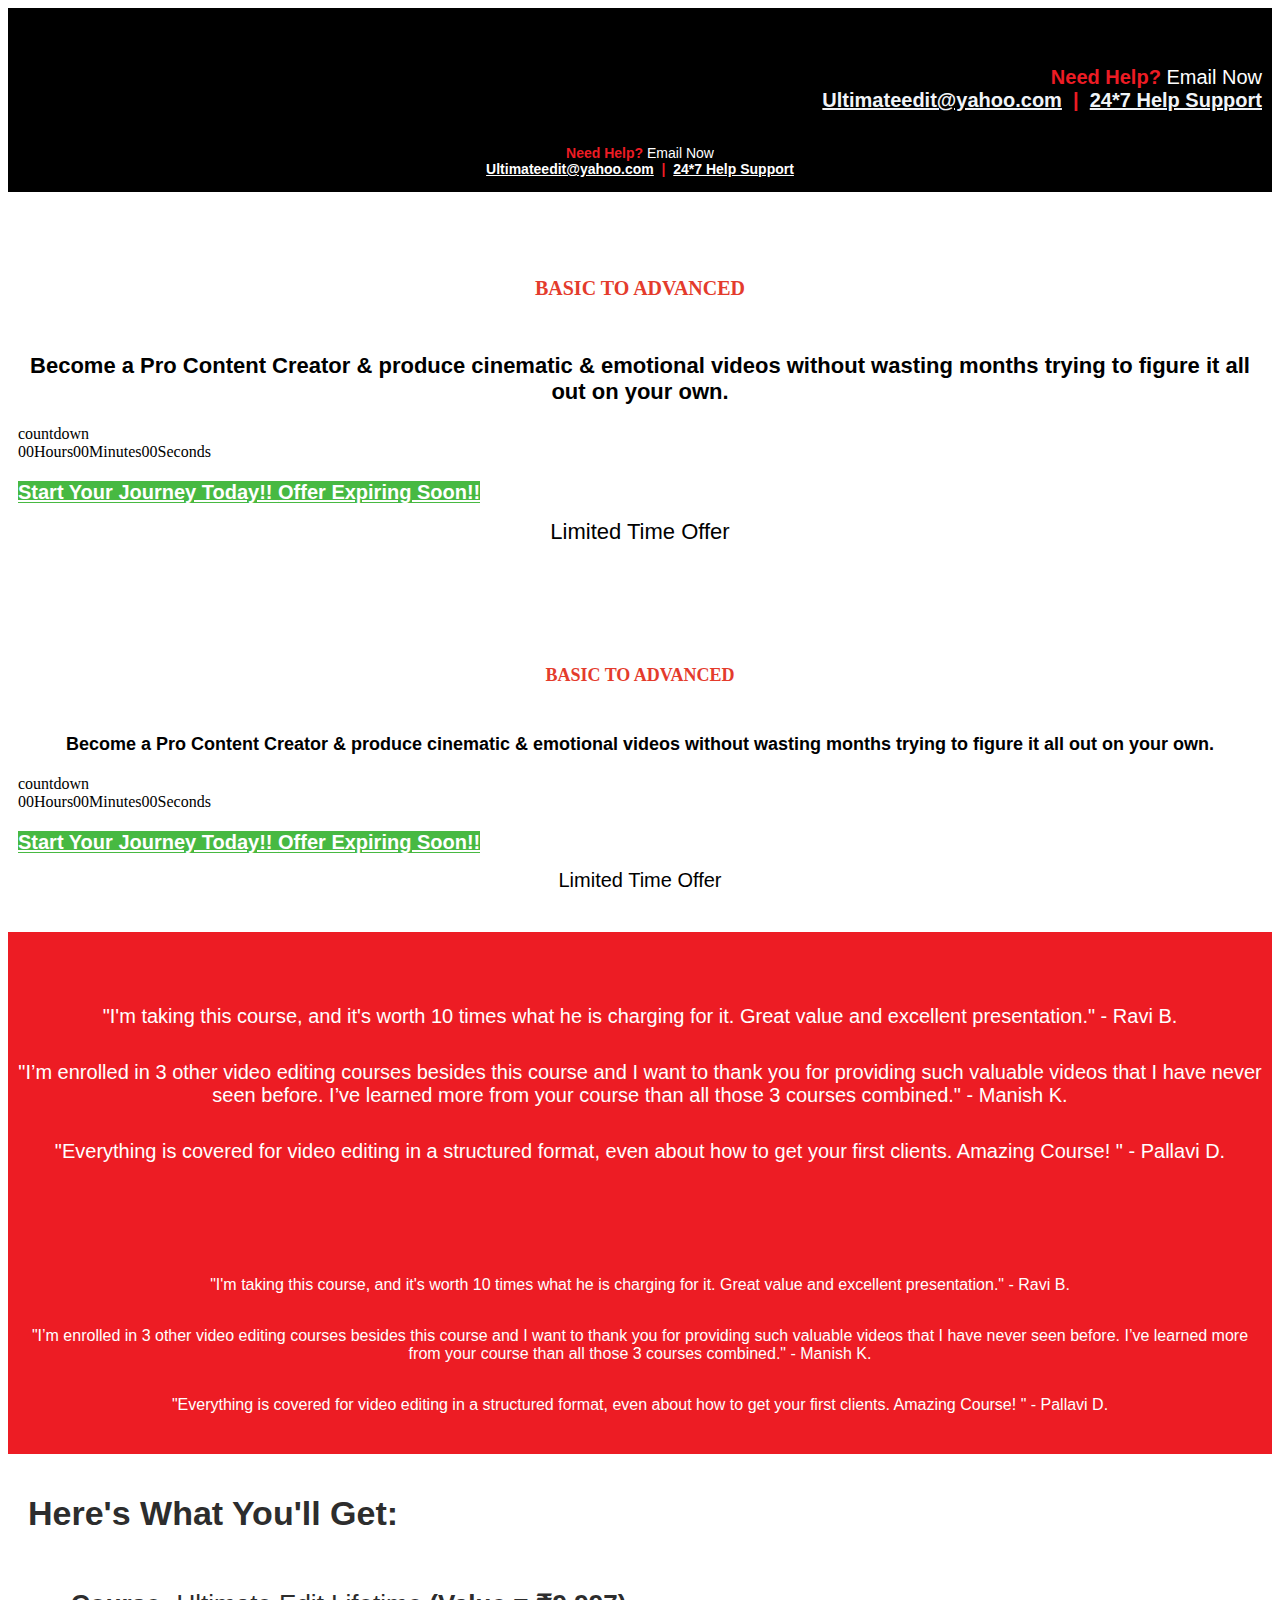
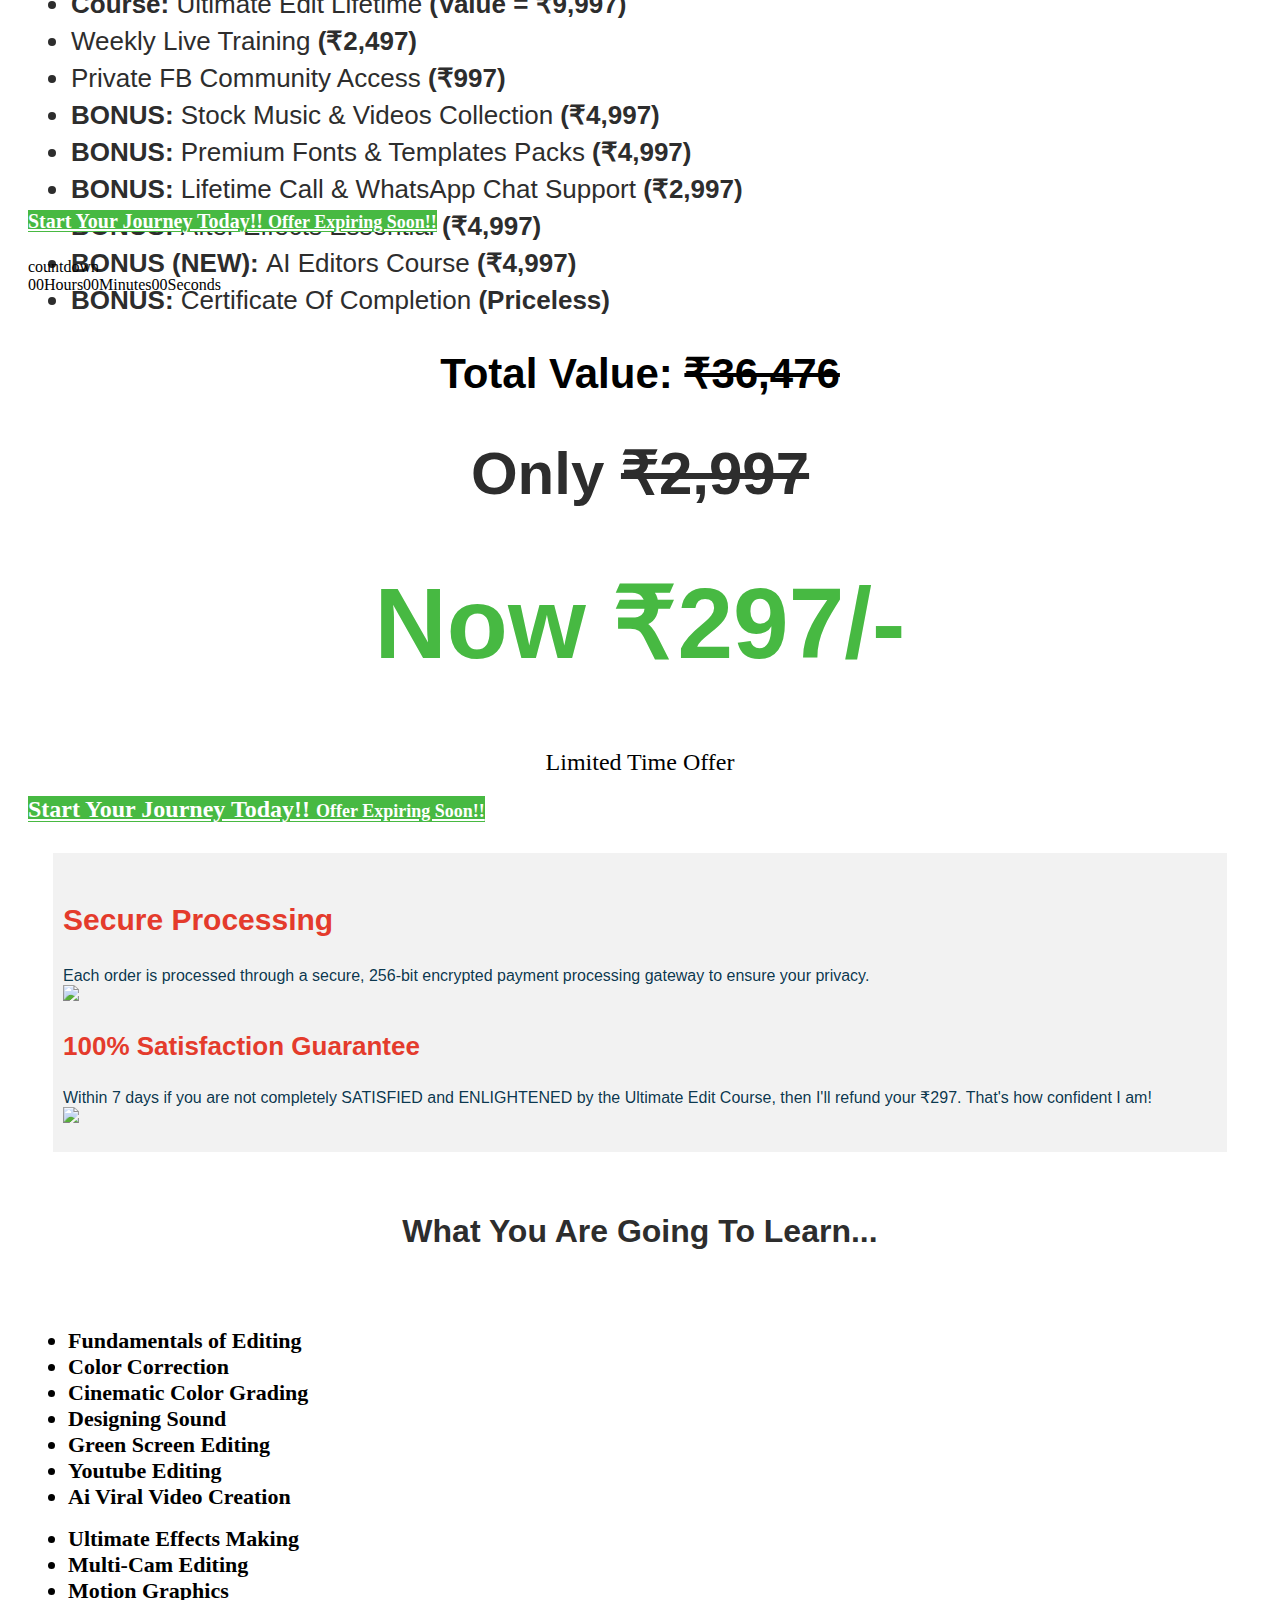
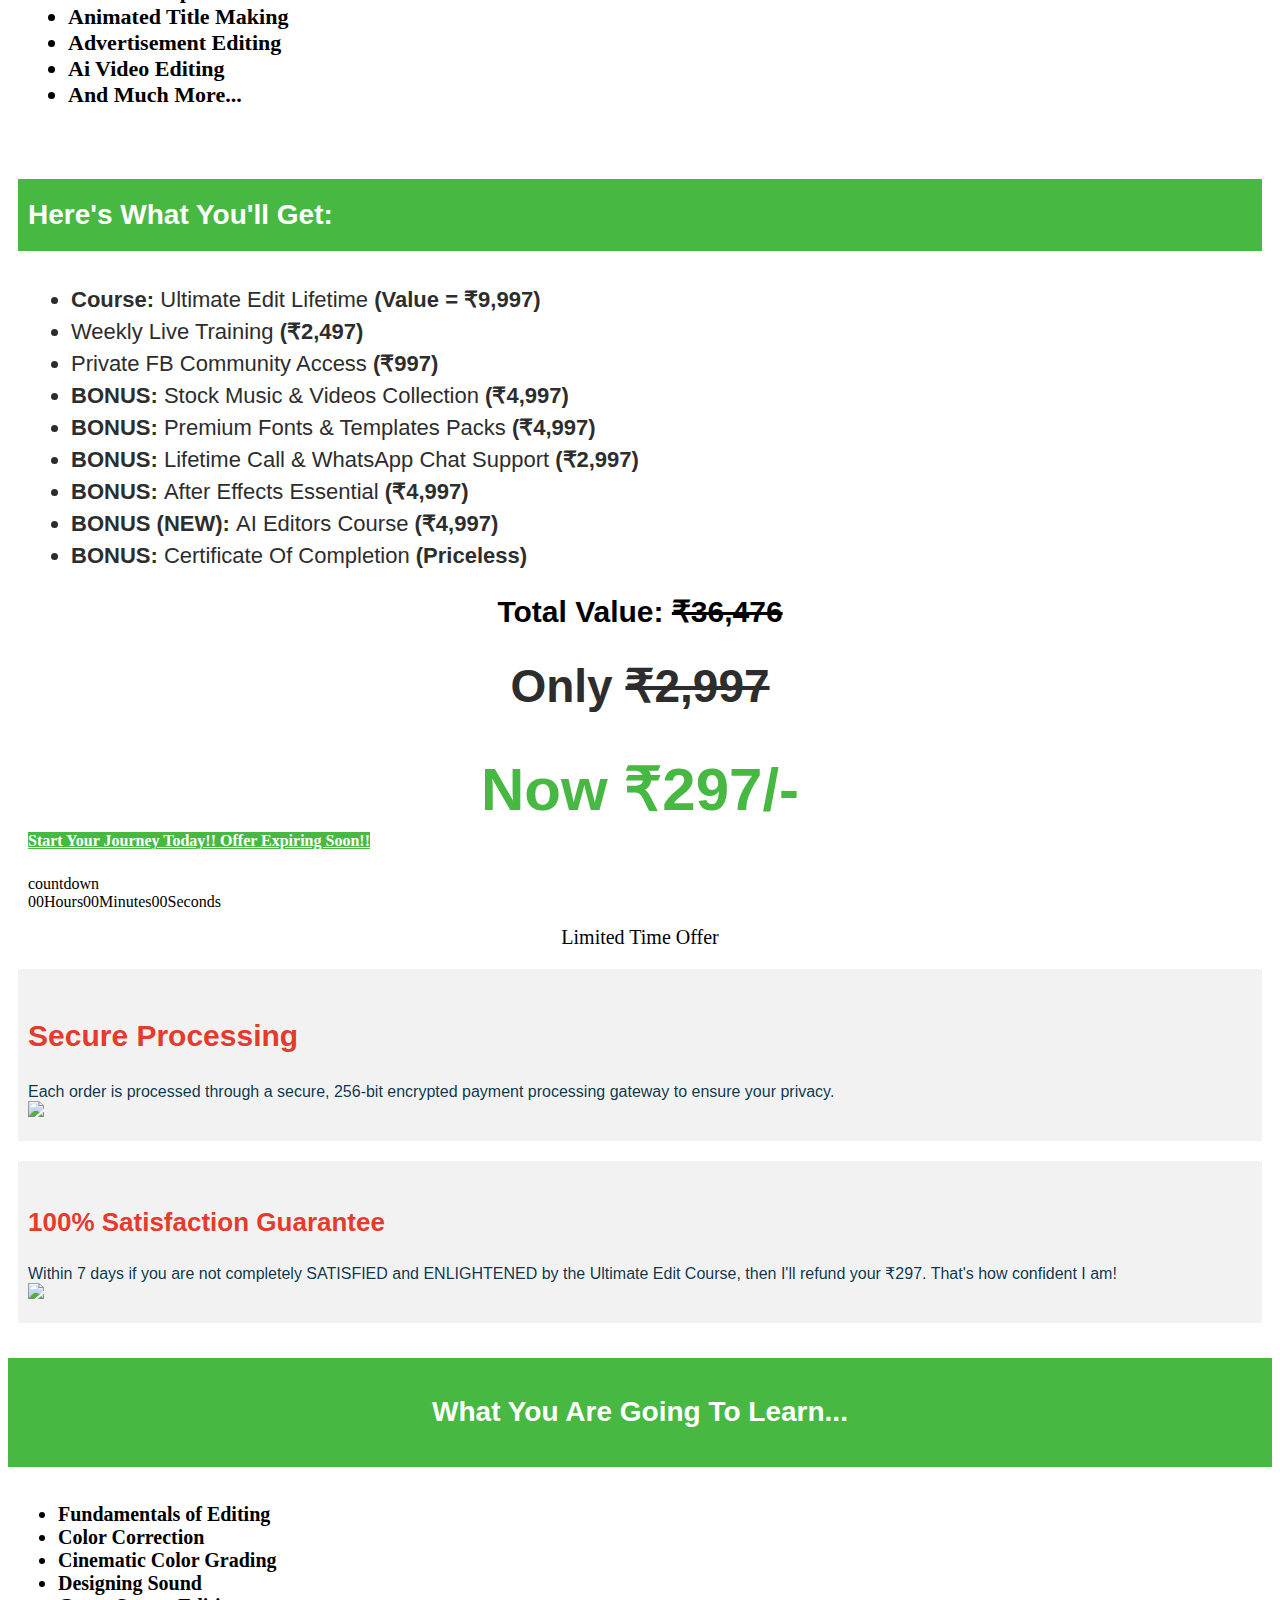
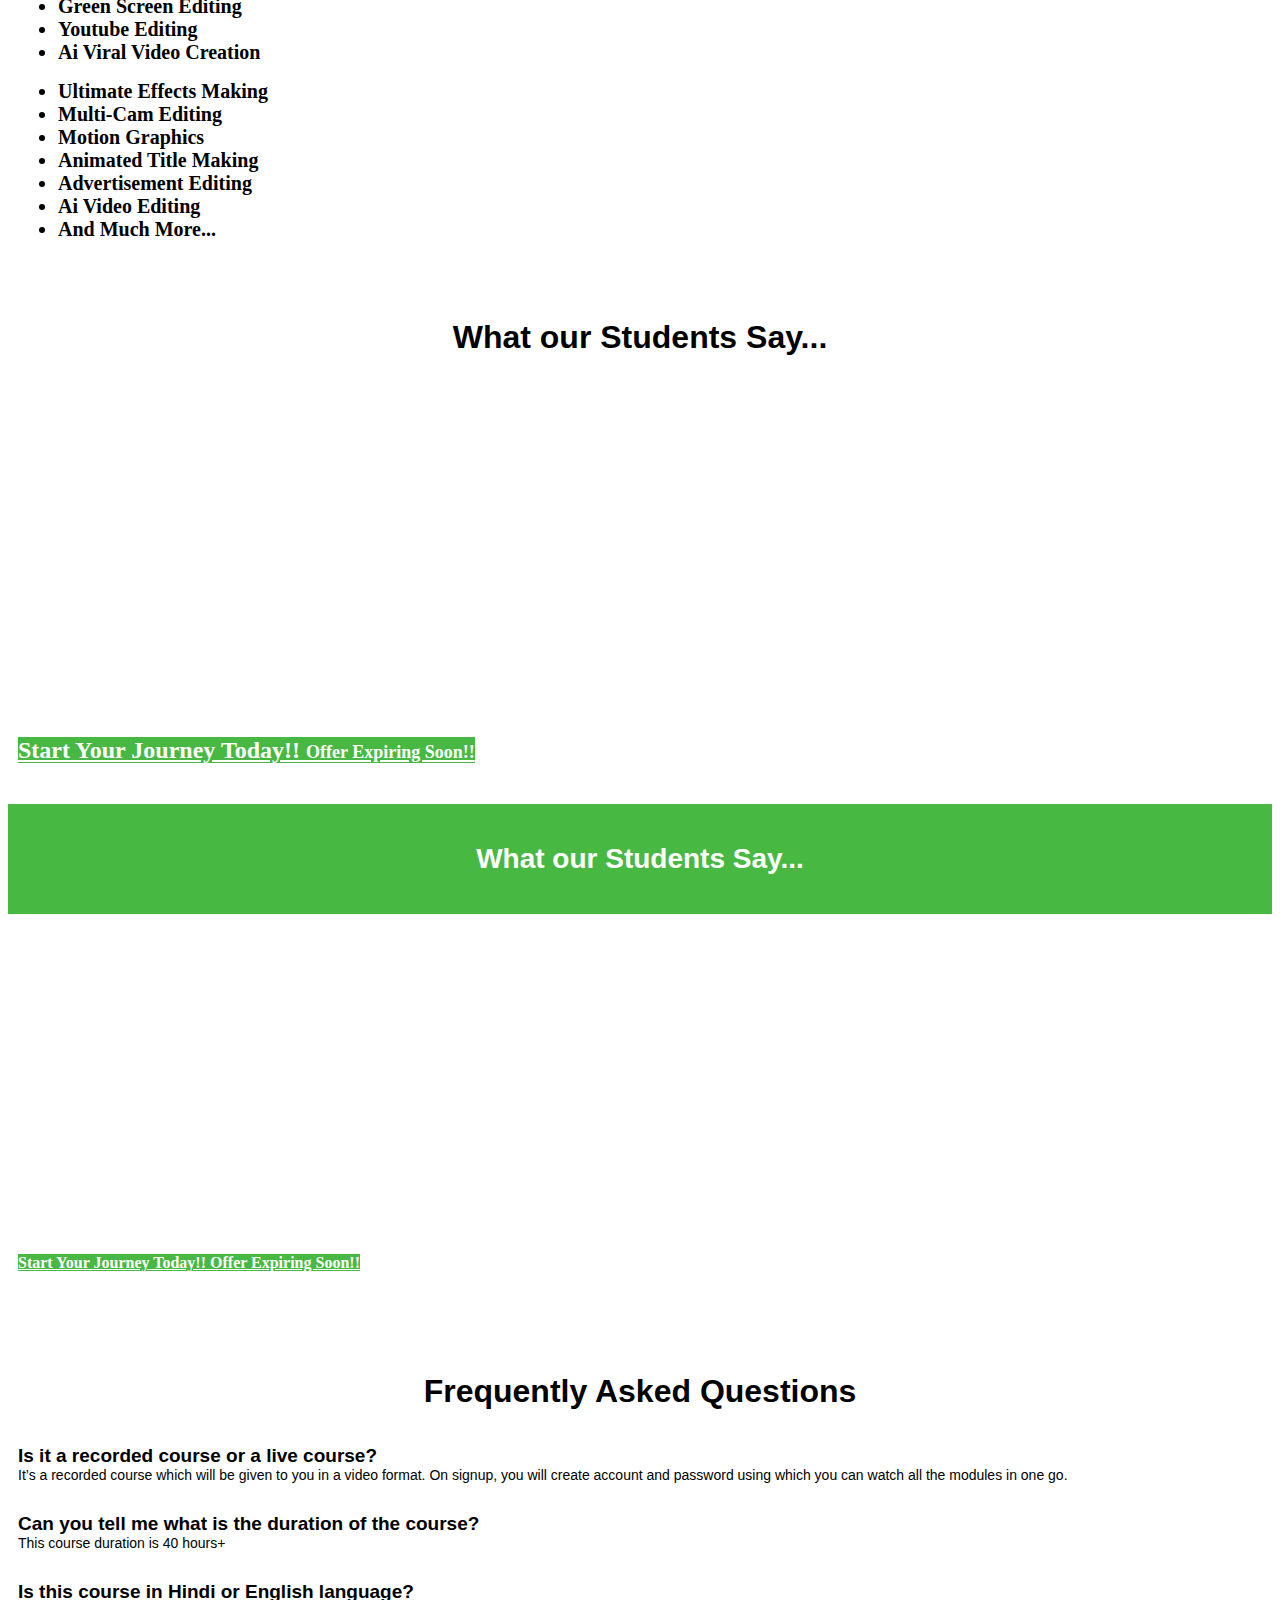
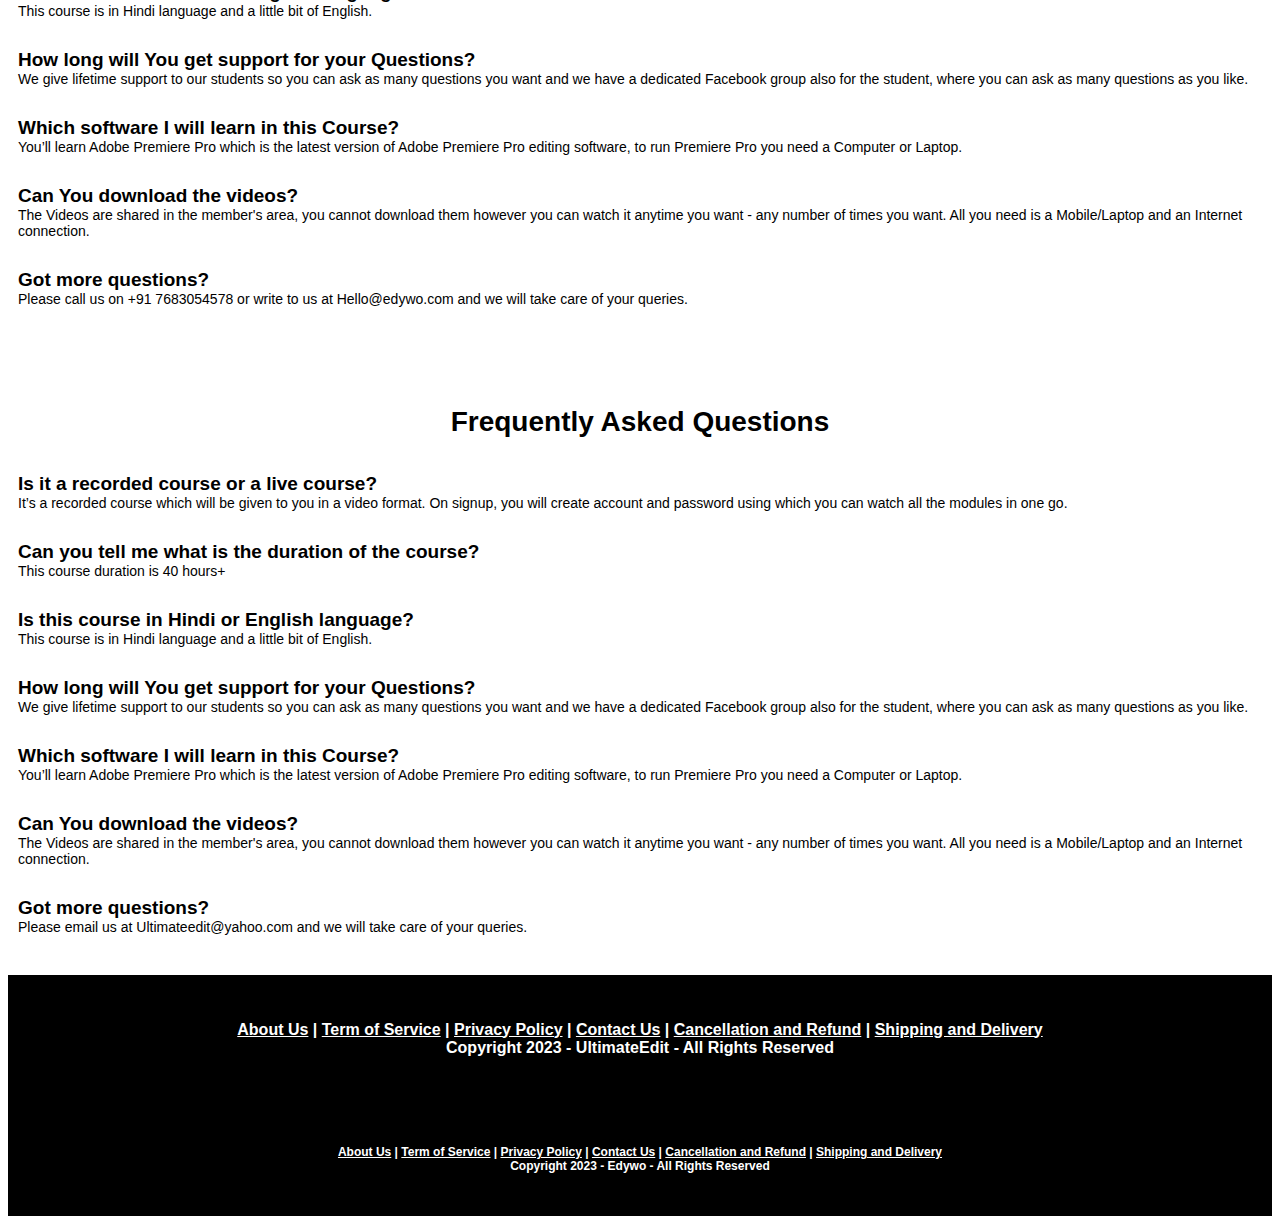
==== commit 282a0fdd: "Update index.html" ====
--- a/index.html
+++ b/index.html
@@ -142,7 +142,7 @@
 <div id="col-right-174" class="innerContent col_right ui-resizable col-md-8" data-col="right" data-trigger="none" data-animate="fade" data-delay="500" data-title="2nd column" style="outline: none;">
 <div class="col-inner bgCover  noBorder borderSolid border3px cornersAll radius0 shadow0 P0-top P0-bottom P0H noTopMargin" style="padding: 0 10px"><div class="de elHeadlineWrapper ui-droppable de-editable" id="headline-90795-134-162" data-de-type="headline" data-de-editing="false" data-title="headline" data-ce="true" data-trigger="none" data-animate="fade" data-delay="500" style="margin-top: 20px; outline: none; cursor: pointer; font-family: &quot;Open Sans&quot;, Helvetica, sans-serif !important;" aria-disabled="false" data-google-font="Open+Sans">
 <div class="ne elHeadline hsSize3 lh4 elMargin0 elBGStyle0 hsTextShadow0" style="text-align: right; font-size: 20px; color: rgb(255, 255, 255);" data-bold="inherit" data-gramm="false" contenteditable="false">
-<i class="fa_prepended fa fa-support" contenteditable="false" style="color: rgb(237, 28, 36);"></i><b>Need Help? </b>Email Now<div><b><a href="mailto:hello@edywo.com" id="link-4449-273-248" class="" target="_self" style="color: rgb(241, 244, 248);">ultimateedit@yahoo.com</a>  |  <a href="tel:768%20305%204578" id="link-623-39-148" class="" target="_self" style="color: rgb(241, 244, 248);">24*7 Help Support</a></b></div>
+<i class="fa_prepended fa fa-support" contenteditable="false" style="color: rgb(237, 28, 36);"></i><b>Need Help? </b>Email Now<div><b><a href="mailto:hello@edywo.com" id="link-4449-273-248" class="" target="_self" style="color: rgb(241, 244, 248);">Ultimateedit@yahoo.com</a>  |  <a href="tel:768%20305%204578" id="link-623-39-148" class="" target="_self" style="color: rgb(241, 244, 248);">24*7 Help Support</a></b></div>
 </div>
 </div></div>
 </div>
@@ -164,7 +164,7 @@
 <div id="col-right-174-170" class="innerContent col_right ui-resizable col-md-8" data-col="right" data-trigger="none" data-animate="fade" data-delay="500" data-title="2nd column" style="outline: none;">
 <div class="col-inner bgCover  noBorder borderSolid border3px cornersAll radius0 shadow0 P0-top P0-bottom P0H noTopMargin" style="padding: 0 10px"><div class="de elHeadlineWrapper ui-droppable de-editable" id="headline-90795-134-162-127" data-de-type="headline" data-de-editing="false" data-title="headline" data-ce="true" data-trigger="none" data-animate="fade" data-delay="500" style="margin-top: -20px; outline: none; cursor: pointer; font-family: &quot;Open Sans&quot;, Helvetica, sans-serif !important;" aria-disabled="false" data-google-font="Open+Sans">
 <div class="ne elHeadline hsSize3 lh4 elMargin0 elBGStyle0 hsTextShadow0" style="text-align: center; font-size: 14px; color: rgb(255, 255, 255); border-color: rgb(237, 28, 36);" data-bold="inherit" data-gramm="false" contenteditable="false">
-<i class="fa_prepended fa fa-support" contenteditable="false" style="color: rgb(228, 59, 44);"></i><b>Need Help? </b>Email Now<div><b><a href="mailto:Hello@edywo.com" id="link-4449-273-248-65" class="" target="_self" style="color: rgb(255, 255, 255);">ultimateedit@yahoo.com</a>  |  <a href="tel:768%20305%204578" id="link-623-39-148-998" class="" target="_self" style="color: rgb(255, 255, 255);">24*7 Help Support</a></b></div>
+<i class="fa_prepended fa fa-support" contenteditable="false" style="color: rgb(228, 59, 44);"></i><b>Need Help? </b>Email Now<div><b><a href="mailto:Hello@edywo.com" id="link-4449-273-248-65" class="" target="_self" style="color: rgb(255, 255, 255);">Ultimateedit@yahoo.com</a>  |  <a href="tel:768%20305%204578" id="link-623-39-148-998" class="" target="_self" style="color: rgb(255, 255, 255);">24*7 Help Support</a></b></div>
 </div>
 </div></div>
 </div>
@@ -202,7 +202,7 @@
 <div class="wideCountdownEvergreen clearfix cdLabelBold wideCountdownSize2 cdBlack cdStyleCircleLine wideCountdown-demo is-countdown" style="" data-minutes="27"><span class="countdown-row countdown-show3"><span class="countdown-section"><span class="countdown-section"><span class="countdown-amount">00</span><span class="countdown-period">Hours</span></span><span class="countdown-section"><span class="countdown-amount">00</span><span class="countdown-period">Minutes</span></span><span class="countdown-section"><span class="countdown-amount">00</span><span class="countdown-period">Seconds</span></span></span></span></div>
 </div>
 <div class="de elBTN elAlign_center elMargin0 ui-droppable de-editable" id="tmp_button-64344" data-de-type="button" data-de-editing="false" data-title="button" data-ce="false" data-trigger="none" data-animate="fade" data-delay="500" style="margin-top: 20px; outline: none; cursor: pointer; font-family: &quot;Open Sans&quot;, Helvetica, sans-serif !important;" aria-disabled="false" data-google-font="Open+Sans">
-<a href="https://cosmofeed.com/vp/6568840fc86416001d990d97" class="elButton elButtonSize1 elButtonColor1 elButtonRounded elButtonPadding2 elBtnVP_10 elButtonCorner3 elBtnHP_25 elBTN_b_1 elButtonShadowN1 elButtonTxtColor1 elButtonFull" style="color: rgb(255, 255, 255); font-weight: 600; background-color: rgb(71, 185, 66); font-size: 20px;" rel="noopener noreferrer">
+<a href="https://cosmofeed.com/vp/6568b7cc3e0880001d5b59ff" class="elButton elButtonSize1 elButtonColor1 elButtonRounded elButtonPadding2 elBtnVP_10 elButtonCorner3 elBtnHP_25 elBTN_b_1 elButtonShadowN1 elButtonTxtColor1 elButtonFull" style="color: rgb(255, 255, 255); font-weight: 600; background-color: rgb(71, 185, 66); font-size: 20px;" rel="noopener noreferrer">
 <span class="elButtonMain">Start Your Journey Today!! </span>
 <span class="elButtonSub">Offer Expiring Soon!!</span>
 </a>
@@ -246,7 +246,7 @@
 <div class="wideCountdownEvergreen clearfix cdLabelBold wideCountdownSize2 cdBlack cdStyleCircleLine wideCountdown-demo is-countdown" style="" data-minutes="27"><span class="countdown-row countdown-show3"><span class="countdown-section"><span class="countdown-section"><span class="countdown-amount">00</span><span class="countdown-period">Hours</span></span><span class="countdown-section"><span class="countdown-amount">00</span><span class="countdown-period">Minutes</span></span><span class="countdown-section"><span class="countdown-amount">00</span><span class="countdown-period">Seconds</span></span></span></span></div>
 </div>
 <div class="de elBTN elAlign_center elMargin0 ui-droppable de-editable" id="tmp_button-64344-184" data-de-type="button" data-de-editing="false" data-title="button" data-ce="false" data-trigger="none" data-animate="fade" data-delay="500" style="margin-top: 20px; outline: none; cursor: pointer; font-family: &quot;Open Sans&quot;, Helvetica, sans-serif !important;" aria-disabled="false" data-google-font="Open+Sans">
-<a href="https://cosmofeed.com/vp/6568840fc86416001d990d97" class="elButton elButtonSize1 elButtonColor1 elButtonRounded elButtonPadding2 elBtnVP_10 elButtonCorner3 elBtnHP_25 elBTN_b_1 elButtonShadowN1 elButtonTxtColor1 elButtonFull" style="color: rgb(255, 255, 255); font-weight: 600; background-color: rgb(71, 185, 66); font-size: 20px;" rel="noopener noreferrer" id="undefined-756">
+<a href="https://cosmofeed.com/vp/6568b7cc3e0880001d5b59ff" class="elButton elButtonSize1 elButtonColor1 elButtonRounded elButtonPadding2 elBtnVP_10 elButtonCorner3 elBtnHP_25 elBTN_b_1 elButtonShadowN1 elButtonTxtColor1 elButtonFull" style="color: rgb(255, 255, 255); font-weight: 600; background-color: rgb(71, 185, 66); font-size: 20px;" rel="noopener noreferrer" id="undefined-756">
 <span class="elButtonMain">Start Your Journey Today!! </span>
 <span class="elButtonSub">Offer Expiring Soon!!</span>
 </a>
@@ -376,11 +376,11 @@
 </div>
 </div></div>
 <div id="col-right-125-159" class="innerContent col_right ui-resizable col-md-6" data-col="right" data-trigger="none" data-animate="fade" data-delay="500" data-title="2nd column" style="outline: none;"><div class="col-inner bgCover  noBorder borderSolid border3px cornersAll radius0 shadow0 P0-top P0-bottom P0H noTopMargin" style="padding: 0 10px">
-<div class="de elImageWrapper de-image-block elAlign_center elMargin0 ui-droppable de-editable" id="tmp_image-65424" data-de-type="img" data-de-editing="false" data-title="image" data-ce="false" data-trigger="none" data-animate="fade" data-delay="500" style="margin-top: -90px; outline: none; cursor: pointer;" aria-disabled="false" data-imagelink="https://cosmofeed.com/vp/6568840fc86416001d990d97">
-<img src="hosted/images/84/b136dc60504dab9b737e56f67a16e7/2-cta-nonu.gif" class="elIMG ximg" alt="" data-imagelink="https://cosmofeed.com/vp/6568840fc86416001d990d97">
+<div class="de elImageWrapper de-image-block elAlign_center elMargin0 ui-droppable de-editable" id="tmp_image-65424" data-de-type="img" data-de-editing="false" data-title="image" data-ce="false" data-trigger="none" data-animate="fade" data-delay="500" style="margin-top: -90px; outline: none; cursor: pointer;" aria-disabled="false" data-imagelink="https://cosmofeed.com/vp/6568b7cc3e0880001d5b59ff">
+<img src="hosted/images/84/b136dc60504dab9b737e56f67a16e7/2-cta-nonu.gif" class="elIMG ximg" alt="" data-imagelink="https://cosmofeed.com/vp/6568b7cc3e0880001d5b59ff">
 </div>
 <div class="de elBTN elAlign_center elMargin0 ui-droppable de-editable" id="button-81550" data-de-type="button" data-de-editing="false" data-title="button" data-ce="false" data-trigger="none" data-animate="fade" data-delay="500" style="margin-top: -50px; outline: none; cursor: pointer;" aria-disabled="false">
-<a href="https://cosmofeed.com/vp/6568840fc86416001d990d97" class="elButton elButtonSize1 elButtonColor1 elButtonRounded elButtonPadding2 elBtnVP_10 elButtonCorner3 elBtnHP_25 elBTN_b_1 elButtonShadowN1 elButtonTxtColor1 elButtonFull" style="color: rgb(255, 255, 255); font-weight: 600; background-color: rgb(71, 185, 66); font-size: 20px;" rel="noopener noreferrer" id="undefined-338-810-659"><span class="elButtonMain"><i class="fa fas fa-angle-double-right fa_prepended"></i> Start Your Journey Today!! <i class="fa fa_appended fas fa-angle-double-left"></i></span><span class="elButtonSub" style="font-size: 18px;">Offer Expiring Soon!!</span></a>
+<a href="https://cosmofeed.com/vp/6568b7cc3e0880001d5b59ff" class="elButton elButtonSize1 elButtonColor1 elButtonRounded elButtonPadding2 elBtnVP_10 elButtonCorner3 elBtnHP_25 elBTN_b_1 elButtonShadowN1 elButtonTxtColor1 elButtonFull" style="color: rgb(255, 255, 255); font-weight: 600; background-color: rgb(71, 185, 66); font-size: 20px;" rel="noopener noreferrer" id="undefined-338-810-659"><span class="elButtonMain"><i class="fa fas fa-angle-double-right fa_prepended"></i> Start Your Journey Today!! <i class="fa fa_appended fas fa-angle-double-left"></i></span><span class="elButtonSub" style="font-size: 18px;">Offer Expiring Soon!!</span></a>
 </div>
 <div class="de elCountdownEvergreen elAlign_center elMargin0 ui-droppable de-editable" id="countdown-evergreen-10434-156" data-de-type="countdown-evergreen" data-de-editing="false" data-title="Minute Countdown (evergreen)" data-ce="false" data-trigger="none" data-animate="fade" data-delay="500" style="margin-top: 25px; outline: none; cursor: pointer;" data-element-theme="customized" aria-disabled="false">
 <div class="wideCountdownEvergreen clearfix hide cdLabelBold wideCountdownSize2 cdBlack cdStyleCircleLine" data-hours="0" data-minutes="27" data-seconds="0" data-tz="America/New_York" data-url="#" data-lang="eng" style="">countdown</div>
@@ -412,7 +412,7 @@
 <div id="col-full-139" class="col-md-12 innerContent col_left" data-col="full" data-trigger="none" data-animate="fade" data-delay="500" data-title="1st column" style="outline: none;">
 <div class="col-inner bgCover  noBorder borderSolid border3px cornersAll radius0 shadow0 P0-top P0-bottom P0H noTopMargin" style="padding: 0 10px">
 <div class="de elBTN elAlign_center elMargin0 ui-droppable de-editable" id="button-80089" data-de-type="button" data-de-editing="false" data-title="button" data-ce="false" data-trigger="none" data-animate="fade" data-delay="500" style="margin-top: 0px; outline: none; cursor: pointer;" aria-disabled="false">
-<a href="https://cosmofeed.com/vp/6568840fc86416001d990d97" class="elButton elButtonSize1 elButtonColor1 elButtonRounded elButtonPadding2 elBtnVP_10 elButtonCorner3 elBtnHP_25 elBTN_b_1 elButtonShadowN1 elButtonTxtColor1 elButtonFull" style="color: rgb(255, 255, 255); font-weight: 600; background-color: rgb(71, 185, 66); font-size: 24px;" rel="noopener noreferrer" id="undefined-338-810-659-1005"><span class="elButtonMain"><i class="fa fas fa-angle-double-right fa_prepended"></i> Start Your Journey Today!! <i class="fa fa_appended fas fa-angle-double-left"></i></span><span class="elButtonSub" style="font-size: 18px;">Offer Expiring Soon!!</span></a>
+<a href="https://cosmofeed.com/vp/6568b7cc3e0880001d5b59ff" class="elButton elButtonSize1 elButtonColor1 elButtonRounded elButtonPadding2 elBtnVP_10 elButtonCorner3 elBtnHP_25 elBTN_b_1 elButtonShadowN1 elButtonTxtColor1 elButtonFull" style="color: rgb(255, 255, 255); font-weight: 600; background-color: rgb(71, 185, 66); font-size: 24px;" rel="noopener noreferrer" id="undefined-338-810-659-1005"><span class="elButtonMain"><i class="fa fas fa-angle-double-right fa_prepended"></i> Start Your Journey Today!! <i class="fa fa_appended fas fa-angle-double-left"></i></span><span class="elButtonSub" style="font-size: 18px;">Offer Expiring Soon!!</span></a>
 </div>
 </div>
 </div>
@@ -570,11 +570,11 @@
 <div class="de elHeadlineWrapper ui-droppable de-editable" id="headline-69655-132-170" data-de-type="headline" data-de-editing="false" data-title="headline" data-ce="true" data-trigger="none" data-animate="fade" data-delay="500" style="margin-top: 0px; outline: none; cursor: pointer; font-family: &quot;Open Sans&quot;, Helvetica, sans-serif !important;" aria-disabled="false" data-google-font="Open+Sans">
 <h1 class="ne elHeadline hsSize3 lh4 elMargin0 elBGStyle0 hsTextShadow0" style="text-align: center; color: rgb(71, 185, 66); font-size: 60px;" data-bold="inherit" data-gramm="false" contenteditable="false">Now <b>₹297</b>/-</h1>
 </div>
-<div class="de elImageWrapper de-image-block elAlign_center elMargin0 ui-droppable de-editable" id="tmp_image-65424-113" data-de-type="img" data-de-editing="false" data-title="image" data-ce="false" data-trigger="none" data-animate="fade" data-delay="500" style="margin-top: 10px; outline: none; cursor: pointer;" aria-disabled="false" data-imagelink="https://cosmofeed.com/vp/6568840fc86416001d990d97">
-<img src="hosted/images/84/b136dc60504dab9b737e56f67a16e7/2-cta-nonu.gif" class="elIMG ximg" alt="" data-imagelink="https://cosmofeed.com/vp/6568840fc86416001d990d97">
+<div class="de elImageWrapper de-image-block elAlign_center elMargin0 ui-droppable de-editable" id="tmp_image-65424-113" data-de-type="img" data-de-editing="false" data-title="image" data-ce="false" data-trigger="none" data-animate="fade" data-delay="500" style="margin-top: 10px; outline: none; cursor: pointer;" aria-disabled="false" data-imagelink="https://cosmofeed.com/vp/6568b7cc3e0880001d5b59ff">
+<img src="hosted/images/84/b136dc60504dab9b737e56f67a16e7/2-cta-nonu.gif" class="elIMG ximg" alt="" data-imagelink="https://cosmofeed.com/vp/6568b7cc3e0880001d5b59ff">
 </div>
 <div class="de elBTN elAlign_center elMargin0 ui-droppable de-editable" id="button-81550-156" data-de-type="button" data-de-editing="false" data-title="button" data-ce="false" data-trigger="none" data-animate="fade" data-delay="500" style="margin-top: -50px; outline: none; cursor: pointer;" aria-disabled="false">
-<a href="https://cosmofeed.com/vp/6568840fc86416001d990d97" class="elButton elButtonSize1 elButtonColor1 elButtonRounded elButtonPadding2 elBtnVP_10 elButtonCorner3 elBtnHP_25 elBTN_b_1 elButtonShadowN1 elButtonTxtColor1 elButtonFull" style="color: rgb(255, 255, 255); font-weight: 600; background-color: rgb(71, 185, 66); font-size: 16px;" rel="noopener noreferrer" id="undefined-338-810-659-506"><span class="elButtonMain"><i class="fa fas fa-angle-double-right fa_prepended"></i> Start Your Journey Today!! <i class="fa fa_appended fas fa-angle-double-left"></i></span><span class="elButtonSub" style="font-size: 16px;">Offer Expiring Soon!!</span></a>
+<a href="https://cosmofeed.com/vp/6568b7cc3e0880001d5b59ff" class="elButton elButtonSize1 elButtonColor1 elButtonRounded elButtonPadding2 elBtnVP_10 elButtonCorner3 elBtnHP_25 elBTN_b_1 elButtonShadowN1 elButtonTxtColor1 elButtonFull" style="color: rgb(255, 255, 255); font-weight: 600; background-color: rgb(71, 185, 66); font-size: 16px;" rel="noopener noreferrer" id="undefined-338-810-659-506"><span class="elButtonMain"><i class="fa fas fa-angle-double-right fa_prepended"></i> Start Your Journey Today!! <i class="fa fa_appended fas fa-angle-double-left"></i></span><span class="elButtonSub" style="font-size: 16px;">Offer Expiring Soon!!</span></a>
 </div>
 <div class="de elCountdownEvergreen elAlign_center elMargin0 ui-droppable de-editable" id="countdown-evergreen-10434-156-180" data-de-type="countdown-evergreen" data-de-editing="false" data-title="Minute Countdown (evergreen)" data-ce="false" data-trigger="none" data-animate="fade" data-delay="500" style="margin-top: 25px; outline: none; cursor: pointer;" data-element-theme="customized" aria-disabled="false">
 <div class="wideCountdownEvergreen clearfix hide cdLabelBold wideCountdownSize2 cdBlack cdStyleCircleLine" data-hours="0" data-minutes="27" data-seconds="0" data-tz="America/New_York" data-url="#" data-lang="eng" style="">countdown</div>
@@ -765,7 +765,7 @@
 <div id="col-full-123" class="col-md-12 innerContent col_left" data-col="full" data-trigger="none" data-animate="fade" data-delay="500" data-title="1st column" style="outline: none;">
 <div class="col-inner bgCover  noBorder borderSolid border3px cornersAll radius0 shadow0 P0-top P0-bottom P0H noTopMargin" style="padding: 0 10px">
 <div class="de elBTN elAlign_center elMargin0 ui-droppable de-editable" id="button-37589" data-de-type="button" data-de-editing="false" data-title="button" data-ce="false" data-trigger="none" data-animate="fade" data-delay="500" style="margin-top: 0px; outline: none; cursor: pointer;" aria-disabled="false">
-<a href="https://cosmofeed.com/vp/6568840fc86416001d990d97" class="elButton elButtonSize1 elButtonColor1 elButtonRounded elButtonPadding2 elBtnVP_10 elButtonCorner3 elBtnHP_25 elBTN_b_1 elButtonShadowN1 elButtonTxtColor1 elButtonFull" style="color: rgb(255, 255, 255); font-weight: 600; background-color: rgb(71, 185, 66); font-size: 24px;" rel="noopener noreferrer" id="undefined-338-810-659-1005-689"><span class="elButtonMain"><i class="fa fas fa-angle-double-right fa_prepended"></i> Start Your Journey Today!! <i class="fa fa_appended fas fa-angle-double-left"></i></span><span class="elButtonSub" style="font-size: 18px;">Offer Expiring Soon!!</span></a>
+<a href="https://cosmofeed.com/vp/6568b7cc3e0880001d5b59ff" class="elButton elButtonSize1 elButtonColor1 elButtonRounded elButtonPadding2 elBtnVP_10 elButtonCorner3 elBtnHP_25 elBTN_b_1 elButtonShadowN1 elButtonTxtColor1 elButtonFull" style="color: rgb(255, 255, 255); font-weight: 600; background-color: rgb(71, 185, 66); font-size: 24px;" rel="noopener noreferrer" id="undefined-338-810-659-1005-689"><span class="elButtonMain"><i class="fa fas fa-angle-double-right fa_prepended"></i> Start Your Journey Today!! <i class="fa fa_appended fas fa-angle-double-left"></i></span><span class="elButtonSub" style="font-size: 18px;">Offer Expiring Soon!!</span></a>
 </div>
 </div>
 </div>
@@ -847,7 +847,7 @@
 <div id="col-full-123-184" class="col-md-12 innerContent col_left" data-col="full" data-trigger="none" data-animate="fade" data-delay="500" data-title="1st column" style="outline: none;">
 <div class="col-inner bgCover  noBorder borderSolid border3px cornersAll radius0 shadow0 P0-top P0-bottom P0H noTopMargin" style="padding: 0 10px">
 <div class="de elBTN elAlign_center elMargin0 ui-droppable de-editable" id="button-37589-144" data-de-type="button" data-de-editing="false" data-title="button" data-ce="false" data-trigger="none" data-animate="fade" data-delay="500" style="margin-top: 0px; outline: none; cursor: pointer;" aria-disabled="false">
-<a href="https://cosmofeed.com/vp/6568840fc86416001d990d97" class="elButton elButtonSize1 elButtonColor1 elButtonRounded elButtonPadding2 elBtnVP_10 elButtonCorner3 elBtnHP_25 elBTN_b_1 elButtonShadowN1 elButtonTxtColor1 elButtonFull" style="color: rgb(255, 255, 255); font-weight: 600; background-color: rgb(71, 185, 66); font-size: 16px;" rel="noopener noreferrer" id="undefined-338-810-659-1005-689-968"><span class="elButtonMain"><i class="fa fas fa-angle-double-right fa_prepended"></i> Start Your Journey Today!! <i class="fa fa_appended fas fa-angle-double-left"></i></span><span class="elButtonSub" style="font-size: 16px;">Offer Expiring Soon!!</span></a>
+<a href="https://cosmofeed.com/vp/6568b7cc3e0880001d5b59ff" class="elButton elButtonSize1 elButtonColor1 elButtonRounded elButtonPadding2 elBtnVP_10 elButtonCorner3 elBtnHP_25 elBTN_b_1 elButtonShadowN1 elButtonTxtColor1 elButtonFull" style="color: rgb(255, 255, 255); font-weight: 600; background-color: rgb(71, 185, 66); font-size: 16px;" rel="noopener noreferrer" id="undefined-338-810-659-1005-689-968"><span class="elButtonMain"><i class="fa fas fa-angle-double-right fa_prepended"></i> Start Your Journey Today!! <i class="fa fa_appended fas fa-angle-double-left"></i></span><span class="elButtonSub" style="font-size: 16px;">Offer Expiring Soon!!</span></a>
 </div>
 </div>
 </div>
@@ -983,7 +983,7 @@
 <div class="faqTitle ssHeadlineSize2" style="font-size: 19px;">
 <i class="fa fa-question-circle faqIcon"></i><span class="ne faqTitleText" data-gramm="false" contenteditable="false"><b>Got more questions?</b></span>
 </div>
-<div class="ne faqAnswer ssBodySize2" style="font-size: 14px;" data-gramm="false" contenteditable="false">Please call us on +91 7683054578 or write to us at hello@edywo.com and we will take care of your queries.</div>
+<div class="ne faqAnswer ssBodySize2" style="font-size: 14px;" data-gramm="false" contenteditable="false">Please email us at Ultimateedit@yahoo.com and we will take care of your queries.</div>
 </div>
 </div>
 </div></div>
@@ -998,7 +998,7 @@
 <div class="col-inner bgCover  noBorder borderSolid border3px cornersAll radius0 shadow0 P0-top P0-bottom P0H noTopMargin" style="padding: 0 10px">
 <div class="de elHeadlineWrapper ui-droppable de-editable" id="tmp_headline1-18311" data-de-type="headline" data-de-editing="false" data-title="headline" data-ce="true" data-trigger="none" data-animate="fade" data-delay="500" style="margin-top: 0px; outline: none; cursor: pointer; font-family: &quot;Open Sans&quot;, Helvetica, sans-serif !important;" aria-disabled="false" data-google-font="Open+Sans">
 <h1 class="ne elHeadline hsSize3 lh4 elMargin0 elBGStyle0 hsTextShadow0" style="text-align: center; font-size: 16px; color: rgb(255, 255, 255);" data-bold="inherit" data-gramm="false" contenteditable="false">
-<b><a href="https://www.nitishkunwar.com/about-us5n8n7civ" id="link-37671" class="" target="_self" rel="noopener noreferrer" style="color: rgb(255, 255, 255);">About Us</a> | <a href="https://www.nitishkunwar.com/tos" id="link-47345" class="" target="_self" rel="noopener noreferrer" style="color: rgb(255, 255, 255);">Term of Service</a> | <a href="https://www.nitishkunwar.com/privacypolicy" id="link-40391" class="" target="_self" rel="noopener noreferrer" style="color: rgb(255, 255, 255);">Privacy Policy</a> | <a href="https://www.nitishkunwar.com/contact-us3svjxvef" id="link-62364" class="" target="_self" rel="noopener noreferrer" style="color: rgb(255, 255, 255);">Contact Us</a> | <a href="https://www.nitishkunwar.com/cancellation-and-refund" id="link-91827" class="" target="_self" rel="noopener noreferrer" style="color: rgb(255, 255, 255);">Cancellation and Refund</a> | <a href="https://www.nitishkunwar.com/shipping-and-delivery" id="link-15419" class="" target="_self" rel="noopener noreferrer" style="color: rgb(255, 255, 255);">Shipping and Delivery</a></b><div>Copyright 2023 - Edywo - All Rights Reserved</div>
+<b><a href="https://www.nitishkunwar.com/about-us5n8n7civ" id="link-37671" class="" target="_self" rel="noopener noreferrer" style="color: rgb(255, 255, 255);">About Us</a> | <a href="https://www.nitishkunwar.com/tos" id="link-47345" class="" target="_self" rel="noopener noreferrer" style="color: rgb(255, 255, 255);">Term of Service</a> | <a href="https://www.nitishkunwar.com/privacypolicy" id="link-40391" class="" target="_self" rel="noopener noreferrer" style="color: rgb(255, 255, 255);">Privacy Policy</a> | <a href="https://www.nitishkunwar.com/contact-us3svjxvef" id="link-62364" class="" target="_self" rel="noopener noreferrer" style="color: rgb(255, 255, 255);">Contact Us</a> | <a href="https://www.nitishkunwar.com/cancellation-and-refund" id="link-91827" class="" target="_self" rel="noopener noreferrer" style="color: rgb(255, 255, 255);">Cancellation and Refund</a> | <a href="https://www.nitishkunwar.com/shipping-and-delivery" id="link-15419" class="" target="_self" rel="noopener noreferrer" style="color: rgb(255, 255, 255);">Shipping and Delivery</a></b><div>Copyright 2023 - UltimateEdit - All Rights Reserved</div>
 </h1>
 </div>
 </div>
